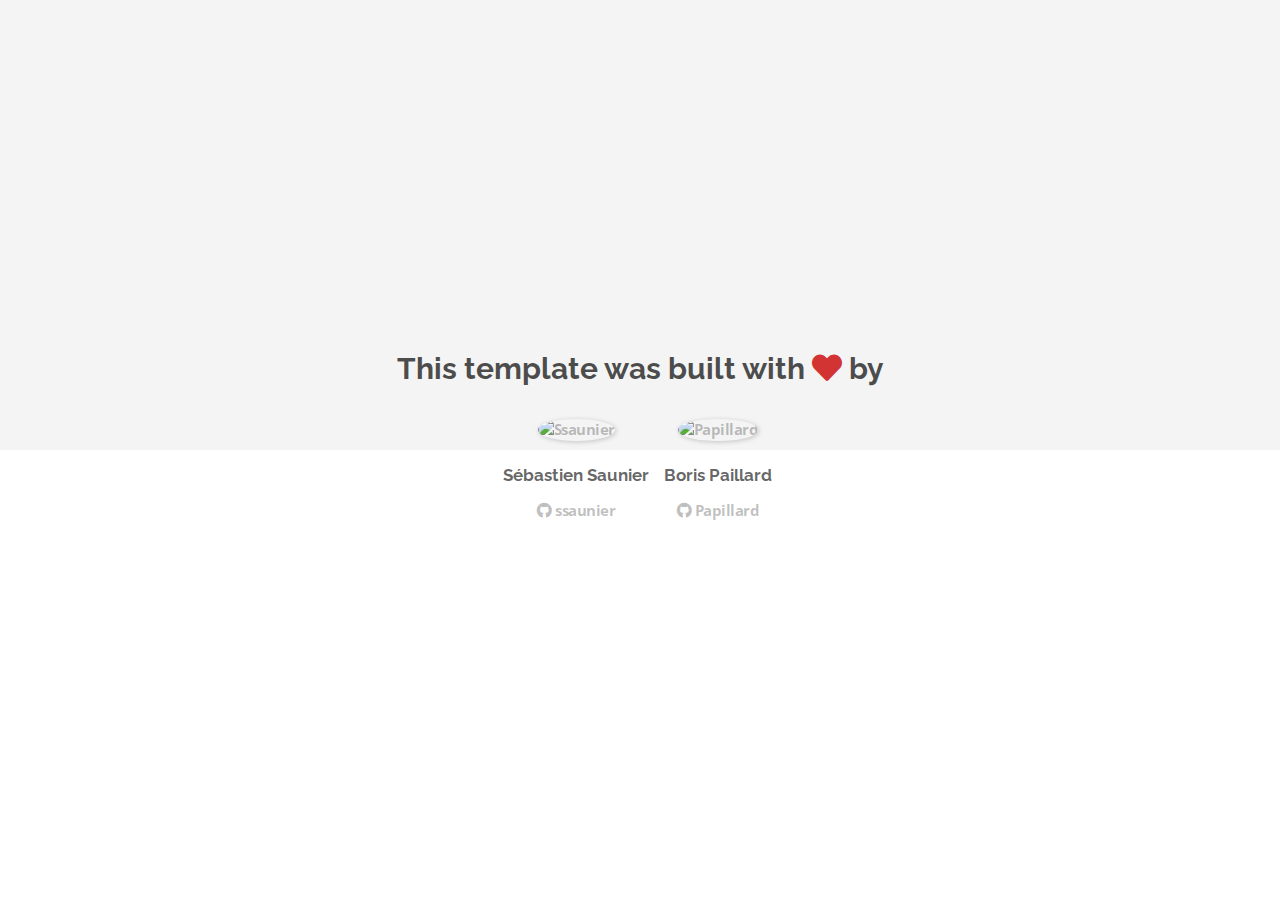
==== about.html @ e6a6d262 "Automated commit at 2018-11-12 01:59:23 UTC by middleman-deploy 2.0.0-alpha" ====
<!doctype html>
<html>
  <head>
    <meta charset="utf-8">
    <meta http-equiv="x-ua-compatible" content="ie=edge">
    <meta name="viewport"
          content="width=device-width, initial-scale=1, shrink-to-fit=no">
    <!-- Use the title from a page's frontmatter if it has one -->
    <title>Le Wagon - Middleman - About</title>
    <link href="stylesheets/application-d8451641.css" rel="stylesheet" />
    <script src="javascripts/application-93de88c9.js"></script>
    <link href="images/favicon-f15af148.png" rel="icon" type="image/png" />
  </head>
  <body>
    <div id="about">
  <div class="about-content">
    <h1>This template was built with <i class="fas fa-heart"></i> by</h1>
    <ul class="list-inline">
        <li>
<a href="https://kitt.lewagon.com/alumni/ssaunier" target="_blank">            <img src="https://kitt.lewagon.com/placeholder/users/ssaunier" class="img-circle" alt="Ssaunier" />
</a>          <h2>Sébastien Saunier</h2>
          <p>
<a href="https://github.com/ssaunier" target="_blank">              <i class="fab fa-github"></i> ssaunier
</a>          </p>
        </li>
        <li>
<a href="https://kitt.lewagon.com/alumni/Papillard" target="_blank">            <img src="https://kitt.lewagon.com/placeholder/users/Papillard" class="img-circle" alt="Papillard" />
</a>          <h2>Boris Paillard</h2>
          <p>
<a href="https://github.com/Papillard" target="_blank">              <i class="fab fa-github"></i> Papillard
</a>          </p>
        </li>
    </ul>
  </div>
</div>

  </body>
</html>
---- stylesheets/application-d8451641.css ----
@import url("https://fonts.googleapis.com/css?family=Open+Sans:400,300,700|Raleway:400,100,300,700,500");/*!
 * Bootstrap v3.3.7 (http://getbootstrap.com)
 * Copyright 2011-2016 Twitter, Inc.
 * Licensed under MIT (https://github.com/twbs/bootstrap/blob/master/LICENSE)
 *//*! normalize.css v3.0.3 | MIT License | github.com/necolas/normalize.css */html{font-family:sans-serif;-ms-text-size-adjust:100%;-webkit-text-size-adjust:100%}body{margin:0}article,aside,details,figcaption,figure,footer,header,hgroup,main,menu,nav,section,summary{display:block}audio,canvas,progress,video{display:inline-block;vertical-align:baseline}audio:not([controls]){display:none;height:0}[hidden],template{display:none}a{background-color:transparent}a:active,a:hover{outline:0}abbr[title]{border-bottom:1px dotted}b,strong{font-weight:bold}dfn{font-style:italic}h1{font-size:2em;margin:0.67em 0}mark{background:#ff0;color:#000}small{font-size:80%}sub,sup{font-size:75%;line-height:0;position:relative;vertical-align:baseline}sup{top:-0.5em}sub{bottom:-0.25em}img{border:0}svg:not(:root){overflow:hidden}figure{margin:1em 40px}hr{-webkit-box-sizing:content-box;box-sizing:content-box;height:0}pre{overflow:auto}code,kbd,pre,samp{font-family:monospace, monospace;font-size:1em}button,input,optgroup,select,textarea{color:inherit;font:inherit;margin:0}button{overflow:visible}button,select{text-transform:none}button,html input[type="button"],input[type="reset"],input[type="submit"]{-webkit-appearance:button;cursor:pointer}button[disabled],html input[disabled]{cursor:default}button::-moz-focus-inner,input::-moz-focus-inner{border:0;padding:0}input{line-height:normal}input[type="checkbox"],input[type="radio"]{-webkit-box-sizing:border-box;box-sizing:border-box;padding:0}input[type="number"]::-webkit-inner-spin-button,input[type="number"]::-webkit-outer-spin-button{height:auto}input[type="search"]{-webkit-appearance:textfield;-webkit-box-sizing:content-box;box-sizing:content-box}input[type="search"]::-webkit-search-cancel-button,input[type="search"]::-webkit-search-decoration{-webkit-appearance:none}fieldset{border:1px solid #c0c0c0;margin:0 2px;padding:0.35em 0.625em 0.75em}legend{border:0;padding:0}textarea{overflow:auto}optgroup{font-weight:bold}table{border-collapse:collapse;border-spacing:0}td,th{padding:0}/*! Source: https://github.com/h5bp/html5-boilerplate/blob/master/src/css/main.css */@media print{*,*:before,*:after{background:transparent !important;color:#000 !important;-webkit-box-shadow:none !important;box-shadow:none !important;text-shadow:none !important}a,a:visited{text-decoration:underline}a[href]:after{content:" (" attr(href) ")"}abbr[title]:after{content:" (" attr(title) ")"}a[href^="#"]:after,a[href^="javascript:"]:after{content:""}pre,blockquote{border:1px solid #999;page-break-inside:avoid}thead{display:table-header-group}tr,img{page-break-inside:avoid}img{max-width:100% !important}p,h2,h3{orphans:3;widows:3}h2,h3{page-break-after:avoid}.navbar{display:none}.btn>.caret,.dropup>.btn>.caret{border-top-color:#000 !important}.label{border:1px solid #000}.table{border-collapse:collapse !important}.table td,.table th{background-color:#fff !important}.table-bordered th,.table-bordered td{border:1px solid #ddd !important}}@font-face{font-family:'Glyphicons Halflings';src:url("../assets/bootstrap/glyphicons-halflings-regular-86b6f62b.eot");src:url("../assets/bootstrap/glyphicons-halflings-regular-86b6f62b.eot?#iefix") format("embedded-opentype"),url("../assets/bootstrap/glyphicons-halflings-regular-ca35b697.woff2") format("woff2"),url("../assets/bootstrap/glyphicons-halflings-regular-278e49a8.woff") format("woff"),url("../assets/bootstrap/glyphicons-halflings-regular-44bc1850.ttf") format("truetype"),url("../assets/bootstrap/glyphicons-halflings-regular-de51a849.svg#glyphicons_halflingsregular") format("svg")}.glyphicon{position:relative;top:1px;display:inline-block;font-family:'Glyphicons Halflings';font-style:normal;font-weight:normal;line-height:1;-webkit-font-smoothing:antialiased;-moz-osx-font-smoothing:grayscale}.glyphicon-asterisk:before{content:"\002a"}.glyphicon-plus:before{content:"\002b"}.glyphicon-euro:before,.glyphicon-eur:before{content:"\20ac"}.glyphicon-minus:before{content:"\2212"}.glyphicon-cloud:before{content:"\2601"}.glyphicon-envelope:before{content:"\2709"}.glyphicon-pencil:before{content:"\270f"}.glyphicon-glass:before{content:"\e001"}.glyphicon-music:before{content:"\e002"}.glyphicon-search:before{content:"\e003"}.glyphicon-heart:before{content:"\e005"}.glyphicon-star:before{content:"\e006"}.glyphicon-star-empty:before{content:"\e007"}.glyphicon-user:before{content:"\e008"}.glyphicon-film:before{content:"\e009"}.glyphicon-th-large:before{content:"\e010"}.glyphicon-th:before{content:"\e011"}.glyphicon-th-list:before{content:"\e012"}.glyphicon-ok:before{content:"\e013"}.glyphicon-remove:before{content:"\e014"}.glyphicon-zoom-in:before{content:"\e015"}.glyphicon-zoom-out:before{content:"\e016"}.glyphicon-off:before{content:"\e017"}.glyphicon-signal:before{content:"\e018"}.glyphicon-cog:before{content:"\e019"}.glyphicon-trash:before{content:"\e020"}.glyphicon-home:before{content:"\e021"}.glyphicon-file:before{content:"\e022"}.glyphicon-time:before{content:"\e023"}.glyphicon-road:before{content:"\e024"}.glyphicon-download-alt:before{content:"\e025"}.glyphicon-download:before{content:"\e026"}.glyphicon-upload:before{content:"\e027"}.glyphicon-inbox:before{content:"\e028"}.glyphicon-play-circle:before{content:"\e029"}.glyphicon-repeat:before{content:"\e030"}.glyphicon-refresh:before{content:"\e031"}.glyphicon-list-alt:before{content:"\e032"}.glyphicon-lock:before{content:"\e033"}.glyphicon-flag:before{content:"\e034"}.glyphicon-headphones:before{content:"\e035"}.glyphicon-volume-off:before{content:"\e036"}.glyphicon-volume-down:before{content:"\e037"}.glyphicon-volume-up:before{content:"\e038"}.glyphicon-qrcode:before{content:"\e039"}.glyphicon-barcode:before{content:"\e040"}.glyphicon-tag:before{content:"\e041"}.glyphicon-tags:before{content:"\e042"}.glyphicon-book:before{content:"\e043"}.glyphicon-bookmark:before{content:"\e044"}.glyphicon-print:before{content:"\e045"}.glyphicon-camera:before{content:"\e046"}.glyphicon-font:before{content:"\e047"}.glyphicon-bold:before{content:"\e048"}.glyphicon-italic:before{content:"\e049"}.glyphicon-text-height:before{content:"\e050"}.glyphicon-text-width:before{content:"\e051"}.glyphicon-align-left:before{content:"\e052"}.glyphicon-align-center:before{content:"\e053"}.glyphicon-align-right:before{content:"\e054"}.glyphicon-align-justify:before{content:"\e055"}.glyphicon-list:before{content:"\e056"}.glyphicon-indent-left:before{content:"\e057"}.glyphicon-indent-right:before{content:"\e058"}.glyphicon-facetime-video:before{content:"\e059"}.glyphicon-picture:before{content:"\e060"}.glyphicon-map-marker:before{content:"\e062"}.glyphicon-adjust:before{content:"\e063"}.glyphicon-tint:before{content:"\e064"}.glyphicon-edit:before{content:"\e065"}.glyphicon-share:before{content:"\e066"}.glyphicon-check:before{content:"\e067"}.glyphicon-move:before{content:"\e068"}.glyphicon-step-backward:before{content:"\e069"}.glyphicon-fast-backward:before{content:"\e070"}.glyphicon-backward:before{content:"\e071"}.glyphicon-play:before{content:"\e072"}.glyphicon-pause:before{content:"\e073"}.glyphicon-stop:before{content:"\e074"}.glyphicon-forward:before{content:"\e075"}.glyphicon-fast-forward:before{content:"\e076"}.glyphicon-step-forward:before{content:"\e077"}.glyphicon-eject:before{content:"\e078"}.glyphicon-chevron-left:before{content:"\e079"}.glyphicon-chevron-right:before{content:"\e080"}.glyphicon-plus-sign:before{content:"\e081"}.glyphicon-minus-sign:before{content:"\e082"}.glyphicon-remove-sign:before{content:"\e083"}.glyphicon-ok-sign:before{content:"\e084"}.glyphicon-question-sign:before{content:"\e085"}.glyphicon-info-sign:before{content:"\e086"}.glyphicon-screenshot:before{content:"\e087"}.glyphicon-remove-circle:before{content:"\e088"}.glyphicon-ok-circle:before{content:"\e089"}.glyphicon-ban-circle:before{content:"\e090"}.glyphicon-arrow-left:before{content:"\e091"}.glyphicon-arrow-right:before{content:"\e092"}.glyphicon-arrow-up:before{content:"\e093"}.glyphicon-arrow-down:before{content:"\e094"}.glyphicon-share-alt:before{content:"\e095"}.glyphicon-resize-full:before{content:"\e096"}.glyphicon-resize-small:before{content:"\e097"}.glyphicon-exclamation-sign:before{content:"\e101"}.glyphicon-gift:before{content:"\e102"}.glyphicon-leaf:before{content:"\e103"}.glyphicon-fire:before{content:"\e104"}.glyphicon-eye-open:before{content:"\e105"}.glyphicon-eye-close:before{content:"\e106"}.glyphicon-warning-sign:before{content:"\e107"}.glyphicon-plane:before{content:"\e108"}.glyphicon-calendar:before{content:"\e109"}.glyphicon-random:before{content:"\e110"}.glyphicon-comment:before{content:"\e111"}.glyphicon-magnet:before{content:"\e112"}.glyphicon-chevron-up:before{content:"\e113"}.glyphicon-chevron-down:before{content:"\e114"}.glyphicon-retweet:before{content:"\e115"}.glyphicon-shopping-cart:before{content:"\e116"}.glyphicon-folder-close:before{content:"\e117"}.glyphicon-folder-open:before{content:"\e118"}.glyphicon-resize-vertical:before{content:"\e119"}.glyphicon-resize-horizontal:before{content:"\e120"}.glyphicon-hdd:before{content:"\e121"}.glyphicon-bullhorn:before{content:"\e122"}.glyphicon-bell:before{content:"\e123"}.glyphicon-certificate:before{content:"\e124"}.glyphicon-thumbs-up:before{content:"\e125"}.glyphicon-thumbs-down:before{content:"\e126"}.glyphicon-hand-right:before{content:"\e127"}.glyphicon-hand-left:before{content:"\e128"}.glyphicon-hand-up:before{content:"\e129"}.glyphicon-hand-down:before{content:"\e130"}.glyphicon-circle-arrow-right:before{content:"\e131"}.glyphicon-circle-arrow-left:before{content:"\e132"}.glyphicon-circle-arrow-up:before{content:"\e133"}.glyphicon-circle-arrow-down:before{content:"\e134"}.glyphicon-globe:before{content:"\e135"}.glyphicon-wrench:before{content:"\e136"}.glyphicon-tasks:before{content:"\e137"}.glyphicon-filter:before{content:"\e138"}.glyphicon-briefcase:before{content:"\e139"}.glyphicon-fullscreen:before{content:"\e140"}.glyphicon-dashboard:before{content:"\e141"}.glyphicon-paperclip:before{content:"\e142"}.glyphicon-heart-empty:before{content:"\e143"}.glyphicon-link:before{content:"\e144"}.glyphicon-phone:before{content:"\e145"}.glyphicon-pushpin:before{content:"\e146"}.glyphicon-usd:before{content:"\e148"}.glyphicon-gbp:before{content:"\e149"}.glyphicon-sort:before{content:"\e150"}.glyphicon-sort-by-alphabet:before{content:"\e151"}.glyphicon-sort-by-alphabet-alt:before{content:"\e152"}.glyphicon-sort-by-order:before{content:"\e153"}.glyphicon-sort-by-order-alt:before{content:"\e154"}.glyphicon-sort-by-attributes:before{content:"\e155"}.glyphicon-sort-by-attributes-alt:before{content:"\e156"}.glyphicon-unchecked:before{content:"\e157"}.glyphicon-expand:before{content:"\e158"}.glyphicon-collapse-down:before{content:"\e159"}.glyphicon-collapse-up:before{content:"\e160"}.glyphicon-log-in:before{content:"\e161"}.glyphicon-flash:before{content:"\e162"}.glyphicon-log-out:before{content:"\e163"}.glyphicon-new-window:before{content:"\e164"}.glyphicon-record:before{content:"\e165"}.glyphicon-save:before{content:"\e166"}.glyphicon-open:before{content:"\e167"}.glyphicon-saved:before{content:"\e168"}.glyphicon-import:before{content:"\e169"}.glyphicon-export:before{content:"\e170"}.glyphicon-send:before{content:"\e171"}.glyphicon-floppy-disk:before{content:"\e172"}.glyphicon-floppy-saved:before{content:"\e173"}.glyphicon-floppy-remove:before{content:"\e174"}.glyphicon-floppy-save:before{content:"\e175"}.glyphicon-floppy-open:before{content:"\e176"}.glyphicon-credit-card:before{content:"\e177"}.glyphicon-transfer:before{content:"\e178"}.glyphicon-cutlery:before{content:"\e179"}.glyphicon-header:before{content:"\e180"}.glyphicon-compressed:before{content:"\e181"}.glyphicon-earphone:before{content:"\e182"}.glyphicon-phone-alt:before{content:"\e183"}.glyphicon-tower:before{content:"\e184"}.glyphicon-stats:before{content:"\e185"}.glyphicon-sd-video:before{content:"\e186"}.glyphicon-hd-video:before{content:"\e187"}.glyphicon-subtitles:before{content:"\e188"}.glyphicon-sound-stereo:before{content:"\e189"}.glyphicon-sound-dolby:before{content:"\e190"}.glyphicon-sound-5-1:before{content:"\e191"}.glyphicon-sound-6-1:before{content:"\e192"}.glyphicon-sound-7-1:before{content:"\e193"}.glyphicon-copyright-mark:before{content:"\e194"}.glyphicon-registration-mark:before{content:"\e195"}.glyphicon-cloud-download:before{content:"\e197"}.glyphicon-cloud-upload:before{content:"\e198"}.glyphicon-tree-conifer:before{content:"\e199"}.glyphicon-tree-deciduous:before{content:"\e200"}.glyphicon-cd:before{content:"\e201"}.glyphicon-save-file:before{content:"\e202"}.glyphicon-open-file:before{content:"\e203"}.glyphicon-level-up:before{content:"\e204"}.glyphicon-copy:before{content:"\e205"}.glyphicon-paste:before{content:"\e206"}.glyphicon-alert:before{content:"\e209"}.glyphicon-equalizer:before{content:"\e210"}.glyphicon-king:before{content:"\e211"}.glyphicon-queen:before{content:"\e212"}.glyphicon-pawn:before{content:"\e213"}.glyphicon-bishop:before{content:"\e214"}.glyphicon-knight:before{content:"\e215"}.glyphicon-baby-formula:before{content:"\e216"}.glyphicon-tent:before{content:"\26fa"}.glyphicon-blackboard:before{content:"\e218"}.glyphicon-bed:before{content:"\e219"}.glyphicon-apple:before{content:"\f8ff"}.glyphicon-erase:before{content:"\e221"}.glyphicon-hourglass:before{content:"\231b"}.glyphicon-lamp:before{content:"\e223"}.glyphicon-duplicate:before{content:"\e224"}.glyphicon-piggy-bank:before{content:"\e225"}.glyphicon-scissors:before{content:"\e226"}.glyphicon-bitcoin:before{content:"\e227"}.glyphicon-btc:before{content:"\e227"}.glyphicon-xbt:before{content:"\e227"}.glyphicon-yen:before{content:"\00a5"}.glyphicon-jpy:before{content:"\00a5"}.glyphicon-ruble:before{content:"\20bd"}.glyphicon-rub:before{content:"\20bd"}.glyphicon-scale:before{content:"\e230"}.glyphicon-ice-lolly:before{content:"\e231"}.glyphicon-ice-lolly-tasted:before{content:"\e232"}.glyphicon-education:before{content:"\e233"}.glyphicon-option-horizontal:before{content:"\e234"}.glyphicon-option-vertical:before{content:"\e235"}.glyphicon-menu-hamburger:before{content:"\e236"}.glyphicon-modal-window:before{content:"\e237"}.glyphicon-oil:before{content:"\e238"}.glyphicon-grain:before{content:"\e239"}.glyphicon-sunglasses:before{content:"\e240"}.glyphicon-text-size:before{content:"\e241"}.glyphicon-text-color:before{content:"\e242"}.glyphicon-text-background:before{content:"\e243"}.glyphicon-object-align-top:before{content:"\e244"}.glyphicon-object-align-bottom:before{content:"\e245"}.glyphicon-object-align-horizontal:before{content:"\e246"}.glyphicon-object-align-left:before{content:"\e247"}.glyphicon-object-align-vertical:before{content:"\e248"}.glyphicon-object-align-right:before{content:"\e249"}.glyphicon-triangle-right:before{content:"\e250"}.glyphicon-triangle-left:before{content:"\e251"}.glyphicon-triangle-bottom:before{content:"\e252"}.glyphicon-triangle-top:before{content:"\e253"}.glyphicon-console:before{content:"\e254"}.glyphicon-superscript:before{content:"\e255"}.glyphicon-subscript:before{content:"\e256"}.glyphicon-menu-left:before{content:"\e257"}.glyphicon-menu-right:before{content:"\e258"}.glyphicon-menu-down:before{content:"\e259"}.glyphicon-menu-up:before{content:"\e260"}*{-webkit-box-sizing:border-box;box-sizing:border-box}*:before,*:after{-webkit-box-sizing:border-box;box-sizing:border-box}html{font-size:10px;-webkit-tap-highlight-color:transparent}body{font-family:"Open Sans", "Helvetica", "sans-serif";font-size:18px;line-height:1.42857143;color:#333333;background-color:#F4F4F4}input,button,select,textarea{font-family:inherit;font-size:inherit;line-height:inherit}a{color:#469AE0;text-decoration:none}a:hover,a:focus{color:#1f74ba;text-decoration:underline}a:focus{outline:5px auto -webkit-focus-ring-color;outline-offset:-2px}figure{margin:0}img{vertical-align:middle}.img-responsive{display:block;max-width:100%;height:auto}.img-rounded{border-radius:2px}.img-thumbnail{padding:4px;line-height:1.42857143;background-color:#F4F4F4;border:1px solid #ddd;border-radius:2px;-webkit-transition:all 0.2s ease-in-out;transition:all 0.2s ease-in-out;display:inline-block;max-width:100%;height:auto}.img-circle{border-radius:50%}hr{margin-top:25px;margin-bottom:25px;border:0;border-top:1px solid #eeeeee}.sr-only{position:absolute;width:1px;height:1px;margin:-1px;padding:0;overflow:hidden;clip:rect(0, 0, 0, 0);border:0}.sr-only-focusable:active,.sr-only-focusable:focus{position:static;width:auto;height:auto;margin:0;overflow:visible;clip:auto}[role="button"]{cursor:pointer}h1,h2,h3,h4,h5,h6,.h1,.h2,.h3,.h4,.h5,.h6{font-family:"Raleway", "Helvetica", "sans-serif";font-weight:500;line-height:1.1;color:inherit}h1 small,h1 .small,h2 small,h2 .small,h3 small,h3 .small,h4 small,h4 .small,h5 small,h5 .small,h6 small,h6 .small,.h1 small,.h1 .small,.h2 small,.h2 .small,.h3 small,.h3 .small,.h4 small,.h4 .small,.h5 small,.h5 .small,.h6 small,.h6 .small{font-weight:normal;line-height:1;color:#777777}h1,.h1,h2,.h2,h3,.h3{margin-top:25px;margin-bottom:12.5px}h1 small,h1 .small,.h1 small,.h1 .small,h2 small,h2 .small,.h2 small,.h2 .small,h3 small,h3 .small,.h3 small,.h3 .small{font-size:65%}h4,.h4,h5,.h5,h6,.h6{margin-top:12.5px;margin-bottom:12.5px}h4 small,h4 .small,.h4 small,.h4 .small,h5 small,h5 .small,.h5 small,.h5 .small,h6 small,h6 .small,.h6 small,.h6 .small{font-size:75%}h1,.h1{font-size:46px}h2,.h2{font-size:38px}h3,.h3{font-size:31px}h4,.h4{font-size:23px}h5,.h5{font-size:18px}h6,.h6{font-size:16px}p{margin:0 0 12.5px}.lead{margin-bottom:25px;font-size:20px;font-weight:300;line-height:1.4}@media (min-width: 768px){.lead{font-size:27px}}small,.small{font-size:88%}mark,.mark{background-color:#fcf8e3;padding:.2em}.text-left{text-align:left}.text-right{text-align:right}.text-center{text-align:center}.text-justify{text-align:justify}.text-nowrap{white-space:nowrap}.text-lowercase{text-transform:lowercase}.text-uppercase,.initialism{text-transform:uppercase}.text-capitalize{text-transform:capitalize}.text-muted{color:#777777}.text-primary{color:#469AE0}a.text-primary:hover,a.text-primary:focus{color:#2381d0}.text-success{color:#3c763d}a.text-success:hover,a.text-success:focus{color:#2b542c}.text-info{color:#31708f}a.text-info:hover,a.text-info:focus{color:#245269}.text-warning{color:#8a6d3b}a.text-warning:hover,a.text-warning:focus{color:#66512c}.text-danger{color:#a94442}a.text-danger:hover,a.text-danger:focus{color:#843534}.bg-primary{color:#fff}.bg-primary{background-color:#469AE0}a.bg-primary:hover,a.bg-primary:focus{background-color:#2381d0}.bg-success{background-color:#dff0d8}a.bg-success:hover,a.bg-success:focus{background-color:#c1e2b3}.bg-info{background-color:#d9edf7}a.bg-info:hover,a.bg-info:focus{background-color:#afd9ee}.bg-warning{background-color:#fcf8e3}a.bg-warning:hover,a.bg-warning:focus{background-color:#f7ecb5}.bg-danger{background-color:#f2dede}a.bg-danger:hover,a.bg-danger:focus{background-color:#e4b9b9}.page-header{padding-bottom:11.5px;margin:50px 0 25px;border-bottom:1px solid #eeeeee}ul,ol{margin-top:0;margin-bottom:12.5px}ul ul,ul ol,ol ul,ol ol{margin-bottom:0}.list-unstyled{padding-left:0;list-style:none}.list-inline{padding-left:0;list-style:none;margin-left:-5px}.list-inline>li{display:inline-block;padding-left:5px;padding-right:5px}dl{margin-top:0;margin-bottom:25px}dt,dd{line-height:1.42857143}dt{font-weight:bold}dd{margin-left:0}.dl-horizontal dd:before,.dl-horizontal dd:after{content:" ";display:table}.dl-horizontal dd:after{clear:both}@media (min-width: 768px){.dl-horizontal dt{float:left;width:160px;clear:left;text-align:right;overflow:hidden;text-overflow:ellipsis;white-space:nowrap}.dl-horizontal dd{margin-left:180px}}abbr[title],abbr[data-original-title]{cursor:help;border-bottom:1px dotted #777777}.initialism{font-size:90%}blockquote{padding:12.5px 25px;margin:0 0 25px;font-size:22.5px;border-left:5px solid #eeeeee}blockquote p:last-child,blockquote ul:last-child,blockquote ol:last-child{margin-bottom:0}blockquote footer,blockquote small,blockquote .small{display:block;font-size:80%;line-height:1.42857143;color:#777777}blockquote footer:before,blockquote small:before,blockquote .small:before{content:'\2014 \00A0'}.blockquote-reverse,blockquote.pull-right{padding-right:15px;padding-left:0;border-right:5px solid #eeeeee;border-left:0;text-align:right}.blockquote-reverse footer:before,.blockquote-reverse small:before,.blockquote-reverse .small:before,blockquote.pull-right footer:before,blockquote.pull-right small:before,blockquote.pull-right .small:before{content:''}.blockquote-reverse footer:after,.blockquote-reverse small:after,.blockquote-reverse .small:after,blockquote.pull-right footer:after,blockquote.pull-right small:after,blockquote.pull-right .small:after{content:'\00A0 \2014'}address{margin-bottom:25px;font-style:normal;line-height:1.42857143}code,kbd,pre,samp{font-family:Menlo, Monaco, Consolas, "Courier New", monospace}code{padding:2px 4px;font-size:90%;color:#c7254e;background-color:#f9f2f4;border-radius:2px}kbd{padding:2px 4px;font-size:90%;color:#fff;background-color:#333;border-radius:2px;-webkit-box-shadow:inset 0 -1px 0 rgba(0,0,0,0.25);box-shadow:inset 0 -1px 0 rgba(0,0,0,0.25)}kbd kbd{padding:0;font-size:100%;font-weight:bold;-webkit-box-shadow:none;box-shadow:none}pre{display:block;padding:12px;margin:0 0 12.5px;font-size:17px;line-height:1.42857143;word-break:break-all;word-wrap:break-word;color:#333333;background-color:#f5f5f5;border:1px solid #ccc;border-radius:2px}pre code{padding:0;font-size:inherit;color:inherit;white-space:pre-wrap;background-color:transparent;border-radius:0}.pre-scrollable{max-height:340px;overflow-y:scroll}.container{margin-right:auto;margin-left:auto;padding-left:15px;padding-right:15px}.container:before,.container:after{content:" ";display:table}.container:after{clear:both}@media (min-width: 768px){.container{width:750px}}@media (min-width: 992px){.container{width:970px}}@media (min-width: 1200px){.container{width:1170px}}.container-fluid{margin-right:auto;margin-left:auto;padding-left:15px;padding-right:15px}.container-fluid:before,.container-fluid:after{content:" ";display:table}.container-fluid:after{clear:both}.row{margin-left:-15px;margin-right:-15px}.row:before,.row:after{content:" ";display:table}.row:after{clear:both}.col-xs-1,.col-sm-1,.col-md-1,.col-lg-1,.col-xs-2,.col-sm-2,.col-md-2,.col-lg-2,.col-xs-3,.col-sm-3,.col-md-3,.col-lg-3,.col-xs-4,.col-sm-4,.col-md-4,.col-lg-4,.col-xs-5,.col-sm-5,.col-md-5,.col-lg-5,.col-xs-6,.col-sm-6,.col-md-6,.col-lg-6,.col-xs-7,.col-sm-7,.col-md-7,.col-lg-7,.col-xs-8,.col-sm-8,.col-md-8,.col-lg-8,.col-xs-9,.col-sm-9,.col-md-9,.col-lg-9,.col-xs-10,.col-sm-10,.col-md-10,.col-lg-10,.col-xs-11,.col-sm-11,.col-md-11,.col-lg-11,.col-xs-12,.col-sm-12,.col-md-12,.col-lg-12{position:relative;min-height:1px;padding-left:15px;padding-right:15px}.col-xs-1,.col-xs-2,.col-xs-3,.col-xs-4,.col-xs-5,.col-xs-6,.col-xs-7,.col-xs-8,.col-xs-9,.col-xs-10,.col-xs-11,.col-xs-12{float:left}.col-xs-1{width:8.33333333%}.col-xs-2{width:16.66666667%}.col-xs-3{width:25%}.col-xs-4{width:33.33333333%}.col-xs-5{width:41.66666667%}.col-xs-6{width:50%}.col-xs-7{width:58.33333333%}.col-xs-8{width:66.66666667%}.col-xs-9{width:75%}.col-xs-10{width:83.33333333%}.col-xs-11{width:91.66666667%}.col-xs-12{width:100%}.col-xs-pull-0{right:auto}.col-xs-pull-1{right:8.33333333%}.col-xs-pull-2{right:16.66666667%}.col-xs-pull-3{right:25%}.col-xs-pull-4{right:33.33333333%}.col-xs-pull-5{right:41.66666667%}.col-xs-pull-6{right:50%}.col-xs-pull-7{right:58.33333333%}.col-xs-pull-8{right:66.66666667%}.col-xs-pull-9{right:75%}.col-xs-pull-10{right:83.33333333%}.col-xs-pull-11{right:91.66666667%}.col-xs-pull-12{right:100%}.col-xs-push-0{left:auto}.col-xs-push-1{left:8.33333333%}.col-xs-push-2{left:16.66666667%}.col-xs-push-3{left:25%}.col-xs-push-4{left:33.33333333%}.col-xs-push-5{left:41.66666667%}.col-xs-push-6{left:50%}.col-xs-push-7{left:58.33333333%}.col-xs-push-8{left:66.66666667%}.col-xs-push-9{left:75%}.col-xs-push-10{left:83.33333333%}.col-xs-push-11{left:91.66666667%}.col-xs-push-12{left:100%}.col-xs-offset-0{margin-left:0%}.col-xs-offset-1{margin-left:8.33333333%}.col-xs-offset-2{margin-left:16.66666667%}.col-xs-offset-3{margin-left:25%}.col-xs-offset-4{margin-left:33.33333333%}.col-xs-offset-5{margin-left:41.66666667%}.col-xs-offset-6{margin-left:50%}.col-xs-offset-7{margin-left:58.33333333%}.col-xs-offset-8{margin-left:66.66666667%}.col-xs-offset-9{margin-left:75%}.col-xs-offset-10{margin-left:83.33333333%}.col-xs-offset-11{margin-left:91.66666667%}.col-xs-offset-12{margin-left:100%}@media (min-width: 768px){.col-sm-1,.col-sm-2,.col-sm-3,.col-sm-4,.col-sm-5,.col-sm-6,.col-sm-7,.col-sm-8,.col-sm-9,.col-sm-10,.col-sm-11,.col-sm-12{float:left}.col-sm-1{width:8.33333333%}.col-sm-2{width:16.66666667%}.col-sm-3{width:25%}.col-sm-4{width:33.33333333%}.col-sm-5{width:41.66666667%}.col-sm-6{width:50%}.col-sm-7{width:58.33333333%}.col-sm-8{width:66.66666667%}.col-sm-9{width:75%}.col-sm-10{width:83.33333333%}.col-sm-11{width:91.66666667%}.col-sm-12{width:100%}.col-sm-pull-0{right:auto}.col-sm-pull-1{right:8.33333333%}.col-sm-pull-2{right:16.66666667%}.col-sm-pull-3{right:25%}.col-sm-pull-4{right:33.33333333%}.col-sm-pull-5{right:41.66666667%}.col-sm-pull-6{right:50%}.col-sm-pull-7{right:58.33333333%}.col-sm-pull-8{right:66.66666667%}.col-sm-pull-9{right:75%}.col-sm-pull-10{right:83.33333333%}.col-sm-pull-11{right:91.66666667%}.col-sm-pull-12{right:100%}.col-sm-push-0{left:auto}.col-sm-push-1{left:8.33333333%}.col-sm-push-2{left:16.66666667%}.col-sm-push-3{left:25%}.col-sm-push-4{left:33.33333333%}.col-sm-push-5{left:41.66666667%}.col-sm-push-6{left:50%}.col-sm-push-7{left:58.33333333%}.col-sm-push-8{left:66.66666667%}.col-sm-push-9{left:75%}.col-sm-push-10{left:83.33333333%}.col-sm-push-11{left:91.66666667%}.col-sm-push-12{left:100%}.col-sm-offset-0{margin-left:0%}.col-sm-offset-1{margin-left:8.33333333%}.col-sm-offset-2{margin-left:16.66666667%}.col-sm-offset-3{margin-left:25%}.col-sm-offset-4{margin-left:33.33333333%}.col-sm-offset-5{margin-left:41.66666667%}.col-sm-offset-6{margin-left:50%}.col-sm-offset-7{margin-left:58.33333333%}.col-sm-offset-8{margin-left:66.66666667%}.col-sm-offset-9{margin-left:75%}.col-sm-offset-10{margin-left:83.33333333%}.col-sm-offset-11{margin-left:91.66666667%}.col-sm-offset-12{margin-left:100%}}@media (min-width: 992px){.col-md-1,.col-md-2,.col-md-3,.col-md-4,.col-md-5,.col-md-6,.col-md-7,.col-md-8,.col-md-9,.col-md-10,.col-md-11,.col-md-12{float:left}.col-md-1{width:8.33333333%}.col-md-2{width:16.66666667%}.col-md-3{width:25%}.col-md-4{width:33.33333333%}.col-md-5{width:41.66666667%}.col-md-6{width:50%}.col-md-7{width:58.33333333%}.col-md-8{width:66.66666667%}.col-md-9{width:75%}.col-md-10{width:83.33333333%}.col-md-11{width:91.66666667%}.col-md-12{width:100%}.col-md-pull-0{right:auto}.col-md-pull-1{right:8.33333333%}.col-md-pull-2{right:16.66666667%}.col-md-pull-3{right:25%}.col-md-pull-4{right:33.33333333%}.col-md-pull-5{right:41.66666667%}.col-md-pull-6{right:50%}.col-md-pull-7{right:58.33333333%}.col-md-pull-8{right:66.66666667%}.col-md-pull-9{right:75%}.col-md-pull-10{right:83.33333333%}.col-md-pull-11{right:91.66666667%}.col-md-pull-12{right:100%}.col-md-push-0{left:auto}.col-md-push-1{left:8.33333333%}.col-md-push-2{left:16.66666667%}.col-md-push-3{left:25%}.col-md-push-4{left:33.33333333%}.col-md-push-5{left:41.66666667%}.col-md-push-6{left:50%}.col-md-push-7{left:58.33333333%}.col-md-push-8{left:66.66666667%}.col-md-push-9{left:75%}.col-md-push-10{left:83.33333333%}.col-md-push-11{left:91.66666667%}.col-md-push-12{left:100%}.col-md-offset-0{margin-left:0%}.col-md-offset-1{margin-left:8.33333333%}.col-md-offset-2{margin-left:16.66666667%}.col-md-offset-3{margin-left:25%}.col-md-offset-4{margin-left:33.33333333%}.col-md-offset-5{margin-left:41.66666667%}.col-md-offset-6{margin-left:50%}.col-md-offset-7{margin-left:58.33333333%}.col-md-offset-8{margin-left:66.66666667%}.col-md-offset-9{margin-left:75%}.col-md-offset-10{margin-left:83.33333333%}.col-md-offset-11{margin-left:91.66666667%}.col-md-offset-12{margin-left:100%}}@media (min-width: 1200px){.col-lg-1,.col-lg-2,.col-lg-3,.col-lg-4,.col-lg-5,.col-lg-6,.col-lg-7,.col-lg-8,.col-lg-9,.col-lg-10,.col-lg-11,.col-lg-12{float:left}.col-lg-1{width:8.33333333%}.col-lg-2{width:16.66666667%}.col-lg-3{width:25%}.col-lg-4{width:33.33333333%}.col-lg-5{width:41.66666667%}.col-lg-6{width:50%}.col-lg-7{width:58.33333333%}.col-lg-8{width:66.66666667%}.col-lg-9{width:75%}.col-lg-10{width:83.33333333%}.col-lg-11{width:91.66666667%}.col-lg-12{width:100%}.col-lg-pull-0{right:auto}.col-lg-pull-1{right:8.33333333%}.col-lg-pull-2{right:16.66666667%}.col-lg-pull-3{right:25%}.col-lg-pull-4{right:33.33333333%}.col-lg-pull-5{right:41.66666667%}.col-lg-pull-6{right:50%}.col-lg-pull-7{right:58.33333333%}.col-lg-pull-8{right:66.66666667%}.col-lg-pull-9{right:75%}.col-lg-pull-10{right:83.33333333%}.col-lg-pull-11{right:91.66666667%}.col-lg-pull-12{right:100%}.col-lg-push-0{left:auto}.col-lg-push-1{left:8.33333333%}.col-lg-push-2{left:16.66666667%}.col-lg-push-3{left:25%}.col-lg-push-4{left:33.33333333%}.col-lg-push-5{left:41.66666667%}.col-lg-push-6{left:50%}.col-lg-push-7{left:58.33333333%}.col-lg-push-8{left:66.66666667%}.col-lg-push-9{left:75%}.col-lg-push-10{left:83.33333333%}.col-lg-push-11{left:91.66666667%}.col-lg-push-12{left:100%}.col-lg-offset-0{margin-left:0%}.col-lg-offset-1{margin-left:8.33333333%}.col-lg-offset-2{margin-left:16.66666667%}.col-lg-offset-3{margin-left:25%}.col-lg-offset-4{margin-left:33.33333333%}.col-lg-offset-5{margin-left:41.66666667%}.col-lg-offset-6{margin-left:50%}.col-lg-offset-7{margin-left:58.33333333%}.col-lg-offset-8{margin-left:66.66666667%}.col-lg-offset-9{margin-left:75%}.col-lg-offset-10{margin-left:83.33333333%}.col-lg-offset-11{margin-left:91.66666667%}.col-lg-offset-12{margin-left:100%}}table{background-color:transparent}caption{padding-top:8px;padding-bottom:8px;color:#777777;text-align:left}th{text-align:left}.table{width:100%;max-width:100%;margin-bottom:25px}.table>thead>tr>th,.table>thead>tr>td,.table>tbody>tr>th,.table>tbody>tr>td,.table>tfoot>tr>th,.table>tfoot>tr>td{padding:8px;line-height:1.42857143;vertical-align:top;border-top:1px solid #ddd}.table>thead>tr>th{vertical-align:bottom;border-bottom:2px solid #ddd}.table>caption+thead>tr:first-child>th,.table>caption+thead>tr:first-child>td,.table>colgroup+thead>tr:first-child>th,.table>colgroup+thead>tr:first-child>td,.table>thead:first-child>tr:first-child>th,.table>thead:first-child>tr:first-child>td{border-top:0}.table>tbody+tbody{border-top:2px solid #ddd}.table .table{background-color:#F4F4F4}.table-condensed>thead>tr>th,.table-condensed>thead>tr>td,.table-condensed>tbody>tr>th,.table-condensed>tbody>tr>td,.table-condensed>tfoot>tr>th,.table-condensed>tfoot>tr>td{padding:5px}.table-bordered{border:1px solid #ddd}.table-bordered>thead>tr>th,.table-bordered>thead>tr>td,.table-bordered>tbody>tr>th,.table-bordered>tbody>tr>td,.table-bordered>tfoot>tr>th,.table-bordered>tfoot>tr>td{border:1px solid #ddd}.table-bordered>thead>tr>th,.table-bordered>thead>tr>td{border-bottom-width:2px}.table-striped>tbody>tr:nth-of-type(odd){background-color:#f9f9f9}.table-hover>tbody>tr:hover{background-color:#f5f5f5}table col[class*="col-"]{position:static;float:none;display:table-column}table td[class*="col-"],table th[class*="col-"]{position:static;float:none;display:table-cell}.table>thead>tr>td.active,.table>thead>tr>th.active,.table>thead>tr.active>td,.table>thead>tr.active>th,.table>tbody>tr>td.active,.table>tbody>tr>th.active,.table>tbody>tr.active>td,.table>tbody>tr.active>th,.table>tfoot>tr>td.active,.table>tfoot>tr>th.active,.table>tfoot>tr.active>td,.table>tfoot>tr.active>th{background-color:#f5f5f5}.table-hover>tbody>tr>td.active:hover,.table-hover>tbody>tr>th.active:hover,.table-hover>tbody>tr.active:hover>td,.table-hover>tbody>tr:hover>.active,.table-hover>tbody>tr.active:hover>th{background-color:#e8e8e8}.table>thead>tr>td.success,.table>thead>tr>th.success,.table>thead>tr.success>td,.table>thead>tr.success>th,.table>tbody>tr>td.success,.table>tbody>tr>th.success,.table>tbody>tr.success>td,.table>tbody>tr.success>th,.table>tfoot>tr>td.success,.table>tfoot>tr>th.success,.table>tfoot>tr.success>td,.table>tfoot>tr.success>th{background-color:#dff0d8}.table-hover>tbody>tr>td.success:hover,.table-hover>tbody>tr>th.success:hover,.table-hover>tbody>tr.success:hover>td,.table-hover>tbody>tr:hover>.success,.table-hover>tbody>tr.success:hover>th{background-color:#d0e9c6}.table>thead>tr>td.info,.table>thead>tr>th.info,.table>thead>tr.info>td,.table>thead>tr.info>th,.table>tbody>tr>td.info,.table>tbody>tr>th.info,.table>tbody>tr.info>td,.table>tbody>tr.info>th,.table>tfoot>tr>td.info,.table>tfoot>tr>th.info,.table>tfoot>tr.info>td,.table>tfoot>tr.info>th{background-color:#d9edf7}.table-hover>tbody>tr>td.info:hover,.table-hover>tbody>tr>th.info:hover,.table-hover>tbody>tr.info:hover>td,.table-hover>tbody>tr:hover>.info,.table-hover>tbody>tr.info:hover>th{background-color:#c4e3f3}.table>thead>tr>td.warning,.table>thead>tr>th.warning,.table>thead>tr.warning>td,.table>thead>tr.warning>th,.table>tbody>tr>td.warning,.table>tbody>tr>th.warning,.table>tbody>tr.warning>td,.table>tbody>tr.warning>th,.table>tfoot>tr>td.warning,.table>tfoot>tr>th.warning,.table>tfoot>tr.warning>td,.table>tfoot>tr.warning>th{background-color:#fcf8e3}.table-hover>tbody>tr>td.warning:hover,.table-hover>tbody>tr>th.warning:hover,.table-hover>tbody>tr.warning:hover>td,.table-hover>tbody>tr:hover>.warning,.table-hover>tbody>tr.warning:hover>th{background-color:#faf2cc}.table>thead>tr>td.danger,.table>thead>tr>th.danger,.table>thead>tr.danger>td,.table>thead>tr.danger>th,.table>tbody>tr>td.danger,.table>tbody>tr>th.danger,.table>tbody>tr.danger>td,.table>tbody>tr.danger>th,.table>tfoot>tr>td.danger,.table>tfoot>tr>th.danger,.table>tfoot>tr.danger>td,.table>tfoot>tr.danger>th{background-color:#f2dede}.table-hover>tbody>tr>td.danger:hover,.table-hover>tbody>tr>th.danger:hover,.table-hover>tbody>tr.danger:hover>td,.table-hover>tbody>tr:hover>.danger,.table-hover>tbody>tr.danger:hover>th{background-color:#ebcccc}.table-responsive{overflow-x:auto;min-height:0.01%}@media screen and (max-width: 767px){.table-responsive{width:100%;margin-bottom:18.75px;overflow-y:hidden;-ms-overflow-style:-ms-autohiding-scrollbar;border:1px solid #ddd}.table-responsive>.table{margin-bottom:0}.table-responsive>.table>thead>tr>th,.table-responsive>.table>thead>tr>td,.table-responsive>.table>tbody>tr>th,.table-responsive>.table>tbody>tr>td,.table-responsive>.table>tfoot>tr>th,.table-responsive>.table>tfoot>tr>td{white-space:nowrap}.table-responsive>.table-bordered{border:0}.table-responsive>.table-bordered>thead>tr>th:first-child,.table-responsive>.table-bordered>thead>tr>td:first-child,.table-responsive>.table-bordered>tbody>tr>th:first-child,.table-responsive>.table-bordered>tbody>tr>td:first-child,.table-responsive>.table-bordered>tfoot>tr>th:first-child,.table-responsive>.table-bordered>tfoot>tr>td:first-child{border-left:0}.table-responsive>.table-bordered>thead>tr>th:last-child,.table-responsive>.table-bordered>thead>tr>td:last-child,.table-responsive>.table-bordered>tbody>tr>th:last-child,.table-responsive>.table-bordered>tbody>tr>td:last-child,.table-responsive>.table-bordered>tfoot>tr>th:last-child,.table-responsive>.table-bordered>tfoot>tr>td:last-child{border-right:0}.table-responsive>.table-bordered>tbody>tr:last-child>th,.table-responsive>.table-bordered>tbody>tr:last-child>td,.table-responsive>.table-bordered>tfoot>tr:last-child>th,.table-responsive>.table-bordered>tfoot>tr:last-child>td{border-bottom:0}}fieldset{padding:0;margin:0;border:0;min-width:0}legend{display:block;width:100%;padding:0;margin-bottom:25px;font-size:27px;line-height:inherit;color:#333333;border:0;border-bottom:1px solid #e5e5e5}label{display:inline-block;max-width:100%;margin-bottom:5px;font-weight:bold}input[type="search"]{-webkit-box-sizing:border-box;box-sizing:border-box}input[type="radio"],input[type="checkbox"]{margin:4px 0 0;margin-top:1px \9;line-height:normal}input[type="file"]{display:block}input[type="range"]{display:block;width:100%}select[multiple],select[size]{height:auto}input[type="file"]:focus,input[type="radio"]:focus,input[type="checkbox"]:focus{outline:5px auto -webkit-focus-ring-color;outline-offset:-2px}output{display:block;padding-top:7px;font-size:18px;line-height:1.42857143;color:#000000}.form-control{display:block;width:100%;height:39px;padding:6px 12px;font-size:18px;line-height:1.42857143;color:#000000;background-color:#fff;background-image:none;border:1px solid #ccc;border-radius:2px;-webkit-box-shadow:inset 0 1px 1px rgba(0,0,0,0.075);box-shadow:inset 0 1px 1px rgba(0,0,0,0.075);-webkit-transition:border-color ease-in-out 0.15s, box-shadow ease-in-out 0.15s;-webkit-transition:border-color ease-in-out 0.15s, -webkit-box-shadow ease-in-out 0.15s;transition:border-color ease-in-out 0.15s, -webkit-box-shadow ease-in-out 0.15s;transition:border-color ease-in-out 0.15s, box-shadow ease-in-out 0.15s;transition:border-color ease-in-out 0.15s, box-shadow ease-in-out 0.15s, -webkit-box-shadow ease-in-out 0.15s}.form-control:focus{border-color:#66afe9;outline:0;-webkit-box-shadow:inset 0 1px 1px rgba(0,0,0,0.075),0 0 8px rgba(102,175,233,0.6);box-shadow:inset 0 1px 1px rgba(0,0,0,0.075),0 0 8px rgba(102,175,233,0.6)}.form-control::-moz-placeholder{color:#999;opacity:1}.form-control:-ms-input-placeholder{color:#999}.form-control::-webkit-input-placeholder{color:#999}.form-control::-ms-expand{border:0;background-color:transparent}.form-control[disabled],.form-control[readonly],fieldset[disabled] .form-control{background-color:#eeeeee;opacity:1}.form-control[disabled],fieldset[disabled] .form-control{cursor:not-allowed}textarea.form-control{height:auto}input[type="search"]{-webkit-appearance:none}@media screen and (-webkit-min-device-pixel-ratio: 0){input[type="date"].form-control,input[type="time"].form-control,input[type="datetime-local"].form-control,input[type="month"].form-control{line-height:39px}input[type="date"].input-sm,.input-group-sm>input[type="date"].form-control,.input-group-sm>input[type="date"].input-group-addon,.input-group-sm>.input-group-btn>input[type="date"].btn,.input-group-sm input[type="date"],input[type="time"].input-sm,.input-group-sm>input[type="time"].form-control,.input-group-sm>input[type="time"].input-group-addon,.input-group-sm>.input-group-btn>input[type="time"].btn,.input-group-sm input[type="time"],input[type="datetime-local"].input-sm,.input-group-sm>input[type="datetime-local"].form-control,.input-group-sm>input[type="datetime-local"].input-group-addon,.input-group-sm>.input-group-btn>input[type="datetime-local"].btn,.input-group-sm input[type="datetime-local"],input[type="month"].input-sm,.input-group-sm>input[type="month"].form-control,.input-group-sm>input[type="month"].input-group-addon,.input-group-sm>.input-group-btn>input[type="month"].btn,.input-group-sm input[type="month"]{line-height:36px}input[type="date"].input-lg,.input-group-lg>input[type="date"].form-control,.input-group-lg>input[type="date"].input-group-addon,.input-group-lg>.input-group-btn>input[type="date"].btn,.input-group-lg input[type="date"],input[type="time"].input-lg,.input-group-lg>input[type="time"].form-control,.input-group-lg>input[type="time"].input-group-addon,.input-group-lg>.input-group-btn>input[type="time"].btn,.input-group-lg input[type="time"],input[type="datetime-local"].input-lg,.input-group-lg>input[type="datetime-local"].form-control,.input-group-lg>input[type="datetime-local"].input-group-addon,.input-group-lg>.input-group-btn>input[type="datetime-local"].btn,.input-group-lg input[type="datetime-local"],input[type="month"].input-lg,.input-group-lg>input[type="month"].form-control,.input-group-lg>input[type="month"].input-group-addon,.input-group-lg>.input-group-btn>input[type="month"].btn,.input-group-lg input[type="month"]{line-height:53px}}.form-group{margin-bottom:15px}.radio,.checkbox{position:relative;display:block;margin-top:10px;margin-bottom:10px}.radio label,.checkbox label{min-height:25px;padding-left:20px;margin-bottom:0;font-weight:normal;cursor:pointer}.radio input[type="radio"],.radio-inline input[type="radio"],.checkbox input[type="checkbox"],.checkbox-inline input[type="checkbox"]{position:absolute;margin-left:-20px;margin-top:4px \9}.radio+.radio,.checkbox+.checkbox{margin-top:-5px}.radio-inline,.checkbox-inline{position:relative;display:inline-block;padding-left:20px;margin-bottom:0;vertical-align:middle;font-weight:normal;cursor:pointer}.radio-inline+.radio-inline,.checkbox-inline+.checkbox-inline{margin-top:0;margin-left:10px}input[type="radio"][disabled],input[type="radio"].disabled,fieldset[disabled] input[type="radio"],input[type="checkbox"][disabled],input[type="checkbox"].disabled,fieldset[disabled] input[type="checkbox"]{cursor:not-allowed}.radio-inline.disabled,fieldset[disabled] .radio-inline,.checkbox-inline.disabled,fieldset[disabled] .checkbox-inline{cursor:not-allowed}.radio.disabled label,fieldset[disabled] .radio label,.checkbox.disabled label,fieldset[disabled] .checkbox label{cursor:not-allowed}.form-control-static{padding-top:7px;padding-bottom:7px;margin-bottom:0;min-height:43px}.form-control-static.input-lg,.input-group-lg>.form-control-static.form-control,.input-group-lg>.form-control-static.input-group-addon,.input-group-lg>.input-group-btn>.form-control-static.btn,.form-control-static.input-sm,.input-group-sm>.form-control-static.form-control,.input-group-sm>.form-control-static.input-group-addon,.input-group-sm>.input-group-btn>.form-control-static.btn{padding-left:0;padding-right:0}.input-sm,.input-group-sm>.form-control,.input-group-sm>.input-group-addon,.input-group-sm>.input-group-btn>.btn{height:36px;padding:5px 10px;font-size:16px;line-height:1.5;border-radius:2px}select.input-sm,.input-group-sm>select.form-control,.input-group-sm>select.input-group-addon,.input-group-sm>.input-group-btn>select.btn{height:36px;line-height:36px}textarea.input-sm,.input-group-sm>textarea.form-control,.input-group-sm>textarea.input-group-addon,.input-group-sm>.input-group-btn>textarea.btn,select[multiple].input-sm,.input-group-sm>select[multiple].form-control,.input-group-sm>select[multiple].input-group-addon,.input-group-sm>.input-group-btn>select[multiple].btn{height:auto}.form-group-sm .form-control{height:36px;padding:5px 10px;font-size:16px;line-height:1.5;border-radius:2px}.form-group-sm select.form-control{height:36px;line-height:36px}.form-group-sm textarea.form-control,.form-group-sm select[multiple].form-control{height:auto}.form-group-sm .form-control-static{height:36px;min-height:41px;padding:6px 10px;font-size:16px;line-height:1.5}.input-lg,.input-group-lg>.form-control,.input-group-lg>.input-group-addon,.input-group-lg>.input-group-btn>.btn{height:53px;padding:10px 16px;font-size:23px;line-height:1.3333333;border-radius:2px}select.input-lg,.input-group-lg>select.form-control,.input-group-lg>select.input-group-addon,.input-group-lg>.input-group-btn>select.btn{height:53px;line-height:53px}textarea.input-lg,.input-group-lg>textarea.form-control,.input-group-lg>textarea.input-group-addon,.input-group-lg>.input-group-btn>textarea.btn,select[multiple].input-lg,.input-group-lg>select[multiple].form-control,.input-group-lg>select[multiple].input-group-addon,.input-group-lg>.input-group-btn>select[multiple].btn{height:auto}.form-group-lg .form-control{height:53px;padding:10px 16px;font-size:23px;line-height:1.3333333;border-radius:2px}.form-group-lg select.form-control{height:53px;line-height:53px}.form-group-lg textarea.form-control,.form-group-lg select[multiple].form-control{height:auto}.form-group-lg .form-control-static{height:53px;min-height:48px;padding:11px 16px;font-size:23px;line-height:1.3333333}.has-feedback{position:relative}.has-feedback .form-control{padding-right:48.75px}.form-control-feedback{position:absolute;top:0;right:0;z-index:2;display:block;width:39px;height:39px;line-height:39px;text-align:center;pointer-events:none}.input-lg+.form-control-feedback,.input-group-lg>.form-control+.form-control-feedback,.input-group-lg>.input-group-addon+.form-control-feedback,.input-group-lg>.input-group-btn>.btn+.form-control-feedback,.input-group-lg+.form-control-feedback,.form-group-lg .form-control+.form-control-feedback{width:53px;height:53px;line-height:53px}.input-sm+.form-control-feedback,.input-group-sm>.form-control+.form-control-feedback,.input-group-sm>.input-group-addon+.form-control-feedback,.input-group-sm>.input-group-btn>.btn+.form-control-feedback,.input-group-sm+.form-control-feedback,.form-group-sm .form-control+.form-control-feedback{width:36px;height:36px;line-height:36px}.has-success .help-block,.has-success .control-label,.has-success .radio,.has-success .checkbox,.has-success .radio-inline,.has-success .checkbox-inline,.has-success.radio label,.has-success.checkbox label,.has-success.radio-inline label,.has-success.checkbox-inline label{color:#3c763d}.has-success .form-control{border-color:#3c763d;-webkit-box-shadow:inset 0 1px 1px rgba(0,0,0,0.075);box-shadow:inset 0 1px 1px rgba(0,0,0,0.075)}.has-success .form-control:focus{border-color:#2b542c;-webkit-box-shadow:inset 0 1px 1px rgba(0,0,0,0.075),0 0 6px #67b168;box-shadow:inset 0 1px 1px rgba(0,0,0,0.075),0 0 6px #67b168}.has-success .input-group-addon{color:#3c763d;border-color:#3c763d;background-color:#dff0d8}.has-success .form-control-feedback{color:#3c763d}.has-warning .help-block,.has-warning .control-label,.has-warning .radio,.has-warning .checkbox,.has-warning .radio-inline,.has-warning .checkbox-inline,.has-warning.radio label,.has-warning.checkbox label,.has-warning.radio-inline label,.has-warning.checkbox-inline label{color:#8a6d3b}.has-warning .form-control{border-color:#8a6d3b;-webkit-box-shadow:inset 0 1px 1px rgba(0,0,0,0.075);box-shadow:inset 0 1px 1px rgba(0,0,0,0.075)}.has-warning .form-control:focus{border-color:#66512c;-webkit-box-shadow:inset 0 1px 1px rgba(0,0,0,0.075),0 0 6px #c0a16b;box-shadow:inset 0 1px 1px rgba(0,0,0,0.075),0 0 6px #c0a16b}.has-warning .input-group-addon{color:#8a6d3b;border-color:#8a6d3b;background-color:#fcf8e3}.has-warning .form-control-feedback{color:#8a6d3b}.has-error .help-block,.has-error .control-label,.has-error .radio,.has-error .checkbox,.has-error .radio-inline,.has-error .checkbox-inline,.has-error.radio label,.has-error.checkbox label,.has-error.radio-inline label,.has-error.checkbox-inline label{color:#a94442}.has-error .form-control{border-color:#a94442;-webkit-box-shadow:inset 0 1px 1px rgba(0,0,0,0.075);box-shadow:inset 0 1px 1px rgba(0,0,0,0.075)}.has-error .form-control:focus{border-color:#843534;-webkit-box-shadow:inset 0 1px 1px rgba(0,0,0,0.075),0 0 6px #ce8483;box-shadow:inset 0 1px 1px rgba(0,0,0,0.075),0 0 6px #ce8483}.has-error .input-group-addon{color:#a94442;border-color:#a94442;background-color:#f2dede}.has-error .form-control-feedback{color:#a94442}.has-feedback label ~ .form-control-feedback{top:30px}.has-feedback label.sr-only ~ .form-control-feedback{top:0}.help-block{display:block;margin-top:5px;margin-bottom:10px;color:#737373}@media (min-width: 768px){.form-inline .form-group{display:inline-block;margin-bottom:0;vertical-align:middle}.form-inline .form-control{display:inline-block;width:auto;vertical-align:middle}.form-inline .form-control-static{display:inline-block}.form-inline .input-group{display:inline-table;vertical-align:middle}.form-inline .input-group .input-group-addon,.form-inline .input-group .input-group-btn,.form-inline .input-group .form-control{width:auto}.form-inline .input-group>.form-control{width:100%}.form-inline .control-label{margin-bottom:0;vertical-align:middle}.form-inline .radio,.form-inline .checkbox{display:inline-block;margin-top:0;margin-bottom:0;vertical-align:middle}.form-inline .radio label,.form-inline .checkbox label{padding-left:0}.form-inline .radio input[type="radio"],.form-inline .checkbox input[type="checkbox"]{position:relative;margin-left:0}.form-inline .has-feedback .form-control-feedback{top:0}}.form-horizontal .radio,.form-horizontal .checkbox,.form-horizontal .radio-inline,.form-horizontal .checkbox-inline{margin-top:0;margin-bottom:0;padding-top:7px}.form-horizontal .radio,.form-horizontal .checkbox{min-height:32px}.form-horizontal .form-group{margin-left:-15px;margin-right:-15px}.form-horizontal .form-group:before,.form-horizontal .form-group:after{content:" ";display:table}.form-horizontal .form-group:after{clear:both}@media (min-width: 768px){.form-horizontal .control-label{text-align:right;margin-bottom:0;padding-top:7px}}.form-horizontal .has-feedback .form-control-feedback{right:15px}@media (min-width: 768px){.form-horizontal .form-group-lg .control-label{padding-top:11px;font-size:23px}}@media (min-width: 768px){.form-horizontal .form-group-sm .control-label{padding-top:6px;font-size:16px}}.btn{display:inline-block;margin-bottom:0;font-weight:normal;text-align:center;vertical-align:middle;-ms-touch-action:manipulation;touch-action:manipulation;cursor:pointer;background-image:none;border:1px solid transparent;white-space:nowrap;padding:6px 12px;font-size:18px;line-height:1.42857143;border-radius:2px;-webkit-user-select:none;-moz-user-select:none;-ms-user-select:none;user-select:none}.btn:focus,.btn.focus,.btn:active:focus,.btn:active.focus,.btn.active:focus,.btn.active.focus{outline:5px auto -webkit-focus-ring-color;outline-offset:-2px}.btn:hover,.btn:focus,.btn.focus{color:#333;text-decoration:none}.btn:active,.btn.active{outline:0;background-image:none;-webkit-box-shadow:inset 0 3px 5px rgba(0,0,0,0.125);box-shadow:inset 0 3px 5px rgba(0,0,0,0.125)}.btn.disabled,.btn[disabled],fieldset[disabled] .btn{cursor:not-allowed;opacity:0.65;filter:alpha(opacity=65);-webkit-box-shadow:none;box-shadow:none}a.btn.disabled,fieldset[disabled] a.btn{pointer-events:none}.btn-default{color:#333;background-color:#fff;border-color:#ccc}.btn-default:focus,.btn-default.focus{color:#333;background-color:#e6e6e6;border-color:#8c8c8c}.btn-default:hover{color:#333;background-color:#e6e6e6;border-color:#adadad}.btn-default:active,.btn-default.active,.open>.btn-default.dropdown-toggle{color:#333;background-color:#e6e6e6;border-color:#adadad}.btn-default:active:hover,.btn-default:active:focus,.btn-default:active.focus,.btn-default.active:hover,.btn-default.active:focus,.btn-default.active.focus,.open>.btn-default.dropdown-toggle:hover,.open>.btn-default.dropdown-toggle:focus,.open>.btn-default.dropdown-toggle.focus{color:#333;background-color:#d4d4d4;border-color:#8c8c8c}.btn-default:active,.btn-default.active,.open>.btn-default.dropdown-toggle{background-image:none}.btn-default.disabled:hover,.btn-default.disabled:focus,.btn-default.disabled.focus,.btn-default[disabled]:hover,.btn-default[disabled]:focus,.btn-default[disabled].focus,fieldset[disabled] .btn-default:hover,fieldset[disabled] .btn-default:focus,fieldset[disabled] .btn-default.focus{background-color:#fff;border-color:#ccc}.btn-default .badge{color:#fff;background-color:#333}.btn-primary{color:#fff;background-color:#469AE0;border-color:#308edc}.btn-primary:focus,.btn-primary.focus{color:#fff;background-color:#2381d0;border-color:#144b79}.btn-primary:hover{color:#fff;background-color:#2381d0;border-color:#1e6eb2}.btn-primary:active,.btn-primary.active,.open>.btn-primary.dropdown-toggle{color:#fff;background-color:#2381d0;border-color:#1e6eb2}.btn-primary:active:hover,.btn-primary:active:focus,.btn-primary:active.focus,.btn-primary.active:hover,.btn-primary.active:focus,.btn-primary.active.focus,.open>.btn-primary.dropdown-toggle:hover,.open>.btn-primary.dropdown-toggle:focus,.open>.btn-primary.dropdown-toggle.focus{color:#fff;background-color:#1e6eb2;border-color:#144b79}.btn-primary:active,.btn-primary.active,.open>.btn-primary.dropdown-toggle{background-image:none}.btn-primary.disabled:hover,.btn-primary.disabled:focus,.btn-primary.disabled.focus,.btn-primary[disabled]:hover,.btn-primary[disabled]:focus,.btn-primary[disabled].focus,fieldset[disabled] .btn-primary:hover,fieldset[disabled] .btn-primary:focus,fieldset[disabled] .btn-primary.focus{background-color:#469AE0;border-color:#308edc}.btn-primary .badge{color:#469AE0;background-color:#fff}.btn-success{color:#fff;background-color:#32B796;border-color:#2da386}.btn-success:focus,.btn-success.focus{color:#fff;background-color:#278f75;border-color:#113f34}.btn-success:hover{color:#fff;background-color:#278f75;border-color:#1f735e}.btn-success:active,.btn-success.active,.open>.btn-success.dropdown-toggle{color:#fff;background-color:#278f75;border-color:#1f735e}.btn-success:active:hover,.btn-success:active:focus,.btn-success:active.focus,.btn-success.active:hover,.btn-success.active:focus,.btn-success.active.focus,.open>.btn-success.dropdown-toggle:hover,.open>.btn-success.dropdown-toggle:focus,.open>.btn-success.dropdown-toggle.focus{color:#fff;background-color:#1f735e;border-color:#113f34}.btn-success:active,.btn-success.active,.open>.btn-success.dropdown-toggle{background-image:none}.btn-success.disabled:hover,.btn-success.disabled:focus,.btn-success.disabled.focus,.btn-success[disabled]:hover,.btn-success[disabled]:focus,.btn-success[disabled].focus,fieldset[disabled] .btn-success:hover,fieldset[disabled] .btn-success:focus,fieldset[disabled] .btn-success.focus{background-color:#32B796;border-color:#2da386}.btn-success .badge{color:#32B796;background-color:#fff}.btn-info{color:#fff;background-color:#FDB631;border-color:#fdad18}.btn-info:focus,.btn-info.focus{color:#fff;background-color:#f9a302;border-color:#946101}.btn-info:hover{color:#fff;background-color:#f9a302;border-color:#d58c02}.btn-info:active,.btn-info.active,.open>.btn-info.dropdown-toggle{color:#fff;background-color:#f9a302;border-color:#d58c02}.btn-info:active:hover,.btn-info:active:focus,.btn-info:active.focus,.btn-info.active:hover,.btn-info.active:focus,.btn-info.active.focus,.open>.btn-info.dropdown-toggle:hover,.open>.btn-info.dropdown-toggle:focus,.open>.btn-info.dropdown-toggle.focus{color:#fff;background-color:#d58c02;border-color:#946101}.btn-info:active,.btn-info.active,.open>.btn-info.dropdown-toggle{background-image:none}.btn-info.disabled:hover,.btn-info.disabled:focus,.btn-info.disabled.focus,.btn-info[disabled]:hover,.btn-info[disabled]:focus,.btn-info[disabled].focus,fieldset[disabled] .btn-info:hover,fieldset[disabled] .btn-info:focus,fieldset[disabled] .btn-info.focus{background-color:#FDB631;border-color:#fdad18}.btn-info .badge{color:#FDB631;background-color:#fff}.btn-warning{color:#fff;background-color:#E67E22;border-color:#d67118}.btn-warning:focus,.btn-warning.focus{color:#fff;background-color:#bf6516;border-color:#64350b}.btn-warning:hover{color:#fff;background-color:#bf6516;border-color:#9f5412}.btn-warning:active,.btn-warning.active,.open>.btn-warning.dropdown-toggle{color:#fff;background-color:#bf6516;border-color:#9f5412}.btn-warning:active:hover,.btn-warning:active:focus,.btn-warning:active.focus,.btn-warning.active:hover,.btn-warning.active:focus,.btn-warning.active.focus,.open>.btn-warning.dropdown-toggle:hover,.open>.btn-warning.dropdown-toggle:focus,.open>.btn-warning.dropdown-toggle.focus{color:#fff;background-color:#9f5412;border-color:#64350b}.btn-warning:active,.btn-warning.active,.open>.btn-warning.dropdown-toggle{background-image:none}.btn-warning.disabled:hover,.btn-warning.disabled:focus,.btn-warning.disabled.focus,.btn-warning[disabled]:hover,.btn-warning[disabled]:focus,.btn-warning[disabled].focus,fieldset[disabled] .btn-warning:hover,fieldset[disabled] .btn-warning:focus,fieldset[disabled] .btn-warning.focus{background-color:#E67E22;border-color:#d67118}.btn-warning .badge{color:#E67E22;background-color:#fff}.btn-danger{color:#fff;background-color:#EE5F5B;border-color:#ec4844}.btn-danger:focus,.btn-danger.focus{color:#fff;background-color:#e9322d;border-color:#9f1411}.btn-danger:hover{color:#fff;background-color:#e9322d;border-color:#dc1c17}.btn-danger:active,.btn-danger.active,.open>.btn-danger.dropdown-toggle{color:#fff;background-color:#e9322d;border-color:#dc1c17}.btn-danger:active:hover,.btn-danger:active:focus,.btn-danger:active.focus,.btn-danger.active:hover,.btn-danger.active:focus,.btn-danger.active.focus,.open>.btn-danger.dropdown-toggle:hover,.open>.btn-danger.dropdown-toggle:focus,.open>.btn-danger.dropdown-toggle.focus{color:#fff;background-color:#dc1c17;border-color:#9f1411}.btn-danger:active,.btn-danger.active,.open>.btn-danger.dropdown-toggle{background-image:none}.btn-danger.disabled:hover,.btn-danger.disabled:focus,.btn-danger.disabled.focus,.btn-danger[disabled]:hover,.btn-danger[disabled]:focus,.btn-danger[disabled].focus,fieldset[disabled] .btn-danger:hover,fieldset[disabled] .btn-danger:focus,fieldset[disabled] .btn-danger.focus{background-color:#EE5F5B;border-color:#ec4844}.btn-danger .badge{color:#EE5F5B;background-color:#fff}.btn-link{color:#469AE0;font-weight:normal;border-radius:0}.btn-link,.btn-link:active,.btn-link.active,.btn-link[disabled],fieldset[disabled] .btn-link{background-color:transparent;-webkit-box-shadow:none;box-shadow:none}.btn-link,.btn-link:hover,.btn-link:focus,.btn-link:active{border-color:transparent}.btn-link:hover,.btn-link:focus{color:#1f74ba;text-decoration:underline;background-color:transparent}.btn-link[disabled]:hover,.btn-link[disabled]:focus,fieldset[disabled] .btn-link:hover,fieldset[disabled] .btn-link:focus{color:#777777;text-decoration:none}.btn-lg,.btn-group-lg>.btn{padding:10px 16px;font-size:23px;line-height:1.3333333;border-radius:2px}.btn-sm,.btn-group-sm>.btn{padding:5px 10px;font-size:16px;line-height:1.5;border-radius:2px}.btn-xs,.btn-group-xs>.btn{padding:1px 5px;font-size:16px;line-height:1.5;border-radius:2px}.btn-block{display:block;width:100%}.btn-block+.btn-block{margin-top:5px}input[type="submit"].btn-block,input[type="reset"].btn-block,input[type="button"].btn-block{width:100%}.fade{opacity:0;-webkit-transition:opacity 0.15s linear;transition:opacity 0.15s linear}.fade.in{opacity:1}.collapse{display:none}.collapse.in{display:block}tr.collapse.in{display:table-row}tbody.collapse.in{display:table-row-group}.collapsing{position:relative;height:0;overflow:hidden;-webkit-transition-property:height, visibility;transition-property:height, visibility;-webkit-transition-duration:0.35s;transition-duration:0.35s;-webkit-transition-timing-function:ease;transition-timing-function:ease}.caret{display:inline-block;width:0;height:0;margin-left:2px;vertical-align:middle;border-top:4px dashed;border-top:4px solid \9;border-right:4px solid transparent;border-left:4px solid transparent}.dropup,.dropdown{position:relative}.dropdown-toggle:focus{outline:0}.dropdown-menu{position:absolute;top:100%;left:0;z-index:1000;display:none;float:left;min-width:160px;padding:5px 0;margin:2px 0 0;list-style:none;font-size:18px;text-align:left;background-color:#fff;border:1px solid #ccc;border:1px solid rgba(0,0,0,0.15);border-radius:2px;-webkit-box-shadow:0 6px 12px rgba(0,0,0,0.175);box-shadow:0 6px 12px rgba(0,0,0,0.175);background-clip:padding-box}.dropdown-menu.pull-right{right:0;left:auto}.dropdown-menu .divider{height:1px;margin:11.5px 0;overflow:hidden;background-color:#e5e5e5}.dropdown-menu>li>a{display:block;padding:3px 20px;clear:both;font-weight:normal;line-height:1.42857143;color:#333333;white-space:nowrap}.dropdown-menu>li>a:hover,.dropdown-menu>li>a:focus{text-decoration:none;color:#262626;background-color:#f5f5f5}.dropdown-menu>.active>a,.dropdown-menu>.active>a:hover,.dropdown-menu>.active>a:focus{color:#fff;text-decoration:none;outline:0;background-color:#469AE0}.dropdown-menu>.disabled>a,.dropdown-menu>.disabled>a:hover,.dropdown-menu>.disabled>a:focus{color:#777777}.dropdown-menu>.disabled>a:hover,.dropdown-menu>.disabled>a:focus{text-decoration:none;background-color:transparent;background-image:none;filter:progid:DXImageTransform.Microsoft.gradient(enabled = false);cursor:not-allowed}.open>.dropdown-menu{display:block}.open>a{outline:0}.dropdown-menu-right{left:auto;right:0}.dropdown-menu-left{left:0;right:auto}.dropdown-header{display:block;padding:3px 20px;font-size:16px;line-height:1.42857143;color:#777777;white-space:nowrap}.dropdown-backdrop{position:fixed;left:0;right:0;bottom:0;top:0;z-index:990}.pull-right>.dropdown-menu{right:0;left:auto}.dropup .caret,.navbar-fixed-bottom .dropdown .caret{border-top:0;border-bottom:4px dashed;border-bottom:4px solid \9;content:""}.dropup .dropdown-menu,.navbar-fixed-bottom .dropdown .dropdown-menu{top:auto;bottom:100%;margin-bottom:2px}@media (min-width: 768px){.navbar-right .dropdown-menu{right:0;left:auto}.navbar-right .dropdown-menu-left{left:0;right:auto}}.btn-group,.btn-group-vertical{position:relative;display:inline-block;vertical-align:middle}.btn-group>.btn,.btn-group-vertical>.btn{position:relative;float:left}.btn-group>.btn:hover,.btn-group>.btn:focus,.btn-group>.btn:active,.btn-group>.btn.active,.btn-group-vertical>.btn:hover,.btn-group-vertical>.btn:focus,.btn-group-vertical>.btn:active,.btn-group-vertical>.btn.active{z-index:2}.btn-group .btn+.btn,.btn-group .btn+.btn-group,.btn-group .btn-group+.btn,.btn-group .btn-group+.btn-group{margin-left:-1px}.btn-toolbar{margin-left:-5px}.btn-toolbar:before,.btn-toolbar:after{content:" ";display:table}.btn-toolbar:after{clear:both}.btn-toolbar .btn,.btn-toolbar .btn-group,.btn-toolbar .input-group{float:left}.btn-toolbar>.btn,.btn-toolbar>.btn-group,.btn-toolbar>.input-group{margin-left:5px}.btn-group>.btn:not(:first-child):not(:last-child):not(.dropdown-toggle){border-radius:0}.btn-group>.btn:first-child{margin-left:0}.btn-group>.btn:first-child:not(:last-child):not(.dropdown-toggle){border-bottom-right-radius:0;border-top-right-radius:0}.btn-group>.btn:last-child:not(:first-child),.btn-group>.dropdown-toggle:not(:first-child){border-bottom-left-radius:0;border-top-left-radius:0}.btn-group>.btn-group{float:left}.btn-group>.btn-group:not(:first-child):not(:last-child)>.btn{border-radius:0}.btn-group>.btn-group:first-child:not(:last-child)>.btn:last-child,.btn-group>.btn-group:first-child:not(:last-child)>.dropdown-toggle{border-bottom-right-radius:0;border-top-right-radius:0}.btn-group>.btn-group:last-child:not(:first-child)>.btn:first-child{border-bottom-left-radius:0;border-top-left-radius:0}.btn-group .dropdown-toggle:active,.btn-group.open .dropdown-toggle{outline:0}.btn-group>.btn+.dropdown-toggle{padding-left:8px;padding-right:8px}.btn-group>.btn-lg+.dropdown-toggle,.btn-group-lg.btn-group>.btn+.dropdown-toggle{padding-left:12px;padding-right:12px}.btn-group.open .dropdown-toggle{-webkit-box-shadow:inset 0 3px 5px rgba(0,0,0,0.125);box-shadow:inset 0 3px 5px rgba(0,0,0,0.125)}.btn-group.open .dropdown-toggle.btn-link{-webkit-box-shadow:none;box-shadow:none}.btn .caret{margin-left:0}.btn-lg .caret,.btn-group-lg>.btn .caret{border-width:5px 5px 0;border-bottom-width:0}.dropup .btn-lg .caret,.dropup .btn-group-lg>.btn .caret{border-width:0 5px 5px}.btn-group-vertical>.btn,.btn-group-vertical>.btn-group,.btn-group-vertical>.btn-group>.btn{display:block;float:none;width:100%;max-width:100%}.btn-group-vertical>.btn-group:before,.btn-group-vertical>.btn-group:after{content:" ";display:table}.btn-group-vertical>.btn-group:after{clear:both}.btn-group-vertical>.btn-group>.btn{float:none}.btn-group-vertical>.btn+.btn,.btn-group-vertical>.btn+.btn-group,.btn-group-vertical>.btn-group+.btn,.btn-group-vertical>.btn-group+.btn-group{margin-top:-1px;margin-left:0}.btn-group-vertical>.btn:not(:first-child):not(:last-child){border-radius:0}.btn-group-vertical>.btn:first-child:not(:last-child){border-top-right-radius:2px;border-top-left-radius:2px;border-bottom-right-radius:0;border-bottom-left-radius:0}.btn-group-vertical>.btn:last-child:not(:first-child){border-top-right-radius:0;border-top-left-radius:0;border-bottom-right-radius:2px;border-bottom-left-radius:2px}.btn-group-vertical>.btn-group:not(:first-child):not(:last-child)>.btn{border-radius:0}.btn-group-vertical>.btn-group:first-child:not(:last-child)>.btn:last-child,.btn-group-vertical>.btn-group:first-child:not(:last-child)>.dropdown-toggle{border-bottom-right-radius:0;border-bottom-left-radius:0}.btn-group-vertical>.btn-group:last-child:not(:first-child)>.btn:first-child{border-top-right-radius:0;border-top-left-radius:0}.btn-group-justified{display:table;width:100%;table-layout:fixed;border-collapse:separate}.btn-group-justified>.btn,.btn-group-justified>.btn-group{float:none;display:table-cell;width:1%}.btn-group-justified>.btn-group .btn{width:100%}.btn-group-justified>.btn-group .dropdown-menu{left:auto}[data-toggle="buttons"]>.btn input[type="radio"],[data-toggle="buttons"]>.btn input[type="checkbox"],[data-toggle="buttons"]>.btn-group>.btn input[type="radio"],[data-toggle="buttons"]>.btn-group>.btn input[type="checkbox"]{position:absolute;clip:rect(0, 0, 0, 0);pointer-events:none}.input-group{position:relative;display:table;border-collapse:separate}.input-group[class*="col-"]{float:none;padding-left:0;padding-right:0}.input-group .form-control{position:relative;z-index:2;float:left;width:100%;margin-bottom:0}.input-group .form-control:focus{z-index:3}.input-group-addon,.input-group-btn,.input-group .form-control{display:table-cell}.input-group-addon:not(:first-child):not(:last-child),.input-group-btn:not(:first-child):not(:last-child),.input-group .form-control:not(:first-child):not(:last-child){border-radius:0}.input-group-addon,.input-group-btn{width:1%;white-space:nowrap;vertical-align:middle}.input-group-addon{padding:6px 12px;font-size:18px;font-weight:normal;line-height:1;color:#000000;text-align:center;background-color:#eeeeee;border:1px solid #ccc;border-radius:2px}.input-group-addon.input-sm,.input-group-sm>.input-group-addon,.input-group-sm>.input-group-btn>.input-group-addon.btn{padding:5px 10px;font-size:16px;border-radius:2px}.input-group-addon.input-lg,.input-group-lg>.input-group-addon,.input-group-lg>.input-group-btn>.input-group-addon.btn{padding:10px 16px;font-size:23px;border-radius:2px}.input-group-addon input[type="radio"],.input-group-addon input[type="checkbox"]{margin-top:0}.input-group .form-control:first-child,.input-group-addon:first-child,.input-group-btn:first-child>.btn,.input-group-btn:first-child>.btn-group>.btn,.input-group-btn:first-child>.dropdown-toggle,.input-group-btn:last-child>.btn:not(:last-child):not(.dropdown-toggle),.input-group-btn:last-child>.btn-group:not(:last-child)>.btn{border-bottom-right-radius:0;border-top-right-radius:0}.input-group-addon:first-child{border-right:0}.input-group .form-control:last-child,.input-group-addon:last-child,.input-group-btn:last-child>.btn,.input-group-btn:last-child>.btn-group>.btn,.input-group-btn:last-child>.dropdown-toggle,.input-group-btn:first-child>.btn:not(:first-child),.input-group-btn:first-child>.btn-group:not(:first-child)>.btn{border-bottom-left-radius:0;border-top-left-radius:0}.input-group-addon:last-child{border-left:0}.input-group-btn{position:relative;font-size:0;white-space:nowrap}.input-group-btn>.btn{position:relative}.input-group-btn>.btn+.btn{margin-left:-1px}.input-group-btn>.btn:hover,.input-group-btn>.btn:focus,.input-group-btn>.btn:active{z-index:2}.input-group-btn:first-child>.btn,.input-group-btn:first-child>.btn-group{margin-right:-1px}.input-group-btn:last-child>.btn,.input-group-btn:last-child>.btn-group{z-index:2;margin-left:-1px}.nav{margin-bottom:0;padding-left:0;list-style:none}.nav:before,.nav:after{content:" ";display:table}.nav:after{clear:both}.nav>li{position:relative;display:block}.nav>li>a{position:relative;display:block;padding:10px 15px}.nav>li>a:hover,.nav>li>a:focus{text-decoration:none;background-color:#eeeeee}.nav>li.disabled>a{color:#777777}.nav>li.disabled>a:hover,.nav>li.disabled>a:focus{color:#777777;text-decoration:none;background-color:transparent;cursor:not-allowed}.nav .open>a,.nav .open>a:hover,.nav .open>a:focus{background-color:#eeeeee;border-color:#469AE0}.nav .nav-divider{height:1px;margin:11.5px 0;overflow:hidden;background-color:#e5e5e5}.nav>li>a>img{max-width:none}.nav-tabs{border-bottom:1px solid #ddd}.nav-tabs>li{float:left;margin-bottom:-1px}.nav-tabs>li>a{margin-right:2px;line-height:1.42857143;border:1px solid transparent;border-radius:2px 2px 0 0}.nav-tabs>li>a:hover{border-color:#eeeeee #eeeeee #ddd}.nav-tabs>li.active>a,.nav-tabs>li.active>a:hover,.nav-tabs>li.active>a:focus{color:#000000;background-color:#F4F4F4;border:1px solid #ddd;border-bottom-color:transparent;cursor:default}.nav-pills>li{float:left}.nav-pills>li>a{border-radius:2px}.nav-pills>li+li{margin-left:2px}.nav-pills>li.active>a,.nav-pills>li.active>a:hover,.nav-pills>li.active>a:focus{color:#fff;background-color:#469AE0}.nav-stacked>li{float:none}.nav-stacked>li+li{margin-top:2px;margin-left:0}.nav-justified,.nav-tabs.nav-justified{width:100%}.nav-justified>li,.nav-tabs.nav-justified>li{float:none}.nav-justified>li>a,.nav-tabs.nav-justified>li>a{text-align:center;margin-bottom:5px}.nav-justified>.dropdown .dropdown-menu{top:auto;left:auto}@media (min-width: 768px){.nav-justified>li,.nav-tabs.nav-justified>li{display:table-cell;width:1%}.nav-justified>li>a,.nav-tabs.nav-justified>li>a{margin-bottom:0}}.nav-tabs-justified,.nav-tabs.nav-justified{border-bottom:0}.nav-tabs-justified>li>a,.nav-tabs.nav-justified>li>a{margin-right:0;border-radius:2px}.nav-tabs-justified>.active>a,.nav-tabs.nav-justified>.active>a,.nav-tabs-justified>.active>a:hover,.nav-tabs.nav-justified>.active>a:hover,.nav-tabs-justified>.active>a:focus,.nav-tabs.nav-justified>.active>a:focus{border:1px solid #ddd}@media (min-width: 768px){.nav-tabs-justified>li>a,.nav-tabs.nav-justified>li>a{border-bottom:1px solid #ddd;border-radius:2px 2px 0 0}.nav-tabs-justified>.active>a,.nav-tabs.nav-justified>.active>a,.nav-tabs-justified>.active>a:hover,.nav-tabs.nav-justified>.active>a:hover,.nav-tabs-justified>.active>a:focus,.nav-tabs.nav-justified>.active>a:focus{border-bottom-color:#F4F4F4}}.tab-content>.tab-pane{display:none}.tab-content>.active{display:block}.nav-tabs .dropdown-menu{margin-top:-1px;border-top-right-radius:0;border-top-left-radius:0}.navbar{position:relative;min-height:50px;margin-bottom:25px;border:1px solid transparent}.navbar:before,.navbar:after{content:" ";display:table}.navbar:after{clear:both}@media (min-width: 768px){.navbar{border-radius:2px}}.navbar-header:before,.navbar-header:after{content:" ";display:table}.navbar-header:after{clear:both}@media (min-width: 768px){.navbar-header{float:left}}.navbar-collapse{overflow-x:visible;padding-right:15px;padding-left:15px;border-top:1px solid transparent;-webkit-box-shadow:inset 0 1px 0 rgba(255,255,255,0.1);box-shadow:inset 0 1px 0 rgba(255,255,255,0.1);-webkit-overflow-scrolling:touch}.navbar-collapse:before,.navbar-collapse:after{content:" ";display:table}.navbar-collapse:after{clear:both}.navbar-collapse.in{overflow-y:auto}@media (min-width: 768px){.navbar-collapse{width:auto;border-top:0;-webkit-box-shadow:none;box-shadow:none}.navbar-collapse.collapse{display:block !important;height:auto !important;padding-bottom:0;overflow:visible !important}.navbar-collapse.in{overflow-y:visible}.navbar-fixed-top .navbar-collapse,.navbar-static-top .navbar-collapse,.navbar-fixed-bottom .navbar-collapse{padding-left:0;padding-right:0}}.navbar-fixed-top .navbar-collapse,.navbar-fixed-bottom .navbar-collapse{max-height:340px}@media (max-device-width: 480px) and (orientation: landscape){.navbar-fixed-top .navbar-collapse,.navbar-fixed-bottom .navbar-collapse{max-height:200px}}.container>.navbar-header,.container>.navbar-collapse,.container-fluid>.navbar-header,.container-fluid>.navbar-collapse{margin-right:-15px;margin-left:-15px}@media (min-width: 768px){.container>.navbar-header,.container>.navbar-collapse,.container-fluid>.navbar-header,.container-fluid>.navbar-collapse{margin-right:0;margin-left:0}}.navbar-static-top{z-index:1000;border-width:0 0 1px}@media (min-width: 768px){.navbar-static-top{border-radius:0}}.navbar-fixed-top,.navbar-fixed-bottom{position:fixed;right:0;left:0;z-index:1030}@media (min-width: 768px){.navbar-fixed-top,.navbar-fixed-bottom{border-radius:0}}.navbar-fixed-top{top:0;border-width:0 0 1px}.navbar-fixed-bottom{bottom:0;margin-bottom:0;border-width:1px 0 0}.navbar-brand{float:left;padding:12.5px 15px;font-size:23px;line-height:25px;height:50px}.navbar-brand:hover,.navbar-brand:focus{text-decoration:none}.navbar-brand>img{display:block}@media (min-width: 768px){.navbar>.container .navbar-brand,.navbar>.container-fluid .navbar-brand{margin-left:-15px}}.navbar-toggle{position:relative;float:right;margin-right:15px;padding:9px 10px;margin-top:8px;margin-bottom:8px;background-color:transparent;background-image:none;border:1px solid transparent;border-radius:2px}.navbar-toggle:focus{outline:0}.navbar-toggle .icon-bar{display:block;width:22px;height:2px;border-radius:1px}.navbar-toggle .icon-bar+.icon-bar{margin-top:4px}@media (min-width: 768px){.navbar-toggle{display:none}}.navbar-nav{margin:6.25px -15px}.navbar-nav>li>a{padding-top:10px;padding-bottom:10px;line-height:25px}@media (max-width: 767px){.navbar-nav .open .dropdown-menu{position:static;float:none;width:auto;margin-top:0;background-color:transparent;border:0;-webkit-box-shadow:none;box-shadow:none}.navbar-nav .open .dropdown-menu>li>a,.navbar-nav .open .dropdown-menu .dropdown-header{padding:5px 15px 5px 25px}.navbar-nav .open .dropdown-menu>li>a{line-height:25px}.navbar-nav .open .dropdown-menu>li>a:hover,.navbar-nav .open .dropdown-menu>li>a:focus{background-image:none}}@media (min-width: 768px){.navbar-nav{float:left;margin:0}.navbar-nav>li{float:left}.navbar-nav>li>a{padding-top:12.5px;padding-bottom:12.5px}}.navbar-form{margin-left:-15px;margin-right:-15px;padding:10px 15px;border-top:1px solid transparent;border-bottom:1px solid transparent;-webkit-box-shadow:inset 0 1px 0 rgba(255,255,255,0.1),0 1px 0 rgba(255,255,255,0.1);box-shadow:inset 0 1px 0 rgba(255,255,255,0.1),0 1px 0 rgba(255,255,255,0.1);margin-top:5.5px;margin-bottom:5.5px}@media (min-width: 768px){.navbar-form .form-group{display:inline-block;margin-bottom:0;vertical-align:middle}.navbar-form .form-control{display:inline-block;width:auto;vertical-align:middle}.navbar-form .form-control-static{display:inline-block}.navbar-form .input-group{display:inline-table;vertical-align:middle}.navbar-form .input-group .input-group-addon,.navbar-form .input-group .input-group-btn,.navbar-form .input-group .form-control{width:auto}.navbar-form .input-group>.form-control{width:100%}.navbar-form .control-label{margin-bottom:0;vertical-align:middle}.navbar-form .radio,.navbar-form .checkbox{display:inline-block;margin-top:0;margin-bottom:0;vertical-align:middle}.navbar-form .radio label,.navbar-form .checkbox label{padding-left:0}.navbar-form .radio input[type="radio"],.navbar-form .checkbox input[type="checkbox"]{position:relative;margin-left:0}.navbar-form .has-feedback .form-control-feedback{top:0}}@media (max-width: 767px){.navbar-form .form-group{margin-bottom:5px}.navbar-form .form-group:last-child{margin-bottom:0}}@media (min-width: 768px){.navbar-form{width:auto;border:0;margin-left:0;margin-right:0;padding-top:0;padding-bottom:0;-webkit-box-shadow:none;box-shadow:none}}.navbar-nav>li>.dropdown-menu{margin-top:0;border-top-right-radius:0;border-top-left-radius:0}.navbar-fixed-bottom .navbar-nav>li>.dropdown-menu{margin-bottom:0;border-top-right-radius:2px;border-top-left-radius:2px;border-bottom-right-radius:0;border-bottom-left-radius:0}.navbar-btn{margin-top:5.5px;margin-bottom:5.5px}.navbar-btn.btn-sm,.btn-group-sm>.navbar-btn.btn{margin-top:7px;margin-bottom:7px}.navbar-btn.btn-xs,.btn-group-xs>.navbar-btn.btn{margin-top:14px;margin-bottom:14px}.navbar-text{margin-top:12.5px;margin-bottom:12.5px}@media (min-width: 768px){.navbar-text{float:left;margin-left:15px;margin-right:15px}}@media (min-width: 768px){.navbar-left{float:left !important}.navbar-right{float:right !important;margin-right:-15px}.navbar-right ~ .navbar-right{margin-right:0}}.navbar-default{background-color:#f8f8f8;border-color:#e7e7e7}.navbar-default .navbar-brand{color:#777}.navbar-default .navbar-brand:hover,.navbar-default .navbar-brand:focus{color:#5e5e5e;background-color:transparent}.navbar-default .navbar-text{color:#777}.navbar-default .navbar-nav>li>a{color:#777}.navbar-default .navbar-nav>li>a:hover,.navbar-default .navbar-nav>li>a:focus{color:#333;background-color:transparent}.navbar-default .navbar-nav>.active>a,.navbar-default .navbar-nav>.active>a:hover,.navbar-default .navbar-nav>.active>a:focus{color:#555;background-color:#e7e7e7}.navbar-default .navbar-nav>.disabled>a,.navbar-default .navbar-nav>.disabled>a:hover,.navbar-default .navbar-nav>.disabled>a:focus{color:#ccc;background-color:transparent}.navbar-default .navbar-toggle{border-color:#ddd}.navbar-default .navbar-toggle:hover,.navbar-default .navbar-toggle:focus{background-color:#ddd}.navbar-default .navbar-toggle .icon-bar{background-color:#888}.navbar-default .navbar-collapse,.navbar-default .navbar-form{border-color:#e7e7e7}.navbar-default .navbar-nav>.open>a,.navbar-default .navbar-nav>.open>a:hover,.navbar-default .navbar-nav>.open>a:focus{background-color:#e7e7e7;color:#555}@media (max-width: 767px){.navbar-default .navbar-nav .open .dropdown-menu>li>a{color:#777}.navbar-default .navbar-nav .open .dropdown-menu>li>a:hover,.navbar-default .navbar-nav .open .dropdown-menu>li>a:focus{color:#333;background-color:transparent}.navbar-default .navbar-nav .open .dropdown-menu>.active>a,.navbar-default .navbar-nav .open .dropdown-menu>.active>a:hover,.navbar-default .navbar-nav .open .dropdown-menu>.active>a:focus{color:#555;background-color:#e7e7e7}.navbar-default .navbar-nav .open .dropdown-menu>.disabled>a,.navbar-default .navbar-nav .open .dropdown-menu>.disabled>a:hover,.navbar-default .navbar-nav .open .dropdown-menu>.disabled>a:focus{color:#ccc;background-color:transparent}}.navbar-default .navbar-link{color:#777}.navbar-default .navbar-link:hover{color:#333}.navbar-default .btn-link{color:#777}.navbar-default .btn-link:hover,.navbar-default .btn-link:focus{color:#333}.navbar-default .btn-link[disabled]:hover,.navbar-default .btn-link[disabled]:focus,fieldset[disabled] .navbar-default .btn-link:hover,fieldset[disabled] .navbar-default .btn-link:focus{color:#ccc}.navbar-inverse{background-color:#222;border-color:#090909}.navbar-inverse .navbar-brand{color:#9d9d9d}.navbar-inverse .navbar-brand:hover,.navbar-inverse .navbar-brand:focus{color:#fff;background-color:transparent}.navbar-inverse .navbar-text{color:#9d9d9d}.navbar-inverse .navbar-nav>li>a{color:#9d9d9d}.navbar-inverse .navbar-nav>li>a:hover,.navbar-inverse .navbar-nav>li>a:focus{color:#fff;background-color:transparent}.navbar-inverse .navbar-nav>.active>a,.navbar-inverse .navbar-nav>.active>a:hover,.navbar-inverse .navbar-nav>.active>a:focus{color:#fff;background-color:#090909}.navbar-inverse .navbar-nav>.disabled>a,.navbar-inverse .navbar-nav>.disabled>a:hover,.navbar-inverse .navbar-nav>.disabled>a:focus{color:#444;background-color:transparent}.navbar-inverse .navbar-toggle{border-color:#333}.navbar-inverse .navbar-toggle:hover,.navbar-inverse .navbar-toggle:focus{background-color:#333}.navbar-inverse .navbar-toggle .icon-bar{background-color:#fff}.navbar-inverse .navbar-collapse,.navbar-inverse .navbar-form{border-color:#101010}.navbar-inverse .navbar-nav>.open>a,.navbar-inverse .navbar-nav>.open>a:hover,.navbar-inverse .navbar-nav>.open>a:focus{background-color:#090909;color:#fff}@media (max-width: 767px){.navbar-inverse .navbar-nav .open .dropdown-menu>.dropdown-header{border-color:#090909}.navbar-inverse .navbar-nav .open .dropdown-menu .divider{background-color:#090909}.navbar-inverse .navbar-nav .open .dropdown-menu>li>a{color:#9d9d9d}.navbar-inverse .navbar-nav .open .dropdown-menu>li>a:hover,.navbar-inverse .navbar-nav .open .dropdown-menu>li>a:focus{color:#fff;background-color:transparent}.navbar-inverse .navbar-nav .open .dropdown-menu>.active>a,.navbar-inverse .navbar-nav .open .dropdown-menu>.active>a:hover,.navbar-inverse .navbar-nav .open .dropdown-menu>.active>a:focus{color:#fff;background-color:#090909}.navbar-inverse .navbar-nav .open .dropdown-menu>.disabled>a,.navbar-inverse .navbar-nav .open .dropdown-menu>.disabled>a:hover,.navbar-inverse .navbar-nav .open .dropdown-menu>.disabled>a:focus{color:#444;background-color:transparent}}.navbar-inverse .navbar-link{color:#9d9d9d}.navbar-inverse .navbar-link:hover{color:#fff}.navbar-inverse .btn-link{color:#9d9d9d}.navbar-inverse .btn-link:hover,.navbar-inverse .btn-link:focus{color:#fff}.navbar-inverse .btn-link[disabled]:hover,.navbar-inverse .btn-link[disabled]:focus,fieldset[disabled] .navbar-inverse .btn-link:hover,fieldset[disabled] .navbar-inverse .btn-link:focus{color:#444}.breadcrumb{padding:8px 15px;margin-bottom:25px;list-style:none;background-color:#f5f5f5;border-radius:2px}.breadcrumb>li{display:inline-block}.breadcrumb>li+li:before{content:"/ ";padding:0 5px;color:#ccc}.breadcrumb>.active{color:#777777}.pagination{display:inline-block;padding-left:0;margin:25px 0;border-radius:2px}.pagination>li{display:inline}.pagination>li>a,.pagination>li>span{position:relative;float:left;padding:6px 12px;line-height:1.42857143;text-decoration:none;color:#469AE0;background-color:#fff;border:1px solid #ddd;margin-left:-1px}.pagination>li:first-child>a,.pagination>li:first-child>span{margin-left:0;border-bottom-left-radius:2px;border-top-left-radius:2px}.pagination>li:last-child>a,.pagination>li:last-child>span{border-bottom-right-radius:2px;border-top-right-radius:2px}.pagination>li>a:hover,.pagination>li>a:focus,.pagination>li>span:hover,.pagination>li>span:focus{z-index:2;color:#1f74ba;background-color:#eeeeee;border-color:#ddd}.pagination>.active>a,.pagination>.active>a:hover,.pagination>.active>a:focus,.pagination>.active>span,.pagination>.active>span:hover,.pagination>.active>span:focus{z-index:3;color:#fff;background-color:#469AE0;border-color:#469AE0;cursor:default}.pagination>.disabled>span,.pagination>.disabled>span:hover,.pagination>.disabled>span:focus,.pagination>.disabled>a,.pagination>.disabled>a:hover,.pagination>.disabled>a:focus{color:#777777;background-color:#fff;border-color:#ddd;cursor:not-allowed}.pagination-lg>li>a,.pagination-lg>li>span{padding:10px 16px;font-size:23px;line-height:1.3333333}.pagination-lg>li:first-child>a,.pagination-lg>li:first-child>span{border-bottom-left-radius:2px;border-top-left-radius:2px}.pagination-lg>li:last-child>a,.pagination-lg>li:last-child>span{border-bottom-right-radius:2px;border-top-right-radius:2px}.pagination-sm>li>a,.pagination-sm>li>span{padding:5px 10px;font-size:16px;line-height:1.5}.pagination-sm>li:first-child>a,.pagination-sm>li:first-child>span{border-bottom-left-radius:2px;border-top-left-radius:2px}.pagination-sm>li:last-child>a,.pagination-sm>li:last-child>span{border-bottom-right-radius:2px;border-top-right-radius:2px}.pager{padding-left:0;margin:25px 0;list-style:none;text-align:center}.pager:before,.pager:after{content:" ";display:table}.pager:after{clear:both}.pager li{display:inline}.pager li>a,.pager li>span{display:inline-block;padding:5px 14px;background-color:#fff;border:1px solid #ddd;border-radius:15px}.pager li>a:hover,.pager li>a:focus{text-decoration:none;background-color:#eeeeee}.pager .next>a,.pager .next>span{float:right}.pager .previous>a,.pager .previous>span{float:left}.pager .disabled>a,.pager .disabled>a:hover,.pager .disabled>a:focus,.pager .disabled>span{color:#777777;background-color:#fff;cursor:not-allowed}.label{display:inline;padding:.2em .6em .3em;font-size:75%;font-weight:bold;line-height:1;color:#fff;text-align:center;white-space:nowrap;vertical-align:baseline;border-radius:.25em}.label:empty{display:none}.btn .label{position:relative;top:-1px}a.label:hover,a.label:focus{color:#fff;text-decoration:none;cursor:pointer}.label-default{background-color:#777777}.label-default[href]:hover,.label-default[href]:focus{background-color:#5e5e5e}.label-primary{background-color:#469AE0}.label-primary[href]:hover,.label-primary[href]:focus{background-color:#2381d0}.label-success{background-color:#32B796}.label-success[href]:hover,.label-success[href]:focus{background-color:#278f75}.label-info{background-color:#FDB631}.label-info[href]:hover,.label-info[href]:focus{background-color:#f9a302}.label-warning{background-color:#E67E22}.label-warning[href]:hover,.label-warning[href]:focus{background-color:#bf6516}.label-danger{background-color:#EE5F5B}.label-danger[href]:hover,.label-danger[href]:focus{background-color:#e9322d}.badge{display:inline-block;min-width:10px;padding:3px 7px;font-size:16px;font-weight:bold;color:#fff;line-height:1;vertical-align:middle;white-space:nowrap;text-align:center;background-color:#777777;border-radius:10px}.badge:empty{display:none}.btn .badge{position:relative;top:-1px}.btn-xs .badge,.btn-group-xs>.btn .badge,.btn-group-xs>.btn .badge{top:0;padding:1px 5px}.list-group-item.active>.badge,.nav-pills>.active>a>.badge{color:#469AE0;background-color:#fff}.list-group-item>.badge{float:right}.list-group-item>.badge+.badge{margin-right:5px}.nav-pills>li>a>.badge{margin-left:3px}a.badge:hover,a.badge:focus{color:#fff;text-decoration:none;cursor:pointer}.jumbotron{padding-top:30px;padding-bottom:30px;margin-bottom:30px;color:inherit;background-color:#eeeeee}.jumbotron h1,.jumbotron .h1{color:inherit}.jumbotron p{margin-bottom:15px;font-size:27px;font-weight:200}.jumbotron>hr{border-top-color:#d5d5d5}.container .jumbotron,.container-fluid .jumbotron{border-radius:2px;padding-left:15px;padding-right:15px}.jumbotron .container{max-width:100%}@media screen and (min-width: 768px){.jumbotron{padding-top:48px;padding-bottom:48px}.container .jumbotron,.container-fluid .jumbotron{padding-left:60px;padding-right:60px}.jumbotron h1,.jumbotron .h1{font-size:81px}}.thumbnail{display:block;padding:4px;margin-bottom:25px;line-height:1.42857143;background-color:#F4F4F4;border:1px solid #ddd;border-radius:2px;-webkit-transition:border 0.2s ease-in-out;transition:border 0.2s ease-in-out}.thumbnail>img,.thumbnail a>img{display:block;max-width:100%;height:auto;margin-left:auto;margin-right:auto}.thumbnail .caption{padding:9px;color:#333333}a.thumbnail:hover,a.thumbnail:focus,a.thumbnail.active{border-color:#469AE0}.alert{padding:15px;margin-bottom:25px;border:1px solid transparent;border-radius:2px}.alert h4{margin-top:0;color:inherit}.alert .alert-link{font-weight:bold}.alert>p,.alert>ul{margin-bottom:0}.alert>p+p{margin-top:5px}.alert-dismissable,.alert-dismissible{padding-right:35px}.alert-dismissable .close,.alert-dismissible .close{position:relative;top:-2px;right:-21px;color:inherit}.alert-success{background-color:#dff0d8;border-color:#d6e9c6;color:#3c763d}.alert-success hr{border-top-color:#c9e2b3}.alert-success .alert-link{color:#2b542c}.alert-info{background-color:#d9edf7;border-color:#bce8f1;color:#31708f}.alert-info hr{border-top-color:#a6e1ec}.alert-info .alert-link{color:#245269}.alert-warning{background-color:#fcf8e3;border-color:#faebcc;color:#8a6d3b}.alert-warning hr{border-top-color:#f7e1b5}.alert-warning .alert-link{color:#66512c}.alert-danger{background-color:#f2dede;border-color:#ebccd1;color:#a94442}.alert-danger hr{border-top-color:#e4b9c0}.alert-danger .alert-link{color:#843534}@-webkit-keyframes progress-bar-stripes{from{background-position:40px 0}to{background-position:0 0}}@keyframes progress-bar-stripes{from{background-position:40px 0}to{background-position:0 0}}.progress{overflow:hidden;height:25px;margin-bottom:25px;background-color:#f5f5f5;border-radius:2px;-webkit-box-shadow:inset 0 1px 2px rgba(0,0,0,0.1);box-shadow:inset 0 1px 2px rgba(0,0,0,0.1)}.progress-bar{float:left;width:0%;height:100%;font-size:16px;line-height:25px;color:#fff;text-align:center;background-color:#469AE0;-webkit-box-shadow:inset 0 -1px 0 rgba(0,0,0,0.15);box-shadow:inset 0 -1px 0 rgba(0,0,0,0.15);-webkit-transition:width 0.6s ease;transition:width 0.6s ease}.progress-striped .progress-bar,.progress-bar-striped{background-image:linear-gradient(45deg, rgba(255,255,255,0.15) 25%, transparent 25%, transparent 50%, rgba(255,255,255,0.15) 50%, rgba(255,255,255,0.15) 75%, transparent 75%, transparent);background-size:40px 40px}.progress.active .progress-bar,.progress-bar.active{-webkit-animation:progress-bar-stripes 2s linear infinite;animation:progress-bar-stripes 2s linear infinite}.progress-bar-success{background-color:#32B796}.progress-striped .progress-bar-success{background-image:linear-gradient(45deg, rgba(255,255,255,0.15) 25%, transparent 25%, transparent 50%, rgba(255,255,255,0.15) 50%, rgba(255,255,255,0.15) 75%, transparent 75%, transparent)}.progress-bar-info{background-color:#FDB631}.progress-striped .progress-bar-info{background-image:linear-gradient(45deg, rgba(255,255,255,0.15) 25%, transparent 25%, transparent 50%, rgba(255,255,255,0.15) 50%, rgba(255,255,255,0.15) 75%, transparent 75%, transparent)}.progress-bar-warning{background-color:#E67E22}.progress-striped .progress-bar-warning{background-image:linear-gradient(45deg, rgba(255,255,255,0.15) 25%, transparent 25%, transparent 50%, rgba(255,255,255,0.15) 50%, rgba(255,255,255,0.15) 75%, transparent 75%, transparent)}.progress-bar-danger{background-color:#EE5F5B}.progress-striped .progress-bar-danger{background-image:linear-gradient(45deg, rgba(255,255,255,0.15) 25%, transparent 25%, transparent 50%, rgba(255,255,255,0.15) 50%, rgba(255,255,255,0.15) 75%, transparent 75%, transparent)}.media{margin-top:15px}.media:first-child{margin-top:0}.media,.media-body{zoom:1;overflow:hidden}.media-body{width:10000px}.media-object{display:block}.media-object.img-thumbnail{max-width:none}.media-right,.media>.pull-right{padding-left:10px}.media-left,.media>.pull-left{padding-right:10px}.media-left,.media-right,.media-body{display:table-cell;vertical-align:top}.media-middle{vertical-align:middle}.media-bottom{vertical-align:bottom}.media-heading{margin-top:0;margin-bottom:5px}.media-list{padding-left:0;list-style:none}.list-group{margin-bottom:20px;padding-left:0}.list-group-item{position:relative;display:block;padding:10px 15px;margin-bottom:-1px;background-color:#fff;border:1px solid #ddd}.list-group-item:first-child{border-top-right-radius:2px;border-top-left-radius:2px}.list-group-item:last-child{margin-bottom:0;border-bottom-right-radius:2px;border-bottom-left-radius:2px}a.list-group-item,button.list-group-item{color:#555}a.list-group-item .list-group-item-heading,button.list-group-item .list-group-item-heading{color:#333}a.list-group-item:hover,a.list-group-item:focus,button.list-group-item:hover,button.list-group-item:focus{text-decoration:none;color:#555;background-color:#f5f5f5}button.list-group-item{width:100%;text-align:left}.list-group-item.disabled,.list-group-item.disabled:hover,.list-group-item.disabled:focus{background-color:#eeeeee;color:#777777;cursor:not-allowed}.list-group-item.disabled .list-group-item-heading,.list-group-item.disabled:hover .list-group-item-heading,.list-group-item.disabled:focus .list-group-item-heading{color:inherit}.list-group-item.disabled .list-group-item-text,.list-group-item.disabled:hover .list-group-item-text,.list-group-item.disabled:focus .list-group-item-text{color:#777777}.list-group-item.active,.list-group-item.active:hover,.list-group-item.active:focus{z-index:2;color:#fff;background-color:#469AE0;border-color:#469AE0}.list-group-item.active .list-group-item-heading,.list-group-item.active .list-group-item-heading>small,.list-group-item.active .list-group-item-heading>.small,.list-group-item.active:hover .list-group-item-heading,.list-group-item.active:hover .list-group-item-heading>small,.list-group-item.active:hover .list-group-item-heading>.small,.list-group-item.active:focus .list-group-item-heading,.list-group-item.active:focus .list-group-item-heading>small,.list-group-item.active:focus .list-group-item-heading>.small{color:inherit}.list-group-item.active .list-group-item-text,.list-group-item.active:hover .list-group-item-text,.list-group-item.active:focus .list-group-item-text{color:#f5f9fd}.list-group-item-success{color:#3c763d;background-color:#dff0d8}a.list-group-item-success,button.list-group-item-success{color:#3c763d}a.list-group-item-success .list-group-item-heading,button.list-group-item-success .list-group-item-heading{color:inherit}a.list-group-item-success:hover,a.list-group-item-success:focus,button.list-group-item-success:hover,button.list-group-item-success:focus{color:#3c763d;background-color:#d0e9c6}a.list-group-item-success.active,a.list-group-item-success.active:hover,a.list-group-item-success.active:focus,button.list-group-item-success.active,button.list-group-item-success.active:hover,button.list-group-item-success.active:focus{color:#fff;background-color:#3c763d;border-color:#3c763d}.list-group-item-info{color:#31708f;background-color:#d9edf7}a.list-group-item-info,button.list-group-item-info{color:#31708f}a.list-group-item-info .list-group-item-heading,button.list-group-item-info .list-group-item-heading{color:inherit}a.list-group-item-info:hover,a.list-group-item-info:focus,button.list-group-item-info:hover,button.list-group-item-info:focus{color:#31708f;background-color:#c4e3f3}a.list-group-item-info.active,a.list-group-item-info.active:hover,a.list-group-item-info.active:focus,button.list-group-item-info.active,button.list-group-item-info.active:hover,button.list-group-item-info.active:focus{color:#fff;background-color:#31708f;border-color:#31708f}.list-group-item-warning{color:#8a6d3b;background-color:#fcf8e3}a.list-group-item-warning,button.list-group-item-warning{color:#8a6d3b}a.list-group-item-warning .list-group-item-heading,button.list-group-item-warning .list-group-item-heading{color:inherit}a.list-group-item-warning:hover,a.list-group-item-warning:focus,button.list-group-item-warning:hover,button.list-group-item-warning:focus{color:#8a6d3b;background-color:#faf2cc}a.list-group-item-warning.active,a.list-group-item-warning.active:hover,a.list-group-item-warning.active:focus,button.list-group-item-warning.active,button.list-group-item-warning.active:hover,button.list-group-item-warning.active:focus{color:#fff;background-color:#8a6d3b;border-color:#8a6d3b}.list-group-item-danger{color:#a94442;background-color:#f2dede}a.list-group-item-danger,button.list-group-item-danger{color:#a94442}a.list-group-item-danger .list-group-item-heading,button.list-group-item-danger .list-group-item-heading{color:inherit}a.list-group-item-danger:hover,a.list-group-item-danger:focus,button.list-group-item-danger:hover,button.list-group-item-danger:focus{color:#a94442;background-color:#ebcccc}a.list-group-item-danger.active,a.list-group-item-danger.active:hover,a.list-group-item-danger.active:focus,button.list-group-item-danger.active,button.list-group-item-danger.active:hover,button.list-group-item-danger.active:focus{color:#fff;background-color:#a94442;border-color:#a94442}.list-group-item-heading{margin-top:0;margin-bottom:5px}.list-group-item-text{margin-bottom:0;line-height:1.3}.panel{margin-bottom:25px;background-color:#fff;border:1px solid transparent;border-radius:2px;-webkit-box-shadow:0 1px 1px rgba(0,0,0,0.05);box-shadow:0 1px 1px rgba(0,0,0,0.05)}.panel-body{padding:15px}.panel-body:before,.panel-body:after{content:" ";display:table}.panel-body:after{clear:both}.panel-heading{padding:10px 15px;border-bottom:1px solid transparent;border-top-right-radius:1px;border-top-left-radius:1px}.panel-heading>.dropdown .dropdown-toggle{color:inherit}.panel-title{margin-top:0;margin-bottom:0;font-size:21px;color:inherit}.panel-title>a,.panel-title>small,.panel-title>.small,.panel-title>small>a,.panel-title>.small>a{color:inherit}.panel-footer{padding:10px 15px;background-color:#f5f5f5;border-top:1px solid #ddd;border-bottom-right-radius:1px;border-bottom-left-radius:1px}.panel>.list-group,.panel>.panel-collapse>.list-group{margin-bottom:0}.panel>.list-group .list-group-item,.panel>.panel-collapse>.list-group .list-group-item{border-width:1px 0;border-radius:0}.panel>.list-group:first-child .list-group-item:first-child,.panel>.panel-collapse>.list-group:first-child .list-group-item:first-child{border-top:0;border-top-right-radius:1px;border-top-left-radius:1px}.panel>.list-group:last-child .list-group-item:last-child,.panel>.panel-collapse>.list-group:last-child .list-group-item:last-child{border-bottom:0;border-bottom-right-radius:1px;border-bottom-left-radius:1px}.panel>.panel-heading+.panel-collapse>.list-group .list-group-item:first-child{border-top-right-radius:0;border-top-left-radius:0}.panel-heading+.list-group .list-group-item:first-child{border-top-width:0}.list-group+.panel-footer{border-top-width:0}.panel>.table,.panel>.table-responsive>.table,.panel>.panel-collapse>.table{margin-bottom:0}.panel>.table caption,.panel>.table-responsive>.table caption,.panel>.panel-collapse>.table caption{padding-left:15px;padding-right:15px}.panel>.table:first-child,.panel>.table-responsive:first-child>.table:first-child{border-top-right-radius:1px;border-top-left-radius:1px}.panel>.table:first-child>thead:first-child>tr:first-child,.panel>.table:first-child>tbody:first-child>tr:first-child,.panel>.table-responsive:first-child>.table:first-child>thead:first-child>tr:first-child,.panel>.table-responsive:first-child>.table:first-child>tbody:first-child>tr:first-child{border-top-left-radius:1px;border-top-right-radius:1px}.panel>.table:first-child>thead:first-child>tr:first-child td:first-child,.panel>.table:first-child>thead:first-child>tr:first-child th:first-child,.panel>.table:first-child>tbody:first-child>tr:first-child td:first-child,.panel>.table:first-child>tbody:first-child>tr:first-child th:first-child,.panel>.table-responsive:first-child>.table:first-child>thead:first-child>tr:first-child td:first-child,.panel>.table-responsive:first-child>.table:first-child>thead:first-child>tr:first-child th:first-child,.panel>.table-responsive:first-child>.table:first-child>tbody:first-child>tr:first-child td:first-child,.panel>.table-responsive:first-child>.table:first-child>tbody:first-child>tr:first-child th:first-child{border-top-left-radius:1px}.panel>.table:first-child>thead:first-child>tr:first-child td:last-child,.panel>.table:first-child>thead:first-child>tr:first-child th:last-child,.panel>.table:first-child>tbody:first-child>tr:first-child td:last-child,.panel>.table:first-child>tbody:first-child>tr:first-child th:last-child,.panel>.table-responsive:first-child>.table:first-child>thead:first-child>tr:first-child td:last-child,.panel>.table-responsive:first-child>.table:first-child>thead:first-child>tr:first-child th:last-child,.panel>.table-responsive:first-child>.table:first-child>tbody:first-child>tr:first-child td:last-child,.panel>.table-responsive:first-child>.table:first-child>tbody:first-child>tr:first-child th:last-child{border-top-right-radius:1px}.panel>.table:last-child,.panel>.table-responsive:last-child>.table:last-child{border-bottom-right-radius:1px;border-bottom-left-radius:1px}.panel>.table:last-child>tbody:last-child>tr:last-child,.panel>.table:last-child>tfoot:last-child>tr:last-child,.panel>.table-responsive:last-child>.table:last-child>tbody:last-child>tr:last-child,.panel>.table-responsive:last-child>.table:last-child>tfoot:last-child>tr:last-child{border-bottom-left-radius:1px;border-bottom-right-radius:1px}.panel>.table:last-child>tbody:last-child>tr:last-child td:first-child,.panel>.table:last-child>tbody:last-child>tr:last-child th:first-child,.panel>.table:last-child>tfoot:last-child>tr:last-child td:first-child,.panel>.table:last-child>tfoot:last-child>tr:last-child th:first-child,.panel>.table-responsive:last-child>.table:last-child>tbody:last-child>tr:last-child td:first-child,.panel>.table-responsive:last-child>.table:last-child>tbody:last-child>tr:last-child th:first-child,.panel>.table-responsive:last-child>.table:last-child>tfoot:last-child>tr:last-child td:first-child,.panel>.table-responsive:last-child>.table:last-child>tfoot:last-child>tr:last-child th:first-child{border-bottom-left-radius:1px}.panel>.table:last-child>tbody:last-child>tr:last-child td:last-child,.panel>.table:last-child>tbody:last-child>tr:last-child th:last-child,.panel>.table:last-child>tfoot:last-child>tr:last-child td:last-child,.panel>.table:last-child>tfoot:last-child>tr:last-child th:last-child,.panel>.table-responsive:last-child>.table:last-child>tbody:last-child>tr:last-child td:last-child,.panel>.table-responsive:last-child>.table:last-child>tbody:last-child>tr:last-child th:last-child,.panel>.table-responsive:last-child>.table:last-child>tfoot:last-child>tr:last-child td:last-child,.panel>.table-responsive:last-child>.table:last-child>tfoot:last-child>tr:last-child th:last-child{border-bottom-right-radius:1px}.panel>.panel-body+.table,.panel>.panel-body+.table-responsive,.panel>.table+.panel-body,.panel>.table-responsive+.panel-body{border-top:1px solid #ddd}.panel>.table>tbody:first-child>tr:first-child th,.panel>.table>tbody:first-child>tr:first-child td{border-top:0}.panel>.table-bordered,.panel>.table-responsive>.table-bordered{border:0}.panel>.table-bordered>thead>tr>th:first-child,.panel>.table-bordered>thead>tr>td:first-child,.panel>.table-bordered>tbody>tr>th:first-child,.panel>.table-bordered>tbody>tr>td:first-child,.panel>.table-bordered>tfoot>tr>th:first-child,.panel>.table-bordered>tfoot>tr>td:first-child,.panel>.table-responsive>.table-bordered>thead>tr>th:first-child,.panel>.table-responsive>.table-bordered>thead>tr>td:first-child,.panel>.table-responsive>.table-bordered>tbody>tr>th:first-child,.panel>.table-responsive>.table-bordered>tbody>tr>td:first-child,.panel>.table-responsive>.table-bordered>tfoot>tr>th:first-child,.panel>.table-responsive>.table-bordered>tfoot>tr>td:first-child{border-left:0}.panel>.table-bordered>thead>tr>th:last-child,.panel>.table-bordered>thead>tr>td:last-child,.panel>.table-bordered>tbody>tr>th:last-child,.panel>.table-bordered>tbody>tr>td:last-child,.panel>.table-bordered>tfoot>tr>th:last-child,.panel>.table-bordered>tfoot>tr>td:last-child,.panel>.table-responsive>.table-bordered>thead>tr>th:last-child,.panel>.table-responsive>.table-bordered>thead>tr>td:last-child,.panel>.table-responsive>.table-bordered>tbody>tr>th:last-child,.panel>.table-responsive>.table-bordered>tbody>tr>td:last-child,.panel>.table-responsive>.table-bordered>tfoot>tr>th:last-child,.panel>.table-responsive>.table-bordered>tfoot>tr>td:last-child{border-right:0}.panel>.table-bordered>thead>tr:first-child>td,.panel>.table-bordered>thead>tr:first-child>th,.panel>.table-bordered>tbody>tr:first-child>td,.panel>.table-bordered>tbody>tr:first-child>th,.panel>.table-responsive>.table-bordered>thead>tr:first-child>td,.panel>.table-responsive>.table-bordered>thead>tr:first-child>th,.panel>.table-responsive>.table-bordered>tbody>tr:first-child>td,.panel>.table-responsive>.table-bordered>tbody>tr:first-child>th{border-bottom:0}.panel>.table-bordered>tbody>tr:last-child>td,.panel>.table-bordered>tbody>tr:last-child>th,.panel>.table-bordered>tfoot>tr:last-child>td,.panel>.table-bordered>tfoot>tr:last-child>th,.panel>.table-responsive>.table-bordered>tbody>tr:last-child>td,.panel>.table-responsive>.table-bordered>tbody>tr:last-child>th,.panel>.table-responsive>.table-bordered>tfoot>tr:last-child>td,.panel>.table-responsive>.table-bordered>tfoot>tr:last-child>th{border-bottom:0}.panel>.table-responsive{border:0;margin-bottom:0}.panel-group{margin-bottom:25px}.panel-group .panel{margin-bottom:0;border-radius:2px}.panel-group .panel+.panel{margin-top:5px}.panel-group .panel-heading{border-bottom:0}.panel-group .panel-heading+.panel-collapse>.panel-body,.panel-group .panel-heading+.panel-collapse>.list-group{border-top:1px solid #ddd}.panel-group .panel-footer{border-top:0}.panel-group .panel-footer+.panel-collapse .panel-body{border-bottom:1px solid #ddd}.panel-default{border-color:#ddd}.panel-default>.panel-heading{color:#333333;background-color:#f5f5f5;border-color:#ddd}.panel-default>.panel-heading+.panel-collapse>.panel-body{border-top-color:#ddd}.panel-default>.panel-heading .badge{color:#f5f5f5;background-color:#333333}.panel-default>.panel-footer+.panel-collapse>.panel-body{border-bottom-color:#ddd}.panel-primary{border-color:#469AE0}.panel-primary>.panel-heading{color:#fff;background-color:#469AE0;border-color:#469AE0}.panel-primary>.panel-heading+.panel-collapse>.panel-body{border-top-color:#469AE0}.panel-primary>.panel-heading .badge{color:#469AE0;background-color:#fff}.panel-primary>.panel-footer+.panel-collapse>.panel-body{border-bottom-color:#469AE0}.panel-success{border-color:#d6e9c6}.panel-success>.panel-heading{color:#3c763d;background-color:#dff0d8;border-color:#d6e9c6}.panel-success>.panel-heading+.panel-collapse>.panel-body{border-top-color:#d6e9c6}.panel-success>.panel-heading .badge{color:#dff0d8;background-color:#3c763d}.panel-success>.panel-footer+.panel-collapse>.panel-body{border-bottom-color:#d6e9c6}.panel-info{border-color:#bce8f1}.panel-info>.panel-heading{color:#31708f;background-color:#d9edf7;border-color:#bce8f1}.panel-info>.panel-heading+.panel-collapse>.panel-body{border-top-color:#bce8f1}.panel-info>.panel-heading .badge{color:#d9edf7;background-color:#31708f}.panel-info>.panel-footer+.panel-collapse>.panel-body{border-bottom-color:#bce8f1}.panel-warning{border-color:#faebcc}.panel-warning>.panel-heading{color:#8a6d3b;background-color:#fcf8e3;border-color:#faebcc}.panel-warning>.panel-heading+.panel-collapse>.panel-body{border-top-color:#faebcc}.panel-warning>.panel-heading .badge{color:#fcf8e3;background-color:#8a6d3b}.panel-warning>.panel-footer+.panel-collapse>.panel-body{border-bottom-color:#faebcc}.panel-danger{border-color:#ebccd1}.panel-danger>.panel-heading{color:#a94442;background-color:#f2dede;border-color:#ebccd1}.panel-danger>.panel-heading+.panel-collapse>.panel-body{border-top-color:#ebccd1}.panel-danger>.panel-heading .badge{color:#f2dede;background-color:#a94442}.panel-danger>.panel-footer+.panel-collapse>.panel-body{border-bottom-color:#ebccd1}.embed-responsive{position:relative;display:block;height:0;padding:0;overflow:hidden}.embed-responsive .embed-responsive-item,.embed-responsive iframe,.embed-responsive embed,.embed-responsive object,.embed-responsive video{position:absolute;top:0;left:0;bottom:0;height:100%;width:100%;border:0}.embed-responsive-16by9{padding-bottom:56.25%}.embed-responsive-4by3{padding-bottom:75%}.well{min-height:20px;padding:19px;margin-bottom:20px;background-color:#f5f5f5;border:1px solid #e3e3e3;border-radius:2px;-webkit-box-shadow:inset 0 1px 1px rgba(0,0,0,0.05);box-shadow:inset 0 1px 1px rgba(0,0,0,0.05)}.well blockquote{border-color:#ddd;border-color:rgba(0,0,0,0.15)}.well-lg{padding:24px;border-radius:2px}.well-sm{padding:9px;border-radius:2px}.close{float:right;font-size:27px;font-weight:bold;line-height:1;color:#000;text-shadow:0 1px 0 #fff;opacity:0.2;filter:alpha(opacity=20)}.close:hover,.close:focus{color:#000;text-decoration:none;cursor:pointer;opacity:0.5;filter:alpha(opacity=50)}button.close{padding:0;cursor:pointer;background:transparent;border:0;-webkit-appearance:none}.modal-open{overflow:hidden}.modal{display:none;overflow:hidden;position:fixed;top:0;right:0;bottom:0;left:0;z-index:1050;-webkit-overflow-scrolling:touch;outline:0}.modal.fade .modal-dialog{-webkit-transform:translate(0, -25%);transform:translate(0, -25%);-webkit-transition:-webkit-transform 0.3s ease-out;transition:-webkit-transform 0.3s ease-out;transition:transform 0.3s ease-out;transition:transform 0.3s ease-out, -webkit-transform 0.3s ease-out}.modal.in .modal-dialog{-webkit-transform:translate(0, 0);transform:translate(0, 0)}.modal-open .modal{overflow-x:hidden;overflow-y:auto}.modal-dialog{position:relative;width:auto;margin:10px}.modal-content{position:relative;background-color:#fff;border:1px solid #999;border:1px solid rgba(0,0,0,0.2);border-radius:2px;-webkit-box-shadow:0 3px 9px rgba(0,0,0,0.5);box-shadow:0 3px 9px rgba(0,0,0,0.5);background-clip:padding-box;outline:0}.modal-backdrop{position:fixed;top:0;right:0;bottom:0;left:0;z-index:1040;background-color:#000}.modal-backdrop.fade{opacity:0;filter:alpha(opacity=0)}.modal-backdrop.in{opacity:0.5;filter:alpha(opacity=50)}.modal-header{padding:15px;border-bottom:1px solid #e5e5e5}.modal-header:before,.modal-header:after{content:" ";display:table}.modal-header:after{clear:both}.modal-header .close{margin-top:-2px}.modal-title{margin:0;line-height:1.42857143}.modal-body{position:relative;padding:15px}.modal-footer{padding:15px;text-align:right;border-top:1px solid #e5e5e5}.modal-footer:before,.modal-footer:after{content:" ";display:table}.modal-footer:after{clear:both}.modal-footer .btn+.btn{margin-left:5px;margin-bottom:0}.modal-footer .btn-group .btn+.btn{margin-left:-1px}.modal-footer .btn-block+.btn-block{margin-left:0}.modal-scrollbar-measure{position:absolute;top:-9999px;width:50px;height:50px;overflow:scroll}@media (min-width: 768px){.modal-dialog{width:600px;margin:30px auto}.modal-content{-webkit-box-shadow:0 5px 15px rgba(0,0,0,0.5);box-shadow:0 5px 15px rgba(0,0,0,0.5)}.modal-sm{width:300px}}@media (min-width: 992px){.modal-lg{width:900px}}.tooltip{position:absolute;z-index:1070;display:block;font-family:"Open Sans", "Helvetica", "sans-serif";font-style:normal;font-weight:normal;letter-spacing:normal;line-break:auto;line-height:1.42857143;text-align:left;text-align:start;text-decoration:none;text-shadow:none;text-transform:none;white-space:normal;word-break:normal;word-spacing:normal;word-wrap:normal;font-size:16px;opacity:0;filter:alpha(opacity=0)}.tooltip.in{opacity:0.9;filter:alpha(opacity=90)}.tooltip.top{margin-top:-3px;padding:5px 0}.tooltip.right{margin-left:3px;padding:0 5px}.tooltip.bottom{margin-top:3px;padding:5px 0}.tooltip.left{margin-left:-3px;padding:0 5px}.tooltip-inner{max-width:200px;padding:3px 8px;color:#fff;text-align:center;background-color:#000;border-radius:2px}.tooltip-arrow{position:absolute;width:0;height:0;border-color:transparent;border-style:solid}.tooltip.top .tooltip-arrow{bottom:0;left:50%;margin-left:-5px;border-width:5px 5px 0;border-top-color:#000}.tooltip.top-left .tooltip-arrow{bottom:0;right:5px;margin-bottom:-5px;border-width:5px 5px 0;border-top-color:#000}.tooltip.top-right .tooltip-arrow{bottom:0;left:5px;margin-bottom:-5px;border-width:5px 5px 0;border-top-color:#000}.tooltip.right .tooltip-arrow{top:50%;left:0;margin-top:-5px;border-width:5px 5px 5px 0;border-right-color:#000}.tooltip.left .tooltip-arrow{top:50%;right:0;margin-top:-5px;border-width:5px 0 5px 5px;border-left-color:#000}.tooltip.bottom .tooltip-arrow{top:0;left:50%;margin-left:-5px;border-width:0 5px 5px;border-bottom-color:#000}.tooltip.bottom-left .tooltip-arrow{top:0;right:5px;margin-top:-5px;border-width:0 5px 5px;border-bottom-color:#000}.tooltip.bottom-right .tooltip-arrow{top:0;left:5px;margin-top:-5px;border-width:0 5px 5px;border-bottom-color:#000}.popover{position:absolute;top:0;left:0;z-index:1060;display:none;max-width:276px;padding:1px;font-family:"Open Sans", "Helvetica", "sans-serif";font-style:normal;font-weight:normal;letter-spacing:normal;line-break:auto;line-height:1.42857143;text-align:left;text-align:start;text-decoration:none;text-shadow:none;text-transform:none;white-space:normal;word-break:normal;word-spacing:normal;word-wrap:normal;font-size:18px;background-color:#fff;background-clip:padding-box;border:1px solid #ccc;border:1px solid rgba(0,0,0,0.2);border-radius:2px;-webkit-box-shadow:0 5px 10px rgba(0,0,0,0.2);box-shadow:0 5px 10px rgba(0,0,0,0.2)}.popover.top{margin-top:-10px}.popover.right{margin-left:10px}.popover.bottom{margin-top:10px}.popover.left{margin-left:-10px}.popover-title{margin:0;padding:8px 14px;font-size:18px;background-color:#f7f7f7;border-bottom:1px solid #ebebeb;border-radius:1px 1px 0 0}.popover-content{padding:9px 14px}.popover>.arrow,.popover>.arrow:after{position:absolute;display:block;width:0;height:0;border-color:transparent;border-style:solid}.popover>.arrow{border-width:11px}.popover>.arrow:after{border-width:10px;content:""}.popover.top>.arrow{left:50%;margin-left:-11px;border-bottom-width:0;border-top-color:#999999;border-top-color:rgba(0,0,0,0.25);bottom:-11px}.popover.top>.arrow:after{content:" ";bottom:1px;margin-left:-10px;border-bottom-width:0;border-top-color:#fff}.popover.right>.arrow{top:50%;left:-11px;margin-top:-11px;border-left-width:0;border-right-color:#999999;border-right-color:rgba(0,0,0,0.25)}.popover.right>.arrow:after{content:" ";left:1px;bottom:-10px;border-left-width:0;border-right-color:#fff}.popover.bottom>.arrow{left:50%;margin-left:-11px;border-top-width:0;border-bottom-color:#999999;border-bottom-color:rgba(0,0,0,0.25);top:-11px}.popover.bottom>.arrow:after{content:" ";top:1px;margin-left:-10px;border-top-width:0;border-bottom-color:#fff}.popover.left>.arrow{top:50%;right:-11px;margin-top:-11px;border-right-width:0;border-left-color:#999999;border-left-color:rgba(0,0,0,0.25)}.popover.left>.arrow:after{content:" ";right:1px;border-right-width:0;border-left-color:#fff;bottom:-10px}.carousel{position:relative}.carousel-inner{position:relative;overflow:hidden;width:100%}.carousel-inner>.item{display:none;position:relative;-webkit-transition:0.6s ease-in-out left;transition:0.6s ease-in-out left}.carousel-inner>.item>img,.carousel-inner>.item>a>img{display:block;max-width:100%;height:auto;line-height:1}@media all and (transform-3d), (-webkit-transform-3d){.carousel-inner>.item{-webkit-transition:-webkit-transform 0.6s ease-in-out;transition:-webkit-transform 0.6s ease-in-out;transition:transform 0.6s ease-in-out;transition:transform 0.6s ease-in-out, -webkit-transform 0.6s ease-in-out;-webkit-backface-visibility:hidden;backface-visibility:hidden;-webkit-perspective:1000px;perspective:1000px}.carousel-inner>.item.next,.carousel-inner>.item.active.right{-webkit-transform:translate3d(100%, 0, 0);transform:translate3d(100%, 0, 0);left:0}.carousel-inner>.item.prev,.carousel-inner>.item.active.left{-webkit-transform:translate3d(-100%, 0, 0);transform:translate3d(-100%, 0, 0);left:0}.carousel-inner>.item.next.left,.carousel-inner>.item.prev.right,.carousel-inner>.item.active{-webkit-transform:translate3d(0, 0, 0);transform:translate3d(0, 0, 0);left:0}}.carousel-inner>.active,.carousel-inner>.next,.carousel-inner>.prev{display:block}.carousel-inner>.active{left:0}.carousel-inner>.next,.carousel-inner>.prev{position:absolute;top:0;width:100%}.carousel-inner>.next{left:100%}.carousel-inner>.prev{left:-100%}.carousel-inner>.next.left,.carousel-inner>.prev.right{left:0}.carousel-inner>.active.left{left:-100%}.carousel-inner>.active.right{left:100%}.carousel-control{position:absolute;top:0;left:0;bottom:0;width:15%;opacity:0.5;filter:alpha(opacity=50);font-size:20px;color:#fff;text-align:center;text-shadow:0 1px 2px rgba(0,0,0,0.6);background-color:transparent}.carousel-control.left{background-image:-webkit-gradient(linear, left top, right top, from(rgba(0,0,0,0.5)), to(rgba(0,0,0,0.0001)));background-image:linear-gradient(to right, rgba(0,0,0,0.5) 0%, rgba(0,0,0,0.0001) 100%);background-repeat:repeat-x;filter:progid:DXImageTransform.Microsoft.gradient(startColorstr='#80000000', endColorstr='#00000000', GradientType=1)}.carousel-control.right{left:auto;right:0;background-image:-webkit-gradient(linear, left top, right top, from(rgba(0,0,0,0.0001)), to(rgba(0,0,0,0.5)));background-image:linear-gradient(to right, rgba(0,0,0,0.0001) 0%, rgba(0,0,0,0.5) 100%);background-repeat:repeat-x;filter:progid:DXImageTransform.Microsoft.gradient(startColorstr='#00000000', endColorstr='#80000000', GradientType=1)}.carousel-control:hover,.carousel-control:focus{outline:0;color:#fff;text-decoration:none;opacity:0.9;filter:alpha(opacity=90)}.carousel-control .icon-prev,.carousel-control .icon-next,.carousel-control .glyphicon-chevron-left,.carousel-control .glyphicon-chevron-right{position:absolute;top:50%;margin-top:-10px;z-index:5;display:inline-block}.carousel-control .icon-prev,.carousel-control .glyphicon-chevron-left{left:50%;margin-left:-10px}.carousel-control .icon-next,.carousel-control .glyphicon-chevron-right{right:50%;margin-right:-10px}.carousel-control .icon-prev,.carousel-control .icon-next{width:20px;height:20px;line-height:1;font-family:serif}.carousel-control .icon-prev:before{content:'\2039'}.carousel-control .icon-next:before{content:'\203a'}.carousel-indicators{position:absolute;bottom:10px;left:50%;z-index:15;width:60%;margin-left:-30%;padding-left:0;list-style:none;text-align:center}.carousel-indicators li{display:inline-block;width:10px;height:10px;margin:1px;text-indent:-999px;border:1px solid #fff;border-radius:10px;cursor:pointer;background-color:#000 \9;background-color:transparent}.carousel-indicators .active{margin:0;width:12px;height:12px;background-color:#fff}.carousel-caption{position:absolute;left:15%;right:15%;bottom:20px;z-index:10;padding-top:20px;padding-bottom:20px;color:#fff;text-align:center;text-shadow:0 1px 2px rgba(0,0,0,0.6)}.carousel-caption .btn{text-shadow:none}@media screen and (min-width: 768px){.carousel-control .glyphicon-chevron-left,.carousel-control .glyphicon-chevron-right,.carousel-control .icon-prev,.carousel-control .icon-next{width:30px;height:30px;margin-top:-10px;font-size:30px}.carousel-control .glyphicon-chevron-left,.carousel-control .icon-prev{margin-left:-10px}.carousel-control .glyphicon-chevron-right,.carousel-control .icon-next{margin-right:-10px}.carousel-caption{left:20%;right:20%;padding-bottom:30px}.carousel-indicators{bottom:20px}}.clearfix:before,.clearfix:after{content:" ";display:table}.clearfix:after{clear:both}.center-block{display:block;margin-left:auto;margin-right:auto}.pull-right{float:right !important}.pull-left{float:left !important}.hide{display:none !important}.show{display:block !important}.invisible{visibility:hidden}.text-hide{font:0/0 a;color:transparent;text-shadow:none;background-color:transparent;border:0}.hidden{display:none !important}.affix{position:fixed}@-ms-viewport{width:device-width}.visible-xs{display:none !important}.visible-sm{display:none !important}.visible-md{display:none !important}.visible-lg{display:none !important}.visible-xs-block,.visible-xs-inline,.visible-xs-inline-block,.visible-sm-block,.visible-sm-inline,.visible-sm-inline-block,.visible-md-block,.visible-md-inline,.visible-md-inline-block,.visible-lg-block,.visible-lg-inline,.visible-lg-inline-block{display:none !important}@media (max-width: 767px){.visible-xs{display:block !important}table.visible-xs{display:table !important}tr.visible-xs{display:table-row !important}th.visible-xs,td.visible-xs{display:table-cell !important}}@media (max-width: 767px){.visible-xs-block{display:block !important}}@media (max-width: 767px){.visible-xs-inline{display:inline !important}}@media (max-width: 767px){.visible-xs-inline-block{display:inline-block !important}}@media (min-width: 768px) and (max-width: 991px){.visible-sm{display:block !important}table.visible-sm{display:table !important}tr.visible-sm{display:table-row !important}th.visible-sm,td.visible-sm{display:table-cell !important}}@media (min-width: 768px) and (max-width: 991px){.visible-sm-block{display:block !important}}@media (min-width: 768px) and (max-width: 991px){.visible-sm-inline{display:inline !important}}@media (min-width: 768px) and (max-width: 991px){.visible-sm-inline-block{display:inline-block !important}}@media (min-width: 992px) and (max-width: 1199px){.visible-md{display:block !important}table.visible-md{display:table !important}tr.visible-md{display:table-row !important}th.visible-md,td.visible-md{display:table-cell !important}}@media (min-width: 992px) and (max-width: 1199px){.visible-md-block{display:block !important}}@media (min-width: 992px) and (max-width: 1199px){.visible-md-inline{display:inline !important}}@media (min-width: 992px) and (max-width: 1199px){.visible-md-inline-block{display:inline-block !important}}@media (min-width: 1200px){.visible-lg{display:block !important}table.visible-lg{display:table !important}tr.visible-lg{display:table-row !important}th.visible-lg,td.visible-lg{display:table-cell !important}}@media (min-width: 1200px){.visible-lg-block{display:block !important}}@media (min-width: 1200px){.visible-lg-inline{display:inline !important}}@media (min-width: 1200px){.visible-lg-inline-block{display:inline-block !important}}@media (max-width: 767px){.hidden-xs{display:none !important}}@media (min-width: 768px) and (max-width: 991px){.hidden-sm{display:none !important}}@media (min-width: 992px) and (max-width: 1199px){.hidden-md{display:none !important}}@media (min-width: 1200px){.hidden-lg{display:none !important}}.visible-print{display:none !important}@media print{.visible-print{display:block !important}table.visible-print{display:table !important}tr.visible-print{display:table-row !important}th.visible-print,td.visible-print{display:table-cell !important}}.visible-print-block{display:none !important}@media print{.visible-print-block{display:block !important}}.visible-print-inline{display:none !important}@media print{.visible-print-inline{display:inline !important}}.visible-print-inline-block{display:none !important}@media print{.visible-print-inline-block{display:inline-block !important}}@media print{.hidden-print{display:none !important}}/*!
 * Font Awesome Free 5.5.0 by @fontawesome - https://fontawesome.com
 * License - https://fontawesome.com/license/free (Icons: CC BY 4.0, Fonts: SIL OFL 1.1, Code: MIT License)
 */@font-face{font-family:'Font Awesome 5 Free';font-style:normal;font-weight:900;src:url("../assets/font-awesome/fa-solid-900-e2b1d190.eot");src:url("../assets/font-awesome/fa-solid-900-e2b1d190.eot#iefix") format("embedded-opentype"),url("../assets/font-awesome/fa-solid-900-fef2f08d.woff2") format("woff2"),url("../assets/font-awesome/fa-solid-900-b4db0bb6.woff") format("woff"),url("../assets/font-awesome/fa-solid-900-55b60d24.ttf") format("truetype"),url("../assets/font-awesome/fa-solid-900-a82bb2c0.svg#fontawesome") format("svg")}@font-face{font-family:'Font Awesome 5 Free';font-style:normal;font-weight:400;src:url("../assets/font-awesome/fa-regular-400-d4c842f1.eot");src:url("../assets/font-awesome/fa-regular-400-d4c842f1.eot#iefix") format("embedded-opentype"),url("../assets/font-awesome/fa-regular-400-f1e8cb03.woff2") format("woff2"),url("../assets/font-awesome/fa-regular-400-0a34c55a.woff") format("woff"),url("../assets/font-awesome/fa-regular-400-b65c0990.ttf") format("truetype"),url("../assets/font-awesome/fa-regular-400-9ff3cd3f.svg#fontawesome") format("svg")}@font-face{font-family:'Font Awesome 5 Brands';font-style:normal;font-weight:normal;src:url("../assets/font-awesome/fa-brands-400-6be3549d.eot");src:url("../assets/font-awesome/fa-brands-400-6be3549d.eot#iefix") format("embedded-opentype"),url("../assets/font-awesome/fa-brands-400-333b0d6b.woff2") format("woff2"),url("../assets/font-awesome/fa-brands-400-c8269415.woff") format("woff"),url("../assets/font-awesome/fa-brands-400-e6a50c6e.ttf") format("truetype"),url("../assets/font-awesome/fa-brands-400-887d46cc.svg#fontawesome") format("svg")}.fa,.fas{font-family:'Font Awesome 5 Free';font-weight:900}.far{font-family:'Font Awesome 5 Free';font-weight:400}.fab{font-family:'Font Awesome 5 Brands'}.fa,.fas,.far,.fal,.fab{-moz-osx-font-smoothing:grayscale;-webkit-font-smoothing:antialiased;display:inline-block;font-style:normal;font-variant:normal;text-rendering:auto;line-height:1}.fa-lg{font-size:1.33333333em;line-height:0.75em;vertical-align:-.0667em}.fa-xs{font-size:.75em}.fa-sm{font-size:.875em}.fa-1x{font-size:1em}.fa-2x{font-size:2em}.fa-3x{font-size:3em}.fa-4x{font-size:4em}.fa-5x{font-size:5em}.fa-6x{font-size:6em}.fa-7x{font-size:7em}.fa-8x{font-size:8em}.fa-9x{font-size:9em}.fa-10x{font-size:10em}.fa-fw{text-align:center;width:1.25em}.fa-ul{list-style-type:none;margin-left:2.5em;padding-left:0}.fa-ul>li{position:relative}.fa-li{left:-2em;position:absolute;text-align:center;width:2em;line-height:inherit}.fa-border{border:solid 0.08em #eee;border-radius:.1em;padding:.2em .25em .15em}.fa-pull-left{float:left}.fa-pull-right{float:right}.fa.fa-pull-left,.fas.fa-pull-left,.far.fa-pull-left,.fal.fa-pull-left,.fab.fa-pull-left{margin-right:.3em}.fa.fa-pull-right,.fas.fa-pull-right,.far.fa-pull-right,.fal.fa-pull-right,.fab.fa-pull-right{margin-left:.3em}.fa-spin{-webkit-animation:fa-spin 2s infinite linear;animation:fa-spin 2s infinite linear}.fa-pulse{-webkit-animation:fa-spin 1s infinite steps(8);animation:fa-spin 1s infinite steps(8)}@-webkit-keyframes fa-spin{0%{-webkit-transform:rotate(0deg);transform:rotate(0deg)}100%{-webkit-transform:rotate(360deg);transform:rotate(360deg)}}@keyframes fa-spin{0%{-webkit-transform:rotate(0deg);transform:rotate(0deg)}100%{-webkit-transform:rotate(360deg);transform:rotate(360deg)}}.fa-rotate-90{-ms-filter:"progid:DXImageTransform.Microsoft.BasicImage(rotation=1)";-webkit-transform:rotate(90deg);transform:rotate(90deg)}.fa-rotate-180{-ms-filter:"progid:DXImageTransform.Microsoft.BasicImage(rotation=2)";-webkit-transform:rotate(180deg);transform:rotate(180deg)}.fa-rotate-270{-ms-filter:"progid:DXImageTransform.Microsoft.BasicImage(rotation=3)";-webkit-transform:rotate(270deg);transform:rotate(270deg)}.fa-flip-horizontal{-ms-filter:"progid:DXImageTransform.Microsoft.BasicImage(rotation=0, mirror=1)";-webkit-transform:scale(-1, 1);transform:scale(-1, 1)}.fa-flip-vertical{-ms-filter:"progid:DXImageTransform.Microsoft.BasicImage(rotation=2, mirror=1)";-webkit-transform:scale(1, -1);transform:scale(1, -1)}.fa-flip-horizontal.fa-flip-vertical{-ms-filter:"progid:DXImageTransform.Microsoft.BasicImage(rotation=2, mirror=1)";-webkit-transform:scale(-1, -1);transform:scale(-1, -1)}:root .fa-rotate-90,:root .fa-rotate-180,:root .fa-rotate-270,:root .fa-flip-horizontal,:root .fa-flip-vertical{-webkit-filter:none;filter:none}.fa-stack{display:inline-block;height:2em;line-height:2em;position:relative;vertical-align:middle;width:2.5em}.fa-stack-1x,.fa-stack-2x{left:0;position:absolute;text-align:center;width:100%}.fa-stack-1x{line-height:inherit}.fa-stack-2x{font-size:2em}.fa-inverse{color:#fff}.fa-500px:before{content:"\f26e"}.fa-accessible-icon:before{content:"\f368"}.fa-accusoft:before{content:"\f369"}.fa-acquisitions-incorporated:before{content:"\f6af"}.fa-ad:before{content:"\f641"}.fa-address-book:before{content:"\f2b9"}.fa-address-card:before{content:"\f2bb"}.fa-adjust:before{content:"\f042"}.fa-adn:before{content:"\f170"}.fa-adversal:before{content:"\f36a"}.fa-affiliatetheme:before{content:"\f36b"}.fa-air-freshener:before{content:"\f5d0"}.fa-algolia:before{content:"\f36c"}.fa-align-center:before{content:"\f037"}.fa-align-justify:before{content:"\f039"}.fa-align-left:before{content:"\f036"}.fa-align-right:before{content:"\f038"}.fa-alipay:before{content:"\f642"}.fa-allergies:before{content:"\f461"}.fa-amazon:before{content:"\f270"}.fa-amazon-pay:before{content:"\f42c"}.fa-ambulance:before{content:"\f0f9"}.fa-american-sign-language-interpreting:before{content:"\f2a3"}.fa-amilia:before{content:"\f36d"}.fa-anchor:before{content:"\f13d"}.fa-android:before{content:"\f17b"}.fa-angellist:before{content:"\f209"}.fa-angle-double-down:before{content:"\f103"}.fa-angle-double-left:before{content:"\f100"}.fa-angle-double-right:before{content:"\f101"}.fa-angle-double-up:before{content:"\f102"}.fa-angle-down:before{content:"\f107"}.fa-angle-left:before{content:"\f104"}.fa-angle-right:before{content:"\f105"}.fa-angle-up:before{content:"\f106"}.fa-angry:before{content:"\f556"}.fa-angrycreative:before{content:"\f36e"}.fa-angular:before{content:"\f420"}.fa-ankh:before{content:"\f644"}.fa-app-store:before{content:"\f36f"}.fa-app-store-ios:before{content:"\f370"}.fa-apper:before{content:"\f371"}.fa-apple:before{content:"\f179"}.fa-apple-alt:before{content:"\f5d1"}.fa-apple-pay:before{content:"\f415"}.fa-archive:before{content:"\f187"}.fa-archway:before{content:"\f557"}.fa-arrow-alt-circle-down:before{content:"\f358"}.fa-arrow-alt-circle-left:before{content:"\f359"}.fa-arrow-alt-circle-right:before{content:"\f35a"}.fa-arrow-alt-circle-up:before{content:"\f35b"}.fa-arrow-circle-down:before{content:"\f0ab"}.fa-arrow-circle-left:before{content:"\f0a8"}.fa-arrow-circle-right:before{content:"\f0a9"}.fa-arrow-circle-up:before{content:"\f0aa"}.fa-arrow-down:before{content:"\f063"}.fa-arrow-left:before{content:"\f060"}.fa-arrow-right:before{content:"\f061"}.fa-arrow-up:before{content:"\f062"}.fa-arrows-alt:before{content:"\f0b2"}.fa-arrows-alt-h:before{content:"\f337"}.fa-arrows-alt-v:before{content:"\f338"}.fa-assistive-listening-systems:before{content:"\f2a2"}.fa-asterisk:before{content:"\f069"}.fa-asymmetrik:before{content:"\f372"}.fa-at:before{content:"\f1fa"}.fa-atlas:before{content:"\f558"}.fa-atom:before{content:"\f5d2"}.fa-audible:before{content:"\f373"}.fa-audio-description:before{content:"\f29e"}.fa-autoprefixer:before{content:"\f41c"}.fa-avianex:before{content:"\f374"}.fa-aviato:before{content:"\f421"}.fa-award:before{content:"\f559"}.fa-aws:before{content:"\f375"}.fa-backspace:before{content:"\f55a"}.fa-backward:before{content:"\f04a"}.fa-balance-scale:before{content:"\f24e"}.fa-ban:before{content:"\f05e"}.fa-band-aid:before{content:"\f462"}.fa-bandcamp:before{content:"\f2d5"}.fa-barcode:before{content:"\f02a"}.fa-bars:before{content:"\f0c9"}.fa-baseball-ball:before{content:"\f433"}.fa-basketball-ball:before{content:"\f434"}.fa-bath:before{content:"\f2cd"}.fa-battery-empty:before{content:"\f244"}.fa-battery-full:before{content:"\f240"}.fa-battery-half:before{content:"\f242"}.fa-battery-quarter:before{content:"\f243"}.fa-battery-three-quarters:before{content:"\f241"}.fa-bed:before{content:"\f236"}.fa-beer:before{content:"\f0fc"}.fa-behance:before{content:"\f1b4"}.fa-behance-square:before{content:"\f1b5"}.fa-bell:before{content:"\f0f3"}.fa-bell-slash:before{content:"\f1f6"}.fa-bezier-curve:before{content:"\f55b"}.fa-bible:before{content:"\f647"}.fa-bicycle:before{content:"\f206"}.fa-bimobject:before{content:"\f378"}.fa-binoculars:before{content:"\f1e5"}.fa-birthday-cake:before{content:"\f1fd"}.fa-bitbucket:before{content:"\f171"}.fa-bitcoin:before{content:"\f379"}.fa-bity:before{content:"\f37a"}.fa-black-tie:before{content:"\f27e"}.fa-blackberry:before{content:"\f37b"}.fa-blender:before{content:"\f517"}.fa-blender-phone:before{content:"\f6b6"}.fa-blind:before{content:"\f29d"}.fa-blogger:before{content:"\f37c"}.fa-blogger-b:before{content:"\f37d"}.fa-bluetooth:before{content:"\f293"}.fa-bluetooth-b:before{content:"\f294"}.fa-bold:before{content:"\f032"}.fa-bolt:before{content:"\f0e7"}.fa-bomb:before{content:"\f1e2"}.fa-bone:before{content:"\f5d7"}.fa-bong:before{content:"\f55c"}.fa-book:before{content:"\f02d"}.fa-book-dead:before{content:"\f6b7"}.fa-book-open:before{content:"\f518"}.fa-book-reader:before{content:"\f5da"}.fa-bookmark:before{content:"\f02e"}.fa-bowling-ball:before{content:"\f436"}.fa-box:before{content:"\f466"}.fa-box-open:before{content:"\f49e"}.fa-boxes:before{content:"\f468"}.fa-braille:before{content:"\f2a1"}.fa-brain:before{content:"\f5dc"}.fa-briefcase:before{content:"\f0b1"}.fa-briefcase-medical:before{content:"\f469"}.fa-broadcast-tower:before{content:"\f519"}.fa-broom:before{content:"\f51a"}.fa-brush:before{content:"\f55d"}.fa-btc:before{content:"\f15a"}.fa-bug:before{content:"\f188"}.fa-building:before{content:"\f1ad"}.fa-bullhorn:before{content:"\f0a1"}.fa-bullseye:before{content:"\f140"}.fa-burn:before{content:"\f46a"}.fa-buromobelexperte:before{content:"\f37f"}.fa-bus:before{content:"\f207"}.fa-bus-alt:before{content:"\f55e"}.fa-business-time:before{content:"\f64a"}.fa-buysellads:before{content:"\f20d"}.fa-calculator:before{content:"\f1ec"}.fa-calendar:before{content:"\f133"}.fa-calendar-alt:before{content:"\f073"}.fa-calendar-check:before{content:"\f274"}.fa-calendar-minus:before{content:"\f272"}.fa-calendar-plus:before{content:"\f271"}.fa-calendar-times:before{content:"\f273"}.fa-camera:before{content:"\f030"}.fa-camera-retro:before{content:"\f083"}.fa-campground:before{content:"\f6bb"}.fa-cannabis:before{content:"\f55f"}.fa-capsules:before{content:"\f46b"}.fa-car:before{content:"\f1b9"}.fa-car-alt:before{content:"\f5de"}.fa-car-battery:before{content:"\f5df"}.fa-car-crash:before{content:"\f5e1"}.fa-car-side:before{content:"\f5e4"}.fa-caret-down:before{content:"\f0d7"}.fa-caret-left:before{content:"\f0d9"}.fa-caret-right:before{content:"\f0da"}.fa-caret-square-down:before{content:"\f150"}.fa-caret-square-left:before{content:"\f191"}.fa-caret-square-right:before{content:"\f152"}.fa-caret-square-up:before{content:"\f151"}.fa-caret-up:before{content:"\f0d8"}.fa-cart-arrow-down:before{content:"\f218"}.fa-cart-plus:before{content:"\f217"}.fa-cat:before{content:"\f6be"}.fa-cc-amazon-pay:before{content:"\f42d"}.fa-cc-amex:before{content:"\f1f3"}.fa-cc-apple-pay:before{content:"\f416"}.fa-cc-diners-club:before{content:"\f24c"}.fa-cc-discover:before{content:"\f1f2"}.fa-cc-jcb:before{content:"\f24b"}.fa-cc-mastercard:before{content:"\f1f1"}.fa-cc-paypal:before{content:"\f1f4"}.fa-cc-stripe:before{content:"\f1f5"}.fa-cc-visa:before{content:"\f1f0"}.fa-centercode:before{content:"\f380"}.fa-certificate:before{content:"\f0a3"}.fa-chair:before{content:"\f6c0"}.fa-chalkboard:before{content:"\f51b"}.fa-chalkboard-teacher:before{content:"\f51c"}.fa-charging-station:before{content:"\f5e7"}.fa-chart-area:before{content:"\f1fe"}.fa-chart-bar:before{content:"\f080"}.fa-chart-line:before{content:"\f201"}.fa-chart-pie:before{content:"\f200"}.fa-check:before{content:"\f00c"}.fa-check-circle:before{content:"\f058"}.fa-check-double:before{content:"\f560"}.fa-check-square:before{content:"\f14a"}.fa-chess:before{content:"\f439"}.fa-chess-bishop:before{content:"\f43a"}.fa-chess-board:before{content:"\f43c"}.fa-chess-king:before{content:"\f43f"}.fa-chess-knight:before{content:"\f441"}.fa-chess-pawn:before{content:"\f443"}.fa-chess-queen:before{content:"\f445"}.fa-chess-rook:before{content:"\f447"}.fa-chevron-circle-down:before{content:"\f13a"}.fa-chevron-circle-left:before{content:"\f137"}.fa-chevron-circle-right:before{content:"\f138"}.fa-chevron-circle-up:before{content:"\f139"}.fa-chevron-down:before{content:"\f078"}.fa-chevron-left:before{content:"\f053"}.fa-chevron-right:before{content:"\f054"}.fa-chevron-up:before{content:"\f077"}.fa-child:before{content:"\f1ae"}.fa-chrome:before{content:"\f268"}.fa-church:before{content:"\f51d"}.fa-circle:before{content:"\f111"}.fa-circle-notch:before{content:"\f1ce"}.fa-city:before{content:"\f64f"}.fa-clipboard:before{content:"\f328"}.fa-clipboard-check:before{content:"\f46c"}.fa-clipboard-list:before{content:"\f46d"}.fa-clock:before{content:"\f017"}.fa-clone:before{content:"\f24d"}.fa-closed-captioning:before{content:"\f20a"}.fa-cloud:before{content:"\f0c2"}.fa-cloud-download-alt:before{content:"\f381"}.fa-cloud-meatball:before{content:"\f73b"}.fa-cloud-moon:before{content:"\f6c3"}.fa-cloud-moon-rain:before{content:"\f73c"}.fa-cloud-rain:before{content:"\f73d"}.fa-cloud-showers-heavy:before{content:"\f740"}.fa-cloud-sun:before{content:"\f6c4"}.fa-cloud-sun-rain:before{content:"\f743"}.fa-cloud-upload-alt:before{content:"\f382"}.fa-cloudscale:before{content:"\f383"}.fa-cloudsmith:before{content:"\f384"}.fa-cloudversify:before{content:"\f385"}.fa-cocktail:before{content:"\f561"}.fa-code:before{content:"\f121"}.fa-code-branch:before{content:"\f126"}.fa-codepen:before{content:"\f1cb"}.fa-codiepie:before{content:"\f284"}.fa-coffee:before{content:"\f0f4"}.fa-cog:before{content:"\f013"}.fa-cogs:before{content:"\f085"}.fa-coins:before{content:"\f51e"}.fa-columns:before{content:"\f0db"}.fa-comment:before{content:"\f075"}.fa-comment-alt:before{content:"\f27a"}.fa-comment-dollar:before{content:"\f651"}.fa-comment-dots:before{content:"\f4ad"}.fa-comment-slash:before{content:"\f4b3"}.fa-comments:before{content:"\f086"}.fa-comments-dollar:before{content:"\f653"}.fa-compact-disc:before{content:"\f51f"}.fa-compass:before{content:"\f14e"}.fa-compress:before{content:"\f066"}.fa-concierge-bell:before{content:"\f562"}.fa-connectdevelop:before{content:"\f20e"}.fa-contao:before{content:"\f26d"}.fa-cookie:before{content:"\f563"}.fa-cookie-bite:before{content:"\f564"}.fa-copy:before{content:"\f0c5"}.fa-copyright:before{content:"\f1f9"}.fa-couch:before{content:"\f4b8"}.fa-cpanel:before{content:"\f388"}.fa-creative-commons:before{content:"\f25e"}.fa-creative-commons-by:before{content:"\f4e7"}.fa-creative-commons-nc:before{content:"\f4e8"}.fa-creative-commons-nc-eu:before{content:"\f4e9"}.fa-creative-commons-nc-jp:before{content:"\f4ea"}.fa-creative-commons-nd:before{content:"\f4eb"}.fa-creative-commons-pd:before{content:"\f4ec"}.fa-creative-commons-pd-alt:before{content:"\f4ed"}.fa-creative-commons-remix:before{content:"\f4ee"}.fa-creative-commons-sa:before{content:"\f4ef"}.fa-creative-commons-sampling:before{content:"\f4f0"}.fa-creative-commons-sampling-plus:before{content:"\f4f1"}.fa-creative-commons-share:before{content:"\f4f2"}.fa-creative-commons-zero:before{content:"\f4f3"}.fa-credit-card:before{content:"\f09d"}.fa-critical-role:before{content:"\f6c9"}.fa-crop:before{content:"\f125"}.fa-crop-alt:before{content:"\f565"}.fa-cross:before{content:"\f654"}.fa-crosshairs:before{content:"\f05b"}.fa-crow:before{content:"\f520"}.fa-crown:before{content:"\f521"}.fa-css3:before{content:"\f13c"}.fa-css3-alt:before{content:"\f38b"}.fa-cube:before{content:"\f1b2"}.fa-cubes:before{content:"\f1b3"}.fa-cut:before{content:"\f0c4"}.fa-cuttlefish:before{content:"\f38c"}.fa-d-and-d:before{content:"\f38d"}.fa-d-and-d-beyond:before{content:"\f6ca"}.fa-dashcube:before{content:"\f210"}.fa-database:before{content:"\f1c0"}.fa-deaf:before{content:"\f2a4"}.fa-delicious:before{content:"\f1a5"}.fa-democrat:before{content:"\f747"}.fa-deploydog:before{content:"\f38e"}.fa-deskpro:before{content:"\f38f"}.fa-desktop:before{content:"\f108"}.fa-dev:before{content:"\f6cc"}.fa-deviantart:before{content:"\f1bd"}.fa-dharmachakra:before{content:"\f655"}.fa-diagnoses:before{content:"\f470"}.fa-dice:before{content:"\f522"}.fa-dice-d20:before{content:"\f6cf"}.fa-dice-d6:before{content:"\f6d1"}.fa-dice-five:before{content:"\f523"}.fa-dice-four:before{content:"\f524"}.fa-dice-one:before{content:"\f525"}.fa-dice-six:before{content:"\f526"}.fa-dice-three:before{content:"\f527"}.fa-dice-two:before{content:"\f528"}.fa-digg:before{content:"\f1a6"}.fa-digital-ocean:before{content:"\f391"}.fa-digital-tachograph:before{content:"\f566"}.fa-directions:before{content:"\f5eb"}.fa-discord:before{content:"\f392"}.fa-discourse:before{content:"\f393"}.fa-divide:before{content:"\f529"}.fa-dizzy:before{content:"\f567"}.fa-dna:before{content:"\f471"}.fa-dochub:before{content:"\f394"}.fa-docker:before{content:"\f395"}.fa-dog:before{content:"\f6d3"}.fa-dollar-sign:before{content:"\f155"}.fa-dolly:before{content:"\f472"}.fa-dolly-flatbed:before{content:"\f474"}.fa-donate:before{content:"\f4b9"}.fa-door-closed:before{content:"\f52a"}.fa-door-open:before{content:"\f52b"}.fa-dot-circle:before{content:"\f192"}.fa-dove:before{content:"\f4ba"}.fa-download:before{content:"\f019"}.fa-draft2digital:before{content:"\f396"}.fa-drafting-compass:before{content:"\f568"}.fa-dragon:before{content:"\f6d5"}.fa-draw-polygon:before{content:"\f5ee"}.fa-dribbble:before{content:"\f17d"}.fa-dribbble-square:before{content:"\f397"}.fa-dropbox:before{content:"\f16b"}.fa-drum:before{content:"\f569"}.fa-drum-steelpan:before{content:"\f56a"}.fa-drumstick-bite:before{content:"\f6d7"}.fa-drupal:before{content:"\f1a9"}.fa-dumbbell:before{content:"\f44b"}.fa-dungeon:before{content:"\f6d9"}.fa-dyalog:before{content:"\f399"}.fa-earlybirds:before{content:"\f39a"}.fa-ebay:before{content:"\f4f4"}.fa-edge:before{content:"\f282"}.fa-edit:before{content:"\f044"}.fa-eject:before{content:"\f052"}.fa-elementor:before{content:"\f430"}.fa-ellipsis-h:before{content:"\f141"}.fa-ellipsis-v:before{content:"\f142"}.fa-ello:before{content:"\f5f1"}.fa-ember:before{content:"\f423"}.fa-empire:before{content:"\f1d1"}.fa-envelope:before{content:"\f0e0"}.fa-envelope-open:before{content:"\f2b6"}.fa-envelope-open-text:before{content:"\f658"}.fa-envelope-square:before{content:"\f199"}.fa-envira:before{content:"\f299"}.fa-equals:before{content:"\f52c"}.fa-eraser:before{content:"\f12d"}.fa-erlang:before{content:"\f39d"}.fa-ethereum:before{content:"\f42e"}.fa-etsy:before{content:"\f2d7"}.fa-euro-sign:before{content:"\f153"}.fa-exchange-alt:before{content:"\f362"}.fa-exclamation:before{content:"\f12a"}.fa-exclamation-circle:before{content:"\f06a"}.fa-exclamation-triangle:before{content:"\f071"}.fa-expand:before{content:"\f065"}.fa-expand-arrows-alt:before{content:"\f31e"}.fa-expeditedssl:before{content:"\f23e"}.fa-external-link-alt:before{content:"\f35d"}.fa-external-link-square-alt:before{content:"\f360"}.fa-eye:before{content:"\f06e"}.fa-eye-dropper:before{content:"\f1fb"}.fa-eye-slash:before{content:"\f070"}.fa-facebook:before{content:"\f09a"}.fa-facebook-f:before{content:"\f39e"}.fa-facebook-messenger:before{content:"\f39f"}.fa-facebook-square:before{content:"\f082"}.fa-fantasy-flight-games:before{content:"\f6dc"}.fa-fast-backward:before{content:"\f049"}.fa-fast-forward:before{content:"\f050"}.fa-fax:before{content:"\f1ac"}.fa-feather:before{content:"\f52d"}.fa-feather-alt:before{content:"\f56b"}.fa-female:before{content:"\f182"}.fa-fighter-jet:before{content:"\f0fb"}.fa-file:before{content:"\f15b"}.fa-file-alt:before{content:"\f15c"}.fa-file-archive:before{content:"\f1c6"}.fa-file-audio:before{content:"\f1c7"}.fa-file-code:before{content:"\f1c9"}.fa-file-contract:before{content:"\f56c"}.fa-file-csv:before{content:"\f6dd"}.fa-file-download:before{content:"\f56d"}.fa-file-excel:before{content:"\f1c3"}.fa-file-export:before{content:"\f56e"}.fa-file-image:before{content:"\f1c5"}.fa-file-import:before{content:"\f56f"}.fa-file-invoice:before{content:"\f570"}.fa-file-invoice-dollar:before{content:"\f571"}.fa-file-medical:before{content:"\f477"}.fa-file-medical-alt:before{content:"\f478"}.fa-file-pdf:before{content:"\f1c1"}.fa-file-powerpoint:before{content:"\f1c4"}.fa-file-prescription:before{content:"\f572"}.fa-file-signature:before{content:"\f573"}.fa-file-upload:before{content:"\f574"}.fa-file-video:before{content:"\f1c8"}.fa-file-word:before{content:"\f1c2"}.fa-fill:before{content:"\f575"}.fa-fill-drip:before{content:"\f576"}.fa-film:before{content:"\f008"}.fa-filter:before{content:"\f0b0"}.fa-fingerprint:before{content:"\f577"}.fa-fire:before{content:"\f06d"}.fa-fire-extinguisher:before{content:"\f134"}.fa-firefox:before{content:"\f269"}.fa-first-aid:before{content:"\f479"}.fa-first-order:before{content:"\f2b0"}.fa-first-order-alt:before{content:"\f50a"}.fa-firstdraft:before{content:"\f3a1"}.fa-fish:before{content:"\f578"}.fa-fist-raised:before{content:"\f6de"}.fa-flag:before{content:"\f024"}.fa-flag-checkered:before{content:"\f11e"}.fa-flag-usa:before{content:"\f74d"}.fa-flask:before{content:"\f0c3"}.fa-flickr:before{content:"\f16e"}.fa-flipboard:before{content:"\f44d"}.fa-flushed:before{content:"\f579"}.fa-fly:before{content:"\f417"}.fa-folder:before{content:"\f07b"}.fa-folder-minus:before{content:"\f65d"}.fa-folder-open:before{content:"\f07c"}.fa-folder-plus:before{content:"\f65e"}.fa-font:before{content:"\f031"}.fa-font-awesome:before{content:"\f2b4"}.fa-font-awesome-alt:before{content:"\f35c"}.fa-font-awesome-flag:before{content:"\f425"}.fa-font-awesome-logo-full:before{content:"\f4e6"}.fa-fonticons:before{content:"\f280"}.fa-fonticons-fi:before{content:"\f3a2"}.fa-football-ball:before{content:"\f44e"}.fa-fort-awesome:before{content:"\f286"}.fa-fort-awesome-alt:before{content:"\f3a3"}.fa-forumbee:before{content:"\f211"}.fa-forward:before{content:"\f04e"}.fa-foursquare:before{content:"\f180"}.fa-free-code-camp:before{content:"\f2c5"}.fa-freebsd:before{content:"\f3a4"}.fa-frog:before{content:"\f52e"}.fa-frown:before{content:"\f119"}.fa-frown-open:before{content:"\f57a"}.fa-fulcrum:before{content:"\f50b"}.fa-funnel-dollar:before{content:"\f662"}.fa-futbol:before{content:"\f1e3"}.fa-galactic-republic:before{content:"\f50c"}.fa-galactic-senate:before{content:"\f50d"}.fa-gamepad:before{content:"\f11b"}.fa-gas-pump:before{content:"\f52f"}.fa-gavel:before{content:"\f0e3"}.fa-gem:before{content:"\f3a5"}.fa-genderless:before{content:"\f22d"}.fa-get-pocket:before{content:"\f265"}.fa-gg:before{content:"\f260"}.fa-gg-circle:before{content:"\f261"}.fa-ghost:before{content:"\f6e2"}.fa-gift:before{content:"\f06b"}.fa-git:before{content:"\f1d3"}.fa-git-square:before{content:"\f1d2"}.fa-github:before{content:"\f09b"}.fa-github-alt:before{content:"\f113"}.fa-github-square:before{content:"\f092"}.fa-gitkraken:before{content:"\f3a6"}.fa-gitlab:before{content:"\f296"}.fa-gitter:before{content:"\f426"}.fa-glass-martini:before{content:"\f000"}.fa-glass-martini-alt:before{content:"\f57b"}.fa-glasses:before{content:"\f530"}.fa-glide:before{content:"\f2a5"}.fa-glide-g:before{content:"\f2a6"}.fa-globe:before{content:"\f0ac"}.fa-globe-africa:before{content:"\f57c"}.fa-globe-americas:before{content:"\f57d"}.fa-globe-asia:before{content:"\f57e"}.fa-gofore:before{content:"\f3a7"}.fa-golf-ball:before{content:"\f450"}.fa-goodreads:before{content:"\f3a8"}.fa-goodreads-g:before{content:"\f3a9"}.fa-google:before{content:"\f1a0"}.fa-google-drive:before{content:"\f3aa"}.fa-google-play:before{content:"\f3ab"}.fa-google-plus:before{content:"\f2b3"}.fa-google-plus-g:before{content:"\f0d5"}.fa-google-plus-square:before{content:"\f0d4"}.fa-google-wallet:before{content:"\f1ee"}.fa-gopuram:before{content:"\f664"}.fa-graduation-cap:before{content:"\f19d"}.fa-gratipay:before{content:"\f184"}.fa-grav:before{content:"\f2d6"}.fa-greater-than:before{content:"\f531"}.fa-greater-than-equal:before{content:"\f532"}.fa-grimace:before{content:"\f57f"}.fa-grin:before{content:"\f580"}.fa-grin-alt:before{content:"\f581"}.fa-grin-beam:before{content:"\f582"}.fa-grin-beam-sweat:before{content:"\f583"}.fa-grin-hearts:before{content:"\f584"}.fa-grin-squint:before{content:"\f585"}.fa-grin-squint-tears:before{content:"\f586"}.fa-grin-stars:before{content:"\f587"}.fa-grin-tears:before{content:"\f588"}.fa-grin-tongue:before{content:"\f589"}.fa-grin-tongue-squint:before{content:"\f58a"}.fa-grin-tongue-wink:before{content:"\f58b"}.fa-grin-wink:before{content:"\f58c"}.fa-grip-horizontal:before{content:"\f58d"}.fa-grip-vertical:before{content:"\f58e"}.fa-gripfire:before{content:"\f3ac"}.fa-grunt:before{content:"\f3ad"}.fa-gulp:before{content:"\f3ae"}.fa-h-square:before{content:"\f0fd"}.fa-hacker-news:before{content:"\f1d4"}.fa-hacker-news-square:before{content:"\f3af"}.fa-hackerrank:before{content:"\f5f7"}.fa-hammer:before{content:"\f6e3"}.fa-hamsa:before{content:"\f665"}.fa-hand-holding:before{content:"\f4bd"}.fa-hand-holding-heart:before{content:"\f4be"}.fa-hand-holding-usd:before{content:"\f4c0"}.fa-hand-lizard:before{content:"\f258"}.fa-hand-paper:before{content:"\f256"}.fa-hand-peace:before{content:"\f25b"}.fa-hand-point-down:before{content:"\f0a7"}.fa-hand-point-left:before{content:"\f0a5"}.fa-hand-point-right:before{content:"\f0a4"}.fa-hand-point-up:before{content:"\f0a6"}.fa-hand-pointer:before{content:"\f25a"}.fa-hand-rock:before{content:"\f255"}.fa-hand-scissors:before{content:"\f257"}.fa-hand-spock:before{content:"\f259"}.fa-hands:before{content:"\f4c2"}.fa-hands-helping:before{content:"\f4c4"}.fa-handshake:before{content:"\f2b5"}.fa-hanukiah:before{content:"\f6e6"}.fa-hashtag:before{content:"\f292"}.fa-hat-wizard:before{content:"\f6e8"}.fa-haykal:before{content:"\f666"}.fa-hdd:before{content:"\f0a0"}.fa-heading:before{content:"\f1dc"}.fa-headphones:before{content:"\f025"}.fa-headphones-alt:before{content:"\f58f"}.fa-headset:before{content:"\f590"}.fa-heart:before{content:"\f004"}.fa-heartbeat:before{content:"\f21e"}.fa-helicopter:before{content:"\f533"}.fa-highlighter:before{content:"\f591"}.fa-hiking:before{content:"\f6ec"}.fa-hippo:before{content:"\f6ed"}.fa-hips:before{content:"\f452"}.fa-hire-a-helper:before{content:"\f3b0"}.fa-history:before{content:"\f1da"}.fa-hockey-puck:before{content:"\f453"}.fa-home:before{content:"\f015"}.fa-hooli:before{content:"\f427"}.fa-hornbill:before{content:"\f592"}.fa-horse:before{content:"\f6f0"}.fa-hospital:before{content:"\f0f8"}.fa-hospital-alt:before{content:"\f47d"}.fa-hospital-symbol:before{content:"\f47e"}.fa-hot-tub:before{content:"\f593"}.fa-hotel:before{content:"\f594"}.fa-hotjar:before{content:"\f3b1"}.fa-hourglass:before{content:"\f254"}.fa-hourglass-end:before{content:"\f253"}.fa-hourglass-half:before{content:"\f252"}.fa-hourglass-start:before{content:"\f251"}.fa-house-damage:before{content:"\f6f1"}.fa-houzz:before{content:"\f27c"}.fa-hryvnia:before{content:"\f6f2"}.fa-html5:before{content:"\f13b"}.fa-hubspot:before{content:"\f3b2"}.fa-i-cursor:before{content:"\f246"}.fa-id-badge:before{content:"\f2c1"}.fa-id-card:before{content:"\f2c2"}.fa-id-card-alt:before{content:"\f47f"}.fa-image:before{content:"\f03e"}.fa-images:before{content:"\f302"}.fa-imdb:before{content:"\f2d8"}.fa-inbox:before{content:"\f01c"}.fa-indent:before{content:"\f03c"}.fa-industry:before{content:"\f275"}.fa-infinity:before{content:"\f534"}.fa-info:before{content:"\f129"}.fa-info-circle:before{content:"\f05a"}.fa-instagram:before{content:"\f16d"}.fa-internet-explorer:before{content:"\f26b"}.fa-ioxhost:before{content:"\f208"}.fa-italic:before{content:"\f033"}.fa-itunes:before{content:"\f3b4"}.fa-itunes-note:before{content:"\f3b5"}.fa-java:before{content:"\f4e4"}.fa-jedi:before{content:"\f669"}.fa-jedi-order:before{content:"\f50e"}.fa-jenkins:before{content:"\f3b6"}.fa-joget:before{content:"\f3b7"}.fa-joint:before{content:"\f595"}.fa-joomla:before{content:"\f1aa"}.fa-journal-whills:before{content:"\f66a"}.fa-js:before{content:"\f3b8"}.fa-js-square:before{content:"\f3b9"}.fa-jsfiddle:before{content:"\f1cc"}.fa-kaaba:before{content:"\f66b"}.fa-kaggle:before{content:"\f5fa"}.fa-key:before{content:"\f084"}.fa-keybase:before{content:"\f4f5"}.fa-keyboard:before{content:"\f11c"}.fa-keycdn:before{content:"\f3ba"}.fa-khanda:before{content:"\f66d"}.fa-kickstarter:before{content:"\f3bb"}.fa-kickstarter-k:before{content:"\f3bc"}.fa-kiss:before{content:"\f596"}.fa-kiss-beam:before{content:"\f597"}.fa-kiss-wink-heart:before{content:"\f598"}.fa-kiwi-bird:before{content:"\f535"}.fa-korvue:before{content:"\f42f"}.fa-landmark:before{content:"\f66f"}.fa-language:before{content:"\f1ab"}.fa-laptop:before{content:"\f109"}.fa-laptop-code:before{content:"\f5fc"}.fa-laravel:before{content:"\f3bd"}.fa-lastfm:before{content:"\f202"}.fa-lastfm-square:before{content:"\f203"}.fa-laugh:before{content:"\f599"}.fa-laugh-beam:before{content:"\f59a"}.fa-laugh-squint:before{content:"\f59b"}.fa-laugh-wink:before{content:"\f59c"}.fa-layer-group:before{content:"\f5fd"}.fa-leaf:before{content:"\f06c"}.fa-leanpub:before{content:"\f212"}.fa-lemon:before{content:"\f094"}.fa-less:before{content:"\f41d"}.fa-less-than:before{content:"\f536"}.fa-less-than-equal:before{content:"\f537"}.fa-level-down-alt:before{content:"\f3be"}.fa-level-up-alt:before{content:"\f3bf"}.fa-life-ring:before{content:"\f1cd"}.fa-lightbulb:before{content:"\f0eb"}.fa-line:before{content:"\f3c0"}.fa-link:before{content:"\f0c1"}.fa-linkedin:before{content:"\f08c"}.fa-linkedin-in:before{content:"\f0e1"}.fa-linode:before{content:"\f2b8"}.fa-linux:before{content:"\f17c"}.fa-lira-sign:before{content:"\f195"}.fa-list:before{content:"\f03a"}.fa-list-alt:before{content:"\f022"}.fa-list-ol:before{content:"\f0cb"}.fa-list-ul:before{content:"\f0ca"}.fa-location-arrow:before{content:"\f124"}.fa-lock:before{content:"\f023"}.fa-lock-open:before{content:"\f3c1"}.fa-long-arrow-alt-down:before{content:"\f309"}.fa-long-arrow-alt-left:before{content:"\f30a"}.fa-long-arrow-alt-right:before{content:"\f30b"}.fa-long-arrow-alt-up:before{content:"\f30c"}.fa-low-vision:before{content:"\f2a8"}.fa-luggage-cart:before{content:"\f59d"}.fa-lyft:before{content:"\f3c3"}.fa-magento:before{content:"\f3c4"}.fa-magic:before{content:"\f0d0"}.fa-magnet:before{content:"\f076"}.fa-mail-bulk:before{content:"\f674"}.fa-mailchimp:before{content:"\f59e"}.fa-male:before{content:"\f183"}.fa-mandalorian:before{content:"\f50f"}.fa-map:before{content:"\f279"}.fa-map-marked:before{content:"\f59f"}.fa-map-marked-alt:before{content:"\f5a0"}.fa-map-marker:before{content:"\f041"}.fa-map-marker-alt:before{content:"\f3c5"}.fa-map-pin:before{content:"\f276"}.fa-map-signs:before{content:"\f277"}.fa-markdown:before{content:"\f60f"}.fa-marker:before{content:"\f5a1"}.fa-mars:before{content:"\f222"}.fa-mars-double:before{content:"\f227"}.fa-mars-stroke:before{content:"\f229"}.fa-mars-stroke-h:before{content:"\f22b"}.fa-mars-stroke-v:before{content:"\f22a"}.fa-mask:before{content:"\f6fa"}.fa-mastodon:before{content:"\f4f6"}.fa-maxcdn:before{content:"\f136"}.fa-medal:before{content:"\f5a2"}.fa-medapps:before{content:"\f3c6"}.fa-medium:before{content:"\f23a"}.fa-medium-m:before{content:"\f3c7"}.fa-medkit:before{content:"\f0fa"}.fa-medrt:before{content:"\f3c8"}.fa-meetup:before{content:"\f2e0"}.fa-megaport:before{content:"\f5a3"}.fa-meh:before{content:"\f11a"}.fa-meh-blank:before{content:"\f5a4"}.fa-meh-rolling-eyes:before{content:"\f5a5"}.fa-memory:before{content:"\f538"}.fa-menorah:before{content:"\f676"}.fa-mercury:before{content:"\f223"}.fa-meteor:before{content:"\f753"}.fa-microchip:before{content:"\f2db"}.fa-microphone:before{content:"\f130"}.fa-microphone-alt:before{content:"\f3c9"}.fa-microphone-alt-slash:before{content:"\f539"}.fa-microphone-slash:before{content:"\f131"}.fa-microscope:before{content:"\f610"}.fa-microsoft:before{content:"\f3ca"}.fa-minus:before{content:"\f068"}.fa-minus-circle:before{content:"\f056"}.fa-minus-square:before{content:"\f146"}.fa-mix:before{content:"\f3cb"}.fa-mixcloud:before{content:"\f289"}.fa-mizuni:before{content:"\f3cc"}.fa-mobile:before{content:"\f10b"}.fa-mobile-alt:before{content:"\f3cd"}.fa-modx:before{content:"\f285"}.fa-monero:before{content:"\f3d0"}.fa-money-bill:before{content:"\f0d6"}.fa-money-bill-alt:before{content:"\f3d1"}.fa-money-bill-wave:before{content:"\f53a"}.fa-money-bill-wave-alt:before{content:"\f53b"}.fa-money-check:before{content:"\f53c"}.fa-money-check-alt:before{content:"\f53d"}.fa-monument:before{content:"\f5a6"}.fa-moon:before{content:"\f186"}.fa-mortar-pestle:before{content:"\f5a7"}.fa-mosque:before{content:"\f678"}.fa-motorcycle:before{content:"\f21c"}.fa-mountain:before{content:"\f6fc"}.fa-mouse-pointer:before{content:"\f245"}.fa-music:before{content:"\f001"}.fa-napster:before{content:"\f3d2"}.fa-neos:before{content:"\f612"}.fa-network-wired:before{content:"\f6ff"}.fa-neuter:before{content:"\f22c"}.fa-newspaper:before{content:"\f1ea"}.fa-nimblr:before{content:"\f5a8"}.fa-nintendo-switch:before{content:"\f418"}.fa-node:before{content:"\f419"}.fa-node-js:before{content:"\f3d3"}.fa-not-equal:before{content:"\f53e"}.fa-notes-medical:before{content:"\f481"}.fa-npm:before{content:"\f3d4"}.fa-ns8:before{content:"\f3d5"}.fa-nutritionix:before{content:"\f3d6"}.fa-object-group:before{content:"\f247"}.fa-object-ungroup:before{content:"\f248"}.fa-odnoklassniki:before{content:"\f263"}.fa-odnoklassniki-square:before{content:"\f264"}.fa-oil-can:before{content:"\f613"}.fa-old-republic:before{content:"\f510"}.fa-om:before{content:"\f679"}.fa-opencart:before{content:"\f23d"}.fa-openid:before{content:"\f19b"}.fa-opera:before{content:"\f26a"}.fa-optin-monster:before{content:"\f23c"}.fa-osi:before{content:"\f41a"}.fa-otter:before{content:"\f700"}.fa-outdent:before{content:"\f03b"}.fa-page4:before{content:"\f3d7"}.fa-pagelines:before{content:"\f18c"}.fa-paint-brush:before{content:"\f1fc"}.fa-paint-roller:before{content:"\f5aa"}.fa-palette:before{content:"\f53f"}.fa-palfed:before{content:"\f3d8"}.fa-pallet:before{content:"\f482"}.fa-paper-plane:before{content:"\f1d8"}.fa-paperclip:before{content:"\f0c6"}.fa-parachute-box:before{content:"\f4cd"}.fa-paragraph:before{content:"\f1dd"}.fa-parking:before{content:"\f540"}.fa-passport:before{content:"\f5ab"}.fa-pastafarianism:before{content:"\f67b"}.fa-paste:before{content:"\f0ea"}.fa-patreon:before{content:"\f3d9"}.fa-pause:before{content:"\f04c"}.fa-pause-circle:before{content:"\f28b"}.fa-paw:before{content:"\f1b0"}.fa-paypal:before{content:"\f1ed"}.fa-peace:before{content:"\f67c"}.fa-pen:before{content:"\f304"}.fa-pen-alt:before{content:"\f305"}.fa-pen-fancy:before{content:"\f5ac"}.fa-pen-nib:before{content:"\f5ad"}.fa-pen-square:before{content:"\f14b"}.fa-pencil-alt:before{content:"\f303"}.fa-pencil-ruler:before{content:"\f5ae"}.fa-penny-arcade:before{content:"\f704"}.fa-people-carry:before{content:"\f4ce"}.fa-percent:before{content:"\f295"}.fa-percentage:before{content:"\f541"}.fa-periscope:before{content:"\f3da"}.fa-person-booth:before{content:"\f756"}.fa-phabricator:before{content:"\f3db"}.fa-phoenix-framework:before{content:"\f3dc"}.fa-phoenix-squadron:before{content:"\f511"}.fa-phone:before{content:"\f095"}.fa-phone-slash:before{content:"\f3dd"}.fa-phone-square:before{content:"\f098"}.fa-phone-volume:before{content:"\f2a0"}.fa-php:before{content:"\f457"}.fa-pied-piper:before{content:"\f2ae"}.fa-pied-piper-alt:before{content:"\f1a8"}.fa-pied-piper-hat:before{content:"\f4e5"}.fa-pied-piper-pp:before{content:"\f1a7"}.fa-piggy-bank:before{content:"\f4d3"}.fa-pills:before{content:"\f484"}.fa-pinterest:before{content:"\f0d2"}.fa-pinterest-p:before{content:"\f231"}.fa-pinterest-square:before{content:"\f0d3"}.fa-place-of-worship:before{content:"\f67f"}.fa-plane:before{content:"\f072"}.fa-plane-arrival:before{content:"\f5af"}.fa-plane-departure:before{content:"\f5b0"}.fa-play:before{content:"\f04b"}.fa-play-circle:before{content:"\f144"}.fa-playstation:before{content:"\f3df"}.fa-plug:before{content:"\f1e6"}.fa-plus:before{content:"\f067"}.fa-plus-circle:before{content:"\f055"}.fa-plus-square:before{content:"\f0fe"}.fa-podcast:before{content:"\f2ce"}.fa-poll:before{content:"\f681"}.fa-poll-h:before{content:"\f682"}.fa-poo:before{content:"\f2fe"}.fa-poo-storm:before{content:"\f75a"}.fa-poop:before{content:"\f619"}.fa-portrait:before{content:"\f3e0"}.fa-pound-sign:before{content:"\f154"}.fa-power-off:before{content:"\f011"}.fa-pray:before{content:"\f683"}.fa-praying-hands:before{content:"\f684"}.fa-prescription:before{content:"\f5b1"}.fa-prescription-bottle:before{content:"\f485"}.fa-prescription-bottle-alt:before{content:"\f486"}.fa-print:before{content:"\f02f"}.fa-procedures:before{content:"\f487"}.fa-product-hunt:before{content:"\f288"}.fa-project-diagram:before{content:"\f542"}.fa-pushed:before{content:"\f3e1"}.fa-puzzle-piece:before{content:"\f12e"}.fa-python:before{content:"\f3e2"}.fa-qq:before{content:"\f1d6"}.fa-qrcode:before{content:"\f029"}.fa-question:before{content:"\f128"}.fa-question-circle:before{content:"\f059"}.fa-quidditch:before{content:"\f458"}.fa-quinscape:before{content:"\f459"}.fa-quora:before{content:"\f2c4"}.fa-quote-left:before{content:"\f10d"}.fa-quote-right:before{content:"\f10e"}.fa-quran:before{content:"\f687"}.fa-r-project:before{content:"\f4f7"}.fa-rainbow:before{content:"\f75b"}.fa-random:before{content:"\f074"}.fa-ravelry:before{content:"\f2d9"}.fa-react:before{content:"\f41b"}.fa-reacteurope:before{content:"\f75d"}.fa-readme:before{content:"\f4d5"}.fa-rebel:before{content:"\f1d0"}.fa-receipt:before{content:"\f543"}.fa-recycle:before{content:"\f1b8"}.fa-red-river:before{content:"\f3e3"}.fa-reddit:before{content:"\f1a1"}.fa-reddit-alien:before{content:"\f281"}.fa-reddit-square:before{content:"\f1a2"}.fa-redo:before{content:"\f01e"}.fa-redo-alt:before{content:"\f2f9"}.fa-registered:before{content:"\f25d"}.fa-renren:before{content:"\f18b"}.fa-reply:before{content:"\f3e5"}.fa-reply-all:before{content:"\f122"}.fa-replyd:before{content:"\f3e6"}.fa-republican:before{content:"\f75e"}.fa-researchgate:before{content:"\f4f8"}.fa-resolving:before{content:"\f3e7"}.fa-retweet:before{content:"\f079"}.fa-rev:before{content:"\f5b2"}.fa-ribbon:before{content:"\f4d6"}.fa-ring:before{content:"\f70b"}.fa-road:before{content:"\f018"}.fa-robot:before{content:"\f544"}.fa-rocket:before{content:"\f135"}.fa-rocketchat:before{content:"\f3e8"}.fa-rockrms:before{content:"\f3e9"}.fa-route:before{content:"\f4d7"}.fa-rss:before{content:"\f09e"}.fa-rss-square:before{content:"\f143"}.fa-ruble-sign:before{content:"\f158"}.fa-ruler:before{content:"\f545"}.fa-ruler-combined:before{content:"\f546"}.fa-ruler-horizontal:before{content:"\f547"}.fa-ruler-vertical:before{content:"\f548"}.fa-running:before{content:"\f70c"}.fa-rupee-sign:before{content:"\f156"}.fa-sad-cry:before{content:"\f5b3"}.fa-sad-tear:before{content:"\f5b4"}.fa-safari:before{content:"\f267"}.fa-sass:before{content:"\f41e"}.fa-save:before{content:"\f0c7"}.fa-schlix:before{content:"\f3ea"}.fa-school:before{content:"\f549"}.fa-screwdriver:before{content:"\f54a"}.fa-scribd:before{content:"\f28a"}.fa-scroll:before{content:"\f70e"}.fa-search:before{content:"\f002"}.fa-search-dollar:before{content:"\f688"}.fa-search-location:before{content:"\f689"}.fa-search-minus:before{content:"\f010"}.fa-search-plus:before{content:"\f00e"}.fa-searchengin:before{content:"\f3eb"}.fa-seedling:before{content:"\f4d8"}.fa-sellcast:before{content:"\f2da"}.fa-sellsy:before{content:"\f213"}.fa-server:before{content:"\f233"}.fa-servicestack:before{content:"\f3ec"}.fa-shapes:before{content:"\f61f"}.fa-share:before{content:"\f064"}.fa-share-alt:before{content:"\f1e0"}.fa-share-alt-square:before{content:"\f1e1"}.fa-share-square:before{content:"\f14d"}.fa-shekel-sign:before{content:"\f20b"}.fa-shield-alt:before{content:"\f3ed"}.fa-ship:before{content:"\f21a"}.fa-shipping-fast:before{content:"\f48b"}.fa-shirtsinbulk:before{content:"\f214"}.fa-shoe-prints:before{content:"\f54b"}.fa-shopping-bag:before{content:"\f290"}.fa-shopping-basket:before{content:"\f291"}.fa-shopping-cart:before{content:"\f07a"}.fa-shopware:before{content:"\f5b5"}.fa-shower:before{content:"\f2cc"}.fa-shuttle-van:before{content:"\f5b6"}.fa-sign:before{content:"\f4d9"}.fa-sign-in-alt:before{content:"\f2f6"}.fa-sign-language:before{content:"\f2a7"}.fa-sign-out-alt:before{content:"\f2f5"}.fa-signal:before{content:"\f012"}.fa-signature:before{content:"\f5b7"}.fa-simplybuilt:before{content:"\f215"}.fa-sistrix:before{content:"\f3ee"}.fa-sitemap:before{content:"\f0e8"}.fa-sith:before{content:"\f512"}.fa-skull:before{content:"\f54c"}.fa-skull-crossbones:before{content:"\f714"}.fa-skyatlas:before{content:"\f216"}.fa-skype:before{content:"\f17e"}.fa-slack:before{content:"\f198"}.fa-slack-hash:before{content:"\f3ef"}.fa-slash:before{content:"\f715"}.fa-sliders-h:before{content:"\f1de"}.fa-slideshare:before{content:"\f1e7"}.fa-smile:before{content:"\f118"}.fa-smile-beam:before{content:"\f5b8"}.fa-smile-wink:before{content:"\f4da"}.fa-smog:before{content:"\f75f"}.fa-smoking:before{content:"\f48d"}.fa-smoking-ban:before{content:"\f54d"}.fa-snapchat:before{content:"\f2ab"}.fa-snapchat-ghost:before{content:"\f2ac"}.fa-snapchat-square:before{content:"\f2ad"}.fa-snowflake:before{content:"\f2dc"}.fa-socks:before{content:"\f696"}.fa-solar-panel:before{content:"\f5ba"}.fa-sort:before{content:"\f0dc"}.fa-sort-alpha-down:before{content:"\f15d"}.fa-sort-alpha-up:before{content:"\f15e"}.fa-sort-amount-down:before{content:"\f160"}.fa-sort-amount-up:before{content:"\f161"}.fa-sort-down:before{content:"\f0dd"}.fa-sort-numeric-down:before{content:"\f162"}.fa-sort-numeric-up:before{content:"\f163"}.fa-sort-up:before{content:"\f0de"}.fa-soundcloud:before{content:"\f1be"}.fa-spa:before{content:"\f5bb"}.fa-space-shuttle:before{content:"\f197"}.fa-speakap:before{content:"\f3f3"}.fa-spider:before{content:"\f717"}.fa-spinner:before{content:"\f110"}.fa-splotch:before{content:"\f5bc"}.fa-spotify:before{content:"\f1bc"}.fa-spray-can:before{content:"\f5bd"}.fa-square:before{content:"\f0c8"}.fa-square-full:before{content:"\f45c"}.fa-square-root-alt:before{content:"\f698"}.fa-squarespace:before{content:"\f5be"}.fa-stack-exchange:before{content:"\f18d"}.fa-stack-overflow:before{content:"\f16c"}.fa-stamp:before{content:"\f5bf"}.fa-star:before{content:"\f005"}.fa-star-and-crescent:before{content:"\f699"}.fa-star-half:before{content:"\f089"}.fa-star-half-alt:before{content:"\f5c0"}.fa-star-of-david:before{content:"\f69a"}.fa-star-of-life:before{content:"\f621"}.fa-staylinked:before{content:"\f3f5"}.fa-steam:before{content:"\f1b6"}.fa-steam-square:before{content:"\f1b7"}.fa-steam-symbol:before{content:"\f3f6"}.fa-step-backward:before{content:"\f048"}.fa-step-forward:before{content:"\f051"}.fa-stethoscope:before{content:"\f0f1"}.fa-sticker-mule:before{content:"\f3f7"}.fa-sticky-note:before{content:"\f249"}.fa-stop:before{content:"\f04d"}.fa-stop-circle:before{content:"\f28d"}.fa-stopwatch:before{content:"\f2f2"}.fa-store:before{content:"\f54e"}.fa-store-alt:before{content:"\f54f"}.fa-strava:before{content:"\f428"}.fa-stream:before{content:"\f550"}.fa-street-view:before{content:"\f21d"}.fa-strikethrough:before{content:"\f0cc"}.fa-stripe:before{content:"\f429"}.fa-stripe-s:before{content:"\f42a"}.fa-stroopwafel:before{content:"\f551"}.fa-studiovinari:before{content:"\f3f8"}.fa-stumbleupon:before{content:"\f1a4"}.fa-stumbleupon-circle:before{content:"\f1a3"}.fa-subscript:before{content:"\f12c"}.fa-subway:before{content:"\f239"}.fa-suitcase:before{content:"\f0f2"}.fa-suitcase-rolling:before{content:"\f5c1"}.fa-sun:before{content:"\f185"}.fa-superpowers:before{content:"\f2dd"}.fa-superscript:before{content:"\f12b"}.fa-supple:before{content:"\f3f9"}.fa-surprise:before{content:"\f5c2"}.fa-swatchbook:before{content:"\f5c3"}.fa-swimmer:before{content:"\f5c4"}.fa-swimming-pool:before{content:"\f5c5"}.fa-synagogue:before{content:"\f69b"}.fa-sync:before{content:"\f021"}.fa-sync-alt:before{content:"\f2f1"}.fa-syringe:before{content:"\f48e"}.fa-table:before{content:"\f0ce"}.fa-table-tennis:before{content:"\f45d"}.fa-tablet:before{content:"\f10a"}.fa-tablet-alt:before{content:"\f3fa"}.fa-tablets:before{content:"\f490"}.fa-tachometer-alt:before{content:"\f3fd"}.fa-tag:before{content:"\f02b"}.fa-tags:before{content:"\f02c"}.fa-tape:before{content:"\f4db"}.fa-tasks:before{content:"\f0ae"}.fa-taxi:before{content:"\f1ba"}.fa-teamspeak:before{content:"\f4f9"}.fa-teeth:before{content:"\f62e"}.fa-teeth-open:before{content:"\f62f"}.fa-telegram:before{content:"\f2c6"}.fa-telegram-plane:before{content:"\f3fe"}.fa-temperature-high:before{content:"\f769"}.fa-temperature-low:before{content:"\f76b"}.fa-tencent-weibo:before{content:"\f1d5"}.fa-terminal:before{content:"\f120"}.fa-text-height:before{content:"\f034"}.fa-text-width:before{content:"\f035"}.fa-th:before{content:"\f00a"}.fa-th-large:before{content:"\f009"}.fa-th-list:before{content:"\f00b"}.fa-the-red-yeti:before{content:"\f69d"}.fa-theater-masks:before{content:"\f630"}.fa-themeco:before{content:"\f5c6"}.fa-themeisle:before{content:"\f2b2"}.fa-thermometer:before{content:"\f491"}.fa-thermometer-empty:before{content:"\f2cb"}.fa-thermometer-full:before{content:"\f2c7"}.fa-thermometer-half:before{content:"\f2c9"}.fa-thermometer-quarter:before{content:"\f2ca"}.fa-thermometer-three-quarters:before{content:"\f2c8"}.fa-think-peaks:before{content:"\f731"}.fa-thumbs-down:before{content:"\f165"}.fa-thumbs-up:before{content:"\f164"}.fa-thumbtack:before{content:"\f08d"}.fa-ticket-alt:before{content:"\f3ff"}.fa-times:before{content:"\f00d"}.fa-times-circle:before{content:"\f057"}.fa-tint:before{content:"\f043"}.fa-tint-slash:before{content:"\f5c7"}.fa-tired:before{content:"\f5c8"}.fa-toggle-off:before{content:"\f204"}.fa-toggle-on:before{content:"\f205"}.fa-toilet-paper:before{content:"\f71e"}.fa-toolbox:before{content:"\f552"}.fa-tooth:before{content:"\f5c9"}.fa-torah:before{content:"\f6a0"}.fa-torii-gate:before{content:"\f6a1"}.fa-tractor:before{content:"\f722"}.fa-trade-federation:before{content:"\f513"}.fa-trademark:before{content:"\f25c"}.fa-traffic-light:before{content:"\f637"}.fa-train:before{content:"\f238"}.fa-transgender:before{content:"\f224"}.fa-transgender-alt:before{content:"\f225"}.fa-trash:before{content:"\f1f8"}.fa-trash-alt:before{content:"\f2ed"}.fa-tree:before{content:"\f1bb"}.fa-trello:before{content:"\f181"}.fa-tripadvisor:before{content:"\f262"}.fa-trophy:before{content:"\f091"}.fa-truck:before{content:"\f0d1"}.fa-truck-loading:before{content:"\f4de"}.fa-truck-monster:before{content:"\f63b"}.fa-truck-moving:before{content:"\f4df"}.fa-truck-pickup:before{content:"\f63c"}.fa-tshirt:before{content:"\f553"}.fa-tty:before{content:"\f1e4"}.fa-tumblr:before{content:"\f173"}.fa-tumblr-square:before{content:"\f174"}.fa-tv:before{content:"\f26c"}.fa-twitch:before{content:"\f1e8"}.fa-twitter:before{content:"\f099"}.fa-twitter-square:before{content:"\f081"}.fa-typo3:before{content:"\f42b"}.fa-uber:before{content:"\f402"}.fa-uikit:before{content:"\f403"}.fa-umbrella:before{content:"\f0e9"}.fa-umbrella-beach:before{content:"\f5ca"}.fa-underline:before{content:"\f0cd"}.fa-undo:before{content:"\f0e2"}.fa-undo-alt:before{content:"\f2ea"}.fa-uniregistry:before{content:"\f404"}.fa-universal-access:before{content:"\f29a"}.fa-university:before{content:"\f19c"}.fa-unlink:before{content:"\f127"}.fa-unlock:before{content:"\f09c"}.fa-unlock-alt:before{content:"\f13e"}.fa-untappd:before{content:"\f405"}.fa-upload:before{content:"\f093"}.fa-usb:before{content:"\f287"}.fa-user:before{content:"\f007"}.fa-user-alt:before{content:"\f406"}.fa-user-alt-slash:before{content:"\f4fa"}.fa-user-astronaut:before{content:"\f4fb"}.fa-user-check:before{content:"\f4fc"}.fa-user-circle:before{content:"\f2bd"}.fa-user-clock:before{content:"\f4fd"}.fa-user-cog:before{content:"\f4fe"}.fa-user-edit:before{content:"\f4ff"}.fa-user-friends:before{content:"\f500"}.fa-user-graduate:before{content:"\f501"}.fa-user-injured:before{content:"\f728"}.fa-user-lock:before{content:"\f502"}.fa-user-md:before{content:"\f0f0"}.fa-user-minus:before{content:"\f503"}.fa-user-ninja:before{content:"\f504"}.fa-user-plus:before{content:"\f234"}.fa-user-secret:before{content:"\f21b"}.fa-user-shield:before{content:"\f505"}.fa-user-slash:before{content:"\f506"}.fa-user-tag:before{content:"\f507"}.fa-user-tie:before{content:"\f508"}.fa-user-times:before{content:"\f235"}.fa-users:before{content:"\f0c0"}.fa-users-cog:before{content:"\f509"}.fa-ussunnah:before{content:"\f407"}.fa-utensil-spoon:before{content:"\f2e5"}.fa-utensils:before{content:"\f2e7"}.fa-vaadin:before{content:"\f408"}.fa-vector-square:before{content:"\f5cb"}.fa-venus:before{content:"\f221"}.fa-venus-double:before{content:"\f226"}.fa-venus-mars:before{content:"\f228"}.fa-viacoin:before{content:"\f237"}.fa-viadeo:before{content:"\f2a9"}.fa-viadeo-square:before{content:"\f2aa"}.fa-vial:before{content:"\f492"}.fa-vials:before{content:"\f493"}.fa-viber:before{content:"\f409"}.fa-video:before{content:"\f03d"}.fa-video-slash:before{content:"\f4e2"}.fa-vihara:before{content:"\f6a7"}.fa-vimeo:before{content:"\f40a"}.fa-vimeo-square:before{content:"\f194"}.fa-vimeo-v:before{content:"\f27d"}.fa-vine:before{content:"\f1ca"}.fa-vk:before{content:"\f189"}.fa-vnv:before{content:"\f40b"}.fa-volleyball-ball:before{content:"\f45f"}.fa-volume-down:before{content:"\f027"}.fa-volume-mute:before{content:"\f6a9"}.fa-volume-off:before{content:"\f026"}.fa-volume-up:before{content:"\f028"}.fa-vote-yea:before{content:"\f772"}.fa-vr-cardboard:before{content:"\f729"}.fa-vuejs:before{content:"\f41f"}.fa-walking:before{content:"\f554"}.fa-wallet:before{content:"\f555"}.fa-warehouse:before{content:"\f494"}.fa-water:before{content:"\f773"}.fa-weebly:before{content:"\f5cc"}.fa-weibo:before{content:"\f18a"}.fa-weight:before{content:"\f496"}.fa-weight-hanging:before{content:"\f5cd"}.fa-weixin:before{content:"\f1d7"}.fa-whatsapp:before{content:"\f232"}.fa-whatsapp-square:before{content:"\f40c"}.fa-wheelchair:before{content:"\f193"}.fa-whmcs:before{content:"\f40d"}.fa-wifi:before{content:"\f1eb"}.fa-wikipedia-w:before{content:"\f266"}.fa-wind:before{content:"\f72e"}.fa-window-close:before{content:"\f410"}.fa-window-maximize:before{content:"\f2d0"}.fa-window-minimize:before{content:"\f2d1"}.fa-window-restore:before{content:"\f2d2"}.fa-windows:before{content:"\f17a"}.fa-wine-bottle:before{content:"\f72f"}.fa-wine-glass:before{content:"\f4e3"}.fa-wine-glass-alt:before{content:"\f5ce"}.fa-wix:before{content:"\f5cf"}.fa-wizards-of-the-coast:before{content:"\f730"}.fa-wolf-pack-battalion:before{content:"\f514"}.fa-won-sign:before{content:"\f159"}.fa-wordpress:before{content:"\f19a"}.fa-wordpress-simple:before{content:"\f411"}.fa-wpbeginner:before{content:"\f297"}.fa-wpexplorer:before{content:"\f2de"}.fa-wpforms:before{content:"\f298"}.fa-wpressr:before{content:"\f3e4"}.fa-wrench:before{content:"\f0ad"}.fa-x-ray:before{content:"\f497"}.fa-xbox:before{content:"\f412"}.fa-xing:before{content:"\f168"}.fa-xing-square:before{content:"\f169"}.fa-y-combinator:before{content:"\f23b"}.fa-yahoo:before{content:"\f19e"}.fa-yandex:before{content:"\f413"}.fa-yandex-international:before{content:"\f414"}.fa-yelp:before{content:"\f1e9"}.fa-yen-sign:before{content:"\f157"}.fa-yin-yang:before{content:"\f6ad"}.fa-yoast:before{content:"\f2b1"}.fa-youtube:before{content:"\f167"}.fa-youtube-square:before{content:"\f431"}.fa-zhihu:before{content:"\f63f"}.sr-only{border:0;clip:rect(0, 0, 0, 0);height:1px;margin:-1px;overflow:hidden;padding:0;position:absolute;width:1px}.sr-only-focusable:active,.sr-only-focusable:focus{clip:auto;height:auto;margin:0;overflow:visible;position:static;width:auto}.alert{margin:0;text-align:center;color:white}.alert-info{background:#32B796}.alert-warning{background:#EE5F5B}.navbar-wagon{-webkit-box-shadow:0 1px 5px 0 rgba(0,0,0,0.07),0 1px 0 0 rgba(0,0,0,0.03);box-shadow:0 1px 5px 0 rgba(0,0,0,0.07),0 1px 0 0 rgba(0,0,0,0.03);background:white;-webkit-transition:all 0.3s ease;transition:all 0.3s ease;height:70px;padding:0px 30px;display:-webkit-box;display:-ms-flexbox;display:flex;-webkit-box-align:center;-ms-flex-align:center;align-items:center;-webkit-box-pack:justify;-ms-flex-pack:justify;justify-content:space-between}.navbar-wagon-brand img{height:50px}.navbar-wagon .avatar{height:35px;width:35px;border-radius:50%}.navbar-wagon-right{display:-webkit-box;display:-ms-flexbox;display:flex;-webkit-box-align:center;-ms-flex-align:center;align-items:center;-webkit-box-pack:justify;-ms-flex-pack:justify;justify-content:space-between}.navbar-wagon-item{cursor:pointer;padding:0 20px}.navbar-wagon-link{color:#616668;font-size:14px}.navbar-wagon-link:hover{color:#da552f;text-decoration:none}.navbar-wagon-dropdown-menu{margin-top:15px;-webkit-box-shadow:1px 1px 4px #E6E6E6;box-shadow:1px 1px 4px #E6E6E6;border-color:#E6E6E6}.navbar-wagon-dropdown-menu li>a{-webkit-transition:color 0.3s ease;transition:color 0.3s ease;font-weight:lighter !important;color:#999999 !important;font-size:15px !important;line-height:22px !important;padding:10px 20px}.navbar-wagon-dropdown-menu li>a:hover{background:transparent !important;color:black !important}.navbar-wagon-dropdown-menu:before{content:' ';height:10px;width:10px;position:absolute;right:10px;top:-6px;background-color:white;-webkit-transform:rotate(45deg);transform:rotate(45deg);border-left:1px solid #E6E6E6;border-top:1px solid #E6E6E6}#home{background-color:#D23333;color:white;height:100vh;display:-webkit-box;display:-ms-flexbox;display:flex;-webkit-box-align:center;-ms-flex-align:center;align-items:center;-ms-flex-pack:distribute;justify-content:space-around;text-align:center}#home p{margin-top:1.5em}#home a{color:rgba(0,0,0,0.4);font-weight:bold;font-size:16px}#about{height:100vh;display:-webkit-box;display:-ms-flexbox;display:flex;-webkit-box-align:center;-ms-flex-align:center;align-items:center;-ms-flex-pack:distribute;justify-content:space-around;text-align:center;background-image:-webkit-gradient(linear, left bottom, left top, color-stop(50%, #fff), color-stop(50%, #F4F4F4));background-image:linear-gradient(0deg, #fff 50%, #F4F4F4 50%)}#about img{width:150px;-webkit-box-shadow:1px 1px 5px rgba(0,0,0,0.2);box-shadow:1px 1px 5px rgba(0,0,0,0.2)}#about h1{font-size:30px;font-weight:bolder;margin-bottom:30px;margin-top:0px;color:rgba(0,0,0,0.7)}#about h2{font-size:17px;font-weight:bold;color:rgba(0,0,0,0.6)}#about a{color:rgba(0,0,0,0.25);font-weight:bold;letter-spacing:-0.5px;font-size:15px}#about .fa-heart{color:#D23333}
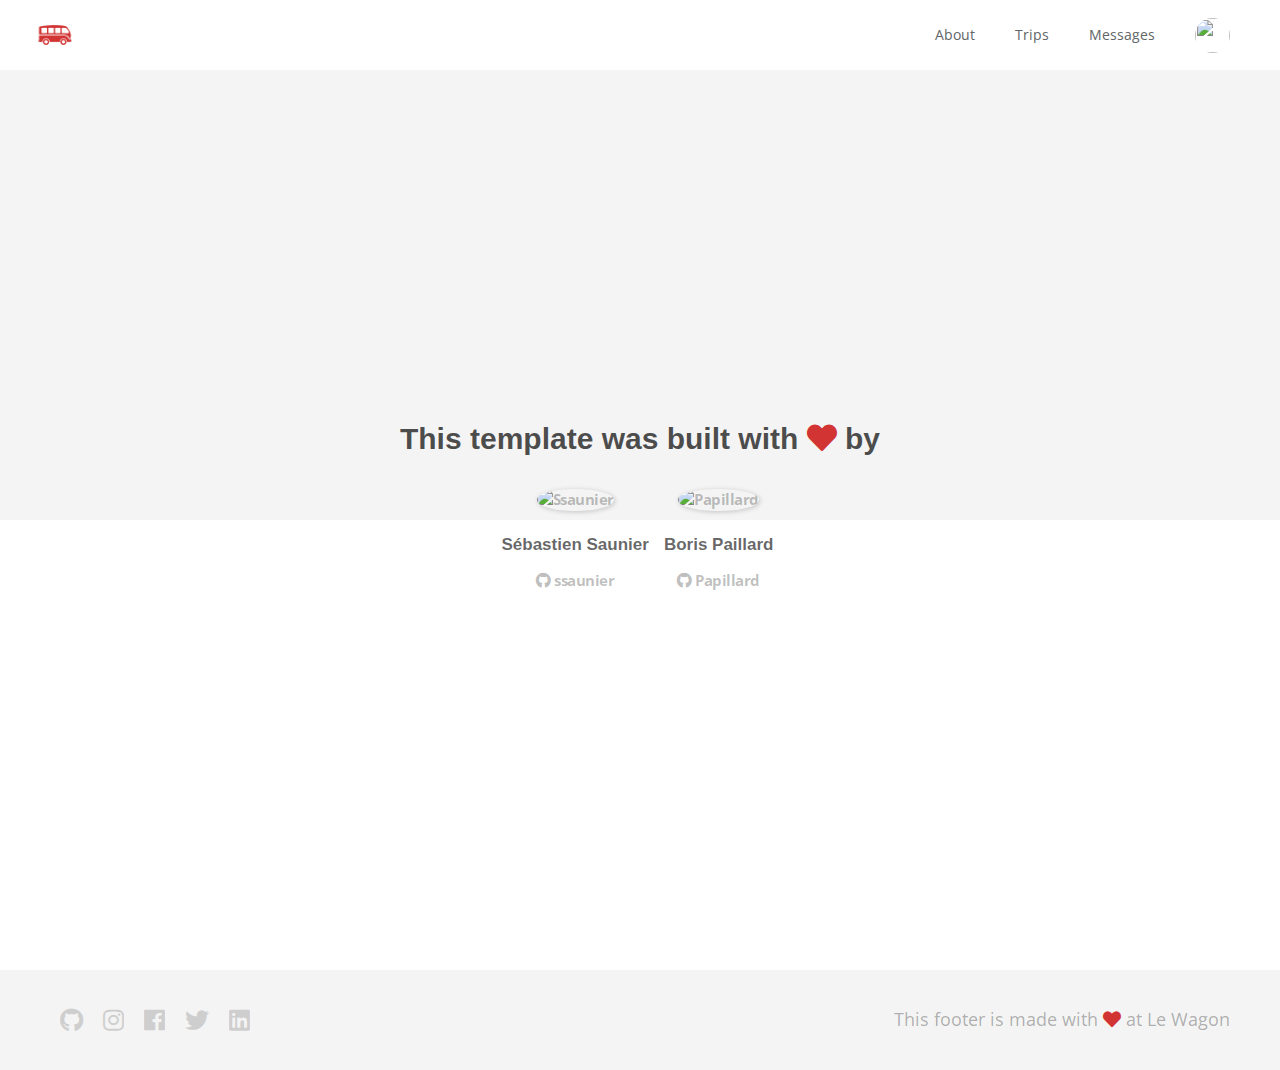
==== commit bb7c0d52: "Automated commit at 2018-11-12 04:11:41 UTC by middleman-deploy 2.0.0-alpha" ====
--- a/about.html
+++ b/about.html
@@ -1,18 +1,55 @@
 <!doctype html>
 <html>
-  <head>
-    <meta charset="utf-8">
-    <meta http-equiv="x-ua-compatible" content="ie=edge">
-    <meta name="viewport"
-          content="width=device-width, initial-scale=1, shrink-to-fit=no">
-    <!-- Use the title from a page's frontmatter if it has one -->
-    <title>Le Wagon - Middleman - About</title>
-    <link href="stylesheets/application-d8451641.css" rel="stylesheet" />
-    <script src="javascripts/application-93de88c9.js"></script>
-    <link href="images/favicon-f15af148.png" rel="icon" type="image/png" />
-  </head>
-  <body>
-    <div id="about">
+
+<head>
+  <meta charset="utf-8">
+  <meta http-equiv="x-ua-compatible" content="ie=edge">
+  <meta name="viewport" content="width=device-width, initial-scale=1, shrink-to-fit=no">
+  <!-- Use the title from a page's frontmatter if it has one -->
+  <title>
+    Le Wagon - Middleman - About
+  </title>
+  <link href="stylesheets/application-1a3c5b08.css" rel="stylesheet" />
+  <script src="javascripts/application-93de88c9.js"></script>
+  <link href="images/favicon-f15af148.png" rel="icon" type="image/png" />
+</head>
+
+<body>
+  <div class="navbar-wagon">
+  <!-- Logo -->
+  <a href="/" class="navbar-wagon-brand">
+    <img src="images/logo-acc9c0ec.png" alt="logo">
+  </a>
+  <!-- Right Navigation -->
+  <div class="navbar-wagon-right hidden-xs hidden-sm">
+    <a href="" class="navbar-wagon-item navbar-wagon-link">About</a>
+    <a href="" class="navbar-wagon-item navbar-wagon-link">Trips</a>
+    <a href="" class="navbar-wagon-item navbar-wagon-link">Messages</a>
+    <!-- Profile picture with dropdown list -->
+    <div class="navbar-wagon-item">
+      <div class="dropdown">
+        <img src="https://kitt.lewagon.com/placeholder/users/ssaunier" class="avatar dropdown-toggle" id="navbar-wagon-menu" data-toggle="dropdown">
+        <ul class="dropdown-menu dropdown-menu-right navbar-wagon-dropdown-menu">
+          <li><a href="#">About</a></li>
+          <li><a href="#">Dashboard</a></li>
+          <li><a href="#">Log Out</a></li>
+        </ul>
+      </div>
+    </div>
+  </div>
+  <!-- Dropdown appearing on mobile only -->
+  <div class="navbar-wagon-item hidden-md hidden-lg">
+    <div class="dropdown">
+      <i class="fas fa-bars dropdown-toggle" data-toggle="dropdown" role="button"></i>
+      <ul class="dropdown-menu dropdown-menu-right navbar-wagon-dropdown-menu">
+        <li><a href="#">About</a></li>
+        <li><a href="#">Trips</a></li>
+        <li><a href="#">Messagese</a></li>
+      </ul>
+    </div>
+  </div>
+</div>
+  <div id="about">
   <div class="about-content">
     <h1>This template was built with <i class="fas fa-heart"></i> by</h1>
     <ul class="list-inline">
@@ -34,5 +71,18 @@
   </div>
 </div>
 
-  </body>
-</html>
+  <div class="footer">
+  <div class="footer-links">
+    <a href="#"><i class="fab fa-github"></i></a>
+    <a href="#"><i class="fab fa-instagram"></i></a>
+    <a href="#"><i class="fab fa-facebook"></i></a>
+    <a href="#"><i class="fab fa-twitter"></i></a>
+    <a href="#"><i class="fab fa-linkedin"></i></a>
+  </div>
+  <div class="footer-copyright">
+    This footer is made with <i class="fas fa-heart"></i> at Le Wagon
+  </div>
+</div>
+</body>
+
+</html>--- a/stylesheets/application-1a3c5b08.css
+++ b/stylesheets/application-1a3c5b08.css
@@ -0,0 +1,8 @@
+@import url("https://fonts.googleapis.com/css?family=Open+Sans:400,300,700|Raleway:400,100,300,700,500");@font-face{font-family:"Font Name";src:url(/fonts/FontFile.eot);src:url(/fonts/FontFile.eot?#iefix) format("embedded-opentype"),url(/fonts/FontFile.woff) format("woff"),url(/fonts/FontFile.ttf) format("truetype")}/*!
+ * Bootstrap v3.3.7 (http://getbootstrap.com)
+ * Copyright 2011-2016 Twitter, Inc.
+ * Licensed under MIT (https://github.com/twbs/bootstrap/blob/master/LICENSE)
+ *//*! normalize.css v3.0.3 | MIT License | github.com/necolas/normalize.css */html{font-family:sans-serif;-ms-text-size-adjust:100%;-webkit-text-size-adjust:100%}body{margin:0}article,aside,details,figcaption,figure,footer,header,hgroup,main,menu,nav,section,summary{display:block}audio,canvas,progress,video{display:inline-block;vertical-align:baseline}audio:not([controls]){display:none;height:0}[hidden],template{display:none}a{background-color:transparent}a:active,a:hover{outline:0}abbr[title]{border-bottom:1px dotted}b,strong{font-weight:bold}dfn{font-style:italic}h1{font-size:2em;margin:0.67em 0}mark{background:#ff0;color:#000}small{font-size:80%}sub,sup{font-size:75%;line-height:0;position:relative;vertical-align:baseline}sup{top:-0.5em}sub{bottom:-0.25em}img{border:0}svg:not(:root){overflow:hidden}figure{margin:1em 40px}hr{-webkit-box-sizing:content-box;box-sizing:content-box;height:0}pre{overflow:auto}code,kbd,pre,samp{font-family:monospace, monospace;font-size:1em}button,input,optgroup,select,textarea{color:inherit;font:inherit;margin:0}button{overflow:visible}button,select{text-transform:none}button,html input[type="button"],input[type="reset"],input[type="submit"]{-webkit-appearance:button;cursor:pointer}button[disabled],html input[disabled]{cursor:default}button::-moz-focus-inner,input::-moz-focus-inner{border:0;padding:0}input{line-height:normal}input[type="checkbox"],input[type="radio"]{-webkit-box-sizing:border-box;box-sizing:border-box;padding:0}input[type="number"]::-webkit-inner-spin-button,input[type="number"]::-webkit-outer-spin-button{height:auto}input[type="search"]{-webkit-appearance:textfield;-webkit-box-sizing:content-box;box-sizing:content-box}input[type="search"]::-webkit-search-cancel-button,input[type="search"]::-webkit-search-decoration{-webkit-appearance:none}fieldset{border:1px solid #c0c0c0;margin:0 2px;padding:0.35em 0.625em 0.75em}legend{border:0;padding:0}textarea{overflow:auto}optgroup{font-weight:bold}table{border-collapse:collapse;border-spacing:0}td,th{padding:0}/*! Source: https://github.com/h5bp/html5-boilerplate/blob/master/src/css/main.css */@media print{*,*:before,*:after{background:transparent !important;color:#000 !important;-webkit-box-shadow:none !important;box-shadow:none !important;text-shadow:none !important}a,a:visited{text-decoration:underline}a[href]:after{content:" (" attr(href) ")"}abbr[title]:after{content:" (" attr(title) ")"}a[href^="#"]:after,a[href^="javascript:"]:after{content:""}pre,blockquote{border:1px solid #999;page-break-inside:avoid}thead{display:table-header-group}tr,img{page-break-inside:avoid}img{max-width:100% !important}p,h2,h3{orphans:3;widows:3}h2,h3{page-break-after:avoid}.navbar{display:none}.btn>.caret,.dropup>.btn>.caret{border-top-color:#000 !important}.label{border:1px solid #000}.table{border-collapse:collapse !important}.table td,.table th{background-color:#fff !important}.table-bordered th,.table-bordered td{border:1px solid #ddd !important}}@font-face{font-family:'Glyphicons Halflings';src:url("../assets/bootstrap/glyphicons-halflings-regular-86b6f62b.eot");src:url("../assets/bootstrap/glyphicons-halflings-regular-86b6f62b.eot?#iefix") format("embedded-opentype"),url("../assets/bootstrap/glyphicons-halflings-regular-ca35b697.woff2") format("woff2"),url("../assets/bootstrap/glyphicons-halflings-regular-278e49a8.woff") format("woff"),url("../assets/bootstrap/glyphicons-halflings-regular-44bc1850.ttf") format("truetype"),url("../assets/bootstrap/glyphicons-halflings-regular-de51a849.svg#glyphicons_halflingsregular") format("svg")}.glyphicon{position:relative;top:1px;display:inline-block;font-family:'Glyphicons Halflings';font-style:normal;font-weight:normal;line-height:1;-webkit-font-smoothing:antialiased;-moz-osx-font-smoothing:grayscale}.glyphicon-asterisk:before{content:"\002a"}.glyphicon-plus:before{content:"\002b"}.glyphicon-euro:before,.glyphicon-eur:before{content:"\20ac"}.glyphicon-minus:before{content:"\2212"}.glyphicon-cloud:before{content:"\2601"}.glyphicon-envelope:before{content:"\2709"}.glyphicon-pencil:before{content:"\270f"}.glyphicon-glass:before{content:"\e001"}.glyphicon-music:before{content:"\e002"}.glyphicon-search:before{content:"\e003"}.glyphicon-heart:before{content:"\e005"}.glyphicon-star:before{content:"\e006"}.glyphicon-star-empty:before{content:"\e007"}.glyphicon-user:before{content:"\e008"}.glyphicon-film:before{content:"\e009"}.glyphicon-th-large:before{content:"\e010"}.glyphicon-th:before{content:"\e011"}.glyphicon-th-list:before{content:"\e012"}.glyphicon-ok:before{content:"\e013"}.glyphicon-remove:before{content:"\e014"}.glyphicon-zoom-in:before{content:"\e015"}.glyphicon-zoom-out:before{content:"\e016"}.glyphicon-off:before{content:"\e017"}.glyphicon-signal:before{content:"\e018"}.glyphicon-cog:before{content:"\e019"}.glyphicon-trash:before{content:"\e020"}.glyphicon-home:before{content:"\e021"}.glyphicon-file:before{content:"\e022"}.glyphicon-time:before{content:"\e023"}.glyphicon-road:before{content:"\e024"}.glyphicon-download-alt:before{content:"\e025"}.glyphicon-download:before{content:"\e026"}.glyphicon-upload:before{content:"\e027"}.glyphicon-inbox:before{content:"\e028"}.glyphicon-play-circle:before{content:"\e029"}.glyphicon-repeat:before{content:"\e030"}.glyphicon-refresh:before{content:"\e031"}.glyphicon-list-alt:before{content:"\e032"}.glyphicon-lock:before{content:"\e033"}.glyphicon-flag:before{content:"\e034"}.glyphicon-headphones:before{content:"\e035"}.glyphicon-volume-off:before{content:"\e036"}.glyphicon-volume-down:before{content:"\e037"}.glyphicon-volume-up:before{content:"\e038"}.glyphicon-qrcode:before{content:"\e039"}.glyphicon-barcode:before{content:"\e040"}.glyphicon-tag:before{content:"\e041"}.glyphicon-tags:before{content:"\e042"}.glyphicon-book:before{content:"\e043"}.glyphicon-bookmark:before{content:"\e044"}.glyphicon-print:before{content:"\e045"}.glyphicon-camera:before{content:"\e046"}.glyphicon-font:before{content:"\e047"}.glyphicon-bold:before{content:"\e048"}.glyphicon-italic:before{content:"\e049"}.glyphicon-text-height:before{content:"\e050"}.glyphicon-text-width:before{content:"\e051"}.glyphicon-align-left:before{content:"\e052"}.glyphicon-align-center:before{content:"\e053"}.glyphicon-align-right:before{content:"\e054"}.glyphicon-align-justify:before{content:"\e055"}.glyphicon-list:before{content:"\e056"}.glyphicon-indent-left:before{content:"\e057"}.glyphicon-indent-right:before{content:"\e058"}.glyphicon-facetime-video:before{content:"\e059"}.glyphicon-picture:before{content:"\e060"}.glyphicon-map-marker:before{content:"\e062"}.glyphicon-adjust:before{content:"\e063"}.glyphicon-tint:before{content:"\e064"}.glyphicon-edit:before{content:"\e065"}.glyphicon-share:before{content:"\e066"}.glyphicon-check:before{content:"\e067"}.glyphicon-move:before{content:"\e068"}.glyphicon-step-backward:before{content:"\e069"}.glyphicon-fast-backward:before{content:"\e070"}.glyphicon-backward:before{content:"\e071"}.glyphicon-play:before{content:"\e072"}.glyphicon-pause:before{content:"\e073"}.glyphicon-stop:before{content:"\e074"}.glyphicon-forward:before{content:"\e075"}.glyphicon-fast-forward:before{content:"\e076"}.glyphicon-step-forward:before{content:"\e077"}.glyphicon-eject:before{content:"\e078"}.glyphicon-chevron-left:before{content:"\e079"}.glyphicon-chevron-right:before{content:"\e080"}.glyphicon-plus-sign:before{content:"\e081"}.glyphicon-minus-sign:before{content:"\e082"}.glyphicon-remove-sign:before{content:"\e083"}.glyphicon-ok-sign:before{content:"\e084"}.glyphicon-question-sign:before{content:"\e085"}.glyphicon-info-sign:before{content:"\e086"}.glyphicon-screenshot:before{content:"\e087"}.glyphicon-remove-circle:before{content:"\e088"}.glyphicon-ok-circle:before{content:"\e089"}.glyphicon-ban-circle:before{content:"\e090"}.glyphicon-arrow-left:before{content:"\e091"}.glyphicon-arrow-right:before{content:"\e092"}.glyphicon-arrow-up:before{content:"\e093"}.glyphicon-arrow-down:before{content:"\e094"}.glyphicon-share-alt:before{content:"\e095"}.glyphicon-resize-full:before{content:"\e096"}.glyphicon-resize-small:before{content:"\e097"}.glyphicon-exclamation-sign:before{content:"\e101"}.glyphicon-gift:before{content:"\e102"}.glyphicon-leaf:before{content:"\e103"}.glyphicon-fire:before{content:"\e104"}.glyphicon-eye-open:before{content:"\e105"}.glyphicon-eye-close:before{content:"\e106"}.glyphicon-warning-sign:before{content:"\e107"}.glyphicon-plane:before{content:"\e108"}.glyphicon-calendar:before{content:"\e109"}.glyphicon-random:before{content:"\e110"}.glyphicon-comment:before{content:"\e111"}.glyphicon-magnet:before{content:"\e112"}.glyphicon-chevron-up:before{content:"\e113"}.glyphicon-chevron-down:before{content:"\e114"}.glyphicon-retweet:before{content:"\e115"}.glyphicon-shopping-cart:before{content:"\e116"}.glyphicon-folder-close:before{content:"\e117"}.glyphicon-folder-open:before{content:"\e118"}.glyphicon-resize-vertical:before{content:"\e119"}.glyphicon-resize-horizontal:before{content:"\e120"}.glyphicon-hdd:before{content:"\e121"}.glyphicon-bullhorn:before{content:"\e122"}.glyphicon-bell:before{content:"\e123"}.glyphicon-certificate:before{content:"\e124"}.glyphicon-thumbs-up:before{content:"\e125"}.glyphicon-thumbs-down:before{content:"\e126"}.glyphicon-hand-right:before{content:"\e127"}.glyphicon-hand-left:before{content:"\e128"}.glyphicon-hand-up:before{content:"\e129"}.glyphicon-hand-down:before{content:"\e130"}.glyphicon-circle-arrow-right:before{content:"\e131"}.glyphicon-circle-arrow-left:before{content:"\e132"}.glyphicon-circle-arrow-up:before{content:"\e133"}.glyphicon-circle-arrow-down:before{content:"\e134"}.glyphicon-globe:before{content:"\e135"}.glyphicon-wrench:before{content:"\e136"}.glyphicon-tasks:before{content:"\e137"}.glyphicon-filter:before{content:"\e138"}.glyphicon-briefcase:before{content:"\e139"}.glyphicon-fullscreen:before{content:"\e140"}.glyphicon-dashboard:before{content:"\e141"}.glyphicon-paperclip:before{content:"\e142"}.glyphicon-heart-empty:before{content:"\e143"}.glyphicon-link:before{content:"\e144"}.glyphicon-phone:before{content:"\e145"}.glyphicon-pushpin:before{content:"\e146"}.glyphicon-usd:before{content:"\e148"}.glyphicon-gbp:before{content:"\e149"}.glyphicon-sort:before{content:"\e150"}.glyphicon-sort-by-alphabet:before{content:"\e151"}.glyphicon-sort-by-alphabet-alt:before{content:"\e152"}.glyphicon-sort-by-order:before{content:"\e153"}.glyphicon-sort-by-order-alt:before{content:"\e154"}.glyphicon-sort-by-attributes:before{content:"\e155"}.glyphicon-sort-by-attributes-alt:before{content:"\e156"}.glyphicon-unchecked:before{content:"\e157"}.glyphicon-expand:before{content:"\e158"}.glyphicon-collapse-down:before{content:"\e159"}.glyphicon-collapse-up:before{content:"\e160"}.glyphicon-log-in:before{content:"\e161"}.glyphicon-flash:before{content:"\e162"}.glyphicon-log-out:before{content:"\e163"}.glyphicon-new-window:before{content:"\e164"}.glyphicon-record:before{content:"\e165"}.glyphicon-save:before{content:"\e166"}.glyphicon-open:before{content:"\e167"}.glyphicon-saved:before{content:"\e168"}.glyphicon-import:before{content:"\e169"}.glyphicon-export:before{content:"\e170"}.glyphicon-send:before{content:"\e171"}.glyphicon-floppy-disk:before{content:"\e172"}.glyphicon-floppy-saved:before{content:"\e173"}.glyphicon-floppy-remove:before{content:"\e174"}.glyphicon-floppy-save:before{content:"\e175"}.glyphicon-floppy-open:before{content:"\e176"}.glyphicon-credit-card:before{content:"\e177"}.glyphicon-transfer:before{content:"\e178"}.glyphicon-cutlery:before{content:"\e179"}.glyphicon-header:before{content:"\e180"}.glyphicon-compressed:before{content:"\e181"}.glyphicon-earphone:before{content:"\e182"}.glyphicon-phone-alt:before{content:"\e183"}.glyphicon-tower:before{content:"\e184"}.glyphicon-stats:before{content:"\e185"}.glyphicon-sd-video:before{content:"\e186"}.glyphicon-hd-video:before{content:"\e187"}.glyphicon-subtitles:before{content:"\e188"}.glyphicon-sound-stereo:before{content:"\e189"}.glyphicon-sound-dolby:before{content:"\e190"}.glyphicon-sound-5-1:before{content:"\e191"}.glyphicon-sound-6-1:before{content:"\e192"}.glyphicon-sound-7-1:before{content:"\e193"}.glyphicon-copyright-mark:before{content:"\e194"}.glyphicon-registration-mark:before{content:"\e195"}.glyphicon-cloud-download:before{content:"\e197"}.glyphicon-cloud-upload:before{content:"\e198"}.glyphicon-tree-conifer:before{content:"\e199"}.glyphicon-tree-deciduous:before{content:"\e200"}.glyphicon-cd:before{content:"\e201"}.glyphicon-save-file:before{content:"\e202"}.glyphicon-open-file:before{content:"\e203"}.glyphicon-level-up:before{content:"\e204"}.glyphicon-copy:before{content:"\e205"}.glyphicon-paste:before{content:"\e206"}.glyphicon-alert:before{content:"\e209"}.glyphicon-equalizer:before{content:"\e210"}.glyphicon-king:before{content:"\e211"}.glyphicon-queen:before{content:"\e212"}.glyphicon-pawn:before{content:"\e213"}.glyphicon-bishop:before{content:"\e214"}.glyphicon-knight:before{content:"\e215"}.glyphicon-baby-formula:before{content:"\e216"}.glyphicon-tent:before{content:"\26fa"}.glyphicon-blackboard:before{content:"\e218"}.glyphicon-bed:before{content:"\e219"}.glyphicon-apple:before{content:"\f8ff"}.glyphicon-erase:before{content:"\e221"}.glyphicon-hourglass:before{content:"\231b"}.glyphicon-lamp:before{content:"\e223"}.glyphicon-duplicate:before{content:"\e224"}.glyphicon-piggy-bank:before{content:"\e225"}.glyphicon-scissors:before{content:"\e226"}.glyphicon-bitcoin:before{content:"\e227"}.glyphicon-btc:before{content:"\e227"}.glyphicon-xbt:before{content:"\e227"}.glyphicon-yen:before{content:"\00a5"}.glyphicon-jpy:before{content:"\00a5"}.glyphicon-ruble:before{content:"\20bd"}.glyphicon-rub:before{content:"\20bd"}.glyphicon-scale:before{content:"\e230"}.glyphicon-ice-lolly:before{content:"\e231"}.glyphicon-ice-lolly-tasted:before{content:"\e232"}.glyphicon-education:before{content:"\e233"}.glyphicon-option-horizontal:before{content:"\e234"}.glyphicon-option-vertical:before{content:"\e235"}.glyphicon-menu-hamburger:before{content:"\e236"}.glyphicon-modal-window:before{content:"\e237"}.glyphicon-oil:before{content:"\e238"}.glyphicon-grain:before{content:"\e239"}.glyphicon-sunglasses:before{content:"\e240"}.glyphicon-text-size:before{content:"\e241"}.glyphicon-text-color:before{content:"\e242"}.glyphicon-text-background:before{content:"\e243"}.glyphicon-object-align-top:before{content:"\e244"}.glyphicon-object-align-bottom:before{content:"\e245"}.glyphicon-object-align-horizontal:before{content:"\e246"}.glyphicon-object-align-left:before{content:"\e247"}.glyphicon-object-align-vertical:before{content:"\e248"}.glyphicon-object-align-right:before{content:"\e249"}.glyphicon-triangle-right:before{content:"\e250"}.glyphicon-triangle-left:before{content:"\e251"}.glyphicon-triangle-bottom:before{content:"\e252"}.glyphicon-triangle-top:before{content:"\e253"}.glyphicon-console:before{content:"\e254"}.glyphicon-superscript:before{content:"\e255"}.glyphicon-subscript:before{content:"\e256"}.glyphicon-menu-left:before{content:"\e257"}.glyphicon-menu-right:before{content:"\e258"}.glyphicon-menu-down:before{content:"\e259"}.glyphicon-menu-up:before{content:"\e260"}*{-webkit-box-sizing:border-box;box-sizing:border-box}*:before,*:after{-webkit-box-sizing:border-box;box-sizing:border-box}html{font-size:10px;-webkit-tap-highlight-color:transparent}body{font-family:"Open Sans", "Helvetica", "sans-serif";font-size:18px;line-height:1.42857143;color:#333333;background-color:#F4F4F4}input,button,select,textarea{font-family:inherit;font-size:inherit;line-height:inherit}a{color:#469AE0;text-decoration:none}a:hover,a:focus{color:#1f74ba;text-decoration:underline}a:focus{outline:5px auto -webkit-focus-ring-color;outline-offset:-2px}figure{margin:0}img{vertical-align:middle}.img-responsive{display:block;max-width:100%;height:auto}.img-rounded{border-radius:2px}.img-thumbnail{padding:4px;line-height:1.42857143;background-color:#F4F4F4;border:1px solid #ddd;border-radius:2px;-webkit-transition:all 0.2s ease-in-out;transition:all 0.2s ease-in-out;display:inline-block;max-width:100%;height:auto}.img-circle{border-radius:50%}hr{margin-top:25px;margin-bottom:25px;border:0;border-top:1px solid #eeeeee}.sr-only{position:absolute;width:1px;height:1px;margin:-1px;padding:0;overflow:hidden;clip:rect(0, 0, 0, 0);border:0}.sr-only-focusable:active,.sr-only-focusable:focus{position:static;width:auto;height:auto;margin:0;overflow:visible;clip:auto}[role="button"]{cursor:pointer}h1,h2,h3,h4,h5,h6,.h1,.h2,.h3,.h4,.h5,.h6{font-family:"Varela", "Helvetica", "sans-serif";font-weight:500;line-height:1.1;color:inherit}h1 small,h1 .small,h2 small,h2 .small,h3 small,h3 .small,h4 small,h4 .small,h5 small,h5 .small,h6 small,h6 .small,.h1 small,.h1 .small,.h2 small,.h2 .small,.h3 small,.h3 .small,.h4 small,.h4 .small,.h5 small,.h5 .small,.h6 small,.h6 .small{font-weight:normal;line-height:1;color:#777777}h1,.h1,h2,.h2,h3,.h3{margin-top:25px;margin-bottom:12.5px}h1 small,h1 .small,.h1 small,.h1 .small,h2 small,h2 .small,.h2 small,.h2 .small,h3 small,h3 .small,.h3 small,.h3 .small{font-size:65%}h4,.h4,h5,.h5,h6,.h6{margin-top:12.5px;margin-bottom:12.5px}h4 small,h4 .small,.h4 small,.h4 .small,h5 small,h5 .small,.h5 small,.h5 .small,h6 small,h6 .small,.h6 small,.h6 .small{font-size:75%}h1,.h1{font-size:46px}h2,.h2{font-size:38px}h3,.h3{font-size:31px}h4,.h4{font-size:23px}h5,.h5{font-size:18px}h6,.h6{font-size:16px}p{margin:0 0 12.5px}.lead{margin-bottom:25px;font-size:20px;font-weight:300;line-height:1.4}@media (min-width: 768px){.lead{font-size:27px}}small,.small{font-size:88%}mark,.mark{background-color:#fcf8e3;padding:.2em}.text-left{text-align:left}.text-right{text-align:right}.text-center{text-align:center}.text-justify{text-align:justify}.text-nowrap{white-space:nowrap}.text-lowercase{text-transform:lowercase}.text-uppercase,.initialism{text-transform:uppercase}.text-capitalize{text-transform:capitalize}.text-muted{color:#777777}.text-primary{color:#469AE0}a.text-primary:hover,a.text-primary:focus{color:#2381d0}.text-success{color:#3c763d}a.text-success:hover,a.text-success:focus{color:#2b542c}.text-info{color:#31708f}a.text-info:hover,a.text-info:focus{color:#245269}.text-warning{color:#8a6d3b}a.text-warning:hover,a.text-warning:focus{color:#66512c}.text-danger{color:#a94442}a.text-danger:hover,a.text-danger:focus{color:#843534}.bg-primary{color:#fff}.bg-primary{background-color:#469AE0}a.bg-primary:hover,a.bg-primary:focus{background-color:#2381d0}.bg-success{background-color:#dff0d8}a.bg-success:hover,a.bg-success:focus{background-color:#c1e2b3}.bg-info{background-color:#d9edf7}a.bg-info:hover,a.bg-info:focus{background-color:#afd9ee}.bg-warning{background-color:#fcf8e3}a.bg-warning:hover,a.bg-warning:focus{background-color:#f7ecb5}.bg-danger{background-color:#f2dede}a.bg-danger:hover,a.bg-danger:focus{background-color:#e4b9b9}.page-header{padding-bottom:11.5px;margin:50px 0 25px;border-bottom:1px solid #eeeeee}ul,ol{margin-top:0;margin-bottom:12.5px}ul ul,ul ol,ol ul,ol ol{margin-bottom:0}.list-unstyled{padding-left:0;list-style:none}.list-inline{padding-left:0;list-style:none;margin-left:-5px}.list-inline>li{display:inline-block;padding-left:5px;padding-right:5px}dl{margin-top:0;margin-bottom:25px}dt,dd{line-height:1.42857143}dt{font-weight:bold}dd{margin-left:0}.dl-horizontal dd:before,.dl-horizontal dd:after{content:" ";display:table}.dl-horizontal dd:after{clear:both}@media (min-width: 768px){.dl-horizontal dt{float:left;width:160px;clear:left;text-align:right;overflow:hidden;text-overflow:ellipsis;white-space:nowrap}.dl-horizontal dd{margin-left:180px}}abbr[title],abbr[data-original-title]{cursor:help;border-bottom:1px dotted #777777}.initialism{font-size:90%}blockquote{padding:12.5px 25px;margin:0 0 25px;font-size:22.5px;border-left:5px solid #eeeeee}blockquote p:last-child,blockquote ul:last-child,blockquote ol:last-child{margin-bottom:0}blockquote footer,blockquote small,blockquote .small{display:block;font-size:80%;line-height:1.42857143;color:#777777}blockquote footer:before,blockquote small:before,blockquote .small:before{content:'\2014 \00A0'}.blockquote-reverse,blockquote.pull-right{padding-right:15px;padding-left:0;border-right:5px solid #eeeeee;border-left:0;text-align:right}.blockquote-reverse footer:before,.blockquote-reverse small:before,.blockquote-reverse .small:before,blockquote.pull-right footer:before,blockquote.pull-right small:before,blockquote.pull-right .small:before{content:''}.blockquote-reverse footer:after,.blockquote-reverse small:after,.blockquote-reverse .small:after,blockquote.pull-right footer:after,blockquote.pull-right small:after,blockquote.pull-right .small:after{content:'\00A0 \2014'}address{margin-bottom:25px;font-style:normal;line-height:1.42857143}code,kbd,pre,samp{font-family:Menlo, Monaco, Consolas, "Courier New", monospace}code{padding:2px 4px;font-size:90%;color:#c7254e;background-color:#f9f2f4;border-radius:2px}kbd{padding:2px 4px;font-size:90%;color:#fff;background-color:#333;border-radius:2px;-webkit-box-shadow:inset 0 -1px 0 rgba(0,0,0,0.25);box-shadow:inset 0 -1px 0 rgba(0,0,0,0.25)}kbd kbd{padding:0;font-size:100%;font-weight:bold;-webkit-box-shadow:none;box-shadow:none}pre{display:block;padding:12px;margin:0 0 12.5px;font-size:17px;line-height:1.42857143;word-break:break-all;word-wrap:break-word;color:#333333;background-color:#f5f5f5;border:1px solid #ccc;border-radius:2px}pre code{padding:0;font-size:inherit;color:inherit;white-space:pre-wrap;background-color:transparent;border-radius:0}.pre-scrollable{max-height:340px;overflow-y:scroll}.container{margin-right:auto;margin-left:auto;padding-left:15px;padding-right:15px}.container:before,.container:after{content:" ";display:table}.container:after{clear:both}@media (min-width: 768px){.container{width:750px}}@media (min-width: 992px){.container{width:970px}}@media (min-width: 1200px){.container{width:1170px}}.container-fluid{margin-right:auto;margin-left:auto;padding-left:15px;padding-right:15px}.container-fluid:before,.container-fluid:after{content:" ";display:table}.container-fluid:after{clear:both}.row{margin-left:-15px;margin-right:-15px}.row:before,.row:after{content:" ";display:table}.row:after{clear:both}.col-xs-1,.col-sm-1,.col-md-1,.col-lg-1,.col-xs-2,.col-sm-2,.col-md-2,.col-lg-2,.col-xs-3,.col-sm-3,.col-md-3,.col-lg-3,.col-xs-4,.col-sm-4,.col-md-4,.col-lg-4,.col-xs-5,.col-sm-5,.col-md-5,.col-lg-5,.col-xs-6,.col-sm-6,.col-md-6,.col-lg-6,.col-xs-7,.col-sm-7,.col-md-7,.col-lg-7,.col-xs-8,.col-sm-8,.col-md-8,.col-lg-8,.col-xs-9,.col-sm-9,.col-md-9,.col-lg-9,.col-xs-10,.col-sm-10,.col-md-10,.col-lg-10,.col-xs-11,.col-sm-11,.col-md-11,.col-lg-11,.col-xs-12,.col-sm-12,.col-md-12,.col-lg-12{position:relative;min-height:1px;padding-left:15px;padding-right:15px}.col-xs-1,.col-xs-2,.col-xs-3,.col-xs-4,.col-xs-5,.col-xs-6,.col-xs-7,.col-xs-8,.col-xs-9,.col-xs-10,.col-xs-11,.col-xs-12{float:left}.col-xs-1{width:8.33333333%}.col-xs-2{width:16.66666667%}.col-xs-3{width:25%}.col-xs-4{width:33.33333333%}.col-xs-5{width:41.66666667%}.col-xs-6{width:50%}.col-xs-7{width:58.33333333%}.col-xs-8{width:66.66666667%}.col-xs-9{width:75%}.col-xs-10{width:83.33333333%}.col-xs-11{width:91.66666667%}.col-xs-12{width:100%}.col-xs-pull-0{right:auto}.col-xs-pull-1{right:8.33333333%}.col-xs-pull-2{right:16.66666667%}.col-xs-pull-3{right:25%}.col-xs-pull-4{right:33.33333333%}.col-xs-pull-5{right:41.66666667%}.col-xs-pull-6{right:50%}.col-xs-pull-7{right:58.33333333%}.col-xs-pull-8{right:66.66666667%}.col-xs-pull-9{right:75%}.col-xs-pull-10{right:83.33333333%}.col-xs-pull-11{right:91.66666667%}.col-xs-pull-12{right:100%}.col-xs-push-0{left:auto}.col-xs-push-1{left:8.33333333%}.col-xs-push-2{left:16.66666667%}.col-xs-push-3{left:25%}.col-xs-push-4{left:33.33333333%}.col-xs-push-5{left:41.66666667%}.col-xs-push-6{left:50%}.col-xs-push-7{left:58.33333333%}.col-xs-push-8{left:66.66666667%}.col-xs-push-9{left:75%}.col-xs-push-10{left:83.33333333%}.col-xs-push-11{left:91.66666667%}.col-xs-push-12{left:100%}.col-xs-offset-0{margin-left:0%}.col-xs-offset-1{margin-left:8.33333333%}.col-xs-offset-2{margin-left:16.66666667%}.col-xs-offset-3{margin-left:25%}.col-xs-offset-4{margin-left:33.33333333%}.col-xs-offset-5{margin-left:41.66666667%}.col-xs-offset-6{margin-left:50%}.col-xs-offset-7{margin-left:58.33333333%}.col-xs-offset-8{margin-left:66.66666667%}.col-xs-offset-9{margin-left:75%}.col-xs-offset-10{margin-left:83.33333333%}.col-xs-offset-11{margin-left:91.66666667%}.col-xs-offset-12{margin-left:100%}@media (min-width: 768px){.col-sm-1,.col-sm-2,.col-sm-3,.col-sm-4,.col-sm-5,.col-sm-6,.col-sm-7,.col-sm-8,.col-sm-9,.col-sm-10,.col-sm-11,.col-sm-12{float:left}.col-sm-1{width:8.33333333%}.col-sm-2{width:16.66666667%}.col-sm-3{width:25%}.col-sm-4{width:33.33333333%}.col-sm-5{width:41.66666667%}.col-sm-6{width:50%}.col-sm-7{width:58.33333333%}.col-sm-8{width:66.66666667%}.col-sm-9{width:75%}.col-sm-10{width:83.33333333%}.col-sm-11{width:91.66666667%}.col-sm-12{width:100%}.col-sm-pull-0{right:auto}.col-sm-pull-1{right:8.33333333%}.col-sm-pull-2{right:16.66666667%}.col-sm-pull-3{right:25%}.col-sm-pull-4{right:33.33333333%}.col-sm-pull-5{right:41.66666667%}.col-sm-pull-6{right:50%}.col-sm-pull-7{right:58.33333333%}.col-sm-pull-8{right:66.66666667%}.col-sm-pull-9{right:75%}.col-sm-pull-10{right:83.33333333%}.col-sm-pull-11{right:91.66666667%}.col-sm-pull-12{right:100%}.col-sm-push-0{left:auto}.col-sm-push-1{left:8.33333333%}.col-sm-push-2{left:16.66666667%}.col-sm-push-3{left:25%}.col-sm-push-4{left:33.33333333%}.col-sm-push-5{left:41.66666667%}.col-sm-push-6{left:50%}.col-sm-push-7{left:58.33333333%}.col-sm-push-8{left:66.66666667%}.col-sm-push-9{left:75%}.col-sm-push-10{left:83.33333333%}.col-sm-push-11{left:91.66666667%}.col-sm-push-12{left:100%}.col-sm-offset-0{margin-left:0%}.col-sm-offset-1{margin-left:8.33333333%}.col-sm-offset-2{margin-left:16.66666667%}.col-sm-offset-3{margin-left:25%}.col-sm-offset-4{margin-left:33.33333333%}.col-sm-offset-5{margin-left:41.66666667%}.col-sm-offset-6{margin-left:50%}.col-sm-offset-7{margin-left:58.33333333%}.col-sm-offset-8{margin-left:66.66666667%}.col-sm-offset-9{margin-left:75%}.col-sm-offset-10{margin-left:83.33333333%}.col-sm-offset-11{margin-left:91.66666667%}.col-sm-offset-12{margin-left:100%}}@media (min-width: 992px){.col-md-1,.col-md-2,.col-md-3,.col-md-4,.col-md-5,.col-md-6,.col-md-7,.col-md-8,.col-md-9,.col-md-10,.col-md-11,.col-md-12{float:left}.col-md-1{width:8.33333333%}.col-md-2{width:16.66666667%}.col-md-3{width:25%}.col-md-4{width:33.33333333%}.col-md-5{width:41.66666667%}.col-md-6{width:50%}.col-md-7{width:58.33333333%}.col-md-8{width:66.66666667%}.col-md-9{width:75%}.col-md-10{width:83.33333333%}.col-md-11{width:91.66666667%}.col-md-12{width:100%}.col-md-pull-0{right:auto}.col-md-pull-1{right:8.33333333%}.col-md-pull-2{right:16.66666667%}.col-md-pull-3{right:25%}.col-md-pull-4{right:33.33333333%}.col-md-pull-5{right:41.66666667%}.col-md-pull-6{right:50%}.col-md-pull-7{right:58.33333333%}.col-md-pull-8{right:66.66666667%}.col-md-pull-9{right:75%}.col-md-pull-10{right:83.33333333%}.col-md-pull-11{right:91.66666667%}.col-md-pull-12{right:100%}.col-md-push-0{left:auto}.col-md-push-1{left:8.33333333%}.col-md-push-2{left:16.66666667%}.col-md-push-3{left:25%}.col-md-push-4{left:33.33333333%}.col-md-push-5{left:41.66666667%}.col-md-push-6{left:50%}.col-md-push-7{left:58.33333333%}.col-md-push-8{left:66.66666667%}.col-md-push-9{left:75%}.col-md-push-10{left:83.33333333%}.col-md-push-11{left:91.66666667%}.col-md-push-12{left:100%}.col-md-offset-0{margin-left:0%}.col-md-offset-1{margin-left:8.33333333%}.col-md-offset-2{margin-left:16.66666667%}.col-md-offset-3{margin-left:25%}.col-md-offset-4{margin-left:33.33333333%}.col-md-offset-5{margin-left:41.66666667%}.col-md-offset-6{margin-left:50%}.col-md-offset-7{margin-left:58.33333333%}.col-md-offset-8{margin-left:66.66666667%}.col-md-offset-9{margin-left:75%}.col-md-offset-10{margin-left:83.33333333%}.col-md-offset-11{margin-left:91.66666667%}.col-md-offset-12{margin-left:100%}}@media (min-width: 1200px){.col-lg-1,.col-lg-2,.col-lg-3,.col-lg-4,.col-lg-5,.col-lg-6,.col-lg-7,.col-lg-8,.col-lg-9,.col-lg-10,.col-lg-11,.col-lg-12{float:left}.col-lg-1{width:8.33333333%}.col-lg-2{width:16.66666667%}.col-lg-3{width:25%}.col-lg-4{width:33.33333333%}.col-lg-5{width:41.66666667%}.col-lg-6{width:50%}.col-lg-7{width:58.33333333%}.col-lg-8{width:66.66666667%}.col-lg-9{width:75%}.col-lg-10{width:83.33333333%}.col-lg-11{width:91.66666667%}.col-lg-12{width:100%}.col-lg-pull-0{right:auto}.col-lg-pull-1{right:8.33333333%}.col-lg-pull-2{right:16.66666667%}.col-lg-pull-3{right:25%}.col-lg-pull-4{right:33.33333333%}.col-lg-pull-5{right:41.66666667%}.col-lg-pull-6{right:50%}.col-lg-pull-7{right:58.33333333%}.col-lg-pull-8{right:66.66666667%}.col-lg-pull-9{right:75%}.col-lg-pull-10{right:83.33333333%}.col-lg-pull-11{right:91.66666667%}.col-lg-pull-12{right:100%}.col-lg-push-0{left:auto}.col-lg-push-1{left:8.33333333%}.col-lg-push-2{left:16.66666667%}.col-lg-push-3{left:25%}.col-lg-push-4{left:33.33333333%}.col-lg-push-5{left:41.66666667%}.col-lg-push-6{left:50%}.col-lg-push-7{left:58.33333333%}.col-lg-push-8{left:66.66666667%}.col-lg-push-9{left:75%}.col-lg-push-10{left:83.33333333%}.col-lg-push-11{left:91.66666667%}.col-lg-push-12{left:100%}.col-lg-offset-0{margin-left:0%}.col-lg-offset-1{margin-left:8.33333333%}.col-lg-offset-2{margin-left:16.66666667%}.col-lg-offset-3{margin-left:25%}.col-lg-offset-4{margin-left:33.33333333%}.col-lg-offset-5{margin-left:41.66666667%}.col-lg-offset-6{margin-left:50%}.col-lg-offset-7{margin-left:58.33333333%}.col-lg-offset-8{margin-left:66.66666667%}.col-lg-offset-9{margin-left:75%}.col-lg-offset-10{margin-left:83.33333333%}.col-lg-offset-11{margin-left:91.66666667%}.col-lg-offset-12{margin-left:100%}}table{background-color:transparent}caption{padding-top:8px;padding-bottom:8px;color:#777777;text-align:left}th{text-align:left}.table{width:100%;max-width:100%;margin-bottom:25px}.table>thead>tr>th,.table>thead>tr>td,.table>tbody>tr>th,.table>tbody>tr>td,.table>tfoot>tr>th,.table>tfoot>tr>td{padding:8px;line-height:1.42857143;vertical-align:top;border-top:1px solid #ddd}.table>thead>tr>th{vertical-align:bottom;border-bottom:2px solid #ddd}.table>caption+thead>tr:first-child>th,.table>caption+thead>tr:first-child>td,.table>colgroup+thead>tr:first-child>th,.table>colgroup+thead>tr:first-child>td,.table>thead:first-child>tr:first-child>th,.table>thead:first-child>tr:first-child>td{border-top:0}.table>tbody+tbody{border-top:2px solid #ddd}.table .table{background-color:#F4F4F4}.table-condensed>thead>tr>th,.table-condensed>thead>tr>td,.table-condensed>tbody>tr>th,.table-condensed>tbody>tr>td,.table-condensed>tfoot>tr>th,.table-condensed>tfoot>tr>td{padding:5px}.table-bordered{border:1px solid #ddd}.table-bordered>thead>tr>th,.table-bordered>thead>tr>td,.table-bordered>tbody>tr>th,.table-bordered>tbody>tr>td,.table-bordered>tfoot>tr>th,.table-bordered>tfoot>tr>td{border:1px solid #ddd}.table-bordered>thead>tr>th,.table-bordered>thead>tr>td{border-bottom-width:2px}.table-striped>tbody>tr:nth-of-type(odd){background-color:#f9f9f9}.table-hover>tbody>tr:hover{background-color:#f5f5f5}table col[class*="col-"]{position:static;float:none;display:table-column}table td[class*="col-"],table th[class*="col-"]{position:static;float:none;display:table-cell}.table>thead>tr>td.active,.table>thead>tr>th.active,.table>thead>tr.active>td,.table>thead>tr.active>th,.table>tbody>tr>td.active,.table>tbody>tr>th.active,.table>tbody>tr.active>td,.table>tbody>tr.active>th,.table>tfoot>tr>td.active,.table>tfoot>tr>th.active,.table>tfoot>tr.active>td,.table>tfoot>tr.active>th{background-color:#f5f5f5}.table-hover>tbody>tr>td.active:hover,.table-hover>tbody>tr>th.active:hover,.table-hover>tbody>tr.active:hover>td,.table-hover>tbody>tr:hover>.active,.table-hover>tbody>tr.active:hover>th{background-color:#e8e8e8}.table>thead>tr>td.success,.table>thead>tr>th.success,.table>thead>tr.success>td,.table>thead>tr.success>th,.table>tbody>tr>td.success,.table>tbody>tr>th.success,.table>tbody>tr.success>td,.table>tbody>tr.success>th,.table>tfoot>tr>td.success,.table>tfoot>tr>th.success,.table>tfoot>tr.success>td,.table>tfoot>tr.success>th{background-color:#dff0d8}.table-hover>tbody>tr>td.success:hover,.table-hover>tbody>tr>th.success:hover,.table-hover>tbody>tr.success:hover>td,.table-hover>tbody>tr:hover>.success,.table-hover>tbody>tr.success:hover>th{background-color:#d0e9c6}.table>thead>tr>td.info,.table>thead>tr>th.info,.table>thead>tr.info>td,.table>thead>tr.info>th,.table>tbody>tr>td.info,.table>tbody>tr>th.info,.table>tbody>tr.info>td,.table>tbody>tr.info>th,.table>tfoot>tr>td.info,.table>tfoot>tr>th.info,.table>tfoot>tr.info>td,.table>tfoot>tr.info>th{background-color:#d9edf7}.table-hover>tbody>tr>td.info:hover,.table-hover>tbody>tr>th.info:hover,.table-hover>tbody>tr.info:hover>td,.table-hover>tbody>tr:hover>.info,.table-hover>tbody>tr.info:hover>th{background-color:#c4e3f3}.table>thead>tr>td.warning,.table>thead>tr>th.warning,.table>thead>tr.warning>td,.table>thead>tr.warning>th,.table>tbody>tr>td.warning,.table>tbody>tr>th.warning,.table>tbody>tr.warning>td,.table>tbody>tr.warning>th,.table>tfoot>tr>td.warning,.table>tfoot>tr>th.warning,.table>tfoot>tr.warning>td,.table>tfoot>tr.warning>th{background-color:#fcf8e3}.table-hover>tbody>tr>td.warning:hover,.table-hover>tbody>tr>th.warning:hover,.table-hover>tbody>tr.warning:hover>td,.table-hover>tbody>tr:hover>.warning,.table-hover>tbody>tr.warning:hover>th{background-color:#faf2cc}.table>thead>tr>td.danger,.table>thead>tr>th.danger,.table>thead>tr.danger>td,.table>thead>tr.danger>th,.table>tbody>tr>td.danger,.table>tbody>tr>th.danger,.table>tbody>tr.danger>td,.table>tbody>tr.danger>th,.table>tfoot>tr>td.danger,.table>tfoot>tr>th.danger,.table>tfoot>tr.danger>td,.table>tfoot>tr.danger>th{background-color:#f2dede}.table-hover>tbody>tr>td.danger:hover,.table-hover>tbody>tr>th.danger:hover,.table-hover>tbody>tr.danger:hover>td,.table-hover>tbody>tr:hover>.danger,.table-hover>tbody>tr.danger:hover>th{background-color:#ebcccc}.table-responsive{overflow-x:auto;min-height:0.01%}@media screen and (max-width: 767px){.table-responsive{width:100%;margin-bottom:18.75px;overflow-y:hidden;-ms-overflow-style:-ms-autohiding-scrollbar;border:1px solid #ddd}.table-responsive>.table{margin-bottom:0}.table-responsive>.table>thead>tr>th,.table-responsive>.table>thead>tr>td,.table-responsive>.table>tbody>tr>th,.table-responsive>.table>tbody>tr>td,.table-responsive>.table>tfoot>tr>th,.table-responsive>.table>tfoot>tr>td{white-space:nowrap}.table-responsive>.table-bordered{border:0}.table-responsive>.table-bordered>thead>tr>th:first-child,.table-responsive>.table-bordered>thead>tr>td:first-child,.table-responsive>.table-bordered>tbody>tr>th:first-child,.table-responsive>.table-bordered>tbody>tr>td:first-child,.table-responsive>.table-bordered>tfoot>tr>th:first-child,.table-responsive>.table-bordered>tfoot>tr>td:first-child{border-left:0}.table-responsive>.table-bordered>thead>tr>th:last-child,.table-responsive>.table-bordered>thead>tr>td:last-child,.table-responsive>.table-bordered>tbody>tr>th:last-child,.table-responsive>.table-bordered>tbody>tr>td:last-child,.table-responsive>.table-bordered>tfoot>tr>th:last-child,.table-responsive>.table-bordered>tfoot>tr>td:last-child{border-right:0}.table-responsive>.table-bordered>tbody>tr:last-child>th,.table-responsive>.table-bordered>tbody>tr:last-child>td,.table-responsive>.table-bordered>tfoot>tr:last-child>th,.table-responsive>.table-bordered>tfoot>tr:last-child>td{border-bottom:0}}fieldset{padding:0;margin:0;border:0;min-width:0}legend{display:block;width:100%;padding:0;margin-bottom:25px;font-size:27px;line-height:inherit;color:#333333;border:0;border-bottom:1px solid #e5e5e5}label{display:inline-block;max-width:100%;margin-bottom:5px;font-weight:bold}input[type="search"]{-webkit-box-sizing:border-box;box-sizing:border-box}input[type="radio"],input[type="checkbox"]{margin:4px 0 0;margin-top:1px \9;line-height:normal}input[type="file"]{display:block}input[type="range"]{display:block;width:100%}select[multiple],select[size]{height:auto}input[type="file"]:focus,input[type="radio"]:focus,input[type="checkbox"]:focus{outline:5px auto -webkit-focus-ring-color;outline-offset:-2px}output{display:block;padding-top:7px;font-size:18px;line-height:1.42857143;color:#000000}.form-control{display:block;width:100%;height:39px;padding:6px 12px;font-size:18px;line-height:1.42857143;color:#000000;background-color:#fff;background-image:none;border:1px solid #ccc;border-radius:2px;-webkit-box-shadow:inset 0 1px 1px rgba(0,0,0,0.075);box-shadow:inset 0 1px 1px rgba(0,0,0,0.075);-webkit-transition:border-color ease-in-out 0.15s, box-shadow ease-in-out 0.15s;-webkit-transition:border-color ease-in-out 0.15s, -webkit-box-shadow ease-in-out 0.15s;transition:border-color ease-in-out 0.15s, -webkit-box-shadow ease-in-out 0.15s;transition:border-color ease-in-out 0.15s, box-shadow ease-in-out 0.15s;transition:border-color ease-in-out 0.15s, box-shadow ease-in-out 0.15s, -webkit-box-shadow ease-in-out 0.15s}.form-control:focus{border-color:#66afe9;outline:0;-webkit-box-shadow:inset 0 1px 1px rgba(0,0,0,0.075),0 0 8px rgba(102,175,233,0.6);box-shadow:inset 0 1px 1px rgba(0,0,0,0.075),0 0 8px rgba(102,175,233,0.6)}.form-control::-moz-placeholder{color:#999;opacity:1}.form-control:-ms-input-placeholder{color:#999}.form-control::-webkit-input-placeholder{color:#999}.form-control::-ms-expand{border:0;background-color:transparent}.form-control[disabled],.form-control[readonly],fieldset[disabled] .form-control{background-color:#eeeeee;opacity:1}.form-control[disabled],fieldset[disabled] .form-control{cursor:not-allowed}textarea.form-control{height:auto}input[type="search"]{-webkit-appearance:none}@media screen and (-webkit-min-device-pixel-ratio: 0){input[type="date"].form-control,input[type="time"].form-control,input[type="datetime-local"].form-control,input[type="month"].form-control{line-height:39px}input[type="date"].input-sm,.input-group-sm>input[type="date"].form-control,.input-group-sm>input[type="date"].input-group-addon,.input-group-sm>.input-group-btn>input[type="date"].btn,.input-group-sm input[type="date"],input[type="time"].input-sm,.input-group-sm>input[type="time"].form-control,.input-group-sm>input[type="time"].input-group-addon,.input-group-sm>.input-group-btn>input[type="time"].btn,.input-group-sm input[type="time"],input[type="datetime-local"].input-sm,.input-group-sm>input[type="datetime-local"].form-control,.input-group-sm>input[type="datetime-local"].input-group-addon,.input-group-sm>.input-group-btn>input[type="datetime-local"].btn,.input-group-sm input[type="datetime-local"],input[type="month"].input-sm,.input-group-sm>input[type="month"].form-control,.input-group-sm>input[type="month"].input-group-addon,.input-group-sm>.input-group-btn>input[type="month"].btn,.input-group-sm input[type="month"]{line-height:36px}input[type="date"].input-lg,.input-group-lg>input[type="date"].form-control,.input-group-lg>input[type="date"].input-group-addon,.input-group-lg>.input-group-btn>input[type="date"].btn,.input-group-lg input[type="date"],input[type="time"].input-lg,.input-group-lg>input[type="time"].form-control,.input-group-lg>input[type="time"].input-group-addon,.input-group-lg>.input-group-btn>input[type="time"].btn,.input-group-lg input[type="time"],input[type="datetime-local"].input-lg,.input-group-lg>input[type="datetime-local"].form-control,.input-group-lg>input[type="datetime-local"].input-group-addon,.input-group-lg>.input-group-btn>input[type="datetime-local"].btn,.input-group-lg input[type="datetime-local"],input[type="month"].input-lg,.input-group-lg>input[type="month"].form-control,.input-group-lg>input[type="month"].input-group-addon,.input-group-lg>.input-group-btn>input[type="month"].btn,.input-group-lg input[type="month"]{line-height:53px}}.form-group{margin-bottom:15px}.radio,.checkbox{position:relative;display:block;margin-top:10px;margin-bottom:10px}.radio label,.checkbox label{min-height:25px;padding-left:20px;margin-bottom:0;font-weight:normal;cursor:pointer}.radio input[type="radio"],.radio-inline input[type="radio"],.checkbox input[type="checkbox"],.checkbox-inline input[type="checkbox"]{position:absolute;margin-left:-20px;margin-top:4px \9}.radio+.radio,.checkbox+.checkbox{margin-top:-5px}.radio-inline,.checkbox-inline{position:relative;display:inline-block;padding-left:20px;margin-bottom:0;vertical-align:middle;font-weight:normal;cursor:pointer}.radio-inline+.radio-inline,.checkbox-inline+.checkbox-inline{margin-top:0;margin-left:10px}input[type="radio"][disabled],input[type="radio"].disabled,fieldset[disabled] input[type="radio"],input[type="checkbox"][disabled],input[type="checkbox"].disabled,fieldset[disabled] input[type="checkbox"]{cursor:not-allowed}.radio-inline.disabled,fieldset[disabled] .radio-inline,.checkbox-inline.disabled,fieldset[disabled] .checkbox-inline{cursor:not-allowed}.radio.disabled label,fieldset[disabled] .radio label,.checkbox.disabled label,fieldset[disabled] .checkbox label{cursor:not-allowed}.form-control-static{padding-top:7px;padding-bottom:7px;margin-bottom:0;min-height:43px}.form-control-static.input-lg,.input-group-lg>.form-control-static.form-control,.input-group-lg>.form-control-static.input-group-addon,.input-group-lg>.input-group-btn>.form-control-static.btn,.form-control-static.input-sm,.input-group-sm>.form-control-static.form-control,.input-group-sm>.form-control-static.input-group-addon,.input-group-sm>.input-group-btn>.form-control-static.btn{padding-left:0;padding-right:0}.input-sm,.input-group-sm>.form-control,.input-group-sm>.input-group-addon,.input-group-sm>.input-group-btn>.btn{height:36px;padding:5px 10px;font-size:16px;line-height:1.5;border-radius:2px}select.input-sm,.input-group-sm>select.form-control,.input-group-sm>select.input-group-addon,.input-group-sm>.input-group-btn>select.btn{height:36px;line-height:36px}textarea.input-sm,.input-group-sm>textarea.form-control,.input-group-sm>textarea.input-group-addon,.input-group-sm>.input-group-btn>textarea.btn,select[multiple].input-sm,.input-group-sm>select[multiple].form-control,.input-group-sm>select[multiple].input-group-addon,.input-group-sm>.input-group-btn>select[multiple].btn{height:auto}.form-group-sm .form-control{height:36px;padding:5px 10px;font-size:16px;line-height:1.5;border-radius:2px}.form-group-sm select.form-control{height:36px;line-height:36px}.form-group-sm textarea.form-control,.form-group-sm select[multiple].form-control{height:auto}.form-group-sm .form-control-static{height:36px;min-height:41px;padding:6px 10px;font-size:16px;line-height:1.5}.input-lg,.input-group-lg>.form-control,.input-group-lg>.input-group-addon,.input-group-lg>.input-group-btn>.btn{height:53px;padding:10px 16px;font-size:23px;line-height:1.3333333;border-radius:2px}select.input-lg,.input-group-lg>select.form-control,.input-group-lg>select.input-group-addon,.input-group-lg>.input-group-btn>select.btn{height:53px;line-height:53px}textarea.input-lg,.input-group-lg>textarea.form-control,.input-group-lg>textarea.input-group-addon,.input-group-lg>.input-group-btn>textarea.btn,select[multiple].input-lg,.input-group-lg>select[multiple].form-control,.input-group-lg>select[multiple].input-group-addon,.input-group-lg>.input-group-btn>select[multiple].btn{height:auto}.form-group-lg .form-control{height:53px;padding:10px 16px;font-size:23px;line-height:1.3333333;border-radius:2px}.form-group-lg select.form-control{height:53px;line-height:53px}.form-group-lg textarea.form-control,.form-group-lg select[multiple].form-control{height:auto}.form-group-lg .form-control-static{height:53px;min-height:48px;padding:11px 16px;font-size:23px;line-height:1.3333333}.has-feedback{position:relative}.has-feedback .form-control{padding-right:48.75px}.form-control-feedback{position:absolute;top:0;right:0;z-index:2;display:block;width:39px;height:39px;line-height:39px;text-align:center;pointer-events:none}.input-lg+.form-control-feedback,.input-group-lg>.form-control+.form-control-feedback,.input-group-lg>.input-group-addon+.form-control-feedback,.input-group-lg>.input-group-btn>.btn+.form-control-feedback,.input-group-lg+.form-control-feedback,.form-group-lg .form-control+.form-control-feedback{width:53px;height:53px;line-height:53px}.input-sm+.form-control-feedback,.input-group-sm>.form-control+.form-control-feedback,.input-group-sm>.input-group-addon+.form-control-feedback,.input-group-sm>.input-group-btn>.btn+.form-control-feedback,.input-group-sm+.form-control-feedback,.form-group-sm .form-control+.form-control-feedback{width:36px;height:36px;line-height:36px}.has-success .help-block,.has-success .control-label,.has-success .radio,.has-success .checkbox,.has-success .radio-inline,.has-success .checkbox-inline,.has-success.radio label,.has-success.checkbox label,.has-success.radio-inline label,.has-success.checkbox-inline label{color:#3c763d}.has-success .form-control{border-color:#3c763d;-webkit-box-shadow:inset 0 1px 1px rgba(0,0,0,0.075);box-shadow:inset 0 1px 1px rgba(0,0,0,0.075)}.has-success .form-control:focus{border-color:#2b542c;-webkit-box-shadow:inset 0 1px 1px rgba(0,0,0,0.075),0 0 6px #67b168;box-shadow:inset 0 1px 1px rgba(0,0,0,0.075),0 0 6px #67b168}.has-success .input-group-addon{color:#3c763d;border-color:#3c763d;background-color:#dff0d8}.has-success .form-control-feedback{color:#3c763d}.has-warning .help-block,.has-warning .control-label,.has-warning .radio,.has-warning .checkbox,.has-warning .radio-inline,.has-warning .checkbox-inline,.has-warning.radio label,.has-warning.checkbox label,.has-warning.radio-inline label,.has-warning.checkbox-inline label{color:#8a6d3b}.has-warning .form-control{border-color:#8a6d3b;-webkit-box-shadow:inset 0 1px 1px rgba(0,0,0,0.075);box-shadow:inset 0 1px 1px rgba(0,0,0,0.075)}.has-warning .form-control:focus{border-color:#66512c;-webkit-box-shadow:inset 0 1px 1px rgba(0,0,0,0.075),0 0 6px #c0a16b;box-shadow:inset 0 1px 1px rgba(0,0,0,0.075),0 0 6px #c0a16b}.has-warning .input-group-addon{color:#8a6d3b;border-color:#8a6d3b;background-color:#fcf8e3}.has-warning .form-control-feedback{color:#8a6d3b}.has-error .help-block,.has-error .control-label,.has-error .radio,.has-error .checkbox,.has-error .radio-inline,.has-error .checkbox-inline,.has-error.radio label,.has-error.checkbox label,.has-error.radio-inline label,.has-error.checkbox-inline label{color:#a94442}.has-error .form-control{border-color:#a94442;-webkit-box-shadow:inset 0 1px 1px rgba(0,0,0,0.075);box-shadow:inset 0 1px 1px rgba(0,0,0,0.075)}.has-error .form-control:focus{border-color:#843534;-webkit-box-shadow:inset 0 1px 1px rgba(0,0,0,0.075),0 0 6px #ce8483;box-shadow:inset 0 1px 1px rgba(0,0,0,0.075),0 0 6px #ce8483}.has-error .input-group-addon{color:#a94442;border-color:#a94442;background-color:#f2dede}.has-error .form-control-feedback{color:#a94442}.has-feedback label ~ .form-control-feedback{top:30px}.has-feedback label.sr-only ~ .form-control-feedback{top:0}.help-block{display:block;margin-top:5px;margin-bottom:10px;color:#737373}@media (min-width: 768px){.form-inline .form-group{display:inline-block;margin-bottom:0;vertical-align:middle}.form-inline .form-control{display:inline-block;width:auto;vertical-align:middle}.form-inline .form-control-static{display:inline-block}.form-inline .input-group{display:inline-table;vertical-align:middle}.form-inline .input-group .input-group-addon,.form-inline .input-group .input-group-btn,.form-inline .input-group .form-control{width:auto}.form-inline .input-group>.form-control{width:100%}.form-inline .control-label{margin-bottom:0;vertical-align:middle}.form-inline .radio,.form-inline .checkbox{display:inline-block;margin-top:0;margin-bottom:0;vertical-align:middle}.form-inline .radio label,.form-inline .checkbox label{padding-left:0}.form-inline .radio input[type="radio"],.form-inline .checkbox input[type="checkbox"]{position:relative;margin-left:0}.form-inline .has-feedback .form-control-feedback{top:0}}.form-horizontal .radio,.form-horizontal .checkbox,.form-horizontal .radio-inline,.form-horizontal .checkbox-inline{margin-top:0;margin-bottom:0;padding-top:7px}.form-horizontal .radio,.form-horizontal .checkbox{min-height:32px}.form-horizontal .form-group{margin-left:-15px;margin-right:-15px}.form-horizontal .form-group:before,.form-horizontal .form-group:after{content:" ";display:table}.form-horizontal .form-group:after{clear:both}@media (min-width: 768px){.form-horizontal .control-label{text-align:right;margin-bottom:0;padding-top:7px}}.form-horizontal .has-feedback .form-control-feedback{right:15px}@media (min-width: 768px){.form-horizontal .form-group-lg .control-label{padding-top:11px;font-size:23px}}@media (min-width: 768px){.form-horizontal .form-group-sm .control-label{padding-top:6px;font-size:16px}}.btn{display:inline-block;margin-bottom:0;font-weight:normal;text-align:center;vertical-align:middle;-ms-touch-action:manipulation;touch-action:manipulation;cursor:pointer;background-image:none;border:1px solid transparent;white-space:nowrap;padding:6px 12px;font-size:18px;line-height:1.42857143;border-radius:2px;-webkit-user-select:none;-moz-user-select:none;-ms-user-select:none;user-select:none}.btn:focus,.btn.focus,.btn:active:focus,.btn:active.focus,.btn.active:focus,.btn.active.focus{outline:5px auto -webkit-focus-ring-color;outline-offset:-2px}.btn:hover,.btn:focus,.btn.focus{color:#333;text-decoration:none}.btn:active,.btn.active{outline:0;background-image:none;-webkit-box-shadow:inset 0 3px 5px rgba(0,0,0,0.125);box-shadow:inset 0 3px 5px rgba(0,0,0,0.125)}.btn.disabled,.btn[disabled],fieldset[disabled] .btn{cursor:not-allowed;opacity:0.65;filter:alpha(opacity=65);-webkit-box-shadow:none;box-shadow:none}a.btn.disabled,fieldset[disabled] a.btn{pointer-events:none}.btn-default{color:#333;background-color:#fff;border-color:#ccc}.btn-default:focus,.btn-default.focus{color:#333;background-color:#e6e6e6;border-color:#8c8c8c}.btn-default:hover{color:#333;background-color:#e6e6e6;border-color:#adadad}.btn-default:active,.btn-default.active,.open>.btn-default.dropdown-toggle{color:#333;background-color:#e6e6e6;border-color:#adadad}.btn-default:active:hover,.btn-default:active:focus,.btn-default:active.focus,.btn-default.active:hover,.btn-default.active:focus,.btn-default.active.focus,.open>.btn-default.dropdown-toggle:hover,.open>.btn-default.dropdown-toggle:focus,.open>.btn-default.dropdown-toggle.focus{color:#333;background-color:#d4d4d4;border-color:#8c8c8c}.btn-default:active,.btn-default.active,.open>.btn-default.dropdown-toggle{background-image:none}.btn-default.disabled:hover,.btn-default.disabled:focus,.btn-default.disabled.focus,.btn-default[disabled]:hover,.btn-default[disabled]:focus,.btn-default[disabled].focus,fieldset[disabled] .btn-default:hover,fieldset[disabled] .btn-default:focus,fieldset[disabled] .btn-default.focus{background-color:#fff;border-color:#ccc}.btn-default .badge{color:#fff;background-color:#333}.btn-primary{color:#fff;background-color:#469AE0;border-color:#308edc}.btn-primary:focus,.btn-primary.focus{color:#fff;background-color:#2381d0;border-color:#144b79}.btn-primary:hover{color:#fff;background-color:#2381d0;border-color:#1e6eb2}.btn-primary:active,.btn-primary.active,.open>.btn-primary.dropdown-toggle{color:#fff;background-color:#2381d0;border-color:#1e6eb2}.btn-primary:active:hover,.btn-primary:active:focus,.btn-primary:active.focus,.btn-primary.active:hover,.btn-primary.active:focus,.btn-primary.active.focus,.open>.btn-primary.dropdown-toggle:hover,.open>.btn-primary.dropdown-toggle:focus,.open>.btn-primary.dropdown-toggle.focus{color:#fff;background-color:#1e6eb2;border-color:#144b79}.btn-primary:active,.btn-primary.active,.open>.btn-primary.dropdown-toggle{background-image:none}.btn-primary.disabled:hover,.btn-primary.disabled:focus,.btn-primary.disabled.focus,.btn-primary[disabled]:hover,.btn-primary[disabled]:focus,.btn-primary[disabled].focus,fieldset[disabled] .btn-primary:hover,fieldset[disabled] .btn-primary:focus,fieldset[disabled] .btn-primary.focus{background-color:#469AE0;border-color:#308edc}.btn-primary .badge{color:#469AE0;background-color:#fff}.btn-success{color:#fff;background-color:#32B796;border-color:#2da386}.btn-success:focus,.btn-success.focus{color:#fff;background-color:#278f75;border-color:#113f34}.btn-success:hover{color:#fff;background-color:#278f75;border-color:#1f735e}.btn-success:active,.btn-success.active,.open>.btn-success.dropdown-toggle{color:#fff;background-color:#278f75;border-color:#1f735e}.btn-success:active:hover,.btn-success:active:focus,.btn-success:active.focus,.btn-success.active:hover,.btn-success.active:focus,.btn-success.active.focus,.open>.btn-success.dropdown-toggle:hover,.open>.btn-success.dropdown-toggle:focus,.open>.btn-success.dropdown-toggle.focus{color:#fff;background-color:#1f735e;border-color:#113f34}.btn-success:active,.btn-success.active,.open>.btn-success.dropdown-toggle{background-image:none}.btn-success.disabled:hover,.btn-success.disabled:focus,.btn-success.disabled.focus,.btn-success[disabled]:hover,.btn-success[disabled]:focus,.btn-success[disabled].focus,fieldset[disabled] .btn-success:hover,fieldset[disabled] .btn-success:focus,fieldset[disabled] .btn-success.focus{background-color:#32B796;border-color:#2da386}.btn-success .badge{color:#32B796;background-color:#fff}.btn-info{color:#fff;background-color:#FDB631;border-color:#fdad18}.btn-info:focus,.btn-info.focus{color:#fff;background-color:#f9a302;border-color:#946101}.btn-info:hover{color:#fff;background-color:#f9a302;border-color:#d58c02}.btn-info:active,.btn-info.active,.open>.btn-info.dropdown-toggle{color:#fff;background-color:#f9a302;border-color:#d58c02}.btn-info:active:hover,.btn-info:active:focus,.btn-info:active.focus,.btn-info.active:hover,.btn-info.active:focus,.btn-info.active.focus,.open>.btn-info.dropdown-toggle:hover,.open>.btn-info.dropdown-toggle:focus,.open>.btn-info.dropdown-toggle.focus{color:#fff;background-color:#d58c02;border-color:#946101}.btn-info:active,.btn-info.active,.open>.btn-info.dropdown-toggle{background-image:none}.btn-info.disabled:hover,.btn-info.disabled:focus,.btn-info.disabled.focus,.btn-info[disabled]:hover,.btn-info[disabled]:focus,.btn-info[disabled].focus,fieldset[disabled] .btn-info:hover,fieldset[disabled] .btn-info:focus,fieldset[disabled] .btn-info.focus{background-color:#FDB631;border-color:#fdad18}.btn-info .badge{color:#FDB631;background-color:#fff}.btn-warning{color:#fff;background-color:#E67E22;border-color:#d67118}.btn-warning:focus,.btn-warning.focus{color:#fff;background-color:#bf6516;border-color:#64350b}.btn-warning:hover{color:#fff;background-color:#bf6516;border-color:#9f5412}.btn-warning:active,.btn-warning.active,.open>.btn-warning.dropdown-toggle{color:#fff;background-color:#bf6516;border-color:#9f5412}.btn-warning:active:hover,.btn-warning:active:focus,.btn-warning:active.focus,.btn-warning.active:hover,.btn-warning.active:focus,.btn-warning.active.focus,.open>.btn-warning.dropdown-toggle:hover,.open>.btn-warning.dropdown-toggle:focus,.open>.btn-warning.dropdown-toggle.focus{color:#fff;background-color:#9f5412;border-color:#64350b}.btn-warning:active,.btn-warning.active,.open>.btn-warning.dropdown-toggle{background-image:none}.btn-warning.disabled:hover,.btn-warning.disabled:focus,.btn-warning.disabled.focus,.btn-warning[disabled]:hover,.btn-warning[disabled]:focus,.btn-warning[disabled].focus,fieldset[disabled] .btn-warning:hover,fieldset[disabled] .btn-warning:focus,fieldset[disabled] .btn-warning.focus{background-color:#E67E22;border-color:#d67118}.btn-warning .badge{color:#E67E22;background-color:#fff}.btn-danger{color:#fff;background-color:#EE5F5B;border-color:#ec4844}.btn-danger:focus,.btn-danger.focus{color:#fff;background-color:#e9322d;border-color:#9f1411}.btn-danger:hover{color:#fff;background-color:#e9322d;border-color:#dc1c17}.btn-danger:active,.btn-danger.active,.open>.btn-danger.dropdown-toggle{color:#fff;background-color:#e9322d;border-color:#dc1c17}.btn-danger:active:hover,.btn-danger:active:focus,.btn-danger:active.focus,.btn-danger.active:hover,.btn-danger.active:focus,.btn-danger.active.focus,.open>.btn-danger.dropdown-toggle:hover,.open>.btn-danger.dropdown-toggle:focus,.open>.btn-danger.dropdown-toggle.focus{color:#fff;background-color:#dc1c17;border-color:#9f1411}.btn-danger:active,.btn-danger.active,.open>.btn-danger.dropdown-toggle{background-image:none}.btn-danger.disabled:hover,.btn-danger.disabled:focus,.btn-danger.disabled.focus,.btn-danger[disabled]:hover,.btn-danger[disabled]:focus,.btn-danger[disabled].focus,fieldset[disabled] .btn-danger:hover,fieldset[disabled] .btn-danger:focus,fieldset[disabled] .btn-danger.focus{background-color:#EE5F5B;border-color:#ec4844}.btn-danger .badge{color:#EE5F5B;background-color:#fff}.btn-link{color:#469AE0;font-weight:normal;border-radius:0}.btn-link,.btn-link:active,.btn-link.active,.btn-link[disabled],fieldset[disabled] .btn-link{background-color:transparent;-webkit-box-shadow:none;box-shadow:none}.btn-link,.btn-link:hover,.btn-link:focus,.btn-link:active{border-color:transparent}.btn-link:hover,.btn-link:focus{color:#1f74ba;text-decoration:underline;background-color:transparent}.btn-link[disabled]:hover,.btn-link[disabled]:focus,fieldset[disabled] .btn-link:hover,fieldset[disabled] .btn-link:focus{color:#777777;text-decoration:none}.btn-lg,.btn-group-lg>.btn{padding:10px 16px;font-size:23px;line-height:1.3333333;border-radius:2px}.btn-sm,.btn-group-sm>.btn{padding:5px 10px;font-size:16px;line-height:1.5;border-radius:2px}.btn-xs,.btn-group-xs>.btn{padding:1px 5px;font-size:16px;line-height:1.5;border-radius:2px}.btn-block{display:block;width:100%}.btn-block+.btn-block{margin-top:5px}input[type="submit"].btn-block,input[type="reset"].btn-block,input[type="button"].btn-block{width:100%}.fade{opacity:0;-webkit-transition:opacity 0.15s linear;transition:opacity 0.15s linear}.fade.in{opacity:1}.collapse{display:none}.collapse.in{display:block}tr.collapse.in{display:table-row}tbody.collapse.in{display:table-row-group}.collapsing{position:relative;height:0;overflow:hidden;-webkit-transition-property:height, visibility;transition-property:height, visibility;-webkit-transition-duration:0.35s;transition-duration:0.35s;-webkit-transition-timing-function:ease;transition-timing-function:ease}.caret{display:inline-block;width:0;height:0;margin-left:2px;vertical-align:middle;border-top:4px dashed;border-top:4px solid \9;border-right:4px solid transparent;border-left:4px solid transparent}.dropup,.dropdown{position:relative}.dropdown-toggle:focus{outline:0}.dropdown-menu{position:absolute;top:100%;left:0;z-index:1000;display:none;float:left;min-width:160px;padding:5px 0;margin:2px 0 0;list-style:none;font-size:18px;text-align:left;background-color:#fff;border:1px solid #ccc;border:1px solid rgba(0,0,0,0.15);border-radius:2px;-webkit-box-shadow:0 6px 12px rgba(0,0,0,0.175);box-shadow:0 6px 12px rgba(0,0,0,0.175);background-clip:padding-box}.dropdown-menu.pull-right{right:0;left:auto}.dropdown-menu .divider{height:1px;margin:11.5px 0;overflow:hidden;background-color:#e5e5e5}.dropdown-menu>li>a{display:block;padding:3px 20px;clear:both;font-weight:normal;line-height:1.42857143;color:#333333;white-space:nowrap}.dropdown-menu>li>a:hover,.dropdown-menu>li>a:focus{text-decoration:none;color:#262626;background-color:#f5f5f5}.dropdown-menu>.active>a,.dropdown-menu>.active>a:hover,.dropdown-menu>.active>a:focus{color:#fff;text-decoration:none;outline:0;background-color:#469AE0}.dropdown-menu>.disabled>a,.dropdown-menu>.disabled>a:hover,.dropdown-menu>.disabled>a:focus{color:#777777}.dropdown-menu>.disabled>a:hover,.dropdown-menu>.disabled>a:focus{text-decoration:none;background-color:transparent;background-image:none;filter:progid:DXImageTransform.Microsoft.gradient(enabled = false);cursor:not-allowed}.open>.dropdown-menu{display:block}.open>a{outline:0}.dropdown-menu-right{left:auto;right:0}.dropdown-menu-left{left:0;right:auto}.dropdown-header{display:block;padding:3px 20px;font-size:16px;line-height:1.42857143;color:#777777;white-space:nowrap}.dropdown-backdrop{position:fixed;left:0;right:0;bottom:0;top:0;z-index:990}.pull-right>.dropdown-menu{right:0;left:auto}.dropup .caret,.navbar-fixed-bottom .dropdown .caret{border-top:0;border-bottom:4px dashed;border-bottom:4px solid \9;content:""}.dropup .dropdown-menu,.navbar-fixed-bottom .dropdown .dropdown-menu{top:auto;bottom:100%;margin-bottom:2px}@media (min-width: 768px){.navbar-right .dropdown-menu{right:0;left:auto}.navbar-right .dropdown-menu-left{left:0;right:auto}}.btn-group,.btn-group-vertical{position:relative;display:inline-block;vertical-align:middle}.btn-group>.btn,.btn-group-vertical>.btn{position:relative;float:left}.btn-group>.btn:hover,.btn-group>.btn:focus,.btn-group>.btn:active,.btn-group>.btn.active,.btn-group-vertical>.btn:hover,.btn-group-vertical>.btn:focus,.btn-group-vertical>.btn:active,.btn-group-vertical>.btn.active{z-index:2}.btn-group .btn+.btn,.btn-group .btn+.btn-group,.btn-group .btn-group+.btn,.btn-group .btn-group+.btn-group{margin-left:-1px}.btn-toolbar{margin-left:-5px}.btn-toolbar:before,.btn-toolbar:after{content:" ";display:table}.btn-toolbar:after{clear:both}.btn-toolbar .btn,.btn-toolbar .btn-group,.btn-toolbar .input-group{float:left}.btn-toolbar>.btn,.btn-toolbar>.btn-group,.btn-toolbar>.input-group{margin-left:5px}.btn-group>.btn:not(:first-child):not(:last-child):not(.dropdown-toggle){border-radius:0}.btn-group>.btn:first-child{margin-left:0}.btn-group>.btn:first-child:not(:last-child):not(.dropdown-toggle){border-bottom-right-radius:0;border-top-right-radius:0}.btn-group>.btn:last-child:not(:first-child),.btn-group>.dropdown-toggle:not(:first-child){border-bottom-left-radius:0;border-top-left-radius:0}.btn-group>.btn-group{float:left}.btn-group>.btn-group:not(:first-child):not(:last-child)>.btn{border-radius:0}.btn-group>.btn-group:first-child:not(:last-child)>.btn:last-child,.btn-group>.btn-group:first-child:not(:last-child)>.dropdown-toggle{border-bottom-right-radius:0;border-top-right-radius:0}.btn-group>.btn-group:last-child:not(:first-child)>.btn:first-child{border-bottom-left-radius:0;border-top-left-radius:0}.btn-group .dropdown-toggle:active,.btn-group.open .dropdown-toggle{outline:0}.btn-group>.btn+.dropdown-toggle{padding-left:8px;padding-right:8px}.btn-group>.btn-lg+.dropdown-toggle,.btn-group-lg.btn-group>.btn+.dropdown-toggle{padding-left:12px;padding-right:12px}.btn-group.open .dropdown-toggle{-webkit-box-shadow:inset 0 3px 5px rgba(0,0,0,0.125);box-shadow:inset 0 3px 5px rgba(0,0,0,0.125)}.btn-group.open .dropdown-toggle.btn-link{-webkit-box-shadow:none;box-shadow:none}.btn .caret{margin-left:0}.btn-lg .caret,.btn-group-lg>.btn .caret{border-width:5px 5px 0;border-bottom-width:0}.dropup .btn-lg .caret,.dropup .btn-group-lg>.btn .caret{border-width:0 5px 5px}.btn-group-vertical>.btn,.btn-group-vertical>.btn-group,.btn-group-vertical>.btn-group>.btn{display:block;float:none;width:100%;max-width:100%}.btn-group-vertical>.btn-group:before,.btn-group-vertical>.btn-group:after{content:" ";display:table}.btn-group-vertical>.btn-group:after{clear:both}.btn-group-vertical>.btn-group>.btn{float:none}.btn-group-vertical>.btn+.btn,.btn-group-vertical>.btn+.btn-group,.btn-group-vertical>.btn-group+.btn,.btn-group-vertical>.btn-group+.btn-group{margin-top:-1px;margin-left:0}.btn-group-vertical>.btn:not(:first-child):not(:last-child){border-radius:0}.btn-group-vertical>.btn:first-child:not(:last-child){border-top-right-radius:2px;border-top-left-radius:2px;border-bottom-right-radius:0;border-bottom-left-radius:0}.btn-group-vertical>.btn:last-child:not(:first-child){border-top-right-radius:0;border-top-left-radius:0;border-bottom-right-radius:2px;border-bottom-left-radius:2px}.btn-group-vertical>.btn-group:not(:first-child):not(:last-child)>.btn{border-radius:0}.btn-group-vertical>.btn-group:first-child:not(:last-child)>.btn:last-child,.btn-group-vertical>.btn-group:first-child:not(:last-child)>.dropdown-toggle{border-bottom-right-radius:0;border-bottom-left-radius:0}.btn-group-vertical>.btn-group:last-child:not(:first-child)>.btn:first-child{border-top-right-radius:0;border-top-left-radius:0}.btn-group-justified{display:table;width:100%;table-layout:fixed;border-collapse:separate}.btn-group-justified>.btn,.btn-group-justified>.btn-group{float:none;display:table-cell;width:1%}.btn-group-justified>.btn-group .btn{width:100%}.btn-group-justified>.btn-group .dropdown-menu{left:auto}[data-toggle="buttons"]>.btn input[type="radio"],[data-toggle="buttons"]>.btn input[type="checkbox"],[data-toggle="buttons"]>.btn-group>.btn input[type="radio"],[data-toggle="buttons"]>.btn-group>.btn input[type="checkbox"]{position:absolute;clip:rect(0, 0, 0, 0);pointer-events:none}.input-group{position:relative;display:table;border-collapse:separate}.input-group[class*="col-"]{float:none;padding-left:0;padding-right:0}.input-group .form-control{position:relative;z-index:2;float:left;width:100%;margin-bottom:0}.input-group .form-control:focus{z-index:3}.input-group-addon,.input-group-btn,.input-group .form-control{display:table-cell}.input-group-addon:not(:first-child):not(:last-child),.input-group-btn:not(:first-child):not(:last-child),.input-group .form-control:not(:first-child):not(:last-child){border-radius:0}.input-group-addon,.input-group-btn{width:1%;white-space:nowrap;vertical-align:middle}.input-group-addon{padding:6px 12px;font-size:18px;font-weight:normal;line-height:1;color:#000000;text-align:center;background-color:#eeeeee;border:1px solid #ccc;border-radius:2px}.input-group-addon.input-sm,.input-group-sm>.input-group-addon,.input-group-sm>.input-group-btn>.input-group-addon.btn{padding:5px 10px;font-size:16px;border-radius:2px}.input-group-addon.input-lg,.input-group-lg>.input-group-addon,.input-group-lg>.input-group-btn>.input-group-addon.btn{padding:10px 16px;font-size:23px;border-radius:2px}.input-group-addon input[type="radio"],.input-group-addon input[type="checkbox"]{margin-top:0}.input-group .form-control:first-child,.input-group-addon:first-child,.input-group-btn:first-child>.btn,.input-group-btn:first-child>.btn-group>.btn,.input-group-btn:first-child>.dropdown-toggle,.input-group-btn:last-child>.btn:not(:last-child):not(.dropdown-toggle),.input-group-btn:last-child>.btn-group:not(:last-child)>.btn{border-bottom-right-radius:0;border-top-right-radius:0}.input-group-addon:first-child{border-right:0}.input-group .form-control:last-child,.input-group-addon:last-child,.input-group-btn:last-child>.btn,.input-group-btn:last-child>.btn-group>.btn,.input-group-btn:last-child>.dropdown-toggle,.input-group-btn:first-child>.btn:not(:first-child),.input-group-btn:first-child>.btn-group:not(:first-child)>.btn{border-bottom-left-radius:0;border-top-left-radius:0}.input-group-addon:last-child{border-left:0}.input-group-btn{position:relative;font-size:0;white-space:nowrap}.input-group-btn>.btn{position:relative}.input-group-btn>.btn+.btn{margin-left:-1px}.input-group-btn>.btn:hover,.input-group-btn>.btn:focus,.input-group-btn>.btn:active{z-index:2}.input-group-btn:first-child>.btn,.input-group-btn:first-child>.btn-group{margin-right:-1px}.input-group-btn:last-child>.btn,.input-group-btn:last-child>.btn-group{z-index:2;margin-left:-1px}.nav{margin-bottom:0;padding-left:0;list-style:none}.nav:before,.nav:after{content:" ";display:table}.nav:after{clear:both}.nav>li{position:relative;display:block}.nav>li>a{position:relative;display:block;padding:10px 15px}.nav>li>a:hover,.nav>li>a:focus{text-decoration:none;background-color:#eeeeee}.nav>li.disabled>a{color:#777777}.nav>li.disabled>a:hover,.nav>li.disabled>a:focus{color:#777777;text-decoration:none;background-color:transparent;cursor:not-allowed}.nav .open>a,.nav .open>a:hover,.nav .open>a:focus{background-color:#eeeeee;border-color:#469AE0}.nav .nav-divider{height:1px;margin:11.5px 0;overflow:hidden;background-color:#e5e5e5}.nav>li>a>img{max-width:none}.nav-tabs{border-bottom:1px solid #ddd}.nav-tabs>li{float:left;margin-bottom:-1px}.nav-tabs>li>a{margin-right:2px;line-height:1.42857143;border:1px solid transparent;border-radius:2px 2px 0 0}.nav-tabs>li>a:hover{border-color:#eeeeee #eeeeee #ddd}.nav-tabs>li.active>a,.nav-tabs>li.active>a:hover,.nav-tabs>li.active>a:focus{color:#000000;background-color:#F4F4F4;border:1px solid #ddd;border-bottom-color:transparent;cursor:default}.nav-pills>li{float:left}.nav-pills>li>a{border-radius:2px}.nav-pills>li+li{margin-left:2px}.nav-pills>li.active>a,.nav-pills>li.active>a:hover,.nav-pills>li.active>a:focus{color:#fff;background-color:#469AE0}.nav-stacked>li{float:none}.nav-stacked>li+li{margin-top:2px;margin-left:0}.nav-justified,.nav-tabs.nav-justified{width:100%}.nav-justified>li,.nav-tabs.nav-justified>li{float:none}.nav-justified>li>a,.nav-tabs.nav-justified>li>a{text-align:center;margin-bottom:5px}.nav-justified>.dropdown .dropdown-menu{top:auto;left:auto}@media (min-width: 768px){.nav-justified>li,.nav-tabs.nav-justified>li{display:table-cell;width:1%}.nav-justified>li>a,.nav-tabs.nav-justified>li>a{margin-bottom:0}}.nav-tabs-justified,.nav-tabs.nav-justified{border-bottom:0}.nav-tabs-justified>li>a,.nav-tabs.nav-justified>li>a{margin-right:0;border-radius:2px}.nav-tabs-justified>.active>a,.nav-tabs.nav-justified>.active>a,.nav-tabs-justified>.active>a:hover,.nav-tabs.nav-justified>.active>a:hover,.nav-tabs-justified>.active>a:focus,.nav-tabs.nav-justified>.active>a:focus{border:1px solid #ddd}@media (min-width: 768px){.nav-tabs-justified>li>a,.nav-tabs.nav-justified>li>a{border-bottom:1px solid #ddd;border-radius:2px 2px 0 0}.nav-tabs-justified>.active>a,.nav-tabs.nav-justified>.active>a,.nav-tabs-justified>.active>a:hover,.nav-tabs.nav-justified>.active>a:hover,.nav-tabs-justified>.active>a:focus,.nav-tabs.nav-justified>.active>a:focus{border-bottom-color:#F4F4F4}}.tab-content>.tab-pane{display:none}.tab-content>.active{display:block}.nav-tabs .dropdown-menu{margin-top:-1px;border-top-right-radius:0;border-top-left-radius:0}.navbar{position:relative;min-height:50px;margin-bottom:25px;border:1px solid transparent}.navbar:before,.navbar:after{content:" ";display:table}.navbar:after{clear:both}@media (min-width: 768px){.navbar{border-radius:2px}}.navbar-header:before,.navbar-header:after{content:" ";display:table}.navbar-header:after{clear:both}@media (min-width: 768px){.navbar-header{float:left}}.navbar-collapse{overflow-x:visible;padding-right:15px;padding-left:15px;border-top:1px solid transparent;-webkit-box-shadow:inset 0 1px 0 rgba(255,255,255,0.1);box-shadow:inset 0 1px 0 rgba(255,255,255,0.1);-webkit-overflow-scrolling:touch}.navbar-collapse:before,.navbar-collapse:after{content:" ";display:table}.navbar-collapse:after{clear:both}.navbar-collapse.in{overflow-y:auto}@media (min-width: 768px){.navbar-collapse{width:auto;border-top:0;-webkit-box-shadow:none;box-shadow:none}.navbar-collapse.collapse{display:block !important;height:auto !important;padding-bottom:0;overflow:visible !important}.navbar-collapse.in{overflow-y:visible}.navbar-fixed-top .navbar-collapse,.navbar-static-top .navbar-collapse,.navbar-fixed-bottom .navbar-collapse{padding-left:0;padding-right:0}}.navbar-fixed-top .navbar-collapse,.navbar-fixed-bottom .navbar-collapse{max-height:340px}@media (max-device-width: 480px) and (orientation: landscape){.navbar-fixed-top .navbar-collapse,.navbar-fixed-bottom .navbar-collapse{max-height:200px}}.container>.navbar-header,.container>.navbar-collapse,.container-fluid>.navbar-header,.container-fluid>.navbar-collapse{margin-right:-15px;margin-left:-15px}@media (min-width: 768px){.container>.navbar-header,.container>.navbar-collapse,.container-fluid>.navbar-header,.container-fluid>.navbar-collapse{margin-right:0;margin-left:0}}.navbar-static-top{z-index:1000;border-width:0 0 1px}@media (min-width: 768px){.navbar-static-top{border-radius:0}}.navbar-fixed-top,.navbar-fixed-bottom{position:fixed;right:0;left:0;z-index:1030}@media (min-width: 768px){.navbar-fixed-top,.navbar-fixed-bottom{border-radius:0}}.navbar-fixed-top{top:0;border-width:0 0 1px}.navbar-fixed-bottom{bottom:0;margin-bottom:0;border-width:1px 0 0}.navbar-brand{float:left;padding:12.5px 15px;font-size:23px;line-height:25px;height:50px}.navbar-brand:hover,.navbar-brand:focus{text-decoration:none}.navbar-brand>img{display:block}@media (min-width: 768px){.navbar>.container .navbar-brand,.navbar>.container-fluid .navbar-brand{margin-left:-15px}}.navbar-toggle{position:relative;float:right;margin-right:15px;padding:9px 10px;margin-top:8px;margin-bottom:8px;background-color:transparent;background-image:none;border:1px solid transparent;border-radius:2px}.navbar-toggle:focus{outline:0}.navbar-toggle .icon-bar{display:block;width:22px;height:2px;border-radius:1px}.navbar-toggle .icon-bar+.icon-bar{margin-top:4px}@media (min-width: 768px){.navbar-toggle{display:none}}.navbar-nav{margin:6.25px -15px}.navbar-nav>li>a{padding-top:10px;padding-bottom:10px;line-height:25px}@media (max-width: 767px){.navbar-nav .open .dropdown-menu{position:static;float:none;width:auto;margin-top:0;background-color:transparent;border:0;-webkit-box-shadow:none;box-shadow:none}.navbar-nav .open .dropdown-menu>li>a,.navbar-nav .open .dropdown-menu .dropdown-header{padding:5px 15px 5px 25px}.navbar-nav .open .dropdown-menu>li>a{line-height:25px}.navbar-nav .open .dropdown-menu>li>a:hover,.navbar-nav .open .dropdown-menu>li>a:focus{background-image:none}}@media (min-width: 768px){.navbar-nav{float:left;margin:0}.navbar-nav>li{float:left}.navbar-nav>li>a{padding-top:12.5px;padding-bottom:12.5px}}.navbar-form{margin-left:-15px;margin-right:-15px;padding:10px 15px;border-top:1px solid transparent;border-bottom:1px solid transparent;-webkit-box-shadow:inset 0 1px 0 rgba(255,255,255,0.1),0 1px 0 rgba(255,255,255,0.1);box-shadow:inset 0 1px 0 rgba(255,255,255,0.1),0 1px 0 rgba(255,255,255,0.1);margin-top:5.5px;margin-bottom:5.5px}@media (min-width: 768px){.navbar-form .form-group{display:inline-block;margin-bottom:0;vertical-align:middle}.navbar-form .form-control{display:inline-block;width:auto;vertical-align:middle}.navbar-form .form-control-static{display:inline-block}.navbar-form .input-group{display:inline-table;vertical-align:middle}.navbar-form .input-group .input-group-addon,.navbar-form .input-group .input-group-btn,.navbar-form .input-group .form-control{width:auto}.navbar-form .input-group>.form-control{width:100%}.navbar-form .control-label{margin-bottom:0;vertical-align:middle}.navbar-form .radio,.navbar-form .checkbox{display:inline-block;margin-top:0;margin-bottom:0;vertical-align:middle}.navbar-form .radio label,.navbar-form .checkbox label{padding-left:0}.navbar-form .radio input[type="radio"],.navbar-form .checkbox input[type="checkbox"]{position:relative;margin-left:0}.navbar-form .has-feedback .form-control-feedback{top:0}}@media (max-width: 767px){.navbar-form .form-group{margin-bottom:5px}.navbar-form .form-group:last-child{margin-bottom:0}}@media (min-width: 768px){.navbar-form{width:auto;border:0;margin-left:0;margin-right:0;padding-top:0;padding-bottom:0;-webkit-box-shadow:none;box-shadow:none}}.navbar-nav>li>.dropdown-menu{margin-top:0;border-top-right-radius:0;border-top-left-radius:0}.navbar-fixed-bottom .navbar-nav>li>.dropdown-menu{margin-bottom:0;border-top-right-radius:2px;border-top-left-radius:2px;border-bottom-right-radius:0;border-bottom-left-radius:0}.navbar-btn{margin-top:5.5px;margin-bottom:5.5px}.navbar-btn.btn-sm,.btn-group-sm>.navbar-btn.btn{margin-top:7px;margin-bottom:7px}.navbar-btn.btn-xs,.btn-group-xs>.navbar-btn.btn{margin-top:14px;margin-bottom:14px}.navbar-text{margin-top:12.5px;margin-bottom:12.5px}@media (min-width: 768px){.navbar-text{float:left;margin-left:15px;margin-right:15px}}@media (min-width: 768px){.navbar-left{float:left !important}.navbar-right{float:right !important;margin-right:-15px}.navbar-right ~ .navbar-right{margin-right:0}}.navbar-default{background-color:#f8f8f8;border-color:#e7e7e7}.navbar-default .navbar-brand{color:#777}.navbar-default .navbar-brand:hover,.navbar-default .navbar-brand:focus{color:#5e5e5e;background-color:transparent}.navbar-default .navbar-text{color:#777}.navbar-default .navbar-nav>li>a{color:#777}.navbar-default .navbar-nav>li>a:hover,.navbar-default .navbar-nav>li>a:focus{color:#333;background-color:transparent}.navbar-default .navbar-nav>.active>a,.navbar-default .navbar-nav>.active>a:hover,.navbar-default .navbar-nav>.active>a:focus{color:#555;background-color:#e7e7e7}.navbar-default .navbar-nav>.disabled>a,.navbar-default .navbar-nav>.disabled>a:hover,.navbar-default .navbar-nav>.disabled>a:focus{color:#ccc;background-color:transparent}.navbar-default .navbar-toggle{border-color:#ddd}.navbar-default .navbar-toggle:hover,.navbar-default .navbar-toggle:focus{background-color:#ddd}.navbar-default .navbar-toggle .icon-bar{background-color:#888}.navbar-default .navbar-collapse,.navbar-default .navbar-form{border-color:#e7e7e7}.navbar-default .navbar-nav>.open>a,.navbar-default .navbar-nav>.open>a:hover,.navbar-default .navbar-nav>.open>a:focus{background-color:#e7e7e7;color:#555}@media (max-width: 767px){.navbar-default .navbar-nav .open .dropdown-menu>li>a{color:#777}.navbar-default .navbar-nav .open .dropdown-menu>li>a:hover,.navbar-default .navbar-nav .open .dropdown-menu>li>a:focus{color:#333;background-color:transparent}.navbar-default .navbar-nav .open .dropdown-menu>.active>a,.navbar-default .navbar-nav .open .dropdown-menu>.active>a:hover,.navbar-default .navbar-nav .open .dropdown-menu>.active>a:focus{color:#555;background-color:#e7e7e7}.navbar-default .navbar-nav .open .dropdown-menu>.disabled>a,.navbar-default .navbar-nav .open .dropdown-menu>.disabled>a:hover,.navbar-default .navbar-nav .open .dropdown-menu>.disabled>a:focus{color:#ccc;background-color:transparent}}.navbar-default .navbar-link{color:#777}.navbar-default .navbar-link:hover{color:#333}.navbar-default .btn-link{color:#777}.navbar-default .btn-link:hover,.navbar-default .btn-link:focus{color:#333}.navbar-default .btn-link[disabled]:hover,.navbar-default .btn-link[disabled]:focus,fieldset[disabled] .navbar-default .btn-link:hover,fieldset[disabled] .navbar-default .btn-link:focus{color:#ccc}.navbar-inverse{background-color:#222;border-color:#090909}.navbar-inverse .navbar-brand{color:#9d9d9d}.navbar-inverse .navbar-brand:hover,.navbar-inverse .navbar-brand:focus{color:#fff;background-color:transparent}.navbar-inverse .navbar-text{color:#9d9d9d}.navbar-inverse .navbar-nav>li>a{color:#9d9d9d}.navbar-inverse .navbar-nav>li>a:hover,.navbar-inverse .navbar-nav>li>a:focus{color:#fff;background-color:transparent}.navbar-inverse .navbar-nav>.active>a,.navbar-inverse .navbar-nav>.active>a:hover,.navbar-inverse .navbar-nav>.active>a:focus{color:#fff;background-color:#090909}.navbar-inverse .navbar-nav>.disabled>a,.navbar-inverse .navbar-nav>.disabled>a:hover,.navbar-inverse .navbar-nav>.disabled>a:focus{color:#444;background-color:transparent}.navbar-inverse .navbar-toggle{border-color:#333}.navbar-inverse .navbar-toggle:hover,.navbar-inverse .navbar-toggle:focus{background-color:#333}.navbar-inverse .navbar-toggle .icon-bar{background-color:#fff}.navbar-inverse .navbar-collapse,.navbar-inverse .navbar-form{border-color:#101010}.navbar-inverse .navbar-nav>.open>a,.navbar-inverse .navbar-nav>.open>a:hover,.navbar-inverse .navbar-nav>.open>a:focus{background-color:#090909;color:#fff}@media (max-width: 767px){.navbar-inverse .navbar-nav .open .dropdown-menu>.dropdown-header{border-color:#090909}.navbar-inverse .navbar-nav .open .dropdown-menu .divider{background-color:#090909}.navbar-inverse .navbar-nav .open .dropdown-menu>li>a{color:#9d9d9d}.navbar-inverse .navbar-nav .open .dropdown-menu>li>a:hover,.navbar-inverse .navbar-nav .open .dropdown-menu>li>a:focus{color:#fff;background-color:transparent}.navbar-inverse .navbar-nav .open .dropdown-menu>.active>a,.navbar-inverse .navbar-nav .open .dropdown-menu>.active>a:hover,.navbar-inverse .navbar-nav .open .dropdown-menu>.active>a:focus{color:#fff;background-color:#090909}.navbar-inverse .navbar-nav .open .dropdown-menu>.disabled>a,.navbar-inverse .navbar-nav .open .dropdown-menu>.disabled>a:hover,.navbar-inverse .navbar-nav .open .dropdown-menu>.disabled>a:focus{color:#444;background-color:transparent}}.navbar-inverse .navbar-link{color:#9d9d9d}.navbar-inverse .navbar-link:hover{color:#fff}.navbar-inverse .btn-link{color:#9d9d9d}.navbar-inverse .btn-link:hover,.navbar-inverse .btn-link:focus{color:#fff}.navbar-inverse .btn-link[disabled]:hover,.navbar-inverse .btn-link[disabled]:focus,fieldset[disabled] .navbar-inverse .btn-link:hover,fieldset[disabled] .navbar-inverse .btn-link:focus{color:#444}.breadcrumb{padding:8px 15px;margin-bottom:25px;list-style:none;background-color:#f5f5f5;border-radius:2px}.breadcrumb>li{display:inline-block}.breadcrumb>li+li:before{content:"/ ";padding:0 5px;color:#ccc}.breadcrumb>.active{color:#777777}.pagination{display:inline-block;padding-left:0;margin:25px 0;border-radius:2px}.pagination>li{display:inline}.pagination>li>a,.pagination>li>span{position:relative;float:left;padding:6px 12px;line-height:1.42857143;text-decoration:none;color:#469AE0;background-color:#fff;border:1px solid #ddd;margin-left:-1px}.pagination>li:first-child>a,.pagination>li:first-child>span{margin-left:0;border-bottom-left-radius:2px;border-top-left-radius:2px}.pagination>li:last-child>a,.pagination>li:last-child>span{border-bottom-right-radius:2px;border-top-right-radius:2px}.pagination>li>a:hover,.pagination>li>a:focus,.pagination>li>span:hover,.pagination>li>span:focus{z-index:2;color:#1f74ba;background-color:#eeeeee;border-color:#ddd}.pagination>.active>a,.pagination>.active>a:hover,.pagination>.active>a:focus,.pagination>.active>span,.pagination>.active>span:hover,.pagination>.active>span:focus{z-index:3;color:#fff;background-color:#469AE0;border-color:#469AE0;cursor:default}.pagination>.disabled>span,.pagination>.disabled>span:hover,.pagination>.disabled>span:focus,.pagination>.disabled>a,.pagination>.disabled>a:hover,.pagination>.disabled>a:focus{color:#777777;background-color:#fff;border-color:#ddd;cursor:not-allowed}.pagination-lg>li>a,.pagination-lg>li>span{padding:10px 16px;font-size:23px;line-height:1.3333333}.pagination-lg>li:first-child>a,.pagination-lg>li:first-child>span{border-bottom-left-radius:2px;border-top-left-radius:2px}.pagination-lg>li:last-child>a,.pagination-lg>li:last-child>span{border-bottom-right-radius:2px;border-top-right-radius:2px}.pagination-sm>li>a,.pagination-sm>li>span{padding:5px 10px;font-size:16px;line-height:1.5}.pagination-sm>li:first-child>a,.pagination-sm>li:first-child>span{border-bottom-left-radius:2px;border-top-left-radius:2px}.pagination-sm>li:last-child>a,.pagination-sm>li:last-child>span{border-bottom-right-radius:2px;border-top-right-radius:2px}.pager{padding-left:0;margin:25px 0;list-style:none;text-align:center}.pager:before,.pager:after{content:" ";display:table}.pager:after{clear:both}.pager li{display:inline}.pager li>a,.pager li>span{display:inline-block;padding:5px 14px;background-color:#fff;border:1px solid #ddd;border-radius:15px}.pager li>a:hover,.pager li>a:focus{text-decoration:none;background-color:#eeeeee}.pager .next>a,.pager .next>span{float:right}.pager .previous>a,.pager .previous>span{float:left}.pager .disabled>a,.pager .disabled>a:hover,.pager .disabled>a:focus,.pager .disabled>span{color:#777777;background-color:#fff;cursor:not-allowed}.label{display:inline;padding:.2em .6em .3em;font-size:75%;font-weight:bold;line-height:1;color:#fff;text-align:center;white-space:nowrap;vertical-align:baseline;border-radius:.25em}.label:empty{display:none}.btn .label{position:relative;top:-1px}a.label:hover,a.label:focus{color:#fff;text-decoration:none;cursor:pointer}.label-default{background-color:#777777}.label-default[href]:hover,.label-default[href]:focus{background-color:#5e5e5e}.label-primary{background-color:#469AE0}.label-primary[href]:hover,.label-primary[href]:focus{background-color:#2381d0}.label-success{background-color:#32B796}.label-success[href]:hover,.label-success[href]:focus{background-color:#278f75}.label-info{background-color:#FDB631}.label-info[href]:hover,.label-info[href]:focus{background-color:#f9a302}.label-warning{background-color:#E67E22}.label-warning[href]:hover,.label-warning[href]:focus{background-color:#bf6516}.label-danger{background-color:#EE5F5B}.label-danger[href]:hover,.label-danger[href]:focus{background-color:#e9322d}.badge{display:inline-block;min-width:10px;padding:3px 7px;font-size:16px;font-weight:bold;color:#fff;line-height:1;vertical-align:middle;white-space:nowrap;text-align:center;background-color:#777777;border-radius:10px}.badge:empty{display:none}.btn .badge{position:relative;top:-1px}.btn-xs .badge,.btn-group-xs>.btn .badge,.btn-group-xs>.btn .badge{top:0;padding:1px 5px}.list-group-item.active>.badge,.nav-pills>.active>a>.badge{color:#469AE0;background-color:#fff}.list-group-item>.badge{float:right}.list-group-item>.badge+.badge{margin-right:5px}.nav-pills>li>a>.badge{margin-left:3px}a.badge:hover,a.badge:focus{color:#fff;text-decoration:none;cursor:pointer}.jumbotron{padding-top:30px;padding-bottom:30px;margin-bottom:30px;color:inherit;background-color:#eeeeee}.jumbotron h1,.jumbotron .h1{color:inherit}.jumbotron p{margin-bottom:15px;font-size:27px;font-weight:200}.jumbotron>hr{border-top-color:#d5d5d5}.container .jumbotron,.container-fluid .jumbotron{border-radius:2px;padding-left:15px;padding-right:15px}.jumbotron .container{max-width:100%}@media screen and (min-width: 768px){.jumbotron{padding-top:48px;padding-bottom:48px}.container .jumbotron,.container-fluid .jumbotron{padding-left:60px;padding-right:60px}.jumbotron h1,.jumbotron .h1{font-size:81px}}.thumbnail{display:block;padding:4px;margin-bottom:25px;line-height:1.42857143;background-color:#F4F4F4;border:1px solid #ddd;border-radius:2px;-webkit-transition:border 0.2s ease-in-out;transition:border 0.2s ease-in-out}.thumbnail>img,.thumbnail a>img{display:block;max-width:100%;height:auto;margin-left:auto;margin-right:auto}.thumbnail .caption{padding:9px;color:#333333}a.thumbnail:hover,a.thumbnail:focus,a.thumbnail.active{border-color:#469AE0}.alert{padding:15px;margin-bottom:25px;border:1px solid transparent;border-radius:2px}.alert h4{margin-top:0;color:inherit}.alert .alert-link{font-weight:bold}.alert>p,.alert>ul{margin-bottom:0}.alert>p+p{margin-top:5px}.alert-dismissable,.alert-dismissible{padding-right:35px}.alert-dismissable .close,.alert-dismissible .close{position:relative;top:-2px;right:-21px;color:inherit}.alert-success{background-color:#dff0d8;border-color:#d6e9c6;color:#3c763d}.alert-success hr{border-top-color:#c9e2b3}.alert-success .alert-link{color:#2b542c}.alert-info{background-color:#d9edf7;border-color:#bce8f1;color:#31708f}.alert-info hr{border-top-color:#a6e1ec}.alert-info .alert-link{color:#245269}.alert-warning{background-color:#fcf8e3;border-color:#faebcc;color:#8a6d3b}.alert-warning hr{border-top-color:#f7e1b5}.alert-warning .alert-link{color:#66512c}.alert-danger{background-color:#f2dede;border-color:#ebccd1;color:#a94442}.alert-danger hr{border-top-color:#e4b9c0}.alert-danger .alert-link{color:#843534}@-webkit-keyframes progress-bar-stripes{from{background-position:40px 0}to{background-position:0 0}}@keyframes progress-bar-stripes{from{background-position:40px 0}to{background-position:0 0}}.progress{overflow:hidden;height:25px;margin-bottom:25px;background-color:#f5f5f5;border-radius:2px;-webkit-box-shadow:inset 0 1px 2px rgba(0,0,0,0.1);box-shadow:inset 0 1px 2px rgba(0,0,0,0.1)}.progress-bar{float:left;width:0%;height:100%;font-size:16px;line-height:25px;color:#fff;text-align:center;background-color:#469AE0;-webkit-box-shadow:inset 0 -1px 0 rgba(0,0,0,0.15);box-shadow:inset 0 -1px 0 rgba(0,0,0,0.15);-webkit-transition:width 0.6s ease;transition:width 0.6s ease}.progress-striped .progress-bar,.progress-bar-striped{background-image:linear-gradient(45deg, rgba(255,255,255,0.15) 25%, transparent 25%, transparent 50%, rgba(255,255,255,0.15) 50%, rgba(255,255,255,0.15) 75%, transparent 75%, transparent);background-size:40px 40px}.progress.active .progress-bar,.progress-bar.active{-webkit-animation:progress-bar-stripes 2s linear infinite;animation:progress-bar-stripes 2s linear infinite}.progress-bar-success{background-color:#32B796}.progress-striped .progress-bar-success{background-image:linear-gradient(45deg, rgba(255,255,255,0.15) 25%, transparent 25%, transparent 50%, rgba(255,255,255,0.15) 50%, rgba(255,255,255,0.15) 75%, transparent 75%, transparent)}.progress-bar-info{background-color:#FDB631}.progress-striped .progress-bar-info{background-image:linear-gradient(45deg, rgba(255,255,255,0.15) 25%, transparent 25%, transparent 50%, rgba(255,255,255,0.15) 50%, rgba(255,255,255,0.15) 75%, transparent 75%, transparent)}.progress-bar-warning{background-color:#E67E22}.progress-striped .progress-bar-warning{background-image:linear-gradient(45deg, rgba(255,255,255,0.15) 25%, transparent 25%, transparent 50%, rgba(255,255,255,0.15) 50%, rgba(255,255,255,0.15) 75%, transparent 75%, transparent)}.progress-bar-danger{background-color:#EE5F5B}.progress-striped .progress-bar-danger{background-image:linear-gradient(45deg, rgba(255,255,255,0.15) 25%, transparent 25%, transparent 50%, rgba(255,255,255,0.15) 50%, rgba(255,255,255,0.15) 75%, transparent 75%, transparent)}.media{margin-top:15px}.media:first-child{margin-top:0}.media,.media-body{zoom:1;overflow:hidden}.media-body{width:10000px}.media-object{display:block}.media-object.img-thumbnail{max-width:none}.media-right,.media>.pull-right{padding-left:10px}.media-left,.media>.pull-left{padding-right:10px}.media-left,.media-right,.media-body{display:table-cell;vertical-align:top}.media-middle{vertical-align:middle}.media-bottom{vertical-align:bottom}.media-heading{margin-top:0;margin-bottom:5px}.media-list{padding-left:0;list-style:none}.list-group{margin-bottom:20px;padding-left:0}.list-group-item{position:relative;display:block;padding:10px 15px;margin-bottom:-1px;background-color:#fff;border:1px solid #ddd}.list-group-item:first-child{border-top-right-radius:2px;border-top-left-radius:2px}.list-group-item:last-child{margin-bottom:0;border-bottom-right-radius:2px;border-bottom-left-radius:2px}a.list-group-item,button.list-group-item{color:#555}a.list-group-item .list-group-item-heading,button.list-group-item .list-group-item-heading{color:#333}a.list-group-item:hover,a.list-group-item:focus,button.list-group-item:hover,button.list-group-item:focus{text-decoration:none;color:#555;background-color:#f5f5f5}button.list-group-item{width:100%;text-align:left}.list-group-item.disabled,.list-group-item.disabled:hover,.list-group-item.disabled:focus{background-color:#eeeeee;color:#777777;cursor:not-allowed}.list-group-item.disabled .list-group-item-heading,.list-group-item.disabled:hover .list-group-item-heading,.list-group-item.disabled:focus .list-group-item-heading{color:inherit}.list-group-item.disabled .list-group-item-text,.list-group-item.disabled:hover .list-group-item-text,.list-group-item.disabled:focus .list-group-item-text{color:#777777}.list-group-item.active,.list-group-item.active:hover,.list-group-item.active:focus{z-index:2;color:#fff;background-color:#469AE0;border-color:#469AE0}.list-group-item.active .list-group-item-heading,.list-group-item.active .list-group-item-heading>small,.list-group-item.active .list-group-item-heading>.small,.list-group-item.active:hover .list-group-item-heading,.list-group-item.active:hover .list-group-item-heading>small,.list-group-item.active:hover .list-group-item-heading>.small,.list-group-item.active:focus .list-group-item-heading,.list-group-item.active:focus .list-group-item-heading>small,.list-group-item.active:focus .list-group-item-heading>.small{color:inherit}.list-group-item.active .list-group-item-text,.list-group-item.active:hover .list-group-item-text,.list-group-item.active:focus .list-group-item-text{color:#f5f9fd}.list-group-item-success{color:#3c763d;background-color:#dff0d8}a.list-group-item-success,button.list-group-item-success{color:#3c763d}a.list-group-item-success .list-group-item-heading,button.list-group-item-success .list-group-item-heading{color:inherit}a.list-group-item-success:hover,a.list-group-item-success:focus,button.list-group-item-success:hover,button.list-group-item-success:focus{color:#3c763d;background-color:#d0e9c6}a.list-group-item-success.active,a.list-group-item-success.active:hover,a.list-group-item-success.active:focus,button.list-group-item-success.active,button.list-group-item-success.active:hover,button.list-group-item-success.active:focus{color:#fff;background-color:#3c763d;border-color:#3c763d}.list-group-item-info{color:#31708f;background-color:#d9edf7}a.list-group-item-info,button.list-group-item-info{color:#31708f}a.list-group-item-info .list-group-item-heading,button.list-group-item-info .list-group-item-heading{color:inherit}a.list-group-item-info:hover,a.list-group-item-info:focus,button.list-group-item-info:hover,button.list-group-item-info:focus{color:#31708f;background-color:#c4e3f3}a.list-group-item-info.active,a.list-group-item-info.active:hover,a.list-group-item-info.active:focus,button.list-group-item-info.active,button.list-group-item-info.active:hover,button.list-group-item-info.active:focus{color:#fff;background-color:#31708f;border-color:#31708f}.list-group-item-warning{color:#8a6d3b;background-color:#fcf8e3}a.list-group-item-warning,button.list-group-item-warning{color:#8a6d3b}a.list-group-item-warning .list-group-item-heading,button.list-group-item-warning .list-group-item-heading{color:inherit}a.list-group-item-warning:hover,a.list-group-item-warning:focus,button.list-group-item-warning:hover,button.list-group-item-warning:focus{color:#8a6d3b;background-color:#faf2cc}a.list-group-item-warning.active,a.list-group-item-warning.active:hover,a.list-group-item-warning.active:focus,button.list-group-item-warning.active,button.list-group-item-warning.active:hover,button.list-group-item-warning.active:focus{color:#fff;background-color:#8a6d3b;border-color:#8a6d3b}.list-group-item-danger{color:#a94442;background-color:#f2dede}a.list-group-item-danger,button.list-group-item-danger{color:#a94442}a.list-group-item-danger .list-group-item-heading,button.list-group-item-danger .list-group-item-heading{color:inherit}a.list-group-item-danger:hover,a.list-group-item-danger:focus,button.list-group-item-danger:hover,button.list-group-item-danger:focus{color:#a94442;background-color:#ebcccc}a.list-group-item-danger.active,a.list-group-item-danger.active:hover,a.list-group-item-danger.active:focus,button.list-group-item-danger.active,button.list-group-item-danger.active:hover,button.list-group-item-danger.active:focus{color:#fff;background-color:#a94442;border-color:#a94442}.list-group-item-heading{margin-top:0;margin-bottom:5px}.list-group-item-text{margin-bottom:0;line-height:1.3}.panel{margin-bottom:25px;background-color:#fff;border:1px solid transparent;border-radius:2px;-webkit-box-shadow:0 1px 1px rgba(0,0,0,0.05);box-shadow:0 1px 1px rgba(0,0,0,0.05)}.panel-body{padding:15px}.panel-body:before,.panel-body:after{content:" ";display:table}.panel-body:after{clear:both}.panel-heading{padding:10px 15px;border-bottom:1px solid transparent;border-top-right-radius:1px;border-top-left-radius:1px}.panel-heading>.dropdown .dropdown-toggle{color:inherit}.panel-title{margin-top:0;margin-bottom:0;font-size:21px;color:inherit}.panel-title>a,.panel-title>small,.panel-title>.small,.panel-title>small>a,.panel-title>.small>a{color:inherit}.panel-footer{padding:10px 15px;background-color:#f5f5f5;border-top:1px solid #ddd;border-bottom-right-radius:1px;border-bottom-left-radius:1px}.panel>.list-group,.panel>.panel-collapse>.list-group{margin-bottom:0}.panel>.list-group .list-group-item,.panel>.panel-collapse>.list-group .list-group-item{border-width:1px 0;border-radius:0}.panel>.list-group:first-child .list-group-item:first-child,.panel>.panel-collapse>.list-group:first-child .list-group-item:first-child{border-top:0;border-top-right-radius:1px;border-top-left-radius:1px}.panel>.list-group:last-child .list-group-item:last-child,.panel>.panel-collapse>.list-group:last-child .list-group-item:last-child{border-bottom:0;border-bottom-right-radius:1px;border-bottom-left-radius:1px}.panel>.panel-heading+.panel-collapse>.list-group .list-group-item:first-child{border-top-right-radius:0;border-top-left-radius:0}.panel-heading+.list-group .list-group-item:first-child{border-top-width:0}.list-group+.panel-footer{border-top-width:0}.panel>.table,.panel>.table-responsive>.table,.panel>.panel-collapse>.table{margin-bottom:0}.panel>.table caption,.panel>.table-responsive>.table caption,.panel>.panel-collapse>.table caption{padding-left:15px;padding-right:15px}.panel>.table:first-child,.panel>.table-responsive:first-child>.table:first-child{border-top-right-radius:1px;border-top-left-radius:1px}.panel>.table:first-child>thead:first-child>tr:first-child,.panel>.table:first-child>tbody:first-child>tr:first-child,.panel>.table-responsive:first-child>.table:first-child>thead:first-child>tr:first-child,.panel>.table-responsive:first-child>.table:first-child>tbody:first-child>tr:first-child{border-top-left-radius:1px;border-top-right-radius:1px}.panel>.table:first-child>thead:first-child>tr:first-child td:first-child,.panel>.table:first-child>thead:first-child>tr:first-child th:first-child,.panel>.table:first-child>tbody:first-child>tr:first-child td:first-child,.panel>.table:first-child>tbody:first-child>tr:first-child th:first-child,.panel>.table-responsive:first-child>.table:first-child>thead:first-child>tr:first-child td:first-child,.panel>.table-responsive:first-child>.table:first-child>thead:first-child>tr:first-child th:first-child,.panel>.table-responsive:first-child>.table:first-child>tbody:first-child>tr:first-child td:first-child,.panel>.table-responsive:first-child>.table:first-child>tbody:first-child>tr:first-child th:first-child{border-top-left-radius:1px}.panel>.table:first-child>thead:first-child>tr:first-child td:last-child,.panel>.table:first-child>thead:first-child>tr:first-child th:last-child,.panel>.table:first-child>tbody:first-child>tr:first-child td:last-child,.panel>.table:first-child>tbody:first-child>tr:first-child th:last-child,.panel>.table-responsive:first-child>.table:first-child>thead:first-child>tr:first-child td:last-child,.panel>.table-responsive:first-child>.table:first-child>thead:first-child>tr:first-child th:last-child,.panel>.table-responsive:first-child>.table:first-child>tbody:first-child>tr:first-child td:last-child,.panel>.table-responsive:first-child>.table:first-child>tbody:first-child>tr:first-child th:last-child{border-top-right-radius:1px}.panel>.table:last-child,.panel>.table-responsive:last-child>.table:last-child{border-bottom-right-radius:1px;border-bottom-left-radius:1px}.panel>.table:last-child>tbody:last-child>tr:last-child,.panel>.table:last-child>tfoot:last-child>tr:last-child,.panel>.table-responsive:last-child>.table:last-child>tbody:last-child>tr:last-child,.panel>.table-responsive:last-child>.table:last-child>tfoot:last-child>tr:last-child{border-bottom-left-radius:1px;border-bottom-right-radius:1px}.panel>.table:last-child>tbody:last-child>tr:last-child td:first-child,.panel>.table:last-child>tbody:last-child>tr:last-child th:first-child,.panel>.table:last-child>tfoot:last-child>tr:last-child td:first-child,.panel>.table:last-child>tfoot:last-child>tr:last-child th:first-child,.panel>.table-responsive:last-child>.table:last-child>tbody:last-child>tr:last-child td:first-child,.panel>.table-responsive:last-child>.table:last-child>tbody:last-child>tr:last-child th:first-child,.panel>.table-responsive:last-child>.table:last-child>tfoot:last-child>tr:last-child td:first-child,.panel>.table-responsive:last-child>.table:last-child>tfoot:last-child>tr:last-child th:first-child{border-bottom-left-radius:1px}.panel>.table:last-child>tbody:last-child>tr:last-child td:last-child,.panel>.table:last-child>tbody:last-child>tr:last-child th:last-child,.panel>.table:last-child>tfoot:last-child>tr:last-child td:last-child,.panel>.table:last-child>tfoot:last-child>tr:last-child th:last-child,.panel>.table-responsive:last-child>.table:last-child>tbody:last-child>tr:last-child td:last-child,.panel>.table-responsive:last-child>.table:last-child>tbody:last-child>tr:last-child th:last-child,.panel>.table-responsive:last-child>.table:last-child>tfoot:last-child>tr:last-child td:last-child,.panel>.table-responsive:last-child>.table:last-child>tfoot:last-child>tr:last-child th:last-child{border-bottom-right-radius:1px}.panel>.panel-body+.table,.panel>.panel-body+.table-responsive,.panel>.table+.panel-body,.panel>.table-responsive+.panel-body{border-top:1px solid #ddd}.panel>.table>tbody:first-child>tr:first-child th,.panel>.table>tbody:first-child>tr:first-child td{border-top:0}.panel>.table-bordered,.panel>.table-responsive>.table-bordered{border:0}.panel>.table-bordered>thead>tr>th:first-child,.panel>.table-bordered>thead>tr>td:first-child,.panel>.table-bordered>tbody>tr>th:first-child,.panel>.table-bordered>tbody>tr>td:first-child,.panel>.table-bordered>tfoot>tr>th:first-child,.panel>.table-bordered>tfoot>tr>td:first-child,.panel>.table-responsive>.table-bordered>thead>tr>th:first-child,.panel>.table-responsive>.table-bordered>thead>tr>td:first-child,.panel>.table-responsive>.table-bordered>tbody>tr>th:first-child,.panel>.table-responsive>.table-bordered>tbody>tr>td:first-child,.panel>.table-responsive>.table-bordered>tfoot>tr>th:first-child,.panel>.table-responsive>.table-bordered>tfoot>tr>td:first-child{border-left:0}.panel>.table-bordered>thead>tr>th:last-child,.panel>.table-bordered>thead>tr>td:last-child,.panel>.table-bordered>tbody>tr>th:last-child,.panel>.table-bordered>tbody>tr>td:last-child,.panel>.table-bordered>tfoot>tr>th:last-child,.panel>.table-bordered>tfoot>tr>td:last-child,.panel>.table-responsive>.table-bordered>thead>tr>th:last-child,.panel>.table-responsive>.table-bordered>thead>tr>td:last-child,.panel>.table-responsive>.table-bordered>tbody>tr>th:last-child,.panel>.table-responsive>.table-bordered>tbody>tr>td:last-child,.panel>.table-responsive>.table-bordered>tfoot>tr>th:last-child,.panel>.table-responsive>.table-bordered>tfoot>tr>td:last-child{border-right:0}.panel>.table-bordered>thead>tr:first-child>td,.panel>.table-bordered>thead>tr:first-child>th,.panel>.table-bordered>tbody>tr:first-child>td,.panel>.table-bordered>tbody>tr:first-child>th,.panel>.table-responsive>.table-bordered>thead>tr:first-child>td,.panel>.table-responsive>.table-bordered>thead>tr:first-child>th,.panel>.table-responsive>.table-bordered>tbody>tr:first-child>td,.panel>.table-responsive>.table-bordered>tbody>tr:first-child>th{border-bottom:0}.panel>.table-bordered>tbody>tr:last-child>td,.panel>.table-bordered>tbody>tr:last-child>th,.panel>.table-bordered>tfoot>tr:last-child>td,.panel>.table-bordered>tfoot>tr:last-child>th,.panel>.table-responsive>.table-bordered>tbody>tr:last-child>td,.panel>.table-responsive>.table-bordered>tbody>tr:last-child>th,.panel>.table-responsive>.table-bordered>tfoot>tr:last-child>td,.panel>.table-responsive>.table-bordered>tfoot>tr:last-child>th{border-bottom:0}.panel>.table-responsive{border:0;margin-bottom:0}.panel-group{margin-bottom:25px}.panel-group .panel{margin-bottom:0;border-radius:2px}.panel-group .panel+.panel{margin-top:5px}.panel-group .panel-heading{border-bottom:0}.panel-group .panel-heading+.panel-collapse>.panel-body,.panel-group .panel-heading+.panel-collapse>.list-group{border-top:1px solid #ddd}.panel-group .panel-footer{border-top:0}.panel-group .panel-footer+.panel-collapse .panel-body{border-bottom:1px solid #ddd}.panel-default{border-color:#ddd}.panel-default>.panel-heading{color:#333333;background-color:#f5f5f5;border-color:#ddd}.panel-default>.panel-heading+.panel-collapse>.panel-body{border-top-color:#ddd}.panel-default>.panel-heading .badge{color:#f5f5f5;background-color:#333333}.panel-default>.panel-footer+.panel-collapse>.panel-body{border-bottom-color:#ddd}.panel-primary{border-color:#469AE0}.panel-primary>.panel-heading{color:#fff;background-color:#469AE0;border-color:#469AE0}.panel-primary>.panel-heading+.panel-collapse>.panel-body{border-top-color:#469AE0}.panel-primary>.panel-heading .badge{color:#469AE0;background-color:#fff}.panel-primary>.panel-footer+.panel-collapse>.panel-body{border-bottom-color:#469AE0}.panel-success{border-color:#d6e9c6}.panel-success>.panel-heading{color:#3c763d;background-color:#dff0d8;border-color:#d6e9c6}.panel-success>.panel-heading+.panel-collapse>.panel-body{border-top-color:#d6e9c6}.panel-success>.panel-heading .badge{color:#dff0d8;background-color:#3c763d}.panel-success>.panel-footer+.panel-collapse>.panel-body{border-bottom-color:#d6e9c6}.panel-info{border-color:#bce8f1}.panel-info>.panel-heading{color:#31708f;background-color:#d9edf7;border-color:#bce8f1}.panel-info>.panel-heading+.panel-collapse>.panel-body{border-top-color:#bce8f1}.panel-info>.panel-heading .badge{color:#d9edf7;background-color:#31708f}.panel-info>.panel-footer+.panel-collapse>.panel-body{border-bottom-color:#bce8f1}.panel-warning{border-color:#faebcc}.panel-warning>.panel-heading{color:#8a6d3b;background-color:#fcf8e3;border-color:#faebcc}.panel-warning>.panel-heading+.panel-collapse>.panel-body{border-top-color:#faebcc}.panel-warning>.panel-heading .badge{color:#fcf8e3;background-color:#8a6d3b}.panel-warning>.panel-footer+.panel-collapse>.panel-body{border-bottom-color:#faebcc}.panel-danger{border-color:#ebccd1}.panel-danger>.panel-heading{color:#a94442;background-color:#f2dede;border-color:#ebccd1}.panel-danger>.panel-heading+.panel-collapse>.panel-body{border-top-color:#ebccd1}.panel-danger>.panel-heading .badge{color:#f2dede;background-color:#a94442}.panel-danger>.panel-footer+.panel-collapse>.panel-body{border-bottom-color:#ebccd1}.embed-responsive{position:relative;display:block;height:0;padding:0;overflow:hidden}.embed-responsive .embed-responsive-item,.embed-responsive iframe,.embed-responsive embed,.embed-responsive object,.embed-responsive video{position:absolute;top:0;left:0;bottom:0;height:100%;width:100%;border:0}.embed-responsive-16by9{padding-bottom:56.25%}.embed-responsive-4by3{padding-bottom:75%}.well{min-height:20px;padding:19px;margin-bottom:20px;background-color:#f5f5f5;border:1px solid #e3e3e3;border-radius:2px;-webkit-box-shadow:inset 0 1px 1px rgba(0,0,0,0.05);box-shadow:inset 0 1px 1px rgba(0,0,0,0.05)}.well blockquote{border-color:#ddd;border-color:rgba(0,0,0,0.15)}.well-lg{padding:24px;border-radius:2px}.well-sm{padding:9px;border-radius:2px}.close{float:right;font-size:27px;font-weight:bold;line-height:1;color:#000;text-shadow:0 1px 0 #fff;opacity:0.2;filter:alpha(opacity=20)}.close:hover,.close:focus{color:#000;text-decoration:none;cursor:pointer;opacity:0.5;filter:alpha(opacity=50)}button.close{padding:0;cursor:pointer;background:transparent;border:0;-webkit-appearance:none}.modal-open{overflow:hidden}.modal{display:none;overflow:hidden;position:fixed;top:0;right:0;bottom:0;left:0;z-index:1050;-webkit-overflow-scrolling:touch;outline:0}.modal.fade .modal-dialog{-webkit-transform:translate(0, -25%);transform:translate(0, -25%);-webkit-transition:-webkit-transform 0.3s ease-out;transition:-webkit-transform 0.3s ease-out;transition:transform 0.3s ease-out;transition:transform 0.3s ease-out, -webkit-transform 0.3s ease-out}.modal.in .modal-dialog{-webkit-transform:translate(0, 0);transform:translate(0, 0)}.modal-open .modal{overflow-x:hidden;overflow-y:auto}.modal-dialog{position:relative;width:auto;margin:10px}.modal-content{position:relative;background-color:#fff;border:1px solid #999;border:1px solid rgba(0,0,0,0.2);border-radius:2px;-webkit-box-shadow:0 3px 9px rgba(0,0,0,0.5);box-shadow:0 3px 9px rgba(0,0,0,0.5);background-clip:padding-box;outline:0}.modal-backdrop{position:fixed;top:0;right:0;bottom:0;left:0;z-index:1040;background-color:#000}.modal-backdrop.fade{opacity:0;filter:alpha(opacity=0)}.modal-backdrop.in{opacity:0.5;filter:alpha(opacity=50)}.modal-header{padding:15px;border-bottom:1px solid #e5e5e5}.modal-header:before,.modal-header:after{content:" ";display:table}.modal-header:after{clear:both}.modal-header .close{margin-top:-2px}.modal-title{margin:0;line-height:1.42857143}.modal-body{position:relative;padding:15px}.modal-footer{padding:15px;text-align:right;border-top:1px solid #e5e5e5}.modal-footer:before,.modal-footer:after{content:" ";display:table}.modal-footer:after{clear:both}.modal-footer .btn+.btn{margin-left:5px;margin-bottom:0}.modal-footer .btn-group .btn+.btn{margin-left:-1px}.modal-footer .btn-block+.btn-block{margin-left:0}.modal-scrollbar-measure{position:absolute;top:-9999px;width:50px;height:50px;overflow:scroll}@media (min-width: 768px){.modal-dialog{width:600px;margin:30px auto}.modal-content{-webkit-box-shadow:0 5px 15px rgba(0,0,0,0.5);box-shadow:0 5px 15px rgba(0,0,0,0.5)}.modal-sm{width:300px}}@media (min-width: 992px){.modal-lg{width:900px}}.tooltip{position:absolute;z-index:1070;display:block;font-family:"Open Sans", "Helvetica", "sans-serif";font-style:normal;font-weight:normal;letter-spacing:normal;line-break:auto;line-height:1.42857143;text-align:left;text-align:start;text-decoration:none;text-shadow:none;text-transform:none;white-space:normal;word-break:normal;word-spacing:normal;word-wrap:normal;font-size:16px;opacity:0;filter:alpha(opacity=0)}.tooltip.in{opacity:0.9;filter:alpha(opacity=90)}.tooltip.top{margin-top:-3px;padding:5px 0}.tooltip.right{margin-left:3px;padding:0 5px}.tooltip.bottom{margin-top:3px;padding:5px 0}.tooltip.left{margin-left:-3px;padding:0 5px}.tooltip-inner{max-width:200px;padding:3px 8px;color:#fff;text-align:center;background-color:#000;border-radius:2px}.tooltip-arrow{position:absolute;width:0;height:0;border-color:transparent;border-style:solid}.tooltip.top .tooltip-arrow{bottom:0;left:50%;margin-left:-5px;border-width:5px 5px 0;border-top-color:#000}.tooltip.top-left .tooltip-arrow{bottom:0;right:5px;margin-bottom:-5px;border-width:5px 5px 0;border-top-color:#000}.tooltip.top-right .tooltip-arrow{bottom:0;left:5px;margin-bottom:-5px;border-width:5px 5px 0;border-top-color:#000}.tooltip.right .tooltip-arrow{top:50%;left:0;margin-top:-5px;border-width:5px 5px 5px 0;border-right-color:#000}.tooltip.left .tooltip-arrow{top:50%;right:0;margin-top:-5px;border-width:5px 0 5px 5px;border-left-color:#000}.tooltip.bottom .tooltip-arrow{top:0;left:50%;margin-left:-5px;border-width:0 5px 5px;border-bottom-color:#000}.tooltip.bottom-left .tooltip-arrow{top:0;right:5px;margin-top:-5px;border-width:0 5px 5px;border-bottom-color:#000}.tooltip.bottom-right .tooltip-arrow{top:0;left:5px;margin-top:-5px;border-width:0 5px 5px;border-bottom-color:#000}.popover{position:absolute;top:0;left:0;z-index:1060;display:none;max-width:276px;padding:1px;font-family:"Open Sans", "Helvetica", "sans-serif";font-style:normal;font-weight:normal;letter-spacing:normal;line-break:auto;line-height:1.42857143;text-align:left;text-align:start;text-decoration:none;text-shadow:none;text-transform:none;white-space:normal;word-break:normal;word-spacing:normal;word-wrap:normal;font-size:18px;background-color:#fff;background-clip:padding-box;border:1px solid #ccc;border:1px solid rgba(0,0,0,0.2);border-radius:2px;-webkit-box-shadow:0 5px 10px rgba(0,0,0,0.2);box-shadow:0 5px 10px rgba(0,0,0,0.2)}.popover.top{margin-top:-10px}.popover.right{margin-left:10px}.popover.bottom{margin-top:10px}.popover.left{margin-left:-10px}.popover-title{margin:0;padding:8px 14px;font-size:18px;background-color:#f7f7f7;border-bottom:1px solid #ebebeb;border-radius:1px 1px 0 0}.popover-content{padding:9px 14px}.popover>.arrow,.popover>.arrow:after{position:absolute;display:block;width:0;height:0;border-color:transparent;border-style:solid}.popover>.arrow{border-width:11px}.popover>.arrow:after{border-width:10px;content:""}.popover.top>.arrow{left:50%;margin-left:-11px;border-bottom-width:0;border-top-color:#999999;border-top-color:rgba(0,0,0,0.25);bottom:-11px}.popover.top>.arrow:after{content:" ";bottom:1px;margin-left:-10px;border-bottom-width:0;border-top-color:#fff}.popover.right>.arrow{top:50%;left:-11px;margin-top:-11px;border-left-width:0;border-right-color:#999999;border-right-color:rgba(0,0,0,0.25)}.popover.right>.arrow:after{content:" ";left:1px;bottom:-10px;border-left-width:0;border-right-color:#fff}.popover.bottom>.arrow{left:50%;margin-left:-11px;border-top-width:0;border-bottom-color:#999999;border-bottom-color:rgba(0,0,0,0.25);top:-11px}.popover.bottom>.arrow:after{content:" ";top:1px;margin-left:-10px;border-top-width:0;border-bottom-color:#fff}.popover.left>.arrow{top:50%;right:-11px;margin-top:-11px;border-right-width:0;border-left-color:#999999;border-left-color:rgba(0,0,0,0.25)}.popover.left>.arrow:after{content:" ";right:1px;border-right-width:0;border-left-color:#fff;bottom:-10px}.carousel{position:relative}.carousel-inner{position:relative;overflow:hidden;width:100%}.carousel-inner>.item{display:none;position:relative;-webkit-transition:0.6s ease-in-out left;transition:0.6s ease-in-out left}.carousel-inner>.item>img,.carousel-inner>.item>a>img{display:block;max-width:100%;height:auto;line-height:1}@media all and (transform-3d), (-webkit-transform-3d){.carousel-inner>.item{-webkit-transition:-webkit-transform 0.6s ease-in-out;transition:-webkit-transform 0.6s ease-in-out;transition:transform 0.6s ease-in-out;transition:transform 0.6s ease-in-out, -webkit-transform 0.6s ease-in-out;-webkit-backface-visibility:hidden;backface-visibility:hidden;-webkit-perspective:1000px;perspective:1000px}.carousel-inner>.item.next,.carousel-inner>.item.active.right{-webkit-transform:translate3d(100%, 0, 0);transform:translate3d(100%, 0, 0);left:0}.carousel-inner>.item.prev,.carousel-inner>.item.active.left{-webkit-transform:translate3d(-100%, 0, 0);transform:translate3d(-100%, 0, 0);left:0}.carousel-inner>.item.next.left,.carousel-inner>.item.prev.right,.carousel-inner>.item.active{-webkit-transform:translate3d(0, 0, 0);transform:translate3d(0, 0, 0);left:0}}.carousel-inner>.active,.carousel-inner>.next,.carousel-inner>.prev{display:block}.carousel-inner>.active{left:0}.carousel-inner>.next,.carousel-inner>.prev{position:absolute;top:0;width:100%}.carousel-inner>.next{left:100%}.carousel-inner>.prev{left:-100%}.carousel-inner>.next.left,.carousel-inner>.prev.right{left:0}.carousel-inner>.active.left{left:-100%}.carousel-inner>.active.right{left:100%}.carousel-control{position:absolute;top:0;left:0;bottom:0;width:15%;opacity:0.5;filter:alpha(opacity=50);font-size:20px;color:#fff;text-align:center;text-shadow:0 1px 2px rgba(0,0,0,0.6);background-color:transparent}.carousel-control.left{background-image:-webkit-gradient(linear, left top, right top, from(rgba(0,0,0,0.5)), to(rgba(0,0,0,0.0001)));background-image:linear-gradient(to right, rgba(0,0,0,0.5) 0%, rgba(0,0,0,0.0001) 100%);background-repeat:repeat-x;filter:progid:DXImageTransform.Microsoft.gradient(startColorstr='#80000000', endColorstr='#00000000', GradientType=1)}.carousel-control.right{left:auto;right:0;background-image:-webkit-gradient(linear, left top, right top, from(rgba(0,0,0,0.0001)), to(rgba(0,0,0,0.5)));background-image:linear-gradient(to right, rgba(0,0,0,0.0001) 0%, rgba(0,0,0,0.5) 100%);background-repeat:repeat-x;filter:progid:DXImageTransform.Microsoft.gradient(startColorstr='#00000000', endColorstr='#80000000', GradientType=1)}.carousel-control:hover,.carousel-control:focus{outline:0;color:#fff;text-decoration:none;opacity:0.9;filter:alpha(opacity=90)}.carousel-control .icon-prev,.carousel-control .icon-next,.carousel-control .glyphicon-chevron-left,.carousel-control .glyphicon-chevron-right{position:absolute;top:50%;margin-top:-10px;z-index:5;display:inline-block}.carousel-control .icon-prev,.carousel-control .glyphicon-chevron-left{left:50%;margin-left:-10px}.carousel-control .icon-next,.carousel-control .glyphicon-chevron-right{right:50%;margin-right:-10px}.carousel-control .icon-prev,.carousel-control .icon-next{width:20px;height:20px;line-height:1;font-family:serif}.carousel-control .icon-prev:before{content:'\2039'}.carousel-control .icon-next:before{content:'\203a'}.carousel-indicators{position:absolute;bottom:10px;left:50%;z-index:15;width:60%;margin-left:-30%;padding-left:0;list-style:none;text-align:center}.carousel-indicators li{display:inline-block;width:10px;height:10px;margin:1px;text-indent:-999px;border:1px solid #fff;border-radius:10px;cursor:pointer;background-color:#000 \9;background-color:transparent}.carousel-indicators .active{margin:0;width:12px;height:12px;background-color:#fff}.carousel-caption{position:absolute;left:15%;right:15%;bottom:20px;z-index:10;padding-top:20px;padding-bottom:20px;color:#fff;text-align:center;text-shadow:0 1px 2px rgba(0,0,0,0.6)}.carousel-caption .btn{text-shadow:none}@media screen and (min-width: 768px){.carousel-control .glyphicon-chevron-left,.carousel-control .glyphicon-chevron-right,.carousel-control .icon-prev,.carousel-control .icon-next{width:30px;height:30px;margin-top:-10px;font-size:30px}.carousel-control .glyphicon-chevron-left,.carousel-control .icon-prev{margin-left:-10px}.carousel-control .glyphicon-chevron-right,.carousel-control .icon-next{margin-right:-10px}.carousel-caption{left:20%;right:20%;padding-bottom:30px}.carousel-indicators{bottom:20px}}.clearfix:before,.clearfix:after{content:" ";display:table}.clearfix:after{clear:both}.center-block{display:block;margin-left:auto;margin-right:auto}.pull-right{float:right !important}.pull-left{float:left !important}.hide{display:none !important}.show{display:block !important}.invisible{visibility:hidden}.text-hide{font:0/0 a;color:transparent;text-shadow:none;background-color:transparent;border:0}.hidden{display:none !important}.affix{position:fixed}@-ms-viewport{width:device-width}.visible-xs{display:none !important}.visible-sm{display:none !important}.visible-md{display:none !important}.visible-lg{display:none !important}.visible-xs-block,.visible-xs-inline,.visible-xs-inline-block,.visible-sm-block,.visible-sm-inline,.visible-sm-inline-block,.visible-md-block,.visible-md-inline,.visible-md-inline-block,.visible-lg-block,.visible-lg-inline,.visible-lg-inline-block{display:none !important}@media (max-width: 767px){.visible-xs{display:block !important}table.visible-xs{display:table !important}tr.visible-xs{display:table-row !important}th.visible-xs,td.visible-xs{display:table-cell !important}}@media (max-width: 767px){.visible-xs-block{display:block !important}}@media (max-width: 767px){.visible-xs-inline{display:inline !important}}@media (max-width: 767px){.visible-xs-inline-block{display:inline-block !important}}@media (min-width: 768px) and (max-width: 991px){.visible-sm{display:block !important}table.visible-sm{display:table !important}tr.visible-sm{display:table-row !important}th.visible-sm,td.visible-sm{display:table-cell !important}}@media (min-width: 768px) and (max-width: 991px){.visible-sm-block{display:block !important}}@media (min-width: 768px) and (max-width: 991px){.visible-sm-inline{display:inline !important}}@media (min-width: 768px) and (max-width: 991px){.visible-sm-inline-block{display:inline-block !important}}@media (min-width: 992px) and (max-width: 1199px){.visible-md{display:block !important}table.visible-md{display:table !important}tr.visible-md{display:table-row !important}th.visible-md,td.visible-md{display:table-cell !important}}@media (min-width: 992px) and (max-width: 1199px){.visible-md-block{display:block !important}}@media (min-width: 992px) and (max-width: 1199px){.visible-md-inline{display:inline !important}}@media (min-width: 992px) and (max-width: 1199px){.visible-md-inline-block{display:inline-block !important}}@media (min-width: 1200px){.visible-lg{display:block !important}table.visible-lg{display:table !important}tr.visible-lg{display:table-row !important}th.visible-lg,td.visible-lg{display:table-cell !important}}@media (min-width: 1200px){.visible-lg-block{display:block !important}}@media (min-width: 1200px){.visible-lg-inline{display:inline !important}}@media (min-width: 1200px){.visible-lg-inline-block{display:inline-block !important}}@media (max-width: 767px){.hidden-xs{display:none !important}}@media (min-width: 768px) and (max-width: 991px){.hidden-sm{display:none !important}}@media (min-width: 992px) and (max-width: 1199px){.hidden-md{display:none !important}}@media (min-width: 1200px){.hidden-lg{display:none !important}}.visible-print{display:none !important}@media print{.visible-print{display:block !important}table.visible-print{display:table !important}tr.visible-print{display:table-row !important}th.visible-print,td.visible-print{display:table-cell !important}}.visible-print-block{display:none !important}@media print{.visible-print-block{display:block !important}}.visible-print-inline{display:none !important}@media print{.visible-print-inline{display:inline !important}}.visible-print-inline-block{display:none !important}@media print{.visible-print-inline-block{display:inline-block !important}}@media print{.hidden-print{display:none !important}}/*!
+ * Font Awesome Free 5.5.0 by @fontawesome - https://fontawesome.com
+ * License - https://fontawesome.com/license/free (Icons: CC BY 4.0, Fonts: SIL OFL 1.1, Code: MIT License)
+ */@font-face{font-family:'Font Awesome 5 Free';font-style:normal;font-weight:900;src:url("../assets/font-awesome/fa-solid-900-e2b1d190.eot");src:url("../assets/font-awesome/fa-solid-900-e2b1d190.eot#iefix") format("embedded-opentype"),url("../assets/font-awesome/fa-solid-900-fef2f08d.woff2") format("woff2"),url("../assets/font-awesome/fa-solid-900-b4db0bb6.woff") format("woff"),url("../assets/font-awesome/fa-solid-900-55b60d24.ttf") format("truetype"),url("../assets/font-awesome/fa-solid-900-a82bb2c0.svg#fontawesome") format("svg")}@font-face{font-family:'Font Awesome 5 Free';font-style:normal;font-weight:400;src:url("../assets/font-awesome/fa-regular-400-d4c842f1.eot");src:url("../assets/font-awesome/fa-regular-400-d4c842f1.eot#iefix") format("embedded-opentype"),url("../assets/font-awesome/fa-regular-400-f1e8cb03.woff2") format("woff2"),url("../assets/font-awesome/fa-regular-400-0a34c55a.woff") format("woff"),url("../assets/font-awesome/fa-regular-400-b65c0990.ttf") format("truetype"),url("../assets/font-awesome/fa-regular-400-9ff3cd3f.svg#fontawesome") format("svg")}@font-face{font-family:'Font Awesome 5 Brands';font-style:normal;font-weight:normal;src:url("../assets/font-awesome/fa-brands-400-6be3549d.eot");src:url("../assets/font-awesome/fa-brands-400-6be3549d.eot#iefix") format("embedded-opentype"),url("../assets/font-awesome/fa-brands-400-333b0d6b.woff2") format("woff2"),url("../assets/font-awesome/fa-brands-400-c8269415.woff") format("woff"),url("../assets/font-awesome/fa-brands-400-e6a50c6e.ttf") format("truetype"),url("../assets/font-awesome/fa-brands-400-887d46cc.svg#fontawesome") format("svg")}.fa,.fas{font-family:'Font Awesome 5 Free';font-weight:900}.far{font-family:'Font Awesome 5 Free';font-weight:400}.fab{font-family:'Font Awesome 5 Brands'}.fa,.fas,.far,.fal,.fab{-moz-osx-font-smoothing:grayscale;-webkit-font-smoothing:antialiased;display:inline-block;font-style:normal;font-variant:normal;text-rendering:auto;line-height:1}.fa-lg{font-size:1.33333333em;line-height:0.75em;vertical-align:-.0667em}.fa-xs{font-size:.75em}.fa-sm{font-size:.875em}.fa-1x{font-size:1em}.fa-2x{font-size:2em}.fa-3x{font-size:3em}.fa-4x{font-size:4em}.fa-5x{font-size:5em}.fa-6x{font-size:6em}.fa-7x{font-size:7em}.fa-8x{font-size:8em}.fa-9x{font-size:9em}.fa-10x{font-size:10em}.fa-fw{text-align:center;width:1.25em}.fa-ul{list-style-type:none;margin-left:2.5em;padding-left:0}.fa-ul>li{position:relative}.fa-li{left:-2em;position:absolute;text-align:center;width:2em;line-height:inherit}.fa-border{border:solid 0.08em #eee;border-radius:.1em;padding:.2em .25em .15em}.fa-pull-left{float:left}.fa-pull-right{float:right}.fa.fa-pull-left,.fas.fa-pull-left,.far.fa-pull-left,.fal.fa-pull-left,.fab.fa-pull-left{margin-right:.3em}.fa.fa-pull-right,.fas.fa-pull-right,.far.fa-pull-right,.fal.fa-pull-right,.fab.fa-pull-right{margin-left:.3em}.fa-spin{-webkit-animation:fa-spin 2s infinite linear;animation:fa-spin 2s infinite linear}.fa-pulse{-webkit-animation:fa-spin 1s infinite steps(8);animation:fa-spin 1s infinite steps(8)}@-webkit-keyframes fa-spin{0%{-webkit-transform:rotate(0deg);transform:rotate(0deg)}100%{-webkit-transform:rotate(360deg);transform:rotate(360deg)}}@keyframes fa-spin{0%{-webkit-transform:rotate(0deg);transform:rotate(0deg)}100%{-webkit-transform:rotate(360deg);transform:rotate(360deg)}}.fa-rotate-90{-ms-filter:"progid:DXImageTransform.Microsoft.BasicImage(rotation=1)";-webkit-transform:rotate(90deg);transform:rotate(90deg)}.fa-rotate-180{-ms-filter:"progid:DXImageTransform.Microsoft.BasicImage(rotation=2)";-webkit-transform:rotate(180deg);transform:rotate(180deg)}.fa-rotate-270{-ms-filter:"progid:DXImageTransform.Microsoft.BasicImage(rotation=3)";-webkit-transform:rotate(270deg);transform:rotate(270deg)}.fa-flip-horizontal{-ms-filter:"progid:DXImageTransform.Microsoft.BasicImage(rotation=0, mirror=1)";-webkit-transform:scale(-1, 1);transform:scale(-1, 1)}.fa-flip-vertical{-ms-filter:"progid:DXImageTransform.Microsoft.BasicImage(rotation=2, mirror=1)";-webkit-transform:scale(1, -1);transform:scale(1, -1)}.fa-flip-horizontal.fa-flip-vertical{-ms-filter:"progid:DXImageTransform.Microsoft.BasicImage(rotation=2, mirror=1)";-webkit-transform:scale(-1, -1);transform:scale(-1, -1)}:root .fa-rotate-90,:root .fa-rotate-180,:root .fa-rotate-270,:root .fa-flip-horizontal,:root .fa-flip-vertical{-webkit-filter:none;filter:none}.fa-stack{display:inline-block;height:2em;line-height:2em;position:relative;vertical-align:middle;width:2.5em}.fa-stack-1x,.fa-stack-2x{left:0;position:absolute;text-align:center;width:100%}.fa-stack-1x{line-height:inherit}.fa-stack-2x{font-size:2em}.fa-inverse{color:#fff}.fa-500px:before{content:"\f26e"}.fa-accessible-icon:before{content:"\f368"}.fa-accusoft:before{content:"\f369"}.fa-acquisitions-incorporated:before{content:"\f6af"}.fa-ad:before{content:"\f641"}.fa-address-book:before{content:"\f2b9"}.fa-address-card:before{content:"\f2bb"}.fa-adjust:before{content:"\f042"}.fa-adn:before{content:"\f170"}.fa-adversal:before{content:"\f36a"}.fa-affiliatetheme:before{content:"\f36b"}.fa-air-freshener:before{content:"\f5d0"}.fa-algolia:before{content:"\f36c"}.fa-align-center:before{content:"\f037"}.fa-align-justify:before{content:"\f039"}.fa-align-left:before{content:"\f036"}.fa-align-right:before{content:"\f038"}.fa-alipay:before{content:"\f642"}.fa-allergies:before{content:"\f461"}.fa-amazon:before{content:"\f270"}.fa-amazon-pay:before{content:"\f42c"}.fa-ambulance:before{content:"\f0f9"}.fa-american-sign-language-interpreting:before{content:"\f2a3"}.fa-amilia:before{content:"\f36d"}.fa-anchor:before{content:"\f13d"}.fa-android:before{content:"\f17b"}.fa-angellist:before{content:"\f209"}.fa-angle-double-down:before{content:"\f103"}.fa-angle-double-left:before{content:"\f100"}.fa-angle-double-right:before{content:"\f101"}.fa-angle-double-up:before{content:"\f102"}.fa-angle-down:before{content:"\f107"}.fa-angle-left:before{content:"\f104"}.fa-angle-right:before{content:"\f105"}.fa-angle-up:before{content:"\f106"}.fa-angry:before{content:"\f556"}.fa-angrycreative:before{content:"\f36e"}.fa-angular:before{content:"\f420"}.fa-ankh:before{content:"\f644"}.fa-app-store:before{content:"\f36f"}.fa-app-store-ios:before{content:"\f370"}.fa-apper:before{content:"\f371"}.fa-apple:before{content:"\f179"}.fa-apple-alt:before{content:"\f5d1"}.fa-apple-pay:before{content:"\f415"}.fa-archive:before{content:"\f187"}.fa-archway:before{content:"\f557"}.fa-arrow-alt-circle-down:before{content:"\f358"}.fa-arrow-alt-circle-left:before{content:"\f359"}.fa-arrow-alt-circle-right:before{content:"\f35a"}.fa-arrow-alt-circle-up:before{content:"\f35b"}.fa-arrow-circle-down:before{content:"\f0ab"}.fa-arrow-circle-left:before{content:"\f0a8"}.fa-arrow-circle-right:before{content:"\f0a9"}.fa-arrow-circle-up:before{content:"\f0aa"}.fa-arrow-down:before{content:"\f063"}.fa-arrow-left:before{content:"\f060"}.fa-arrow-right:before{content:"\f061"}.fa-arrow-up:before{content:"\f062"}.fa-arrows-alt:before{content:"\f0b2"}.fa-arrows-alt-h:before{content:"\f337"}.fa-arrows-alt-v:before{content:"\f338"}.fa-assistive-listening-systems:before{content:"\f2a2"}.fa-asterisk:before{content:"\f069"}.fa-asymmetrik:before{content:"\f372"}.fa-at:before{content:"\f1fa"}.fa-atlas:before{content:"\f558"}.fa-atom:before{content:"\f5d2"}.fa-audible:before{content:"\f373"}.fa-audio-description:before{content:"\f29e"}.fa-autoprefixer:before{content:"\f41c"}.fa-avianex:before{content:"\f374"}.fa-aviato:before{content:"\f421"}.fa-award:before{content:"\f559"}.fa-aws:before{content:"\f375"}.fa-backspace:before{content:"\f55a"}.fa-backward:before{content:"\f04a"}.fa-balance-scale:before{content:"\f24e"}.fa-ban:before{content:"\f05e"}.fa-band-aid:before{content:"\f462"}.fa-bandcamp:before{content:"\f2d5"}.fa-barcode:before{content:"\f02a"}.fa-bars:before{content:"\f0c9"}.fa-baseball-ball:before{content:"\f433"}.fa-basketball-ball:before{content:"\f434"}.fa-bath:before{content:"\f2cd"}.fa-battery-empty:before{content:"\f244"}.fa-battery-full:before{content:"\f240"}.fa-battery-half:before{content:"\f242"}.fa-battery-quarter:before{content:"\f243"}.fa-battery-three-quarters:before{content:"\f241"}.fa-bed:before{content:"\f236"}.fa-beer:before{content:"\f0fc"}.fa-behance:before{content:"\f1b4"}.fa-behance-square:before{content:"\f1b5"}.fa-bell:before{content:"\f0f3"}.fa-bell-slash:before{content:"\f1f6"}.fa-bezier-curve:before{content:"\f55b"}.fa-bible:before{content:"\f647"}.fa-bicycle:before{content:"\f206"}.fa-bimobject:before{content:"\f378"}.fa-binoculars:before{content:"\f1e5"}.fa-birthday-cake:before{content:"\f1fd"}.fa-bitbucket:before{content:"\f171"}.fa-bitcoin:before{content:"\f379"}.fa-bity:before{content:"\f37a"}.fa-black-tie:before{content:"\f27e"}.fa-blackberry:before{content:"\f37b"}.fa-blender:before{content:"\f517"}.fa-blender-phone:before{content:"\f6b6"}.fa-blind:before{content:"\f29d"}.fa-blogger:before{content:"\f37c"}.fa-blogger-b:before{content:"\f37d"}.fa-bluetooth:before{content:"\f293"}.fa-bluetooth-b:before{content:"\f294"}.fa-bold:before{content:"\f032"}.fa-bolt:before{content:"\f0e7"}.fa-bomb:before{content:"\f1e2"}.fa-bone:before{content:"\f5d7"}.fa-bong:before{content:"\f55c"}.fa-book:before{content:"\f02d"}.fa-book-dead:before{content:"\f6b7"}.fa-book-open:before{content:"\f518"}.fa-book-reader:before{content:"\f5da"}.fa-bookmark:before{content:"\f02e"}.fa-bowling-ball:before{content:"\f436"}.fa-box:before{content:"\f466"}.fa-box-open:before{content:"\f49e"}.fa-boxes:before{content:"\f468"}.fa-braille:before{content:"\f2a1"}.fa-brain:before{content:"\f5dc"}.fa-briefcase:before{content:"\f0b1"}.fa-briefcase-medical:before{content:"\f469"}.fa-broadcast-tower:before{content:"\f519"}.fa-broom:before{content:"\f51a"}.fa-brush:before{content:"\f55d"}.fa-btc:before{content:"\f15a"}.fa-bug:before{content:"\f188"}.fa-building:before{content:"\f1ad"}.fa-bullhorn:before{content:"\f0a1"}.fa-bullseye:before{content:"\f140"}.fa-burn:before{content:"\f46a"}.fa-buromobelexperte:before{content:"\f37f"}.fa-bus:before{content:"\f207"}.fa-bus-alt:before{content:"\f55e"}.fa-business-time:before{content:"\f64a"}.fa-buysellads:before{content:"\f20d"}.fa-calculator:before{content:"\f1ec"}.fa-calendar:before{content:"\f133"}.fa-calendar-alt:before{content:"\f073"}.fa-calendar-check:before{content:"\f274"}.fa-calendar-minus:before{content:"\f272"}.fa-calendar-plus:before{content:"\f271"}.fa-calendar-times:before{content:"\f273"}.fa-camera:before{content:"\f030"}.fa-camera-retro:before{content:"\f083"}.fa-campground:before{content:"\f6bb"}.fa-cannabis:before{content:"\f55f"}.fa-capsules:before{content:"\f46b"}.fa-car:before{content:"\f1b9"}.fa-car-alt:before{content:"\f5de"}.fa-car-battery:before{content:"\f5df"}.fa-car-crash:before{content:"\f5e1"}.fa-car-side:before{content:"\f5e4"}.fa-caret-down:before{content:"\f0d7"}.fa-caret-left:before{content:"\f0d9"}.fa-caret-right:before{content:"\f0da"}.fa-caret-square-down:before{content:"\f150"}.fa-caret-square-left:before{content:"\f191"}.fa-caret-square-right:before{content:"\f152"}.fa-caret-square-up:before{content:"\f151"}.fa-caret-up:before{content:"\f0d8"}.fa-cart-arrow-down:before{content:"\f218"}.fa-cart-plus:before{content:"\f217"}.fa-cat:before{content:"\f6be"}.fa-cc-amazon-pay:before{content:"\f42d"}.fa-cc-amex:before{content:"\f1f3"}.fa-cc-apple-pay:before{content:"\f416"}.fa-cc-diners-club:before{content:"\f24c"}.fa-cc-discover:before{content:"\f1f2"}.fa-cc-jcb:before{content:"\f24b"}.fa-cc-mastercard:before{content:"\f1f1"}.fa-cc-paypal:before{content:"\f1f4"}.fa-cc-stripe:before{content:"\f1f5"}.fa-cc-visa:before{content:"\f1f0"}.fa-centercode:before{content:"\f380"}.fa-certificate:before{content:"\f0a3"}.fa-chair:before{content:"\f6c0"}.fa-chalkboard:before{content:"\f51b"}.fa-chalkboard-teacher:before{content:"\f51c"}.fa-charging-station:before{content:"\f5e7"}.fa-chart-area:before{content:"\f1fe"}.fa-chart-bar:before{content:"\f080"}.fa-chart-line:before{content:"\f201"}.fa-chart-pie:before{content:"\f200"}.fa-check:before{content:"\f00c"}.fa-check-circle:before{content:"\f058"}.fa-check-double:before{content:"\f560"}.fa-check-square:before{content:"\f14a"}.fa-chess:before{content:"\f439"}.fa-chess-bishop:before{content:"\f43a"}.fa-chess-board:before{content:"\f43c"}.fa-chess-king:before{content:"\f43f"}.fa-chess-knight:before{content:"\f441"}.fa-chess-pawn:before{content:"\f443"}.fa-chess-queen:before{content:"\f445"}.fa-chess-rook:before{content:"\f447"}.fa-chevron-circle-down:before{content:"\f13a"}.fa-chevron-circle-left:before{content:"\f137"}.fa-chevron-circle-right:before{content:"\f138"}.fa-chevron-circle-up:before{content:"\f139"}.fa-chevron-down:before{content:"\f078"}.fa-chevron-left:before{content:"\f053"}.fa-chevron-right:before{content:"\f054"}.fa-chevron-up:before{content:"\f077"}.fa-child:before{content:"\f1ae"}.fa-chrome:before{content:"\f268"}.fa-church:before{content:"\f51d"}.fa-circle:before{content:"\f111"}.fa-circle-notch:before{content:"\f1ce"}.fa-city:before{content:"\f64f"}.fa-clipboard:before{content:"\f328"}.fa-clipboard-check:before{content:"\f46c"}.fa-clipboard-list:before{content:"\f46d"}.fa-clock:before{content:"\f017"}.fa-clone:before{content:"\f24d"}.fa-closed-captioning:before{content:"\f20a"}.fa-cloud:before{content:"\f0c2"}.fa-cloud-download-alt:before{content:"\f381"}.fa-cloud-meatball:before{content:"\f73b"}.fa-cloud-moon:before{content:"\f6c3"}.fa-cloud-moon-rain:before{content:"\f73c"}.fa-cloud-rain:before{content:"\f73d"}.fa-cloud-showers-heavy:before{content:"\f740"}.fa-cloud-sun:before{content:"\f6c4"}.fa-cloud-sun-rain:before{content:"\f743"}.fa-cloud-upload-alt:before{content:"\f382"}.fa-cloudscale:before{content:"\f383"}.fa-cloudsmith:before{content:"\f384"}.fa-cloudversify:before{content:"\f385"}.fa-cocktail:before{content:"\f561"}.fa-code:before{content:"\f121"}.fa-code-branch:before{content:"\f126"}.fa-codepen:before{content:"\f1cb"}.fa-codiepie:before{content:"\f284"}.fa-coffee:before{content:"\f0f4"}.fa-cog:before{content:"\f013"}.fa-cogs:before{content:"\f085"}.fa-coins:before{content:"\f51e"}.fa-columns:before{content:"\f0db"}.fa-comment:before{content:"\f075"}.fa-comment-alt:before{content:"\f27a"}.fa-comment-dollar:before{content:"\f651"}.fa-comment-dots:before{content:"\f4ad"}.fa-comment-slash:before{content:"\f4b3"}.fa-comments:before{content:"\f086"}.fa-comments-dollar:before{content:"\f653"}.fa-compact-disc:before{content:"\f51f"}.fa-compass:before{content:"\f14e"}.fa-compress:before{content:"\f066"}.fa-concierge-bell:before{content:"\f562"}.fa-connectdevelop:before{content:"\f20e"}.fa-contao:before{content:"\f26d"}.fa-cookie:before{content:"\f563"}.fa-cookie-bite:before{content:"\f564"}.fa-copy:before{content:"\f0c5"}.fa-copyright:before{content:"\f1f9"}.fa-couch:before{content:"\f4b8"}.fa-cpanel:before{content:"\f388"}.fa-creative-commons:before{content:"\f25e"}.fa-creative-commons-by:before{content:"\f4e7"}.fa-creative-commons-nc:before{content:"\f4e8"}.fa-creative-commons-nc-eu:before{content:"\f4e9"}.fa-creative-commons-nc-jp:before{content:"\f4ea"}.fa-creative-commons-nd:before{content:"\f4eb"}.fa-creative-commons-pd:before{content:"\f4ec"}.fa-creative-commons-pd-alt:before{content:"\f4ed"}.fa-creative-commons-remix:before{content:"\f4ee"}.fa-creative-commons-sa:before{content:"\f4ef"}.fa-creative-commons-sampling:before{content:"\f4f0"}.fa-creative-commons-sampling-plus:before{content:"\f4f1"}.fa-creative-commons-share:before{content:"\f4f2"}.fa-creative-commons-zero:before{content:"\f4f3"}.fa-credit-card:before{content:"\f09d"}.fa-critical-role:before{content:"\f6c9"}.fa-crop:before{content:"\f125"}.fa-crop-alt:before{content:"\f565"}.fa-cross:before{content:"\f654"}.fa-crosshairs:before{content:"\f05b"}.fa-crow:before{content:"\f520"}.fa-crown:before{content:"\f521"}.fa-css3:before{content:"\f13c"}.fa-css3-alt:before{content:"\f38b"}.fa-cube:before{content:"\f1b2"}.fa-cubes:before{content:"\f1b3"}.fa-cut:before{content:"\f0c4"}.fa-cuttlefish:before{content:"\f38c"}.fa-d-and-d:before{content:"\f38d"}.fa-d-and-d-beyond:before{content:"\f6ca"}.fa-dashcube:before{content:"\f210"}.fa-database:before{content:"\f1c0"}.fa-deaf:before{content:"\f2a4"}.fa-delicious:before{content:"\f1a5"}.fa-democrat:before{content:"\f747"}.fa-deploydog:before{content:"\f38e"}.fa-deskpro:before{content:"\f38f"}.fa-desktop:before{content:"\f108"}.fa-dev:before{content:"\f6cc"}.fa-deviantart:before{content:"\f1bd"}.fa-dharmachakra:before{content:"\f655"}.fa-diagnoses:before{content:"\f470"}.fa-dice:before{content:"\f522"}.fa-dice-d20:before{content:"\f6cf"}.fa-dice-d6:before{content:"\f6d1"}.fa-dice-five:before{content:"\f523"}.fa-dice-four:before{content:"\f524"}.fa-dice-one:before{content:"\f525"}.fa-dice-six:before{content:"\f526"}.fa-dice-three:before{content:"\f527"}.fa-dice-two:before{content:"\f528"}.fa-digg:before{content:"\f1a6"}.fa-digital-ocean:before{content:"\f391"}.fa-digital-tachograph:before{content:"\f566"}.fa-directions:before{content:"\f5eb"}.fa-discord:before{content:"\f392"}.fa-discourse:before{content:"\f393"}.fa-divide:before{content:"\f529"}.fa-dizzy:before{content:"\f567"}.fa-dna:before{content:"\f471"}.fa-dochub:before{content:"\f394"}.fa-docker:before{content:"\f395"}.fa-dog:before{content:"\f6d3"}.fa-dollar-sign:before{content:"\f155"}.fa-dolly:before{content:"\f472"}.fa-dolly-flatbed:before{content:"\f474"}.fa-donate:before{content:"\f4b9"}.fa-door-closed:before{content:"\f52a"}.fa-door-open:before{content:"\f52b"}.fa-dot-circle:before{content:"\f192"}.fa-dove:before{content:"\f4ba"}.fa-download:before{content:"\f019"}.fa-draft2digital:before{content:"\f396"}.fa-drafting-compass:before{content:"\f568"}.fa-dragon:before{content:"\f6d5"}.fa-draw-polygon:before{content:"\f5ee"}.fa-dribbble:before{content:"\f17d"}.fa-dribbble-square:before{content:"\f397"}.fa-dropbox:before{content:"\f16b"}.fa-drum:before{content:"\f569"}.fa-drum-steelpan:before{content:"\f56a"}.fa-drumstick-bite:before{content:"\f6d7"}.fa-drupal:before{content:"\f1a9"}.fa-dumbbell:before{content:"\f44b"}.fa-dungeon:before{content:"\f6d9"}.fa-dyalog:before{content:"\f399"}.fa-earlybirds:before{content:"\f39a"}.fa-ebay:before{content:"\f4f4"}.fa-edge:before{content:"\f282"}.fa-edit:before{content:"\f044"}.fa-eject:before{content:"\f052"}.fa-elementor:before{content:"\f430"}.fa-ellipsis-h:before{content:"\f141"}.fa-ellipsis-v:before{content:"\f142"}.fa-ello:before{content:"\f5f1"}.fa-ember:before{content:"\f423"}.fa-empire:before{content:"\f1d1"}.fa-envelope:before{content:"\f0e0"}.fa-envelope-open:before{content:"\f2b6"}.fa-envelope-open-text:before{content:"\f658"}.fa-envelope-square:before{content:"\f199"}.fa-envira:before{content:"\f299"}.fa-equals:before{content:"\f52c"}.fa-eraser:before{content:"\f12d"}.fa-erlang:before{content:"\f39d"}.fa-ethereum:before{content:"\f42e"}.fa-etsy:before{content:"\f2d7"}.fa-euro-sign:before{content:"\f153"}.fa-exchange-alt:before{content:"\f362"}.fa-exclamation:before{content:"\f12a"}.fa-exclamation-circle:before{content:"\f06a"}.fa-exclamation-triangle:before{content:"\f071"}.fa-expand:before{content:"\f065"}.fa-expand-arrows-alt:before{content:"\f31e"}.fa-expeditedssl:before{content:"\f23e"}.fa-external-link-alt:before{content:"\f35d"}.fa-external-link-square-alt:before{content:"\f360"}.fa-eye:before{content:"\f06e"}.fa-eye-dropper:before{content:"\f1fb"}.fa-eye-slash:before{content:"\f070"}.fa-facebook:before{content:"\f09a"}.fa-facebook-f:before{content:"\f39e"}.fa-facebook-messenger:before{content:"\f39f"}.fa-facebook-square:before{content:"\f082"}.fa-fantasy-flight-games:before{content:"\f6dc"}.fa-fast-backward:before{content:"\f049"}.fa-fast-forward:before{content:"\f050"}.fa-fax:before{content:"\f1ac"}.fa-feather:before{content:"\f52d"}.fa-feather-alt:before{content:"\f56b"}.fa-female:before{content:"\f182"}.fa-fighter-jet:before{content:"\f0fb"}.fa-file:before{content:"\f15b"}.fa-file-alt:before{content:"\f15c"}.fa-file-archive:before{content:"\f1c6"}.fa-file-audio:before{content:"\f1c7"}.fa-file-code:before{content:"\f1c9"}.fa-file-contract:before{content:"\f56c"}.fa-file-csv:before{content:"\f6dd"}.fa-file-download:before{content:"\f56d"}.fa-file-excel:before{content:"\f1c3"}.fa-file-export:before{content:"\f56e"}.fa-file-image:before{content:"\f1c5"}.fa-file-import:before{content:"\f56f"}.fa-file-invoice:before{content:"\f570"}.fa-file-invoice-dollar:before{content:"\f571"}.fa-file-medical:before{content:"\f477"}.fa-file-medical-alt:before{content:"\f478"}.fa-file-pdf:before{content:"\f1c1"}.fa-file-powerpoint:before{content:"\f1c4"}.fa-file-prescription:before{content:"\f572"}.fa-file-signature:before{content:"\f573"}.fa-file-upload:before{content:"\f574"}.fa-file-video:before{content:"\f1c8"}.fa-file-word:before{content:"\f1c2"}.fa-fill:before{content:"\f575"}.fa-fill-drip:before{content:"\f576"}.fa-film:before{content:"\f008"}.fa-filter:before{content:"\f0b0"}.fa-fingerprint:before{content:"\f577"}.fa-fire:before{content:"\f06d"}.fa-fire-extinguisher:before{content:"\f134"}.fa-firefox:before{content:"\f269"}.fa-first-aid:before{content:"\f479"}.fa-first-order:before{content:"\f2b0"}.fa-first-order-alt:before{content:"\f50a"}.fa-firstdraft:before{content:"\f3a1"}.fa-fish:before{content:"\f578"}.fa-fist-raised:before{content:"\f6de"}.fa-flag:before{content:"\f024"}.fa-flag-checkered:before{content:"\f11e"}.fa-flag-usa:before{content:"\f74d"}.fa-flask:before{content:"\f0c3"}.fa-flickr:before{content:"\f16e"}.fa-flipboard:before{content:"\f44d"}.fa-flushed:before{content:"\f579"}.fa-fly:before{content:"\f417"}.fa-folder:before{content:"\f07b"}.fa-folder-minus:before{content:"\f65d"}.fa-folder-open:before{content:"\f07c"}.fa-folder-plus:before{content:"\f65e"}.fa-font:before{content:"\f031"}.fa-font-awesome:before{content:"\f2b4"}.fa-font-awesome-alt:before{content:"\f35c"}.fa-font-awesome-flag:before{content:"\f425"}.fa-font-awesome-logo-full:before{content:"\f4e6"}.fa-fonticons:before{content:"\f280"}.fa-fonticons-fi:before{content:"\f3a2"}.fa-football-ball:before{content:"\f44e"}.fa-fort-awesome:before{content:"\f286"}.fa-fort-awesome-alt:before{content:"\f3a3"}.fa-forumbee:before{content:"\f211"}.fa-forward:before{content:"\f04e"}.fa-foursquare:before{content:"\f180"}.fa-free-code-camp:before{content:"\f2c5"}.fa-freebsd:before{content:"\f3a4"}.fa-frog:before{content:"\f52e"}.fa-frown:before{content:"\f119"}.fa-frown-open:before{content:"\f57a"}.fa-fulcrum:before{content:"\f50b"}.fa-funnel-dollar:before{content:"\f662"}.fa-futbol:before{content:"\f1e3"}.fa-galactic-republic:before{content:"\f50c"}.fa-galactic-senate:before{content:"\f50d"}.fa-gamepad:before{content:"\f11b"}.fa-gas-pump:before{content:"\f52f"}.fa-gavel:before{content:"\f0e3"}.fa-gem:before{content:"\f3a5"}.fa-genderless:before{content:"\f22d"}.fa-get-pocket:before{content:"\f265"}.fa-gg:before{content:"\f260"}.fa-gg-circle:before{content:"\f261"}.fa-ghost:before{content:"\f6e2"}.fa-gift:before{content:"\f06b"}.fa-git:before{content:"\f1d3"}.fa-git-square:before{content:"\f1d2"}.fa-github:before{content:"\f09b"}.fa-github-alt:before{content:"\f113"}.fa-github-square:before{content:"\f092"}.fa-gitkraken:before{content:"\f3a6"}.fa-gitlab:before{content:"\f296"}.fa-gitter:before{content:"\f426"}.fa-glass-martini:before{content:"\f000"}.fa-glass-martini-alt:before{content:"\f57b"}.fa-glasses:before{content:"\f530"}.fa-glide:before{content:"\f2a5"}.fa-glide-g:before{content:"\f2a6"}.fa-globe:before{content:"\f0ac"}.fa-globe-africa:before{content:"\f57c"}.fa-globe-americas:before{content:"\f57d"}.fa-globe-asia:before{content:"\f57e"}.fa-gofore:before{content:"\f3a7"}.fa-golf-ball:before{content:"\f450"}.fa-goodreads:before{content:"\f3a8"}.fa-goodreads-g:before{content:"\f3a9"}.fa-google:before{content:"\f1a0"}.fa-google-drive:before{content:"\f3aa"}.fa-google-play:before{content:"\f3ab"}.fa-google-plus:before{content:"\f2b3"}.fa-google-plus-g:before{content:"\f0d5"}.fa-google-plus-square:before{content:"\f0d4"}.fa-google-wallet:before{content:"\f1ee"}.fa-gopuram:before{content:"\f664"}.fa-graduation-cap:before{content:"\f19d"}.fa-gratipay:before{content:"\f184"}.fa-grav:before{content:"\f2d6"}.fa-greater-than:before{content:"\f531"}.fa-greater-than-equal:before{content:"\f532"}.fa-grimace:before{content:"\f57f"}.fa-grin:before{content:"\f580"}.fa-grin-alt:before{content:"\f581"}.fa-grin-beam:before{content:"\f582"}.fa-grin-beam-sweat:before{content:"\f583"}.fa-grin-hearts:before{content:"\f584"}.fa-grin-squint:before{content:"\f585"}.fa-grin-squint-tears:before{content:"\f586"}.fa-grin-stars:before{content:"\f587"}.fa-grin-tears:before{content:"\f588"}.fa-grin-tongue:before{content:"\f589"}.fa-grin-tongue-squint:before{content:"\f58a"}.fa-grin-tongue-wink:before{content:"\f58b"}.fa-grin-wink:before{content:"\f58c"}.fa-grip-horizontal:before{content:"\f58d"}.fa-grip-vertical:before{content:"\f58e"}.fa-gripfire:before{content:"\f3ac"}.fa-grunt:before{content:"\f3ad"}.fa-gulp:before{content:"\f3ae"}.fa-h-square:before{content:"\f0fd"}.fa-hacker-news:before{content:"\f1d4"}.fa-hacker-news-square:before{content:"\f3af"}.fa-hackerrank:before{content:"\f5f7"}.fa-hammer:before{content:"\f6e3"}.fa-hamsa:before{content:"\f665"}.fa-hand-holding:before{content:"\f4bd"}.fa-hand-holding-heart:before{content:"\f4be"}.fa-hand-holding-usd:before{content:"\f4c0"}.fa-hand-lizard:before{content:"\f258"}.fa-hand-paper:before{content:"\f256"}.fa-hand-peace:before{content:"\f25b"}.fa-hand-point-down:before{content:"\f0a7"}.fa-hand-point-left:before{content:"\f0a5"}.fa-hand-point-right:before{content:"\f0a4"}.fa-hand-point-up:before{content:"\f0a6"}.fa-hand-pointer:before{content:"\f25a"}.fa-hand-rock:before{content:"\f255"}.fa-hand-scissors:before{content:"\f257"}.fa-hand-spock:before{content:"\f259"}.fa-hands:before{content:"\f4c2"}.fa-hands-helping:before{content:"\f4c4"}.fa-handshake:before{content:"\f2b5"}.fa-hanukiah:before{content:"\f6e6"}.fa-hashtag:before{content:"\f292"}.fa-hat-wizard:before{content:"\f6e8"}.fa-haykal:before{content:"\f666"}.fa-hdd:before{content:"\f0a0"}.fa-heading:before{content:"\f1dc"}.fa-headphones:before{content:"\f025"}.fa-headphones-alt:before{content:"\f58f"}.fa-headset:before{content:"\f590"}.fa-heart:before{content:"\f004"}.fa-heartbeat:before{content:"\f21e"}.fa-helicopter:before{content:"\f533"}.fa-highlighter:before{content:"\f591"}.fa-hiking:before{content:"\f6ec"}.fa-hippo:before{content:"\f6ed"}.fa-hips:before{content:"\f452"}.fa-hire-a-helper:before{content:"\f3b0"}.fa-history:before{content:"\f1da"}.fa-hockey-puck:before{content:"\f453"}.fa-home:before{content:"\f015"}.fa-hooli:before{content:"\f427"}.fa-hornbill:before{content:"\f592"}.fa-horse:before{content:"\f6f0"}.fa-hospital:before{content:"\f0f8"}.fa-hospital-alt:before{content:"\f47d"}.fa-hospital-symbol:before{content:"\f47e"}.fa-hot-tub:before{content:"\f593"}.fa-hotel:before{content:"\f594"}.fa-hotjar:before{content:"\f3b1"}.fa-hourglass:before{content:"\f254"}.fa-hourglass-end:before{content:"\f253"}.fa-hourglass-half:before{content:"\f252"}.fa-hourglass-start:before{content:"\f251"}.fa-house-damage:before{content:"\f6f1"}.fa-houzz:before{content:"\f27c"}.fa-hryvnia:before{content:"\f6f2"}.fa-html5:before{content:"\f13b"}.fa-hubspot:before{content:"\f3b2"}.fa-i-cursor:before{content:"\f246"}.fa-id-badge:before{content:"\f2c1"}.fa-id-card:before{content:"\f2c2"}.fa-id-card-alt:before{content:"\f47f"}.fa-image:before{content:"\f03e"}.fa-images:before{content:"\f302"}.fa-imdb:before{content:"\f2d8"}.fa-inbox:before{content:"\f01c"}.fa-indent:before{content:"\f03c"}.fa-industry:before{content:"\f275"}.fa-infinity:before{content:"\f534"}.fa-info:before{content:"\f129"}.fa-info-circle:before{content:"\f05a"}.fa-instagram:before{content:"\f16d"}.fa-internet-explorer:before{content:"\f26b"}.fa-ioxhost:before{content:"\f208"}.fa-italic:before{content:"\f033"}.fa-itunes:before{content:"\f3b4"}.fa-itunes-note:before{content:"\f3b5"}.fa-java:before{content:"\f4e4"}.fa-jedi:before{content:"\f669"}.fa-jedi-order:before{content:"\f50e"}.fa-jenkins:before{content:"\f3b6"}.fa-joget:before{content:"\f3b7"}.fa-joint:before{content:"\f595"}.fa-joomla:before{content:"\f1aa"}.fa-journal-whills:before{content:"\f66a"}.fa-js:before{content:"\f3b8"}.fa-js-square:before{content:"\f3b9"}.fa-jsfiddle:before{content:"\f1cc"}.fa-kaaba:before{content:"\f66b"}.fa-kaggle:before{content:"\f5fa"}.fa-key:before{content:"\f084"}.fa-keybase:before{content:"\f4f5"}.fa-keyboard:before{content:"\f11c"}.fa-keycdn:before{content:"\f3ba"}.fa-khanda:before{content:"\f66d"}.fa-kickstarter:before{content:"\f3bb"}.fa-kickstarter-k:before{content:"\f3bc"}.fa-kiss:before{content:"\f596"}.fa-kiss-beam:before{content:"\f597"}.fa-kiss-wink-heart:before{content:"\f598"}.fa-kiwi-bird:before{content:"\f535"}.fa-korvue:before{content:"\f42f"}.fa-landmark:before{content:"\f66f"}.fa-language:before{content:"\f1ab"}.fa-laptop:before{content:"\f109"}.fa-laptop-code:before{content:"\f5fc"}.fa-laravel:before{content:"\f3bd"}.fa-lastfm:before{content:"\f202"}.fa-lastfm-square:before{content:"\f203"}.fa-laugh:before{content:"\f599"}.fa-laugh-beam:before{content:"\f59a"}.fa-laugh-squint:before{content:"\f59b"}.fa-laugh-wink:before{content:"\f59c"}.fa-layer-group:before{content:"\f5fd"}.fa-leaf:before{content:"\f06c"}.fa-leanpub:before{content:"\f212"}.fa-lemon:before{content:"\f094"}.fa-less:before{content:"\f41d"}.fa-less-than:before{content:"\f536"}.fa-less-than-equal:before{content:"\f537"}.fa-level-down-alt:before{content:"\f3be"}.fa-level-up-alt:before{content:"\f3bf"}.fa-life-ring:before{content:"\f1cd"}.fa-lightbulb:before{content:"\f0eb"}.fa-line:before{content:"\f3c0"}.fa-link:before{content:"\f0c1"}.fa-linkedin:before{content:"\f08c"}.fa-linkedin-in:before{content:"\f0e1"}.fa-linode:before{content:"\f2b8"}.fa-linux:before{content:"\f17c"}.fa-lira-sign:before{content:"\f195"}.fa-list:before{content:"\f03a"}.fa-list-alt:before{content:"\f022"}.fa-list-ol:before{content:"\f0cb"}.fa-list-ul:before{content:"\f0ca"}.fa-location-arrow:before{content:"\f124"}.fa-lock:before{content:"\f023"}.fa-lock-open:before{content:"\f3c1"}.fa-long-arrow-alt-down:before{content:"\f309"}.fa-long-arrow-alt-left:before{content:"\f30a"}.fa-long-arrow-alt-right:before{content:"\f30b"}.fa-long-arrow-alt-up:before{content:"\f30c"}.fa-low-vision:before{content:"\f2a8"}.fa-luggage-cart:before{content:"\f59d"}.fa-lyft:before{content:"\f3c3"}.fa-magento:before{content:"\f3c4"}.fa-magic:before{content:"\f0d0"}.fa-magnet:before{content:"\f076"}.fa-mail-bulk:before{content:"\f674"}.fa-mailchimp:before{content:"\f59e"}.fa-male:before{content:"\f183"}.fa-mandalorian:before{content:"\f50f"}.fa-map:before{content:"\f279"}.fa-map-marked:before{content:"\f59f"}.fa-map-marked-alt:before{content:"\f5a0"}.fa-map-marker:before{content:"\f041"}.fa-map-marker-alt:before{content:"\f3c5"}.fa-map-pin:before{content:"\f276"}.fa-map-signs:before{content:"\f277"}.fa-markdown:before{content:"\f60f"}.fa-marker:before{content:"\f5a1"}.fa-mars:before{content:"\f222"}.fa-mars-double:before{content:"\f227"}.fa-mars-stroke:before{content:"\f229"}.fa-mars-stroke-h:before{content:"\f22b"}.fa-mars-stroke-v:before{content:"\f22a"}.fa-mask:before{content:"\f6fa"}.fa-mastodon:before{content:"\f4f6"}.fa-maxcdn:before{content:"\f136"}.fa-medal:before{content:"\f5a2"}.fa-medapps:before{content:"\f3c6"}.fa-medium:before{content:"\f23a"}.fa-medium-m:before{content:"\f3c7"}.fa-medkit:before{content:"\f0fa"}.fa-medrt:before{content:"\f3c8"}.fa-meetup:before{content:"\f2e0"}.fa-megaport:before{content:"\f5a3"}.fa-meh:before{content:"\f11a"}.fa-meh-blank:before{content:"\f5a4"}.fa-meh-rolling-eyes:before{content:"\f5a5"}.fa-memory:before{content:"\f538"}.fa-menorah:before{content:"\f676"}.fa-mercury:before{content:"\f223"}.fa-meteor:before{content:"\f753"}.fa-microchip:before{content:"\f2db"}.fa-microphone:before{content:"\f130"}.fa-microphone-alt:before{content:"\f3c9"}.fa-microphone-alt-slash:before{content:"\f539"}.fa-microphone-slash:before{content:"\f131"}.fa-microscope:before{content:"\f610"}.fa-microsoft:before{content:"\f3ca"}.fa-minus:before{content:"\f068"}.fa-minus-circle:before{content:"\f056"}.fa-minus-square:before{content:"\f146"}.fa-mix:before{content:"\f3cb"}.fa-mixcloud:before{content:"\f289"}.fa-mizuni:before{content:"\f3cc"}.fa-mobile:before{content:"\f10b"}.fa-mobile-alt:before{content:"\f3cd"}.fa-modx:before{content:"\f285"}.fa-monero:before{content:"\f3d0"}.fa-money-bill:before{content:"\f0d6"}.fa-money-bill-alt:before{content:"\f3d1"}.fa-money-bill-wave:before{content:"\f53a"}.fa-money-bill-wave-alt:before{content:"\f53b"}.fa-money-check:before{content:"\f53c"}.fa-money-check-alt:before{content:"\f53d"}.fa-monument:before{content:"\f5a6"}.fa-moon:before{content:"\f186"}.fa-mortar-pestle:before{content:"\f5a7"}.fa-mosque:before{content:"\f678"}.fa-motorcycle:before{content:"\f21c"}.fa-mountain:before{content:"\f6fc"}.fa-mouse-pointer:before{content:"\f245"}.fa-music:before{content:"\f001"}.fa-napster:before{content:"\f3d2"}.fa-neos:before{content:"\f612"}.fa-network-wired:before{content:"\f6ff"}.fa-neuter:before{content:"\f22c"}.fa-newspaper:before{content:"\f1ea"}.fa-nimblr:before{content:"\f5a8"}.fa-nintendo-switch:before{content:"\f418"}.fa-node:before{content:"\f419"}.fa-node-js:before{content:"\f3d3"}.fa-not-equal:before{content:"\f53e"}.fa-notes-medical:before{content:"\f481"}.fa-npm:before{content:"\f3d4"}.fa-ns8:before{content:"\f3d5"}.fa-nutritionix:before{content:"\f3d6"}.fa-object-group:before{content:"\f247"}.fa-object-ungroup:before{content:"\f248"}.fa-odnoklassniki:before{content:"\f263"}.fa-odnoklassniki-square:before{content:"\f264"}.fa-oil-can:before{content:"\f613"}.fa-old-republic:before{content:"\f510"}.fa-om:before{content:"\f679"}.fa-opencart:before{content:"\f23d"}.fa-openid:before{content:"\f19b"}.fa-opera:before{content:"\f26a"}.fa-optin-monster:before{content:"\f23c"}.fa-osi:before{content:"\f41a"}.fa-otter:before{content:"\f700"}.fa-outdent:before{content:"\f03b"}.fa-page4:before{content:"\f3d7"}.fa-pagelines:before{content:"\f18c"}.fa-paint-brush:before{content:"\f1fc"}.fa-paint-roller:before{content:"\f5aa"}.fa-palette:before{content:"\f53f"}.fa-palfed:before{content:"\f3d8"}.fa-pallet:before{content:"\f482"}.fa-paper-plane:before{content:"\f1d8"}.fa-paperclip:before{content:"\f0c6"}.fa-parachute-box:before{content:"\f4cd"}.fa-paragraph:before{content:"\f1dd"}.fa-parking:before{content:"\f540"}.fa-passport:before{content:"\f5ab"}.fa-pastafarianism:before{content:"\f67b"}.fa-paste:before{content:"\f0ea"}.fa-patreon:before{content:"\f3d9"}.fa-pause:before{content:"\f04c"}.fa-pause-circle:before{content:"\f28b"}.fa-paw:before{content:"\f1b0"}.fa-paypal:before{content:"\f1ed"}.fa-peace:before{content:"\f67c"}.fa-pen:before{content:"\f304"}.fa-pen-alt:before{content:"\f305"}.fa-pen-fancy:before{content:"\f5ac"}.fa-pen-nib:before{content:"\f5ad"}.fa-pen-square:before{content:"\f14b"}.fa-pencil-alt:before{content:"\f303"}.fa-pencil-ruler:before{content:"\f5ae"}.fa-penny-arcade:before{content:"\f704"}.fa-people-carry:before{content:"\f4ce"}.fa-percent:before{content:"\f295"}.fa-percentage:before{content:"\f541"}.fa-periscope:before{content:"\f3da"}.fa-person-booth:before{content:"\f756"}.fa-phabricator:before{content:"\f3db"}.fa-phoenix-framework:before{content:"\f3dc"}.fa-phoenix-squadron:before{content:"\f511"}.fa-phone:before{content:"\f095"}.fa-phone-slash:before{content:"\f3dd"}.fa-phone-square:before{content:"\f098"}.fa-phone-volume:before{content:"\f2a0"}.fa-php:before{content:"\f457"}.fa-pied-piper:before{content:"\f2ae"}.fa-pied-piper-alt:before{content:"\f1a8"}.fa-pied-piper-hat:before{content:"\f4e5"}.fa-pied-piper-pp:before{content:"\f1a7"}.fa-piggy-bank:before{content:"\f4d3"}.fa-pills:before{content:"\f484"}.fa-pinterest:before{content:"\f0d2"}.fa-pinterest-p:before{content:"\f231"}.fa-pinterest-square:before{content:"\f0d3"}.fa-place-of-worship:before{content:"\f67f"}.fa-plane:before{content:"\f072"}.fa-plane-arrival:before{content:"\f5af"}.fa-plane-departure:before{content:"\f5b0"}.fa-play:before{content:"\f04b"}.fa-play-circle:before{content:"\f144"}.fa-playstation:before{content:"\f3df"}.fa-plug:before{content:"\f1e6"}.fa-plus:before{content:"\f067"}.fa-plus-circle:before{content:"\f055"}.fa-plus-square:before{content:"\f0fe"}.fa-podcast:before{content:"\f2ce"}.fa-poll:before{content:"\f681"}.fa-poll-h:before{content:"\f682"}.fa-poo:before{content:"\f2fe"}.fa-poo-storm:before{content:"\f75a"}.fa-poop:before{content:"\f619"}.fa-portrait:before{content:"\f3e0"}.fa-pound-sign:before{content:"\f154"}.fa-power-off:before{content:"\f011"}.fa-pray:before{content:"\f683"}.fa-praying-hands:before{content:"\f684"}.fa-prescription:before{content:"\f5b1"}.fa-prescription-bottle:before{content:"\f485"}.fa-prescription-bottle-alt:before{content:"\f486"}.fa-print:before{content:"\f02f"}.fa-procedures:before{content:"\f487"}.fa-product-hunt:before{content:"\f288"}.fa-project-diagram:before{content:"\f542"}.fa-pushed:before{content:"\f3e1"}.fa-puzzle-piece:before{content:"\f12e"}.fa-python:before{content:"\f3e2"}.fa-qq:before{content:"\f1d6"}.fa-qrcode:before{content:"\f029"}.fa-question:before{content:"\f128"}.fa-question-circle:before{content:"\f059"}.fa-quidditch:before{content:"\f458"}.fa-quinscape:before{content:"\f459"}.fa-quora:before{content:"\f2c4"}.fa-quote-left:before{content:"\f10d"}.fa-quote-right:before{content:"\f10e"}.fa-quran:before{content:"\f687"}.fa-r-project:before{content:"\f4f7"}.fa-rainbow:before{content:"\f75b"}.fa-random:before{content:"\f074"}.fa-ravelry:before{content:"\f2d9"}.fa-react:before{content:"\f41b"}.fa-reacteurope:before{content:"\f75d"}.fa-readme:before{content:"\f4d5"}.fa-rebel:before{content:"\f1d0"}.fa-receipt:before{content:"\f543"}.fa-recycle:before{content:"\f1b8"}.fa-red-river:before{content:"\f3e3"}.fa-reddit:before{content:"\f1a1"}.fa-reddit-alien:before{content:"\f281"}.fa-reddit-square:before{content:"\f1a2"}.fa-redo:before{content:"\f01e"}.fa-redo-alt:before{content:"\f2f9"}.fa-registered:before{content:"\f25d"}.fa-renren:before{content:"\f18b"}.fa-reply:before{content:"\f3e5"}.fa-reply-all:before{content:"\f122"}.fa-replyd:before{content:"\f3e6"}.fa-republican:before{content:"\f75e"}.fa-researchgate:before{content:"\f4f8"}.fa-resolving:before{content:"\f3e7"}.fa-retweet:before{content:"\f079"}.fa-rev:before{content:"\f5b2"}.fa-ribbon:before{content:"\f4d6"}.fa-ring:before{content:"\f70b"}.fa-road:before{content:"\f018"}.fa-robot:before{content:"\f544"}.fa-rocket:before{content:"\f135"}.fa-rocketchat:before{content:"\f3e8"}.fa-rockrms:before{content:"\f3e9"}.fa-route:before{content:"\f4d7"}.fa-rss:before{content:"\f09e"}.fa-rss-square:before{content:"\f143"}.fa-ruble-sign:before{content:"\f158"}.fa-ruler:before{content:"\f545"}.fa-ruler-combined:before{content:"\f546"}.fa-ruler-horizontal:before{content:"\f547"}.fa-ruler-vertical:before{content:"\f548"}.fa-running:before{content:"\f70c"}.fa-rupee-sign:before{content:"\f156"}.fa-sad-cry:before{content:"\f5b3"}.fa-sad-tear:before{content:"\f5b4"}.fa-safari:before{content:"\f267"}.fa-sass:before{content:"\f41e"}.fa-save:before{content:"\f0c7"}.fa-schlix:before{content:"\f3ea"}.fa-school:before{content:"\f549"}.fa-screwdriver:before{content:"\f54a"}.fa-scribd:before{content:"\f28a"}.fa-scroll:before{content:"\f70e"}.fa-search:before{content:"\f002"}.fa-search-dollar:before{content:"\f688"}.fa-search-location:before{content:"\f689"}.fa-search-minus:before{content:"\f010"}.fa-search-plus:before{content:"\f00e"}.fa-searchengin:before{content:"\f3eb"}.fa-seedling:before{content:"\f4d8"}.fa-sellcast:before{content:"\f2da"}.fa-sellsy:before{content:"\f213"}.fa-server:before{content:"\f233"}.fa-servicestack:before{content:"\f3ec"}.fa-shapes:before{content:"\f61f"}.fa-share:before{content:"\f064"}.fa-share-alt:before{content:"\f1e0"}.fa-share-alt-square:before{content:"\f1e1"}.fa-share-square:before{content:"\f14d"}.fa-shekel-sign:before{content:"\f20b"}.fa-shield-alt:before{content:"\f3ed"}.fa-ship:before{content:"\f21a"}.fa-shipping-fast:before{content:"\f48b"}.fa-shirtsinbulk:before{content:"\f214"}.fa-shoe-prints:before{content:"\f54b"}.fa-shopping-bag:before{content:"\f290"}.fa-shopping-basket:before{content:"\f291"}.fa-shopping-cart:before{content:"\f07a"}.fa-shopware:before{content:"\f5b5"}.fa-shower:before{content:"\f2cc"}.fa-shuttle-van:before{content:"\f5b6"}.fa-sign:before{content:"\f4d9"}.fa-sign-in-alt:before{content:"\f2f6"}.fa-sign-language:before{content:"\f2a7"}.fa-sign-out-alt:before{content:"\f2f5"}.fa-signal:before{content:"\f012"}.fa-signature:before{content:"\f5b7"}.fa-simplybuilt:before{content:"\f215"}.fa-sistrix:before{content:"\f3ee"}.fa-sitemap:before{content:"\f0e8"}.fa-sith:before{content:"\f512"}.fa-skull:before{content:"\f54c"}.fa-skull-crossbones:before{content:"\f714"}.fa-skyatlas:before{content:"\f216"}.fa-skype:before{content:"\f17e"}.fa-slack:before{content:"\f198"}.fa-slack-hash:before{content:"\f3ef"}.fa-slash:before{content:"\f715"}.fa-sliders-h:before{content:"\f1de"}.fa-slideshare:before{content:"\f1e7"}.fa-smile:before{content:"\f118"}.fa-smile-beam:before{content:"\f5b8"}.fa-smile-wink:before{content:"\f4da"}.fa-smog:before{content:"\f75f"}.fa-smoking:before{content:"\f48d"}.fa-smoking-ban:before{content:"\f54d"}.fa-snapchat:before{content:"\f2ab"}.fa-snapchat-ghost:before{content:"\f2ac"}.fa-snapchat-square:before{content:"\f2ad"}.fa-snowflake:before{content:"\f2dc"}.fa-socks:before{content:"\f696"}.fa-solar-panel:before{content:"\f5ba"}.fa-sort:before{content:"\f0dc"}.fa-sort-alpha-down:before{content:"\f15d"}.fa-sort-alpha-up:before{content:"\f15e"}.fa-sort-amount-down:before{content:"\f160"}.fa-sort-amount-up:before{content:"\f161"}.fa-sort-down:before{content:"\f0dd"}.fa-sort-numeric-down:before{content:"\f162"}.fa-sort-numeric-up:before{content:"\f163"}.fa-sort-up:before{content:"\f0de"}.fa-soundcloud:before{content:"\f1be"}.fa-spa:before{content:"\f5bb"}.fa-space-shuttle:before{content:"\f197"}.fa-speakap:before{content:"\f3f3"}.fa-spider:before{content:"\f717"}.fa-spinner:before{content:"\f110"}.fa-splotch:before{content:"\f5bc"}.fa-spotify:before{content:"\f1bc"}.fa-spray-can:before{content:"\f5bd"}.fa-square:before{content:"\f0c8"}.fa-square-full:before{content:"\f45c"}.fa-square-root-alt:before{content:"\f698"}.fa-squarespace:before{content:"\f5be"}.fa-stack-exchange:before{content:"\f18d"}.fa-stack-overflow:before{content:"\f16c"}.fa-stamp:before{content:"\f5bf"}.fa-star:before{content:"\f005"}.fa-star-and-crescent:before{content:"\f699"}.fa-star-half:before{content:"\f089"}.fa-star-half-alt:before{content:"\f5c0"}.fa-star-of-david:before{content:"\f69a"}.fa-star-of-life:before{content:"\f621"}.fa-staylinked:before{content:"\f3f5"}.fa-steam:before{content:"\f1b6"}.fa-steam-square:before{content:"\f1b7"}.fa-steam-symbol:before{content:"\f3f6"}.fa-step-backward:before{content:"\f048"}.fa-step-forward:before{content:"\f051"}.fa-stethoscope:before{content:"\f0f1"}.fa-sticker-mule:before{content:"\f3f7"}.fa-sticky-note:before{content:"\f249"}.fa-stop:before{content:"\f04d"}.fa-stop-circle:before{content:"\f28d"}.fa-stopwatch:before{content:"\f2f2"}.fa-store:before{content:"\f54e"}.fa-store-alt:before{content:"\f54f"}.fa-strava:before{content:"\f428"}.fa-stream:before{content:"\f550"}.fa-street-view:before{content:"\f21d"}.fa-strikethrough:before{content:"\f0cc"}.fa-stripe:before{content:"\f429"}.fa-stripe-s:before{content:"\f42a"}.fa-stroopwafel:before{content:"\f551"}.fa-studiovinari:before{content:"\f3f8"}.fa-stumbleupon:before{content:"\f1a4"}.fa-stumbleupon-circle:before{content:"\f1a3"}.fa-subscript:before{content:"\f12c"}.fa-subway:before{content:"\f239"}.fa-suitcase:before{content:"\f0f2"}.fa-suitcase-rolling:before{content:"\f5c1"}.fa-sun:before{content:"\f185"}.fa-superpowers:before{content:"\f2dd"}.fa-superscript:before{content:"\f12b"}.fa-supple:before{content:"\f3f9"}.fa-surprise:before{content:"\f5c2"}.fa-swatchbook:before{content:"\f5c3"}.fa-swimmer:before{content:"\f5c4"}.fa-swimming-pool:before{content:"\f5c5"}.fa-synagogue:before{content:"\f69b"}.fa-sync:before{content:"\f021"}.fa-sync-alt:before{content:"\f2f1"}.fa-syringe:before{content:"\f48e"}.fa-table:before{content:"\f0ce"}.fa-table-tennis:before{content:"\f45d"}.fa-tablet:before{content:"\f10a"}.fa-tablet-alt:before{content:"\f3fa"}.fa-tablets:before{content:"\f490"}.fa-tachometer-alt:before{content:"\f3fd"}.fa-tag:before{content:"\f02b"}.fa-tags:before{content:"\f02c"}.fa-tape:before{content:"\f4db"}.fa-tasks:before{content:"\f0ae"}.fa-taxi:before{content:"\f1ba"}.fa-teamspeak:before{content:"\f4f9"}.fa-teeth:before{content:"\f62e"}.fa-teeth-open:before{content:"\f62f"}.fa-telegram:before{content:"\f2c6"}.fa-telegram-plane:before{content:"\f3fe"}.fa-temperature-high:before{content:"\f769"}.fa-temperature-low:before{content:"\f76b"}.fa-tencent-weibo:before{content:"\f1d5"}.fa-terminal:before{content:"\f120"}.fa-text-height:before{content:"\f034"}.fa-text-width:before{content:"\f035"}.fa-th:before{content:"\f00a"}.fa-th-large:before{content:"\f009"}.fa-th-list:before{content:"\f00b"}.fa-the-red-yeti:before{content:"\f69d"}.fa-theater-masks:before{content:"\f630"}.fa-themeco:before{content:"\f5c6"}.fa-themeisle:before{content:"\f2b2"}.fa-thermometer:before{content:"\f491"}.fa-thermometer-empty:before{content:"\f2cb"}.fa-thermometer-full:before{content:"\f2c7"}.fa-thermometer-half:before{content:"\f2c9"}.fa-thermometer-quarter:before{content:"\f2ca"}.fa-thermometer-three-quarters:before{content:"\f2c8"}.fa-think-peaks:before{content:"\f731"}.fa-thumbs-down:before{content:"\f165"}.fa-thumbs-up:before{content:"\f164"}.fa-thumbtack:before{content:"\f08d"}.fa-ticket-alt:before{content:"\f3ff"}.fa-times:before{content:"\f00d"}.fa-times-circle:before{content:"\f057"}.fa-tint:before{content:"\f043"}.fa-tint-slash:before{content:"\f5c7"}.fa-tired:before{content:"\f5c8"}.fa-toggle-off:before{content:"\f204"}.fa-toggle-on:before{content:"\f205"}.fa-toilet-paper:before{content:"\f71e"}.fa-toolbox:before{content:"\f552"}.fa-tooth:before{content:"\f5c9"}.fa-torah:before{content:"\f6a0"}.fa-torii-gate:before{content:"\f6a1"}.fa-tractor:before{content:"\f722"}.fa-trade-federation:before{content:"\f513"}.fa-trademark:before{content:"\f25c"}.fa-traffic-light:before{content:"\f637"}.fa-train:before{content:"\f238"}.fa-transgender:before{content:"\f224"}.fa-transgender-alt:before{content:"\f225"}.fa-trash:before{content:"\f1f8"}.fa-trash-alt:before{content:"\f2ed"}.fa-tree:before{content:"\f1bb"}.fa-trello:before{content:"\f181"}.fa-tripadvisor:before{content:"\f262"}.fa-trophy:before{content:"\f091"}.fa-truck:before{content:"\f0d1"}.fa-truck-loading:before{content:"\f4de"}.fa-truck-monster:before{content:"\f63b"}.fa-truck-moving:before{content:"\f4df"}.fa-truck-pickup:before{content:"\f63c"}.fa-tshirt:before{content:"\f553"}.fa-tty:before{content:"\f1e4"}.fa-tumblr:before{content:"\f173"}.fa-tumblr-square:before{content:"\f174"}.fa-tv:before{content:"\f26c"}.fa-twitch:before{content:"\f1e8"}.fa-twitter:before{content:"\f099"}.fa-twitter-square:before{content:"\f081"}.fa-typo3:before{content:"\f42b"}.fa-uber:before{content:"\f402"}.fa-uikit:before{content:"\f403"}.fa-umbrella:before{content:"\f0e9"}.fa-umbrella-beach:before{content:"\f5ca"}.fa-underline:before{content:"\f0cd"}.fa-undo:before{content:"\f0e2"}.fa-undo-alt:before{content:"\f2ea"}.fa-uniregistry:before{content:"\f404"}.fa-universal-access:before{content:"\f29a"}.fa-university:before{content:"\f19c"}.fa-unlink:before{content:"\f127"}.fa-unlock:before{content:"\f09c"}.fa-unlock-alt:before{content:"\f13e"}.fa-untappd:before{content:"\f405"}.fa-upload:before{content:"\f093"}.fa-usb:before{content:"\f287"}.fa-user:before{content:"\f007"}.fa-user-alt:before{content:"\f406"}.fa-user-alt-slash:before{content:"\f4fa"}.fa-user-astronaut:before{content:"\f4fb"}.fa-user-check:before{content:"\f4fc"}.fa-user-circle:before{content:"\f2bd"}.fa-user-clock:before{content:"\f4fd"}.fa-user-cog:before{content:"\f4fe"}.fa-user-edit:before{content:"\f4ff"}.fa-user-friends:before{content:"\f500"}.fa-user-graduate:before{content:"\f501"}.fa-user-injured:before{content:"\f728"}.fa-user-lock:before{content:"\f502"}.fa-user-md:before{content:"\f0f0"}.fa-user-minus:before{content:"\f503"}.fa-user-ninja:before{content:"\f504"}.fa-user-plus:before{content:"\f234"}.fa-user-secret:before{content:"\f21b"}.fa-user-shield:before{content:"\f505"}.fa-user-slash:before{content:"\f506"}.fa-user-tag:before{content:"\f507"}.fa-user-tie:before{content:"\f508"}.fa-user-times:before{content:"\f235"}.fa-users:before{content:"\f0c0"}.fa-users-cog:before{content:"\f509"}.fa-ussunnah:before{content:"\f407"}.fa-utensil-spoon:before{content:"\f2e5"}.fa-utensils:before{content:"\f2e7"}.fa-vaadin:before{content:"\f408"}.fa-vector-square:before{content:"\f5cb"}.fa-venus:before{content:"\f221"}.fa-venus-double:before{content:"\f226"}.fa-venus-mars:before{content:"\f228"}.fa-viacoin:before{content:"\f237"}.fa-viadeo:before{content:"\f2a9"}.fa-viadeo-square:before{content:"\f2aa"}.fa-vial:before{content:"\f492"}.fa-vials:before{content:"\f493"}.fa-viber:before{content:"\f409"}.fa-video:before{content:"\f03d"}.fa-video-slash:before{content:"\f4e2"}.fa-vihara:before{content:"\f6a7"}.fa-vimeo:before{content:"\f40a"}.fa-vimeo-square:before{content:"\f194"}.fa-vimeo-v:before{content:"\f27d"}.fa-vine:before{content:"\f1ca"}.fa-vk:before{content:"\f189"}.fa-vnv:before{content:"\f40b"}.fa-volleyball-ball:before{content:"\f45f"}.fa-volume-down:before{content:"\f027"}.fa-volume-mute:before{content:"\f6a9"}.fa-volume-off:before{content:"\f026"}.fa-volume-up:before{content:"\f028"}.fa-vote-yea:before{content:"\f772"}.fa-vr-cardboard:before{content:"\f729"}.fa-vuejs:before{content:"\f41f"}.fa-walking:before{content:"\f554"}.fa-wallet:before{content:"\f555"}.fa-warehouse:before{content:"\f494"}.fa-water:before{content:"\f773"}.fa-weebly:before{content:"\f5cc"}.fa-weibo:before{content:"\f18a"}.fa-weight:before{content:"\f496"}.fa-weight-hanging:before{content:"\f5cd"}.fa-weixin:before{content:"\f1d7"}.fa-whatsapp:before{content:"\f232"}.fa-whatsapp-square:before{content:"\f40c"}.fa-wheelchair:before{content:"\f193"}.fa-whmcs:before{content:"\f40d"}.fa-wifi:before{content:"\f1eb"}.fa-wikipedia-w:before{content:"\f266"}.fa-wind:before{content:"\f72e"}.fa-window-close:before{content:"\f410"}.fa-window-maximize:before{content:"\f2d0"}.fa-window-minimize:before{content:"\f2d1"}.fa-window-restore:before{content:"\f2d2"}.fa-windows:before{content:"\f17a"}.fa-wine-bottle:before{content:"\f72f"}.fa-wine-glass:before{content:"\f4e3"}.fa-wine-glass-alt:before{content:"\f5ce"}.fa-wix:before{content:"\f5cf"}.fa-wizards-of-the-coast:before{content:"\f730"}.fa-wolf-pack-battalion:before{content:"\f514"}.fa-won-sign:before{content:"\f159"}.fa-wordpress:before{content:"\f19a"}.fa-wordpress-simple:before{content:"\f411"}.fa-wpbeginner:before{content:"\f297"}.fa-wpexplorer:before{content:"\f2de"}.fa-wpforms:before{content:"\f298"}.fa-wpressr:before{content:"\f3e4"}.fa-wrench:before{content:"\f0ad"}.fa-x-ray:before{content:"\f497"}.fa-xbox:before{content:"\f412"}.fa-xing:before{content:"\f168"}.fa-xing-square:before{content:"\f169"}.fa-y-combinator:before{content:"\f23b"}.fa-yahoo:before{content:"\f19e"}.fa-yandex:before{content:"\f413"}.fa-yandex-international:before{content:"\f414"}.fa-yelp:before{content:"\f1e9"}.fa-yen-sign:before{content:"\f157"}.fa-yin-yang:before{content:"\f6ad"}.fa-yoast:before{content:"\f2b1"}.fa-youtube:before{content:"\f167"}.fa-youtube-square:before{content:"\f431"}.fa-zhihu:before{content:"\f63f"}.sr-only{border:0;clip:rect(0, 0, 0, 0);height:1px;margin:-1px;overflow:hidden;padding:0;position:absolute;width:1px}.sr-only-focusable:active,.sr-only-focusable:focus{clip:auto;height:auto;margin:0;overflow:visible;position:static;width:auto}.alert{margin:0;text-align:center;color:white}.alert-info{background:#32B796}.alert-warning{background:#EE5F5B}.navbar-wagon{-webkit-box-shadow:0 1px 5px 0 rgba(0,0,0,0.07),0 1px 0 0 rgba(0,0,0,0.03);box-shadow:0 1px 5px 0 rgba(0,0,0,0.07),0 1px 0 0 rgba(0,0,0,0.03);background:white;-webkit-transition:all 0.3s ease;transition:all 0.3s ease;height:70px;padding:0px 30px;display:-webkit-box;display:-ms-flexbox;display:flex;-webkit-box-align:center;-ms-flex-align:center;align-items:center;-webkit-box-pack:justify;-ms-flex-pack:justify;justify-content:space-between}.navbar-wagon-brand img{height:50px}.navbar-wagon .avatar{height:35px;width:35px;border-radius:50%}.navbar-wagon-right{display:-webkit-box;display:-ms-flexbox;display:flex;-webkit-box-align:center;-ms-flex-align:center;align-items:center;-webkit-box-pack:justify;-ms-flex-pack:justify;justify-content:space-between}.navbar-wagon-item{cursor:pointer;padding:0 20px}.navbar-wagon-link{color:#616668;font-size:14px}.navbar-wagon-link:hover{color:#da552f;text-decoration:none}.navbar-wagon-dropdown-menu{margin-top:15px;-webkit-box-shadow:1px 1px 4px #E6E6E6;box-shadow:1px 1px 4px #E6E6E6;border-color:#E6E6E6}.navbar-wagon-dropdown-menu li>a{-webkit-transition:color 0.3s ease;transition:color 0.3s ease;font-weight:lighter !important;color:#999999 !important;font-size:15px !important;line-height:22px !important;padding:10px 20px}.navbar-wagon-dropdown-menu li>a:hover{background:transparent !important;color:black !important}.navbar-wagon-dropdown-menu:before{content:' ';height:10px;width:10px;position:absolute;right:10px;top:-6px;background-color:white;-webkit-transform:rotate(45deg);transform:rotate(45deg);border-left:1px solid #E6E6E6;border-top:1px solid #E6E6E6}.footer{background:#F4F4F4;display:-webkit-box;display:-ms-flexbox;display:flex;-webkit-box-align:center;-ms-flex-align:center;align-items:center;-webkit-box-pack:justify;-ms-flex-pack:justify;justify-content:space-between;height:100px;padding:0px 50px;color:rgba(0,0,0,0.3)}.footer-links{display:-webkit-box;display:-ms-flexbox;display:flex;-webkit-box-align:center;-ms-flex-align:center;align-items:center}.footer-links a{color:black;opacity:0.15;text-decoration:none;font-size:24px;padding:0px 10px}.footer-links a:hover{opacity:1}.footer .fa-heart{color:#D23333}.banner{color:white;text-align:center;height:85vh;background-size:cover !important;display:-webkit-box;display:-ms-flexbox;display:flex;-webkit-box-align:center;-ms-flex-align:center;align-items:center;-webkit-box-pack:center;-ms-flex-pack:center;justify-content:center;width:100%}.banner h1{font-size:50px;font-weight:bold;text-shadow:0px 1px rgba(0,0,0,0.2)}.banner p{font-size:25px;font-weight:lighter;color:white;opacity:0.6;margin-bottom:30px}.card{height:175px;text-shadow:0 1px 3px rgba(0,0,0,0.6);background-size:cover !important;background-position:center;color:white;position:relative}.card-user{position:absolute;right:10px;top:10px;width:40px;border-radius:50%}.card-category{position:absolute;top:10px;left:10px;font-size:15px;text-transform:uppercase}.card-description{position:absolute;bottom:10px;left:10px}.card-description h2{font-size:24px}.card-description p{font-size:14px;opacity:0.7;font-weight:lighter}.card-link{position:absolute;top:0;bottom:0;right:0;width:100%;z-index:2;background:black;opacity:0}.card-link:hover{opacity:0.1}#home{background-color:#D23333;color:white;height:100vh;display:-webkit-box;display:-ms-flexbox;display:flex;-webkit-box-align:center;-ms-flex-align:center;align-items:center;-ms-flex-pack:distribute;justify-content:space-around;text-align:center}#home p{margin-top:1.5em}#home a{color:rgba(0,0,0,0.4);font-weight:bold;font-size:16px}#about{height:100vh;display:-webkit-box;display:-ms-flexbox;display:flex;-webkit-box-align:center;-ms-flex-align:center;align-items:center;-ms-flex-pack:distribute;justify-content:space-around;text-align:center;background-image:-webkit-gradient(linear, left bottom, left top, color-stop(50%, #fff), color-stop(50%, #F4F4F4));background-image:linear-gradient(0deg, #fff 50%, #F4F4F4 50%)}#about img{width:150px;-webkit-box-shadow:1px 1px 5px rgba(0,0,0,0.2);box-shadow:1px 1px 5px rgba(0,0,0,0.2)}#about h1{font-size:30px;font-weight:bolder;margin-bottom:30px;margin-top:0px;color:rgba(0,0,0,0.7)}#about h2{font-size:17px;font-weight:bold;color:rgba(0,0,0,0.6)}#about a{color:rgba(0,0,0,0.25);font-weight:bold;letter-spacing:-0.5px;font-size:15px}#about .fa-heart{color:#D23333}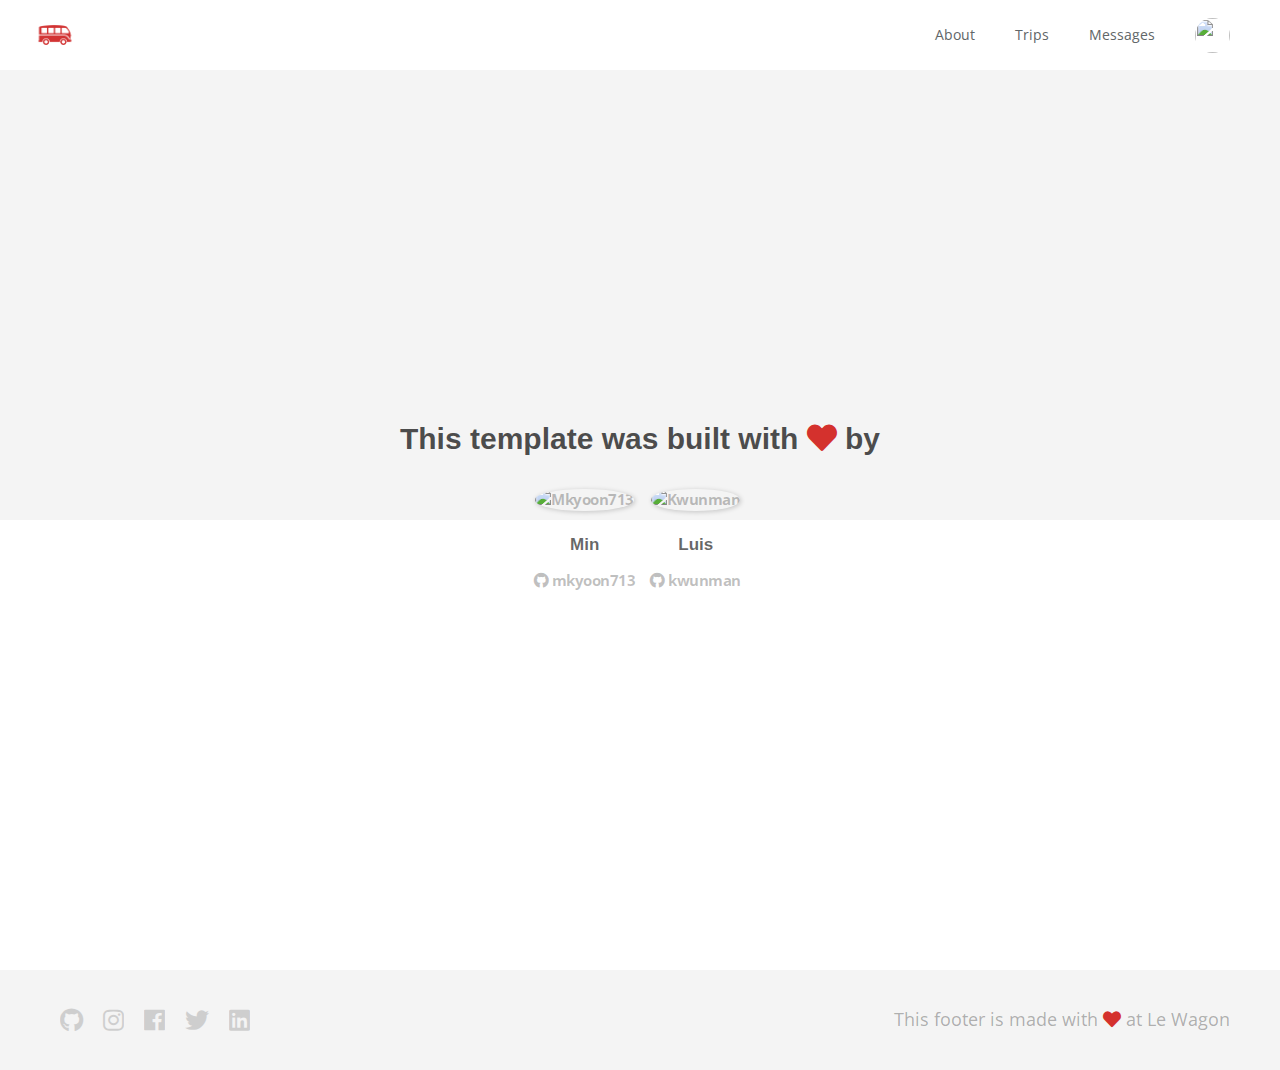
==== commit 0cfffe6f: "Automated commit at 2018-11-12 05:12:51 UTC by middleman-deploy 2.0.0-alpha" ====
--- a/about.html
+++ b/about.html
@@ -9,7 +9,7 @@
   <title>
     Le Wagon - Middleman - About
   </title>
-  <link href="stylesheets/application-1a3c5b08.css" rel="stylesheet" />
+  <link href="stylesheets/application-65402c24.css" rel="stylesheet" />
   <script src="javascripts/application-93de88c9.js"></script>
   <link href="images/favicon-f15af148.png" rel="icon" type="image/png" />
 </head>
@@ -22,13 +22,13 @@
   </a>
   <!-- Right Navigation -->
   <div class="navbar-wagon-right hidden-xs hidden-sm">
-    <a href="" class="navbar-wagon-item navbar-wagon-link">About</a>
+    <a href="team.html" class="navbar-wagon-item navbar-wagon-link">About</a>
     <a href="" class="navbar-wagon-item navbar-wagon-link">Trips</a>
     <a href="" class="navbar-wagon-item navbar-wagon-link">Messages</a>
     <!-- Profile picture with dropdown list -->
     <div class="navbar-wagon-item">
       <div class="dropdown">
-        <img src="https://kitt.lewagon.com/placeholder/users/ssaunier" class="avatar dropdown-toggle" id="navbar-wagon-menu" data-toggle="dropdown">
+        <img src="https://kitt.lewagon.com/placeholder/users/mkyoon713" class="avatar dropdown-toggle" id="navbar-wagon-menu" data-toggle="dropdown">
         <ul class="dropdown-menu dropdown-menu-right navbar-wagon-dropdown-menu">
           <li><a href="#">About</a></li>
           <li><a href="#">Dashboard</a></li>
@@ -53,24 +53,25 @@
   <div class="about-content">
     <h1>This template was built with <i class="fas fa-heart"></i> by</h1>
     <ul class="list-inline">
-        <li>
-<a href="https://kitt.lewagon.com/alumni/ssaunier" target="_blank">            <img src="https://kitt.lewagon.com/placeholder/users/ssaunier" class="img-circle" alt="Ssaunier" />
-</a>          <h2>Sébastien Saunier</h2>
-          <p>
-<a href="https://github.com/ssaunier" target="_blank">              <i class="fab fa-github"></i> ssaunier
-</a>          </p>
-        </li>
-        <li>
-<a href="https://kitt.lewagon.com/alumni/Papillard" target="_blank">            <img src="https://kitt.lewagon.com/placeholder/users/Papillard" class="img-circle" alt="Papillard" />
-</a>          <h2>Boris Paillard</h2>
-          <p>
-<a href="https://github.com/Papillard" target="_blank">              <i class="fab fa-github"></i> Papillard
-</a>          </p>
-        </li>
+      <li>
+<a href="https://kitt.lewagon.com/alumni/mkyoon713" target="_blank">        <img src="https://kitt.lewagon.com/placeholder/users/mkyoon713" class="img-circle" alt="Mkyoon713" />
+</a>        <h2>Min</h2>
+        <p>
+<a href="https://github.com/mkyoon713" target="_blank">          <i class="fab fa-github"></i>
+          mkyoon713
+</a>        </p>
+      </li>
+      <li>
+<a href="https://kitt.lewagon.com/alumni/kwunman" target="_blank">        <img src="https://kitt.lewagon.com/placeholder/users/kwunman" class="img-circle" alt="Kwunman" />
+</a>        <h2>Luis</h2>
+        <p>
+<a href="https://github.com/kwunman" target="_blank">          <i class="fab fa-github"></i>
+          kwunman
+</a>        </p>
+      </li>
     </ul>
   </div>
 </div>
-
   <div class="footer">
   <div class="footer-links">
     <a href="#"><i class="fab fa-github"></i></a>
--- a/stylesheets/application-65402c24.css
+++ b/stylesheets/application-65402c24.css
@@ -0,0 +1,8 @@
+@import url("https://fonts.googleapis.com/css?family=Open+Sans:400,300,700|Raleway:400,100,300,700,500");@font-face{font-family:"Font Name";src:url(/fonts/FontFile.eot);src:url(/fonts/FontFile.eot?#iefix) format("embedded-opentype"),url(/fonts/FontFile.woff) format("woff"),url(/fonts/FontFile.ttf) format("truetype")}/*!
+ * Bootstrap v3.3.7 (http://getbootstrap.com)
+ * Copyright 2011-2016 Twitter, Inc.
+ * Licensed under MIT (https://github.com/twbs/bootstrap/blob/master/LICENSE)
+ *//*! normalize.css v3.0.3 | MIT License | github.com/necolas/normalize.css */html{font-family:sans-serif;-ms-text-size-adjust:100%;-webkit-text-size-adjust:100%}body{margin:0}article,aside,details,figcaption,figure,footer,header,hgroup,main,menu,nav,section,summary{display:block}audio,canvas,progress,video{display:inline-block;vertical-align:baseline}audio:not([controls]){display:none;height:0}[hidden],template{display:none}a{background-color:transparent}a:active,a:hover{outline:0}abbr[title]{border-bottom:1px dotted}b,strong{font-weight:bold}dfn{font-style:italic}h1{font-size:2em;margin:0.67em 0}mark{background:#ff0;color:#000}small{font-size:80%}sub,sup{font-size:75%;line-height:0;position:relative;vertical-align:baseline}sup{top:-0.5em}sub{bottom:-0.25em}img{border:0}svg:not(:root){overflow:hidden}figure{margin:1em 40px}hr{-webkit-box-sizing:content-box;box-sizing:content-box;height:0}pre{overflow:auto}code,kbd,pre,samp{font-family:monospace, monospace;font-size:1em}button,input,optgroup,select,textarea{color:inherit;font:inherit;margin:0}button{overflow:visible}button,select{text-transform:none}button,html input[type="button"],input[type="reset"],input[type="submit"]{-webkit-appearance:button;cursor:pointer}button[disabled],html input[disabled]{cursor:default}button::-moz-focus-inner,input::-moz-focus-inner{border:0;padding:0}input{line-height:normal}input[type="checkbox"],input[type="radio"]{-webkit-box-sizing:border-box;box-sizing:border-box;padding:0}input[type="number"]::-webkit-inner-spin-button,input[type="number"]::-webkit-outer-spin-button{height:auto}input[type="search"]{-webkit-appearance:textfield;-webkit-box-sizing:content-box;box-sizing:content-box}input[type="search"]::-webkit-search-cancel-button,input[type="search"]::-webkit-search-decoration{-webkit-appearance:none}fieldset{border:1px solid #c0c0c0;margin:0 2px;padding:0.35em 0.625em 0.75em}legend{border:0;padding:0}textarea{overflow:auto}optgroup{font-weight:bold}table{border-collapse:collapse;border-spacing:0}td,th{padding:0}/*! Source: https://github.com/h5bp/html5-boilerplate/blob/master/src/css/main.css */@media print{*,*:before,*:after{background:transparent !important;color:#000 !important;-webkit-box-shadow:none !important;box-shadow:none !important;text-shadow:none !important}a,a:visited{text-decoration:underline}a[href]:after{content:" (" attr(href) ")"}abbr[title]:after{content:" (" attr(title) ")"}a[href^="#"]:after,a[href^="javascript:"]:after{content:""}pre,blockquote{border:1px solid #999;page-break-inside:avoid}thead{display:table-header-group}tr,img{page-break-inside:avoid}img{max-width:100% !important}p,h2,h3{orphans:3;widows:3}h2,h3{page-break-after:avoid}.navbar{display:none}.btn>.caret,.dropup>.btn>.caret{border-top-color:#000 !important}.label{border:1px solid #000}.table{border-collapse:collapse !important}.table td,.table th{background-color:#fff !important}.table-bordered th,.table-bordered td{border:1px solid #ddd !important}}@font-face{font-family:'Glyphicons Halflings';src:url("../assets/bootstrap/glyphicons-halflings-regular-86b6f62b.eot");src:url("../assets/bootstrap/glyphicons-halflings-regular-86b6f62b.eot?#iefix") format("embedded-opentype"),url("../assets/bootstrap/glyphicons-halflings-regular-ca35b697.woff2") format("woff2"),url("../assets/bootstrap/glyphicons-halflings-regular-278e49a8.woff") format("woff"),url("../assets/bootstrap/glyphicons-halflings-regular-44bc1850.ttf") format("truetype"),url("../assets/bootstrap/glyphicons-halflings-regular-de51a849.svg#glyphicons_halflingsregular") format("svg")}.glyphicon{position:relative;top:1px;display:inline-block;font-family:'Glyphicons Halflings';font-style:normal;font-weight:normal;line-height:1;-webkit-font-smoothing:antialiased;-moz-osx-font-smoothing:grayscale}.glyphicon-asterisk:before{content:"\002a"}.glyphicon-plus:before{content:"\002b"}.glyphicon-euro:before,.glyphicon-eur:before{content:"\20ac"}.glyphicon-minus:before{content:"\2212"}.glyphicon-cloud:before{content:"\2601"}.glyphicon-envelope:before{content:"\2709"}.glyphicon-pencil:before{content:"\270f"}.glyphicon-glass:before{content:"\e001"}.glyphicon-music:before{content:"\e002"}.glyphicon-search:before{content:"\e003"}.glyphicon-heart:before{content:"\e005"}.glyphicon-star:before{content:"\e006"}.glyphicon-star-empty:before{content:"\e007"}.glyphicon-user:before{content:"\e008"}.glyphicon-film:before{content:"\e009"}.glyphicon-th-large:before{content:"\e010"}.glyphicon-th:before{content:"\e011"}.glyphicon-th-list:before{content:"\e012"}.glyphicon-ok:before{content:"\e013"}.glyphicon-remove:before{content:"\e014"}.glyphicon-zoom-in:before{content:"\e015"}.glyphicon-zoom-out:before{content:"\e016"}.glyphicon-off:before{content:"\e017"}.glyphicon-signal:before{content:"\e018"}.glyphicon-cog:before{content:"\e019"}.glyphicon-trash:before{content:"\e020"}.glyphicon-home:before{content:"\e021"}.glyphicon-file:before{content:"\e022"}.glyphicon-time:before{content:"\e023"}.glyphicon-road:before{content:"\e024"}.glyphicon-download-alt:before{content:"\e025"}.glyphicon-download:before{content:"\e026"}.glyphicon-upload:before{content:"\e027"}.glyphicon-inbox:before{content:"\e028"}.glyphicon-play-circle:before{content:"\e029"}.glyphicon-repeat:before{content:"\e030"}.glyphicon-refresh:before{content:"\e031"}.glyphicon-list-alt:before{content:"\e032"}.glyphicon-lock:before{content:"\e033"}.glyphicon-flag:before{content:"\e034"}.glyphicon-headphones:before{content:"\e035"}.glyphicon-volume-off:before{content:"\e036"}.glyphicon-volume-down:before{content:"\e037"}.glyphicon-volume-up:before{content:"\e038"}.glyphicon-qrcode:before{content:"\e039"}.glyphicon-barcode:before{content:"\e040"}.glyphicon-tag:before{content:"\e041"}.glyphicon-tags:before{content:"\e042"}.glyphicon-book:before{content:"\e043"}.glyphicon-bookmark:before{content:"\e044"}.glyphicon-print:before{content:"\e045"}.glyphicon-camera:before{content:"\e046"}.glyphicon-font:before{content:"\e047"}.glyphicon-bold:before{content:"\e048"}.glyphicon-italic:before{content:"\e049"}.glyphicon-text-height:before{content:"\e050"}.glyphicon-text-width:before{content:"\e051"}.glyphicon-align-left:before{content:"\e052"}.glyphicon-align-center:before{content:"\e053"}.glyphicon-align-right:before{content:"\e054"}.glyphicon-align-justify:before{content:"\e055"}.glyphicon-list:before{content:"\e056"}.glyphicon-indent-left:before{content:"\e057"}.glyphicon-indent-right:before{content:"\e058"}.glyphicon-facetime-video:before{content:"\e059"}.glyphicon-picture:before{content:"\e060"}.glyphicon-map-marker:before{content:"\e062"}.glyphicon-adjust:before{content:"\e063"}.glyphicon-tint:before{content:"\e064"}.glyphicon-edit:before{content:"\e065"}.glyphicon-share:before{content:"\e066"}.glyphicon-check:before{content:"\e067"}.glyphicon-move:before{content:"\e068"}.glyphicon-step-backward:before{content:"\e069"}.glyphicon-fast-backward:before{content:"\e070"}.glyphicon-backward:before{content:"\e071"}.glyphicon-play:before{content:"\e072"}.glyphicon-pause:before{content:"\e073"}.glyphicon-stop:before{content:"\e074"}.glyphicon-forward:before{content:"\e075"}.glyphicon-fast-forward:before{content:"\e076"}.glyphicon-step-forward:before{content:"\e077"}.glyphicon-eject:before{content:"\e078"}.glyphicon-chevron-left:before{content:"\e079"}.glyphicon-chevron-right:before{content:"\e080"}.glyphicon-plus-sign:before{content:"\e081"}.glyphicon-minus-sign:before{content:"\e082"}.glyphicon-remove-sign:before{content:"\e083"}.glyphicon-ok-sign:before{content:"\e084"}.glyphicon-question-sign:before{content:"\e085"}.glyphicon-info-sign:before{content:"\e086"}.glyphicon-screenshot:before{content:"\e087"}.glyphicon-remove-circle:before{content:"\e088"}.glyphicon-ok-circle:before{content:"\e089"}.glyphicon-ban-circle:before{content:"\e090"}.glyphicon-arrow-left:before{content:"\e091"}.glyphicon-arrow-right:before{content:"\e092"}.glyphicon-arrow-up:before{content:"\e093"}.glyphicon-arrow-down:before{content:"\e094"}.glyphicon-share-alt:before{content:"\e095"}.glyphicon-resize-full:before{content:"\e096"}.glyphicon-resize-small:before{content:"\e097"}.glyphicon-exclamation-sign:before{content:"\e101"}.glyphicon-gift:before{content:"\e102"}.glyphicon-leaf:before{content:"\e103"}.glyphicon-fire:before{content:"\e104"}.glyphicon-eye-open:before{content:"\e105"}.glyphicon-eye-close:before{content:"\e106"}.glyphicon-warning-sign:before{content:"\e107"}.glyphicon-plane:before{content:"\e108"}.glyphicon-calendar:before{content:"\e109"}.glyphicon-random:before{content:"\e110"}.glyphicon-comment:before{content:"\e111"}.glyphicon-magnet:before{content:"\e112"}.glyphicon-chevron-up:before{content:"\e113"}.glyphicon-chevron-down:before{content:"\e114"}.glyphicon-retweet:before{content:"\e115"}.glyphicon-shopping-cart:before{content:"\e116"}.glyphicon-folder-close:before{content:"\e117"}.glyphicon-folder-open:before{content:"\e118"}.glyphicon-resize-vertical:before{content:"\e119"}.glyphicon-resize-horizontal:before{content:"\e120"}.glyphicon-hdd:before{content:"\e121"}.glyphicon-bullhorn:before{content:"\e122"}.glyphicon-bell:before{content:"\e123"}.glyphicon-certificate:before{content:"\e124"}.glyphicon-thumbs-up:before{content:"\e125"}.glyphicon-thumbs-down:before{content:"\e126"}.glyphicon-hand-right:before{content:"\e127"}.glyphicon-hand-left:before{content:"\e128"}.glyphicon-hand-up:before{content:"\e129"}.glyphicon-hand-down:before{content:"\e130"}.glyphicon-circle-arrow-right:before{content:"\e131"}.glyphicon-circle-arrow-left:before{content:"\e132"}.glyphicon-circle-arrow-up:before{content:"\e133"}.glyphicon-circle-arrow-down:before{content:"\e134"}.glyphicon-globe:before{content:"\e135"}.glyphicon-wrench:before{content:"\e136"}.glyphicon-tasks:before{content:"\e137"}.glyphicon-filter:before{content:"\e138"}.glyphicon-briefcase:before{content:"\e139"}.glyphicon-fullscreen:before{content:"\e140"}.glyphicon-dashboard:before{content:"\e141"}.glyphicon-paperclip:before{content:"\e142"}.glyphicon-heart-empty:before{content:"\e143"}.glyphicon-link:before{content:"\e144"}.glyphicon-phone:before{content:"\e145"}.glyphicon-pushpin:before{content:"\e146"}.glyphicon-usd:before{content:"\e148"}.glyphicon-gbp:before{content:"\e149"}.glyphicon-sort:before{content:"\e150"}.glyphicon-sort-by-alphabet:before{content:"\e151"}.glyphicon-sort-by-alphabet-alt:before{content:"\e152"}.glyphicon-sort-by-order:before{content:"\e153"}.glyphicon-sort-by-order-alt:before{content:"\e154"}.glyphicon-sort-by-attributes:before{content:"\e155"}.glyphicon-sort-by-attributes-alt:before{content:"\e156"}.glyphicon-unchecked:before{content:"\e157"}.glyphicon-expand:before{content:"\e158"}.glyphicon-collapse-down:before{content:"\e159"}.glyphicon-collapse-up:before{content:"\e160"}.glyphicon-log-in:before{content:"\e161"}.glyphicon-flash:before{content:"\e162"}.glyphicon-log-out:before{content:"\e163"}.glyphicon-new-window:before{content:"\e164"}.glyphicon-record:before{content:"\e165"}.glyphicon-save:before{content:"\e166"}.glyphicon-open:before{content:"\e167"}.glyphicon-saved:before{content:"\e168"}.glyphicon-import:before{content:"\e169"}.glyphicon-export:before{content:"\e170"}.glyphicon-send:before{content:"\e171"}.glyphicon-floppy-disk:before{content:"\e172"}.glyphicon-floppy-saved:before{content:"\e173"}.glyphicon-floppy-remove:before{content:"\e174"}.glyphicon-floppy-save:before{content:"\e175"}.glyphicon-floppy-open:before{content:"\e176"}.glyphicon-credit-card:before{content:"\e177"}.glyphicon-transfer:before{content:"\e178"}.glyphicon-cutlery:before{content:"\e179"}.glyphicon-header:before{content:"\e180"}.glyphicon-compressed:before{content:"\e181"}.glyphicon-earphone:before{content:"\e182"}.glyphicon-phone-alt:before{content:"\e183"}.glyphicon-tower:before{content:"\e184"}.glyphicon-stats:before{content:"\e185"}.glyphicon-sd-video:before{content:"\e186"}.glyphicon-hd-video:before{content:"\e187"}.glyphicon-subtitles:before{content:"\e188"}.glyphicon-sound-stereo:before{content:"\e189"}.glyphicon-sound-dolby:before{content:"\e190"}.glyphicon-sound-5-1:before{content:"\e191"}.glyphicon-sound-6-1:before{content:"\e192"}.glyphicon-sound-7-1:before{content:"\e193"}.glyphicon-copyright-mark:before{content:"\e194"}.glyphicon-registration-mark:before{content:"\e195"}.glyphicon-cloud-download:before{content:"\e197"}.glyphicon-cloud-upload:before{content:"\e198"}.glyphicon-tree-conifer:before{content:"\e199"}.glyphicon-tree-deciduous:before{content:"\e200"}.glyphicon-cd:before{content:"\e201"}.glyphicon-save-file:before{content:"\e202"}.glyphicon-open-file:before{content:"\e203"}.glyphicon-level-up:before{content:"\e204"}.glyphicon-copy:before{content:"\e205"}.glyphicon-paste:before{content:"\e206"}.glyphicon-alert:before{content:"\e209"}.glyphicon-equalizer:before{content:"\e210"}.glyphicon-king:before{content:"\e211"}.glyphicon-queen:before{content:"\e212"}.glyphicon-pawn:before{content:"\e213"}.glyphicon-bishop:before{content:"\e214"}.glyphicon-knight:before{content:"\e215"}.glyphicon-baby-formula:before{content:"\e216"}.glyphicon-tent:before{content:"\26fa"}.glyphicon-blackboard:before{content:"\e218"}.glyphicon-bed:before{content:"\e219"}.glyphicon-apple:before{content:"\f8ff"}.glyphicon-erase:before{content:"\e221"}.glyphicon-hourglass:before{content:"\231b"}.glyphicon-lamp:before{content:"\e223"}.glyphicon-duplicate:before{content:"\e224"}.glyphicon-piggy-bank:before{content:"\e225"}.glyphicon-scissors:before{content:"\e226"}.glyphicon-bitcoin:before{content:"\e227"}.glyphicon-btc:before{content:"\e227"}.glyphicon-xbt:before{content:"\e227"}.glyphicon-yen:before{content:"\00a5"}.glyphicon-jpy:before{content:"\00a5"}.glyphicon-ruble:before{content:"\20bd"}.glyphicon-rub:before{content:"\20bd"}.glyphicon-scale:before{content:"\e230"}.glyphicon-ice-lolly:before{content:"\e231"}.glyphicon-ice-lolly-tasted:before{content:"\e232"}.glyphicon-education:before{content:"\e233"}.glyphicon-option-horizontal:before{content:"\e234"}.glyphicon-option-vertical:before{content:"\e235"}.glyphicon-menu-hamburger:before{content:"\e236"}.glyphicon-modal-window:before{content:"\e237"}.glyphicon-oil:before{content:"\e238"}.glyphicon-grain:before{content:"\e239"}.glyphicon-sunglasses:before{content:"\e240"}.glyphicon-text-size:before{content:"\e241"}.glyphicon-text-color:before{content:"\e242"}.glyphicon-text-background:before{content:"\e243"}.glyphicon-object-align-top:before{content:"\e244"}.glyphicon-object-align-bottom:before{content:"\e245"}.glyphicon-object-align-horizontal:before{content:"\e246"}.glyphicon-object-align-left:before{content:"\e247"}.glyphicon-object-align-vertical:before{content:"\e248"}.glyphicon-object-align-right:before{content:"\e249"}.glyphicon-triangle-right:before{content:"\e250"}.glyphicon-triangle-left:before{content:"\e251"}.glyphicon-triangle-bottom:before{content:"\e252"}.glyphicon-triangle-top:before{content:"\e253"}.glyphicon-console:before{content:"\e254"}.glyphicon-superscript:before{content:"\e255"}.glyphicon-subscript:before{content:"\e256"}.glyphicon-menu-left:before{content:"\e257"}.glyphicon-menu-right:before{content:"\e258"}.glyphicon-menu-down:before{content:"\e259"}.glyphicon-menu-up:before{content:"\e260"}*{-webkit-box-sizing:border-box;box-sizing:border-box}*:before,*:after{-webkit-box-sizing:border-box;box-sizing:border-box}html{font-size:10px;-webkit-tap-highlight-color:transparent}body{font-family:"Open Sans", "Helvetica", "sans-serif";font-size:18px;line-height:1.42857143;color:#333333;background-color:#F4F4F4}input,button,select,textarea{font-family:inherit;font-size:inherit;line-height:inherit}a{color:#469AE0;text-decoration:none}a:hover,a:focus{color:#1f74ba;text-decoration:underline}a:focus{outline:5px auto -webkit-focus-ring-color;outline-offset:-2px}figure{margin:0}img{vertical-align:middle}.img-responsive{display:block;max-width:100%;height:auto}.img-rounded{border-radius:2px}.img-thumbnail{padding:4px;line-height:1.42857143;background-color:#F4F4F4;border:1px solid #ddd;border-radius:2px;-webkit-transition:all 0.2s ease-in-out;transition:all 0.2s ease-in-out;display:inline-block;max-width:100%;height:auto}.img-circle{border-radius:50%}hr{margin-top:25px;margin-bottom:25px;border:0;border-top:1px solid #eeeeee}.sr-only{position:absolute;width:1px;height:1px;margin:-1px;padding:0;overflow:hidden;clip:rect(0, 0, 0, 0);border:0}.sr-only-focusable:active,.sr-only-focusable:focus{position:static;width:auto;height:auto;margin:0;overflow:visible;clip:auto}[role="button"]{cursor:pointer}h1,h2,h3,h4,h5,h6,.h1,.h2,.h3,.h4,.h5,.h6{font-family:"Varela", "Helvetica", "sans-serif";font-weight:500;line-height:1.1;color:inherit}h1 small,h1 .small,h2 small,h2 .small,h3 small,h3 .small,h4 small,h4 .small,h5 small,h5 .small,h6 small,h6 .small,.h1 small,.h1 .small,.h2 small,.h2 .small,.h3 small,.h3 .small,.h4 small,.h4 .small,.h5 small,.h5 .small,.h6 small,.h6 .small{font-weight:normal;line-height:1;color:#777777}h1,.h1,h2,.h2,h3,.h3{margin-top:25px;margin-bottom:12.5px}h1 small,h1 .small,.h1 small,.h1 .small,h2 small,h2 .small,.h2 small,.h2 .small,h3 small,h3 .small,.h3 small,.h3 .small{font-size:65%}h4,.h4,h5,.h5,h6,.h6{margin-top:12.5px;margin-bottom:12.5px}h4 small,h4 .small,.h4 small,.h4 .small,h5 small,h5 .small,.h5 small,.h5 .small,h6 small,h6 .small,.h6 small,.h6 .small{font-size:75%}h1,.h1{font-size:46px}h2,.h2{font-size:38px}h3,.h3{font-size:23px}h4,.h4{font-size:23px}h5,.h5{font-size:18px}h6,.h6{font-size:16px}p{margin:0 0 12.5px}.lead{margin-bottom:25px;font-size:20px;font-weight:300;line-height:1.4}@media (min-width: 768px){.lead{font-size:27px}}small,.small{font-size:88%}mark,.mark{background-color:#fcf8e3;padding:.2em}.text-left{text-align:left}.text-right{text-align:right}.text-center{text-align:center}.text-justify{text-align:justify}.text-nowrap{white-space:nowrap}.text-lowercase{text-transform:lowercase}.text-uppercase,.initialism{text-transform:uppercase}.text-capitalize{text-transform:capitalize}.text-muted{color:#777777}.text-primary{color:#469AE0}a.text-primary:hover,a.text-primary:focus{color:#2381d0}.text-success{color:#3c763d}a.text-success:hover,a.text-success:focus{color:#2b542c}.text-info{color:#31708f}a.text-info:hover,a.text-info:focus{color:#245269}.text-warning{color:#8a6d3b}a.text-warning:hover,a.text-warning:focus{color:#66512c}.text-danger{color:#a94442}a.text-danger:hover,a.text-danger:focus{color:#843534}.bg-primary{color:#fff}.bg-primary{background-color:#469AE0}a.bg-primary:hover,a.bg-primary:focus{background-color:#2381d0}.bg-success{background-color:#dff0d8}a.bg-success:hover,a.bg-success:focus{background-color:#c1e2b3}.bg-info{background-color:#d9edf7}a.bg-info:hover,a.bg-info:focus{background-color:#afd9ee}.bg-warning{background-color:#fcf8e3}a.bg-warning:hover,a.bg-warning:focus{background-color:#f7ecb5}.bg-danger{background-color:#f2dede}a.bg-danger:hover,a.bg-danger:focus{background-color:#e4b9b9}.page-header{padding-bottom:11.5px;margin:50px 0 25px;border-bottom:1px solid #eeeeee}ul,ol{margin-top:0;margin-bottom:12.5px}ul ul,ul ol,ol ul,ol ol{margin-bottom:0}.list-unstyled{padding-left:0;list-style:none}.list-inline{padding-left:0;list-style:none;margin-left:-5px}.list-inline>li{display:inline-block;padding-left:5px;padding-right:5px}dl{margin-top:0;margin-bottom:25px}dt,dd{line-height:1.42857143}dt{font-weight:bold}dd{margin-left:0}.dl-horizontal dd:before,.dl-horizontal dd:after{content:" ";display:table}.dl-horizontal dd:after{clear:both}@media (min-width: 768px){.dl-horizontal dt{float:left;width:160px;clear:left;text-align:right;overflow:hidden;text-overflow:ellipsis;white-space:nowrap}.dl-horizontal dd{margin-left:180px}}abbr[title],abbr[data-original-title]{cursor:help;border-bottom:1px dotted #777777}.initialism{font-size:90%}blockquote{padding:12.5px 25px;margin:0 0 25px;font-size:22.5px;border-left:5px solid #eeeeee}blockquote p:last-child,blockquote ul:last-child,blockquote ol:last-child{margin-bottom:0}blockquote footer,blockquote small,blockquote .small{display:block;font-size:80%;line-height:1.42857143;color:#777777}blockquote footer:before,blockquote small:before,blockquote .small:before{content:'\2014 \00A0'}.blockquote-reverse,blockquote.pull-right{padding-right:15px;padding-left:0;border-right:5px solid #eeeeee;border-left:0;text-align:right}.blockquote-reverse footer:before,.blockquote-reverse small:before,.blockquote-reverse .small:before,blockquote.pull-right footer:before,blockquote.pull-right small:before,blockquote.pull-right .small:before{content:''}.blockquote-reverse footer:after,.blockquote-reverse small:after,.blockquote-reverse .small:after,blockquote.pull-right footer:after,blockquote.pull-right small:after,blockquote.pull-right .small:after{content:'\00A0 \2014'}address{margin-bottom:25px;font-style:normal;line-height:1.42857143}code,kbd,pre,samp{font-family:Menlo, Monaco, Consolas, "Courier New", monospace}code{padding:2px 4px;font-size:90%;color:#c7254e;background-color:#f9f2f4;border-radius:2px}kbd{padding:2px 4px;font-size:90%;color:#fff;background-color:#333;border-radius:2px;-webkit-box-shadow:inset 0 -1px 0 rgba(0,0,0,0.25);box-shadow:inset 0 -1px 0 rgba(0,0,0,0.25)}kbd kbd{padding:0;font-size:100%;font-weight:bold;-webkit-box-shadow:none;box-shadow:none}pre{display:block;padding:12px;margin:0 0 12.5px;font-size:17px;line-height:1.42857143;word-break:break-all;word-wrap:break-word;color:#333333;background-color:#f5f5f5;border:1px solid #ccc;border-radius:2px}pre code{padding:0;font-size:inherit;color:inherit;white-space:pre-wrap;background-color:transparent;border-radius:0}.pre-scrollable{max-height:340px;overflow-y:scroll}.container{margin-right:auto;margin-left:auto;padding-left:15px;padding-right:15px}.container:before,.container:after{content:" ";display:table}.container:after{clear:both}@media (min-width: 768px){.container{width:750px}}@media (min-width: 992px){.container{width:970px}}@media (min-width: 1200px){.container{width:1170px}}.container-fluid{margin-right:auto;margin-left:auto;padding-left:15px;padding-right:15px}.container-fluid:before,.container-fluid:after{content:" ";display:table}.container-fluid:after{clear:both}.row{margin-left:-15px;margin-right:-15px}.row:before,.row:after{content:" ";display:table}.row:after{clear:both}.col-xs-1,.col-sm-1,.col-md-1,.col-lg-1,.col-xs-2,.col-sm-2,.col-md-2,.col-lg-2,.col-xs-3,.col-sm-3,.col-md-3,.col-lg-3,.col-xs-4,.col-sm-4,.col-md-4,.col-lg-4,.col-xs-5,.col-sm-5,.col-md-5,.col-lg-5,.col-xs-6,.col-sm-6,.col-md-6,.col-lg-6,.col-xs-7,.col-sm-7,.col-md-7,.col-lg-7,.col-xs-8,.col-sm-8,.col-md-8,.col-lg-8,.col-xs-9,.col-sm-9,.col-md-9,.col-lg-9,.col-xs-10,.col-sm-10,.col-md-10,.col-lg-10,.col-xs-11,.col-sm-11,.col-md-11,.col-lg-11,.col-xs-12,.col-sm-12,.col-md-12,.col-lg-12{position:relative;min-height:1px;padding-left:15px;padding-right:15px}.col-xs-1,.col-xs-2,.col-xs-3,.col-xs-4,.col-xs-5,.col-xs-6,.col-xs-7,.col-xs-8,.col-xs-9,.col-xs-10,.col-xs-11,.col-xs-12{float:left}.col-xs-1{width:8.33333333%}.col-xs-2{width:16.66666667%}.col-xs-3{width:25%}.col-xs-4{width:33.33333333%}.col-xs-5{width:41.66666667%}.col-xs-6{width:50%}.col-xs-7{width:58.33333333%}.col-xs-8{width:66.66666667%}.col-xs-9{width:75%}.col-xs-10{width:83.33333333%}.col-xs-11{width:91.66666667%}.col-xs-12{width:100%}.col-xs-pull-0{right:auto}.col-xs-pull-1{right:8.33333333%}.col-xs-pull-2{right:16.66666667%}.col-xs-pull-3{right:25%}.col-xs-pull-4{right:33.33333333%}.col-xs-pull-5{right:41.66666667%}.col-xs-pull-6{right:50%}.col-xs-pull-7{right:58.33333333%}.col-xs-pull-8{right:66.66666667%}.col-xs-pull-9{right:75%}.col-xs-pull-10{right:83.33333333%}.col-xs-pull-11{right:91.66666667%}.col-xs-pull-12{right:100%}.col-xs-push-0{left:auto}.col-xs-push-1{left:8.33333333%}.col-xs-push-2{left:16.66666667%}.col-xs-push-3{left:25%}.col-xs-push-4{left:33.33333333%}.col-xs-push-5{left:41.66666667%}.col-xs-push-6{left:50%}.col-xs-push-7{left:58.33333333%}.col-xs-push-8{left:66.66666667%}.col-xs-push-9{left:75%}.col-xs-push-10{left:83.33333333%}.col-xs-push-11{left:91.66666667%}.col-xs-push-12{left:100%}.col-xs-offset-0{margin-left:0%}.col-xs-offset-1{margin-left:8.33333333%}.col-xs-offset-2{margin-left:16.66666667%}.col-xs-offset-3{margin-left:25%}.col-xs-offset-4{margin-left:33.33333333%}.col-xs-offset-5{margin-left:41.66666667%}.col-xs-offset-6{margin-left:50%}.col-xs-offset-7{margin-left:58.33333333%}.col-xs-offset-8{margin-left:66.66666667%}.col-xs-offset-9{margin-left:75%}.col-xs-offset-10{margin-left:83.33333333%}.col-xs-offset-11{margin-left:91.66666667%}.col-xs-offset-12{margin-left:100%}@media (min-width: 768px){.col-sm-1,.col-sm-2,.col-sm-3,.col-sm-4,.col-sm-5,.col-sm-6,.col-sm-7,.col-sm-8,.col-sm-9,.col-sm-10,.col-sm-11,.col-sm-12{float:left}.col-sm-1{width:8.33333333%}.col-sm-2{width:16.66666667%}.col-sm-3{width:25%}.col-sm-4{width:33.33333333%}.col-sm-5{width:41.66666667%}.col-sm-6{width:50%}.col-sm-7{width:58.33333333%}.col-sm-8{width:66.66666667%}.col-sm-9{width:75%}.col-sm-10{width:83.33333333%}.col-sm-11{width:91.66666667%}.col-sm-12{width:100%}.col-sm-pull-0{right:auto}.col-sm-pull-1{right:8.33333333%}.col-sm-pull-2{right:16.66666667%}.col-sm-pull-3{right:25%}.col-sm-pull-4{right:33.33333333%}.col-sm-pull-5{right:41.66666667%}.col-sm-pull-6{right:50%}.col-sm-pull-7{right:58.33333333%}.col-sm-pull-8{right:66.66666667%}.col-sm-pull-9{right:75%}.col-sm-pull-10{right:83.33333333%}.col-sm-pull-11{right:91.66666667%}.col-sm-pull-12{right:100%}.col-sm-push-0{left:auto}.col-sm-push-1{left:8.33333333%}.col-sm-push-2{left:16.66666667%}.col-sm-push-3{left:25%}.col-sm-push-4{left:33.33333333%}.col-sm-push-5{left:41.66666667%}.col-sm-push-6{left:50%}.col-sm-push-7{left:58.33333333%}.col-sm-push-8{left:66.66666667%}.col-sm-push-9{left:75%}.col-sm-push-10{left:83.33333333%}.col-sm-push-11{left:91.66666667%}.col-sm-push-12{left:100%}.col-sm-offset-0{margin-left:0%}.col-sm-offset-1{margin-left:8.33333333%}.col-sm-offset-2{margin-left:16.66666667%}.col-sm-offset-3{margin-left:25%}.col-sm-offset-4{margin-left:33.33333333%}.col-sm-offset-5{margin-left:41.66666667%}.col-sm-offset-6{margin-left:50%}.col-sm-offset-7{margin-left:58.33333333%}.col-sm-offset-8{margin-left:66.66666667%}.col-sm-offset-9{margin-left:75%}.col-sm-offset-10{margin-left:83.33333333%}.col-sm-offset-11{margin-left:91.66666667%}.col-sm-offset-12{margin-left:100%}}@media (min-width: 992px){.col-md-1,.col-md-2,.col-md-3,.col-md-4,.col-md-5,.col-md-6,.col-md-7,.col-md-8,.col-md-9,.col-md-10,.col-md-11,.col-md-12{float:left}.col-md-1{width:8.33333333%}.col-md-2{width:16.66666667%}.col-md-3{width:25%}.col-md-4{width:33.33333333%}.col-md-5{width:41.66666667%}.col-md-6{width:50%}.col-md-7{width:58.33333333%}.col-md-8{width:66.66666667%}.col-md-9{width:75%}.col-md-10{width:83.33333333%}.col-md-11{width:91.66666667%}.col-md-12{width:100%}.col-md-pull-0{right:auto}.col-md-pull-1{right:8.33333333%}.col-md-pull-2{right:16.66666667%}.col-md-pull-3{right:25%}.col-md-pull-4{right:33.33333333%}.col-md-pull-5{right:41.66666667%}.col-md-pull-6{right:50%}.col-md-pull-7{right:58.33333333%}.col-md-pull-8{right:66.66666667%}.col-md-pull-9{right:75%}.col-md-pull-10{right:83.33333333%}.col-md-pull-11{right:91.66666667%}.col-md-pull-12{right:100%}.col-md-push-0{left:auto}.col-md-push-1{left:8.33333333%}.col-md-push-2{left:16.66666667%}.col-md-push-3{left:25%}.col-md-push-4{left:33.33333333%}.col-md-push-5{left:41.66666667%}.col-md-push-6{left:50%}.col-md-push-7{left:58.33333333%}.col-md-push-8{left:66.66666667%}.col-md-push-9{left:75%}.col-md-push-10{left:83.33333333%}.col-md-push-11{left:91.66666667%}.col-md-push-12{left:100%}.col-md-offset-0{margin-left:0%}.col-md-offset-1{margin-left:8.33333333%}.col-md-offset-2{margin-left:16.66666667%}.col-md-offset-3{margin-left:25%}.col-md-offset-4{margin-left:33.33333333%}.col-md-offset-5{margin-left:41.66666667%}.col-md-offset-6{margin-left:50%}.col-md-offset-7{margin-left:58.33333333%}.col-md-offset-8{margin-left:66.66666667%}.col-md-offset-9{margin-left:75%}.col-md-offset-10{margin-left:83.33333333%}.col-md-offset-11{margin-left:91.66666667%}.col-md-offset-12{margin-left:100%}}@media (min-width: 1200px){.col-lg-1,.col-lg-2,.col-lg-3,.col-lg-4,.col-lg-5,.col-lg-6,.col-lg-7,.col-lg-8,.col-lg-9,.col-lg-10,.col-lg-11,.col-lg-12{float:left}.col-lg-1{width:8.33333333%}.col-lg-2{width:16.66666667%}.col-lg-3{width:25%}.col-lg-4{width:33.33333333%}.col-lg-5{width:41.66666667%}.col-lg-6{width:50%}.col-lg-7{width:58.33333333%}.col-lg-8{width:66.66666667%}.col-lg-9{width:75%}.col-lg-10{width:83.33333333%}.col-lg-11{width:91.66666667%}.col-lg-12{width:100%}.col-lg-pull-0{right:auto}.col-lg-pull-1{right:8.33333333%}.col-lg-pull-2{right:16.66666667%}.col-lg-pull-3{right:25%}.col-lg-pull-4{right:33.33333333%}.col-lg-pull-5{right:41.66666667%}.col-lg-pull-6{right:50%}.col-lg-pull-7{right:58.33333333%}.col-lg-pull-8{right:66.66666667%}.col-lg-pull-9{right:75%}.col-lg-pull-10{right:83.33333333%}.col-lg-pull-11{right:91.66666667%}.col-lg-pull-12{right:100%}.col-lg-push-0{left:auto}.col-lg-push-1{left:8.33333333%}.col-lg-push-2{left:16.66666667%}.col-lg-push-3{left:25%}.col-lg-push-4{left:33.33333333%}.col-lg-push-5{left:41.66666667%}.col-lg-push-6{left:50%}.col-lg-push-7{left:58.33333333%}.col-lg-push-8{left:66.66666667%}.col-lg-push-9{left:75%}.col-lg-push-10{left:83.33333333%}.col-lg-push-11{left:91.66666667%}.col-lg-push-12{left:100%}.col-lg-offset-0{margin-left:0%}.col-lg-offset-1{margin-left:8.33333333%}.col-lg-offset-2{margin-left:16.66666667%}.col-lg-offset-3{margin-left:25%}.col-lg-offset-4{margin-left:33.33333333%}.col-lg-offset-5{margin-left:41.66666667%}.col-lg-offset-6{margin-left:50%}.col-lg-offset-7{margin-left:58.33333333%}.col-lg-offset-8{margin-left:66.66666667%}.col-lg-offset-9{margin-left:75%}.col-lg-offset-10{margin-left:83.33333333%}.col-lg-offset-11{margin-left:91.66666667%}.col-lg-offset-12{margin-left:100%}}table{background-color:transparent}caption{padding-top:8px;padding-bottom:8px;color:#777777;text-align:left}th{text-align:left}.table{width:100%;max-width:100%;margin-bottom:25px}.table>thead>tr>th,.table>thead>tr>td,.table>tbody>tr>th,.table>tbody>tr>td,.table>tfoot>tr>th,.table>tfoot>tr>td{padding:8px;line-height:1.42857143;vertical-align:top;border-top:1px solid #ddd}.table>thead>tr>th{vertical-align:bottom;border-bottom:2px solid #ddd}.table>caption+thead>tr:first-child>th,.table>caption+thead>tr:first-child>td,.table>colgroup+thead>tr:first-child>th,.table>colgroup+thead>tr:first-child>td,.table>thead:first-child>tr:first-child>th,.table>thead:first-child>tr:first-child>td{border-top:0}.table>tbody+tbody{border-top:2px solid #ddd}.table .table{background-color:#F4F4F4}.table-condensed>thead>tr>th,.table-condensed>thead>tr>td,.table-condensed>tbody>tr>th,.table-condensed>tbody>tr>td,.table-condensed>tfoot>tr>th,.table-condensed>tfoot>tr>td{padding:5px}.table-bordered{border:1px solid #ddd}.table-bordered>thead>tr>th,.table-bordered>thead>tr>td,.table-bordered>tbody>tr>th,.table-bordered>tbody>tr>td,.table-bordered>tfoot>tr>th,.table-bordered>tfoot>tr>td{border:1px solid #ddd}.table-bordered>thead>tr>th,.table-bordered>thead>tr>td{border-bottom-width:2px}.table-striped>tbody>tr:nth-of-type(odd){background-color:#f9f9f9}.table-hover>tbody>tr:hover{background-color:#f5f5f5}table col[class*="col-"]{position:static;float:none;display:table-column}table td[class*="col-"],table th[class*="col-"]{position:static;float:none;display:table-cell}.table>thead>tr>td.active,.table>thead>tr>th.active,.table>thead>tr.active>td,.table>thead>tr.active>th,.table>tbody>tr>td.active,.table>tbody>tr>th.active,.table>tbody>tr.active>td,.table>tbody>tr.active>th,.table>tfoot>tr>td.active,.table>tfoot>tr>th.active,.table>tfoot>tr.active>td,.table>tfoot>tr.active>th{background-color:#f5f5f5}.table-hover>tbody>tr>td.active:hover,.table-hover>tbody>tr>th.active:hover,.table-hover>tbody>tr.active:hover>td,.table-hover>tbody>tr:hover>.active,.table-hover>tbody>tr.active:hover>th{background-color:#e8e8e8}.table>thead>tr>td.success,.table>thead>tr>th.success,.table>thead>tr.success>td,.table>thead>tr.success>th,.table>tbody>tr>td.success,.table>tbody>tr>th.success,.table>tbody>tr.success>td,.table>tbody>tr.success>th,.table>tfoot>tr>td.success,.table>tfoot>tr>th.success,.table>tfoot>tr.success>td,.table>tfoot>tr.success>th{background-color:#dff0d8}.table-hover>tbody>tr>td.success:hover,.table-hover>tbody>tr>th.success:hover,.table-hover>tbody>tr.success:hover>td,.table-hover>tbody>tr:hover>.success,.table-hover>tbody>tr.success:hover>th{background-color:#d0e9c6}.table>thead>tr>td.info,.table>thead>tr>th.info,.table>thead>tr.info>td,.table>thead>tr.info>th,.table>tbody>tr>td.info,.table>tbody>tr>th.info,.table>tbody>tr.info>td,.table>tbody>tr.info>th,.table>tfoot>tr>td.info,.table>tfoot>tr>th.info,.table>tfoot>tr.info>td,.table>tfoot>tr.info>th{background-color:#d9edf7}.table-hover>tbody>tr>td.info:hover,.table-hover>tbody>tr>th.info:hover,.table-hover>tbody>tr.info:hover>td,.table-hover>tbody>tr:hover>.info,.table-hover>tbody>tr.info:hover>th{background-color:#c4e3f3}.table>thead>tr>td.warning,.table>thead>tr>th.warning,.table>thead>tr.warning>td,.table>thead>tr.warning>th,.table>tbody>tr>td.warning,.table>tbody>tr>th.warning,.table>tbody>tr.warning>td,.table>tbody>tr.warning>th,.table>tfoot>tr>td.warning,.table>tfoot>tr>th.warning,.table>tfoot>tr.warning>td,.table>tfoot>tr.warning>th{background-color:#fcf8e3}.table-hover>tbody>tr>td.warning:hover,.table-hover>tbody>tr>th.warning:hover,.table-hover>tbody>tr.warning:hover>td,.table-hover>tbody>tr:hover>.warning,.table-hover>tbody>tr.warning:hover>th{background-color:#faf2cc}.table>thead>tr>td.danger,.table>thead>tr>th.danger,.table>thead>tr.danger>td,.table>thead>tr.danger>th,.table>tbody>tr>td.danger,.table>tbody>tr>th.danger,.table>tbody>tr.danger>td,.table>tbody>tr.danger>th,.table>tfoot>tr>td.danger,.table>tfoot>tr>th.danger,.table>tfoot>tr.danger>td,.table>tfoot>tr.danger>th{background-color:#f2dede}.table-hover>tbody>tr>td.danger:hover,.table-hover>tbody>tr>th.danger:hover,.table-hover>tbody>tr.danger:hover>td,.table-hover>tbody>tr:hover>.danger,.table-hover>tbody>tr.danger:hover>th{background-color:#ebcccc}.table-responsive{overflow-x:auto;min-height:0.01%}@media screen and (max-width: 767px){.table-responsive{width:100%;margin-bottom:18.75px;overflow-y:hidden;-ms-overflow-style:-ms-autohiding-scrollbar;border:1px solid #ddd}.table-responsive>.table{margin-bottom:0}.table-responsive>.table>thead>tr>th,.table-responsive>.table>thead>tr>td,.table-responsive>.table>tbody>tr>th,.table-responsive>.table>tbody>tr>td,.table-responsive>.table>tfoot>tr>th,.table-responsive>.table>tfoot>tr>td{white-space:nowrap}.table-responsive>.table-bordered{border:0}.table-responsive>.table-bordered>thead>tr>th:first-child,.table-responsive>.table-bordered>thead>tr>td:first-child,.table-responsive>.table-bordered>tbody>tr>th:first-child,.table-responsive>.table-bordered>tbody>tr>td:first-child,.table-responsive>.table-bordered>tfoot>tr>th:first-child,.table-responsive>.table-bordered>tfoot>tr>td:first-child{border-left:0}.table-responsive>.table-bordered>thead>tr>th:last-child,.table-responsive>.table-bordered>thead>tr>td:last-child,.table-responsive>.table-bordered>tbody>tr>th:last-child,.table-responsive>.table-bordered>tbody>tr>td:last-child,.table-responsive>.table-bordered>tfoot>tr>th:last-child,.table-responsive>.table-bordered>tfoot>tr>td:last-child{border-right:0}.table-responsive>.table-bordered>tbody>tr:last-child>th,.table-responsive>.table-bordered>tbody>tr:last-child>td,.table-responsive>.table-bordered>tfoot>tr:last-child>th,.table-responsive>.table-bordered>tfoot>tr:last-child>td{border-bottom:0}}fieldset{padding:0;margin:0;border:0;min-width:0}legend{display:block;width:100%;padding:0;margin-bottom:25px;font-size:27px;line-height:inherit;color:#333333;border:0;border-bottom:1px solid #e5e5e5}label{display:inline-block;max-width:100%;margin-bottom:5px;font-weight:bold}input[type="search"]{-webkit-box-sizing:border-box;box-sizing:border-box}input[type="radio"],input[type="checkbox"]{margin:4px 0 0;margin-top:1px \9;line-height:normal}input[type="file"]{display:block}input[type="range"]{display:block;width:100%}select[multiple],select[size]{height:auto}input[type="file"]:focus,input[type="radio"]:focus,input[type="checkbox"]:focus{outline:5px auto -webkit-focus-ring-color;outline-offset:-2px}output{display:block;padding-top:7px;font-size:18px;line-height:1.42857143;color:#000000}.form-control{display:block;width:100%;height:39px;padding:6px 12px;font-size:18px;line-height:1.42857143;color:#000000;background-color:#fff;background-image:none;border:1px solid #ccc;border-radius:2px;-webkit-box-shadow:inset 0 1px 1px rgba(0,0,0,0.075);box-shadow:inset 0 1px 1px rgba(0,0,0,0.075);-webkit-transition:border-color ease-in-out 0.15s, box-shadow ease-in-out 0.15s;-webkit-transition:border-color ease-in-out 0.15s, -webkit-box-shadow ease-in-out 0.15s;transition:border-color ease-in-out 0.15s, -webkit-box-shadow ease-in-out 0.15s;transition:border-color ease-in-out 0.15s, box-shadow ease-in-out 0.15s;transition:border-color ease-in-out 0.15s, box-shadow ease-in-out 0.15s, -webkit-box-shadow ease-in-out 0.15s}.form-control:focus{border-color:#66afe9;outline:0;-webkit-box-shadow:inset 0 1px 1px rgba(0,0,0,0.075),0 0 8px rgba(102,175,233,0.6);box-shadow:inset 0 1px 1px rgba(0,0,0,0.075),0 0 8px rgba(102,175,233,0.6)}.form-control::-moz-placeholder{color:#999;opacity:1}.form-control:-ms-input-placeholder{color:#999}.form-control::-webkit-input-placeholder{color:#999}.form-control::-ms-expand{border:0;background-color:transparent}.form-control[disabled],.form-control[readonly],fieldset[disabled] .form-control{background-color:#eeeeee;opacity:1}.form-control[disabled],fieldset[disabled] .form-control{cursor:not-allowed}textarea.form-control{height:auto}input[type="search"]{-webkit-appearance:none}@media screen and (-webkit-min-device-pixel-ratio: 0){input[type="date"].form-control,input[type="time"].form-control,input[type="datetime-local"].form-control,input[type="month"].form-control{line-height:39px}input[type="date"].input-sm,.input-group-sm>input[type="date"].form-control,.input-group-sm>input[type="date"].input-group-addon,.input-group-sm>.input-group-btn>input[type="date"].btn,.input-group-sm input[type="date"],input[type="time"].input-sm,.input-group-sm>input[type="time"].form-control,.input-group-sm>input[type="time"].input-group-addon,.input-group-sm>.input-group-btn>input[type="time"].btn,.input-group-sm input[type="time"],input[type="datetime-local"].input-sm,.input-group-sm>input[type="datetime-local"].form-control,.input-group-sm>input[type="datetime-local"].input-group-addon,.input-group-sm>.input-group-btn>input[type="datetime-local"].btn,.input-group-sm input[type="datetime-local"],input[type="month"].input-sm,.input-group-sm>input[type="month"].form-control,.input-group-sm>input[type="month"].input-group-addon,.input-group-sm>.input-group-btn>input[type="month"].btn,.input-group-sm input[type="month"]{line-height:36px}input[type="date"].input-lg,.input-group-lg>input[type="date"].form-control,.input-group-lg>input[type="date"].input-group-addon,.input-group-lg>.input-group-btn>input[type="date"].btn,.input-group-lg input[type="date"],input[type="time"].input-lg,.input-group-lg>input[type="time"].form-control,.input-group-lg>input[type="time"].input-group-addon,.input-group-lg>.input-group-btn>input[type="time"].btn,.input-group-lg input[type="time"],input[type="datetime-local"].input-lg,.input-group-lg>input[type="datetime-local"].form-control,.input-group-lg>input[type="datetime-local"].input-group-addon,.input-group-lg>.input-group-btn>input[type="datetime-local"].btn,.input-group-lg input[type="datetime-local"],input[type="month"].input-lg,.input-group-lg>input[type="month"].form-control,.input-group-lg>input[type="month"].input-group-addon,.input-group-lg>.input-group-btn>input[type="month"].btn,.input-group-lg input[type="month"]{line-height:53px}}.form-group{margin-bottom:15px}.radio,.checkbox{position:relative;display:block;margin-top:10px;margin-bottom:10px}.radio label,.checkbox label{min-height:25px;padding-left:20px;margin-bottom:0;font-weight:normal;cursor:pointer}.radio input[type="radio"],.radio-inline input[type="radio"],.checkbox input[type="checkbox"],.checkbox-inline input[type="checkbox"]{position:absolute;margin-left:-20px;margin-top:4px \9}.radio+.radio,.checkbox+.checkbox{margin-top:-5px}.radio-inline,.checkbox-inline{position:relative;display:inline-block;padding-left:20px;margin-bottom:0;vertical-align:middle;font-weight:normal;cursor:pointer}.radio-inline+.radio-inline,.checkbox-inline+.checkbox-inline{margin-top:0;margin-left:10px}input[type="radio"][disabled],input[type="radio"].disabled,fieldset[disabled] input[type="radio"],input[type="checkbox"][disabled],input[type="checkbox"].disabled,fieldset[disabled] input[type="checkbox"]{cursor:not-allowed}.radio-inline.disabled,fieldset[disabled] .radio-inline,.checkbox-inline.disabled,fieldset[disabled] .checkbox-inline{cursor:not-allowed}.radio.disabled label,fieldset[disabled] .radio label,.checkbox.disabled label,fieldset[disabled] .checkbox label{cursor:not-allowed}.form-control-static{padding-top:7px;padding-bottom:7px;margin-bottom:0;min-height:43px}.form-control-static.input-lg,.input-group-lg>.form-control-static.form-control,.input-group-lg>.form-control-static.input-group-addon,.input-group-lg>.input-group-btn>.form-control-static.btn,.form-control-static.input-sm,.input-group-sm>.form-control-static.form-control,.input-group-sm>.form-control-static.input-group-addon,.input-group-sm>.input-group-btn>.form-control-static.btn{padding-left:0;padding-right:0}.input-sm,.input-group-sm>.form-control,.input-group-sm>.input-group-addon,.input-group-sm>.input-group-btn>.btn{height:36px;padding:5px 10px;font-size:16px;line-height:1.5;border-radius:2px}select.input-sm,.input-group-sm>select.form-control,.input-group-sm>select.input-group-addon,.input-group-sm>.input-group-btn>select.btn{height:36px;line-height:36px}textarea.input-sm,.input-group-sm>textarea.form-control,.input-group-sm>textarea.input-group-addon,.input-group-sm>.input-group-btn>textarea.btn,select[multiple].input-sm,.input-group-sm>select[multiple].form-control,.input-group-sm>select[multiple].input-group-addon,.input-group-sm>.input-group-btn>select[multiple].btn{height:auto}.form-group-sm .form-control{height:36px;padding:5px 10px;font-size:16px;line-height:1.5;border-radius:2px}.form-group-sm select.form-control{height:36px;line-height:36px}.form-group-sm textarea.form-control,.form-group-sm select[multiple].form-control{height:auto}.form-group-sm .form-control-static{height:36px;min-height:41px;padding:6px 10px;font-size:16px;line-height:1.5}.input-lg,.input-group-lg>.form-control,.input-group-lg>.input-group-addon,.input-group-lg>.input-group-btn>.btn{height:53px;padding:10px 16px;font-size:23px;line-height:1.3333333;border-radius:2px}select.input-lg,.input-group-lg>select.form-control,.input-group-lg>select.input-group-addon,.input-group-lg>.input-group-btn>select.btn{height:53px;line-height:53px}textarea.input-lg,.input-group-lg>textarea.form-control,.input-group-lg>textarea.input-group-addon,.input-group-lg>.input-group-btn>textarea.btn,select[multiple].input-lg,.input-group-lg>select[multiple].form-control,.input-group-lg>select[multiple].input-group-addon,.input-group-lg>.input-group-btn>select[multiple].btn{height:auto}.form-group-lg .form-control{height:53px;padding:10px 16px;font-size:23px;line-height:1.3333333;border-radius:2px}.form-group-lg select.form-control{height:53px;line-height:53px}.form-group-lg textarea.form-control,.form-group-lg select[multiple].form-control{height:auto}.form-group-lg .form-control-static{height:53px;min-height:48px;padding:11px 16px;font-size:23px;line-height:1.3333333}.has-feedback{position:relative}.has-feedback .form-control{padding-right:48.75px}.form-control-feedback{position:absolute;top:0;right:0;z-index:2;display:block;width:39px;height:39px;line-height:39px;text-align:center;pointer-events:none}.input-lg+.form-control-feedback,.input-group-lg>.form-control+.form-control-feedback,.input-group-lg>.input-group-addon+.form-control-feedback,.input-group-lg>.input-group-btn>.btn+.form-control-feedback,.input-group-lg+.form-control-feedback,.form-group-lg .form-control+.form-control-feedback{width:53px;height:53px;line-height:53px}.input-sm+.form-control-feedback,.input-group-sm>.form-control+.form-control-feedback,.input-group-sm>.input-group-addon+.form-control-feedback,.input-group-sm>.input-group-btn>.btn+.form-control-feedback,.input-group-sm+.form-control-feedback,.form-group-sm .form-control+.form-control-feedback{width:36px;height:36px;line-height:36px}.has-success .help-block,.has-success .control-label,.has-success .radio,.has-success .checkbox,.has-success .radio-inline,.has-success .checkbox-inline,.has-success.radio label,.has-success.checkbox label,.has-success.radio-inline label,.has-success.checkbox-inline label{color:#3c763d}.has-success .form-control{border-color:#3c763d;-webkit-box-shadow:inset 0 1px 1px rgba(0,0,0,0.075);box-shadow:inset 0 1px 1px rgba(0,0,0,0.075)}.has-success .form-control:focus{border-color:#2b542c;-webkit-box-shadow:inset 0 1px 1px rgba(0,0,0,0.075),0 0 6px #67b168;box-shadow:inset 0 1px 1px rgba(0,0,0,0.075),0 0 6px #67b168}.has-success .input-group-addon{color:#3c763d;border-color:#3c763d;background-color:#dff0d8}.has-success .form-control-feedback{color:#3c763d}.has-warning .help-block,.has-warning .control-label,.has-warning .radio,.has-warning .checkbox,.has-warning .radio-inline,.has-warning .checkbox-inline,.has-warning.radio label,.has-warning.checkbox label,.has-warning.radio-inline label,.has-warning.checkbox-inline label{color:#8a6d3b}.has-warning .form-control{border-color:#8a6d3b;-webkit-box-shadow:inset 0 1px 1px rgba(0,0,0,0.075);box-shadow:inset 0 1px 1px rgba(0,0,0,0.075)}.has-warning .form-control:focus{border-color:#66512c;-webkit-box-shadow:inset 0 1px 1px rgba(0,0,0,0.075),0 0 6px #c0a16b;box-shadow:inset 0 1px 1px rgba(0,0,0,0.075),0 0 6px #c0a16b}.has-warning .input-group-addon{color:#8a6d3b;border-color:#8a6d3b;background-color:#fcf8e3}.has-warning .form-control-feedback{color:#8a6d3b}.has-error .help-block,.has-error .control-label,.has-error .radio,.has-error .checkbox,.has-error .radio-inline,.has-error .checkbox-inline,.has-error.radio label,.has-error.checkbox label,.has-error.radio-inline label,.has-error.checkbox-inline label{color:#a94442}.has-error .form-control{border-color:#a94442;-webkit-box-shadow:inset 0 1px 1px rgba(0,0,0,0.075);box-shadow:inset 0 1px 1px rgba(0,0,0,0.075)}.has-error .form-control:focus{border-color:#843534;-webkit-box-shadow:inset 0 1px 1px rgba(0,0,0,0.075),0 0 6px #ce8483;box-shadow:inset 0 1px 1px rgba(0,0,0,0.075),0 0 6px #ce8483}.has-error .input-group-addon{color:#a94442;border-color:#a94442;background-color:#f2dede}.has-error .form-control-feedback{color:#a94442}.has-feedback label ~ .form-control-feedback{top:30px}.has-feedback label.sr-only ~ .form-control-feedback{top:0}.help-block{display:block;margin-top:5px;margin-bottom:10px;color:#737373}@media (min-width: 768px){.form-inline .form-group{display:inline-block;margin-bottom:0;vertical-align:middle}.form-inline .form-control{display:inline-block;width:auto;vertical-align:middle}.form-inline .form-control-static{display:inline-block}.form-inline .input-group{display:inline-table;vertical-align:middle}.form-inline .input-group .input-group-addon,.form-inline .input-group .input-group-btn,.form-inline .input-group .form-control{width:auto}.form-inline .input-group>.form-control{width:100%}.form-inline .control-label{margin-bottom:0;vertical-align:middle}.form-inline .radio,.form-inline .checkbox{display:inline-block;margin-top:0;margin-bottom:0;vertical-align:middle}.form-inline .radio label,.form-inline .checkbox label{padding-left:0}.form-inline .radio input[type="radio"],.form-inline .checkbox input[type="checkbox"]{position:relative;margin-left:0}.form-inline .has-feedback .form-control-feedback{top:0}}.form-horizontal .radio,.form-horizontal .checkbox,.form-horizontal .radio-inline,.form-horizontal .checkbox-inline{margin-top:0;margin-bottom:0;padding-top:7px}.form-horizontal .radio,.form-horizontal .checkbox{min-height:32px}.form-horizontal .form-group{margin-left:-15px;margin-right:-15px}.form-horizontal .form-group:before,.form-horizontal .form-group:after{content:" ";display:table}.form-horizontal .form-group:after{clear:both}@media (min-width: 768px){.form-horizontal .control-label{text-align:right;margin-bottom:0;padding-top:7px}}.form-horizontal .has-feedback .form-control-feedback{right:15px}@media (min-width: 768px){.form-horizontal .form-group-lg .control-label{padding-top:11px;font-size:23px}}@media (min-width: 768px){.form-horizontal .form-group-sm .control-label{padding-top:6px;font-size:16px}}.btn{display:inline-block;margin-bottom:0;font-weight:normal;text-align:center;vertical-align:middle;-ms-touch-action:manipulation;touch-action:manipulation;cursor:pointer;background-image:none;border:1px solid transparent;white-space:nowrap;padding:6px 12px;font-size:18px;line-height:1.42857143;border-radius:2px;-webkit-user-select:none;-moz-user-select:none;-ms-user-select:none;user-select:none}.btn:focus,.btn.focus,.btn:active:focus,.btn:active.focus,.btn.active:focus,.btn.active.focus{outline:5px auto -webkit-focus-ring-color;outline-offset:-2px}.btn:hover,.btn:focus,.btn.focus{color:#333;text-decoration:none}.btn:active,.btn.active{outline:0;background-image:none;-webkit-box-shadow:inset 0 3px 5px rgba(0,0,0,0.125);box-shadow:inset 0 3px 5px rgba(0,0,0,0.125)}.btn.disabled,.btn[disabled],fieldset[disabled] .btn{cursor:not-allowed;opacity:0.65;filter:alpha(opacity=65);-webkit-box-shadow:none;box-shadow:none}a.btn.disabled,fieldset[disabled] a.btn{pointer-events:none}.btn-default{color:#333;background-color:#fff;border-color:#ccc}.btn-default:focus,.btn-default.focus{color:#333;background-color:#e6e6e6;border-color:#8c8c8c}.btn-default:hover{color:#333;background-color:#e6e6e6;border-color:#adadad}.btn-default:active,.btn-default.active,.open>.btn-default.dropdown-toggle{color:#333;background-color:#e6e6e6;border-color:#adadad}.btn-default:active:hover,.btn-default:active:focus,.btn-default:active.focus,.btn-default.active:hover,.btn-default.active:focus,.btn-default.active.focus,.open>.btn-default.dropdown-toggle:hover,.open>.btn-default.dropdown-toggle:focus,.open>.btn-default.dropdown-toggle.focus{color:#333;background-color:#d4d4d4;border-color:#8c8c8c}.btn-default:active,.btn-default.active,.open>.btn-default.dropdown-toggle{background-image:none}.btn-default.disabled:hover,.btn-default.disabled:focus,.btn-default.disabled.focus,.btn-default[disabled]:hover,.btn-default[disabled]:focus,.btn-default[disabled].focus,fieldset[disabled] .btn-default:hover,fieldset[disabled] .btn-default:focus,fieldset[disabled] .btn-default.focus{background-color:#fff;border-color:#ccc}.btn-default .badge{color:#fff;background-color:#333}.btn-primary{color:#fff;background-color:#469AE0;border-color:#308edc}.btn-primary:focus,.btn-primary.focus{color:#fff;background-color:#2381d0;border-color:#144b79}.btn-primary:hover{color:#fff;background-color:#2381d0;border-color:#1e6eb2}.btn-primary:active,.btn-primary.active,.open>.btn-primary.dropdown-toggle{color:#fff;background-color:#2381d0;border-color:#1e6eb2}.btn-primary:active:hover,.btn-primary:active:focus,.btn-primary:active.focus,.btn-primary.active:hover,.btn-primary.active:focus,.btn-primary.active.focus,.open>.btn-primary.dropdown-toggle:hover,.open>.btn-primary.dropdown-toggle:focus,.open>.btn-primary.dropdown-toggle.focus{color:#fff;background-color:#1e6eb2;border-color:#144b79}.btn-primary:active,.btn-primary.active,.open>.btn-primary.dropdown-toggle{background-image:none}.btn-primary.disabled:hover,.btn-primary.disabled:focus,.btn-primary.disabled.focus,.btn-primary[disabled]:hover,.btn-primary[disabled]:focus,.btn-primary[disabled].focus,fieldset[disabled] .btn-primary:hover,fieldset[disabled] .btn-primary:focus,fieldset[disabled] .btn-primary.focus{background-color:#469AE0;border-color:#308edc}.btn-primary .badge{color:#469AE0;background-color:#fff}.btn-success{color:#fff;background-color:#32B796;border-color:#2da386}.btn-success:focus,.btn-success.focus{color:#fff;background-color:#278f75;border-color:#113f34}.btn-success:hover{color:#fff;background-color:#278f75;border-color:#1f735e}.btn-success:active,.btn-success.active,.open>.btn-success.dropdown-toggle{color:#fff;background-color:#278f75;border-color:#1f735e}.btn-success:active:hover,.btn-success:active:focus,.btn-success:active.focus,.btn-success.active:hover,.btn-success.active:focus,.btn-success.active.focus,.open>.btn-success.dropdown-toggle:hover,.open>.btn-success.dropdown-toggle:focus,.open>.btn-success.dropdown-toggle.focus{color:#fff;background-color:#1f735e;border-color:#113f34}.btn-success:active,.btn-success.active,.open>.btn-success.dropdown-toggle{background-image:none}.btn-success.disabled:hover,.btn-success.disabled:focus,.btn-success.disabled.focus,.btn-success[disabled]:hover,.btn-success[disabled]:focus,.btn-success[disabled].focus,fieldset[disabled] .btn-success:hover,fieldset[disabled] .btn-success:focus,fieldset[disabled] .btn-success.focus{background-color:#32B796;border-color:#2da386}.btn-success .badge{color:#32B796;background-color:#fff}.btn-info{color:#fff;background-color:#FDB631;border-color:#fdad18}.btn-info:focus,.btn-info.focus{color:#fff;background-color:#f9a302;border-color:#946101}.btn-info:hover{color:#fff;background-color:#f9a302;border-color:#d58c02}.btn-info:active,.btn-info.active,.open>.btn-info.dropdown-toggle{color:#fff;background-color:#f9a302;border-color:#d58c02}.btn-info:active:hover,.btn-info:active:focus,.btn-info:active.focus,.btn-info.active:hover,.btn-info.active:focus,.btn-info.active.focus,.open>.btn-info.dropdown-toggle:hover,.open>.btn-info.dropdown-toggle:focus,.open>.btn-info.dropdown-toggle.focus{color:#fff;background-color:#d58c02;border-color:#946101}.btn-info:active,.btn-info.active,.open>.btn-info.dropdown-toggle{background-image:none}.btn-info.disabled:hover,.btn-info.disabled:focus,.btn-info.disabled.focus,.btn-info[disabled]:hover,.btn-info[disabled]:focus,.btn-info[disabled].focus,fieldset[disabled] .btn-info:hover,fieldset[disabled] .btn-info:focus,fieldset[disabled] .btn-info.focus{background-color:#FDB631;border-color:#fdad18}.btn-info .badge{color:#FDB631;background-color:#fff}.btn-warning{color:#fff;background-color:#E67E22;border-color:#d67118}.btn-warning:focus,.btn-warning.focus{color:#fff;background-color:#bf6516;border-color:#64350b}.btn-warning:hover{color:#fff;background-color:#bf6516;border-color:#9f5412}.btn-warning:active,.btn-warning.active,.open>.btn-warning.dropdown-toggle{color:#fff;background-color:#bf6516;border-color:#9f5412}.btn-warning:active:hover,.btn-warning:active:focus,.btn-warning:active.focus,.btn-warning.active:hover,.btn-warning.active:focus,.btn-warning.active.focus,.open>.btn-warning.dropdown-toggle:hover,.open>.btn-warning.dropdown-toggle:focus,.open>.btn-warning.dropdown-toggle.focus{color:#fff;background-color:#9f5412;border-color:#64350b}.btn-warning:active,.btn-warning.active,.open>.btn-warning.dropdown-toggle{background-image:none}.btn-warning.disabled:hover,.btn-warning.disabled:focus,.btn-warning.disabled.focus,.btn-warning[disabled]:hover,.btn-warning[disabled]:focus,.btn-warning[disabled].focus,fieldset[disabled] .btn-warning:hover,fieldset[disabled] .btn-warning:focus,fieldset[disabled] .btn-warning.focus{background-color:#E67E22;border-color:#d67118}.btn-warning .badge{color:#E67E22;background-color:#fff}.btn-danger{color:#fff;background-color:#D4312D;border-color:#c02b27}.btn-danger:focus,.btn-danger.focus{color:#fff;background-color:#ab2623;border-color:#561312}.btn-danger:hover{color:#fff;background-color:#ab2623;border-color:#8d201d}.btn-danger:active,.btn-danger.active,.open>.btn-danger.dropdown-toggle{color:#fff;background-color:#ab2623;border-color:#8d201d}.btn-danger:active:hover,.btn-danger:active:focus,.btn-danger:active.focus,.btn-danger.active:hover,.btn-danger.active:focus,.btn-danger.active.focus,.open>.btn-danger.dropdown-toggle:hover,.open>.btn-danger.dropdown-toggle:focus,.open>.btn-danger.dropdown-toggle.focus{color:#fff;background-color:#8d201d;border-color:#561312}.btn-danger:active,.btn-danger.active,.open>.btn-danger.dropdown-toggle{background-image:none}.btn-danger.disabled:hover,.btn-danger.disabled:focus,.btn-danger.disabled.focus,.btn-danger[disabled]:hover,.btn-danger[disabled]:focus,.btn-danger[disabled].focus,fieldset[disabled] .btn-danger:hover,fieldset[disabled] .btn-danger:focus,fieldset[disabled] .btn-danger.focus{background-color:#D4312D;border-color:#c02b27}.btn-danger .badge{color:#D4312D;background-color:#fff}.btn-link{color:#469AE0;font-weight:normal;border-radius:0}.btn-link,.btn-link:active,.btn-link.active,.btn-link[disabled],fieldset[disabled] .btn-link{background-color:transparent;-webkit-box-shadow:none;box-shadow:none}.btn-link,.btn-link:hover,.btn-link:focus,.btn-link:active{border-color:transparent}.btn-link:hover,.btn-link:focus{color:#1f74ba;text-decoration:underline;background-color:transparent}.btn-link[disabled]:hover,.btn-link[disabled]:focus,fieldset[disabled] .btn-link:hover,fieldset[disabled] .btn-link:focus{color:#777777;text-decoration:none}.btn-lg,.btn-group-lg>.btn{padding:10px 16px;font-size:23px;line-height:1.3333333;border-radius:2px}.btn-sm,.btn-group-sm>.btn{padding:5px 10px;font-size:16px;line-height:1.5;border-radius:2px}.btn-xs,.btn-group-xs>.btn{padding:1px 5px;font-size:16px;line-height:1.5;border-radius:2px}.btn-block{display:block;width:100%}.btn-block+.btn-block{margin-top:5px}input[type="submit"].btn-block,input[type="reset"].btn-block,input[type="button"].btn-block{width:100%}.fade{opacity:0;-webkit-transition:opacity 0.15s linear;transition:opacity 0.15s linear}.fade.in{opacity:1}.collapse{display:none}.collapse.in{display:block}tr.collapse.in{display:table-row}tbody.collapse.in{display:table-row-group}.collapsing{position:relative;height:0;overflow:hidden;-webkit-transition-property:height, visibility;transition-property:height, visibility;-webkit-transition-duration:0.35s;transition-duration:0.35s;-webkit-transition-timing-function:ease;transition-timing-function:ease}.caret{display:inline-block;width:0;height:0;margin-left:2px;vertical-align:middle;border-top:4px dashed;border-top:4px solid \9;border-right:4px solid transparent;border-left:4px solid transparent}.dropup,.dropdown{position:relative}.dropdown-toggle:focus{outline:0}.dropdown-menu{position:absolute;top:100%;left:0;z-index:1000;display:none;float:left;min-width:160px;padding:5px 0;margin:2px 0 0;list-style:none;font-size:18px;text-align:left;background-color:#fff;border:1px solid #ccc;border:1px solid rgba(0,0,0,0.15);border-radius:2px;-webkit-box-shadow:0 6px 12px rgba(0,0,0,0.175);box-shadow:0 6px 12px rgba(0,0,0,0.175);background-clip:padding-box}.dropdown-menu.pull-right{right:0;left:auto}.dropdown-menu .divider{height:1px;margin:11.5px 0;overflow:hidden;background-color:#e5e5e5}.dropdown-menu>li>a{display:block;padding:3px 20px;clear:both;font-weight:normal;line-height:1.42857143;color:#333333;white-space:nowrap}.dropdown-menu>li>a:hover,.dropdown-menu>li>a:focus{text-decoration:none;color:#262626;background-color:#f5f5f5}.dropdown-menu>.active>a,.dropdown-menu>.active>a:hover,.dropdown-menu>.active>a:focus{color:#fff;text-decoration:none;outline:0;background-color:#469AE0}.dropdown-menu>.disabled>a,.dropdown-menu>.disabled>a:hover,.dropdown-menu>.disabled>a:focus{color:#777777}.dropdown-menu>.disabled>a:hover,.dropdown-menu>.disabled>a:focus{text-decoration:none;background-color:transparent;background-image:none;filter:progid:DXImageTransform.Microsoft.gradient(enabled = false);cursor:not-allowed}.open>.dropdown-menu{display:block}.open>a{outline:0}.dropdown-menu-right{left:auto;right:0}.dropdown-menu-left{left:0;right:auto}.dropdown-header{display:block;padding:3px 20px;font-size:16px;line-height:1.42857143;color:#777777;white-space:nowrap}.dropdown-backdrop{position:fixed;left:0;right:0;bottom:0;top:0;z-index:990}.pull-right>.dropdown-menu{right:0;left:auto}.dropup .caret,.navbar-fixed-bottom .dropdown .caret{border-top:0;border-bottom:4px dashed;border-bottom:4px solid \9;content:""}.dropup .dropdown-menu,.navbar-fixed-bottom .dropdown .dropdown-menu{top:auto;bottom:100%;margin-bottom:2px}@media (min-width: 768px){.navbar-right .dropdown-menu{right:0;left:auto}.navbar-right .dropdown-menu-left{left:0;right:auto}}.btn-group,.btn-group-vertical{position:relative;display:inline-block;vertical-align:middle}.btn-group>.btn,.btn-group-vertical>.btn{position:relative;float:left}.btn-group>.btn:hover,.btn-group>.btn:focus,.btn-group>.btn:active,.btn-group>.btn.active,.btn-group-vertical>.btn:hover,.btn-group-vertical>.btn:focus,.btn-group-vertical>.btn:active,.btn-group-vertical>.btn.active{z-index:2}.btn-group .btn+.btn,.btn-group .btn+.btn-group,.btn-group .btn-group+.btn,.btn-group .btn-group+.btn-group{margin-left:-1px}.btn-toolbar{margin-left:-5px}.btn-toolbar:before,.btn-toolbar:after{content:" ";display:table}.btn-toolbar:after{clear:both}.btn-toolbar .btn,.btn-toolbar .btn-group,.btn-toolbar .input-group{float:left}.btn-toolbar>.btn,.btn-toolbar>.btn-group,.btn-toolbar>.input-group{margin-left:5px}.btn-group>.btn:not(:first-child):not(:last-child):not(.dropdown-toggle){border-radius:0}.btn-group>.btn:first-child{margin-left:0}.btn-group>.btn:first-child:not(:last-child):not(.dropdown-toggle){border-bottom-right-radius:0;border-top-right-radius:0}.btn-group>.btn:last-child:not(:first-child),.btn-group>.dropdown-toggle:not(:first-child){border-bottom-left-radius:0;border-top-left-radius:0}.btn-group>.btn-group{float:left}.btn-group>.btn-group:not(:first-child):not(:last-child)>.btn{border-radius:0}.btn-group>.btn-group:first-child:not(:last-child)>.btn:last-child,.btn-group>.btn-group:first-child:not(:last-child)>.dropdown-toggle{border-bottom-right-radius:0;border-top-right-radius:0}.btn-group>.btn-group:last-child:not(:first-child)>.btn:first-child{border-bottom-left-radius:0;border-top-left-radius:0}.btn-group .dropdown-toggle:active,.btn-group.open .dropdown-toggle{outline:0}.btn-group>.btn+.dropdown-toggle{padding-left:8px;padding-right:8px}.btn-group>.btn-lg+.dropdown-toggle,.btn-group-lg.btn-group>.btn+.dropdown-toggle{padding-left:12px;padding-right:12px}.btn-group.open .dropdown-toggle{-webkit-box-shadow:inset 0 3px 5px rgba(0,0,0,0.125);box-shadow:inset 0 3px 5px rgba(0,0,0,0.125)}.btn-group.open .dropdown-toggle.btn-link{-webkit-box-shadow:none;box-shadow:none}.btn .caret{margin-left:0}.btn-lg .caret,.btn-group-lg>.btn .caret{border-width:5px 5px 0;border-bottom-width:0}.dropup .btn-lg .caret,.dropup .btn-group-lg>.btn .caret{border-width:0 5px 5px}.btn-group-vertical>.btn,.btn-group-vertical>.btn-group,.btn-group-vertical>.btn-group>.btn{display:block;float:none;width:100%;max-width:100%}.btn-group-vertical>.btn-group:before,.btn-group-vertical>.btn-group:after{content:" ";display:table}.btn-group-vertical>.btn-group:after{clear:both}.btn-group-vertical>.btn-group>.btn{float:none}.btn-group-vertical>.btn+.btn,.btn-group-vertical>.btn+.btn-group,.btn-group-vertical>.btn-group+.btn,.btn-group-vertical>.btn-group+.btn-group{margin-top:-1px;margin-left:0}.btn-group-vertical>.btn:not(:first-child):not(:last-child){border-radius:0}.btn-group-vertical>.btn:first-child:not(:last-child){border-top-right-radius:2px;border-top-left-radius:2px;border-bottom-right-radius:0;border-bottom-left-radius:0}.btn-group-vertical>.btn:last-child:not(:first-child){border-top-right-radius:0;border-top-left-radius:0;border-bottom-right-radius:2px;border-bottom-left-radius:2px}.btn-group-vertical>.btn-group:not(:first-child):not(:last-child)>.btn{border-radius:0}.btn-group-vertical>.btn-group:first-child:not(:last-child)>.btn:last-child,.btn-group-vertical>.btn-group:first-child:not(:last-child)>.dropdown-toggle{border-bottom-right-radius:0;border-bottom-left-radius:0}.btn-group-vertical>.btn-group:last-child:not(:first-child)>.btn:first-child{border-top-right-radius:0;border-top-left-radius:0}.btn-group-justified{display:table;width:100%;table-layout:fixed;border-collapse:separate}.btn-group-justified>.btn,.btn-group-justified>.btn-group{float:none;display:table-cell;width:1%}.btn-group-justified>.btn-group .btn{width:100%}.btn-group-justified>.btn-group .dropdown-menu{left:auto}[data-toggle="buttons"]>.btn input[type="radio"],[data-toggle="buttons"]>.btn input[type="checkbox"],[data-toggle="buttons"]>.btn-group>.btn input[type="radio"],[data-toggle="buttons"]>.btn-group>.btn input[type="checkbox"]{position:absolute;clip:rect(0, 0, 0, 0);pointer-events:none}.input-group{position:relative;display:table;border-collapse:separate}.input-group[class*="col-"]{float:none;padding-left:0;padding-right:0}.input-group .form-control{position:relative;z-index:2;float:left;width:100%;margin-bottom:0}.input-group .form-control:focus{z-index:3}.input-group-addon,.input-group-btn,.input-group .form-control{display:table-cell}.input-group-addon:not(:first-child):not(:last-child),.input-group-btn:not(:first-child):not(:last-child),.input-group .form-control:not(:first-child):not(:last-child){border-radius:0}.input-group-addon,.input-group-btn{width:1%;white-space:nowrap;vertical-align:middle}.input-group-addon{padding:6px 12px;font-size:18px;font-weight:normal;line-height:1;color:#000000;text-align:center;background-color:#eeeeee;border:1px solid #ccc;border-radius:2px}.input-group-addon.input-sm,.input-group-sm>.input-group-addon,.input-group-sm>.input-group-btn>.input-group-addon.btn{padding:5px 10px;font-size:16px;border-radius:2px}.input-group-addon.input-lg,.input-group-lg>.input-group-addon,.input-group-lg>.input-group-btn>.input-group-addon.btn{padding:10px 16px;font-size:23px;border-radius:2px}.input-group-addon input[type="radio"],.input-group-addon input[type="checkbox"]{margin-top:0}.input-group .form-control:first-child,.input-group-addon:first-child,.input-group-btn:first-child>.btn,.input-group-btn:first-child>.btn-group>.btn,.input-group-btn:first-child>.dropdown-toggle,.input-group-btn:last-child>.btn:not(:last-child):not(.dropdown-toggle),.input-group-btn:last-child>.btn-group:not(:last-child)>.btn{border-bottom-right-radius:0;border-top-right-radius:0}.input-group-addon:first-child{border-right:0}.input-group .form-control:last-child,.input-group-addon:last-child,.input-group-btn:last-child>.btn,.input-group-btn:last-child>.btn-group>.btn,.input-group-btn:last-child>.dropdown-toggle,.input-group-btn:first-child>.btn:not(:first-child),.input-group-btn:first-child>.btn-group:not(:first-child)>.btn{border-bottom-left-radius:0;border-top-left-radius:0}.input-group-addon:last-child{border-left:0}.input-group-btn{position:relative;font-size:0;white-space:nowrap}.input-group-btn>.btn{position:relative}.input-group-btn>.btn+.btn{margin-left:-1px}.input-group-btn>.btn:hover,.input-group-btn>.btn:focus,.input-group-btn>.btn:active{z-index:2}.input-group-btn:first-child>.btn,.input-group-btn:first-child>.btn-group{margin-right:-1px}.input-group-btn:last-child>.btn,.input-group-btn:last-child>.btn-group{z-index:2;margin-left:-1px}.nav{margin-bottom:0;padding-left:0;list-style:none}.nav:before,.nav:after{content:" ";display:table}.nav:after{clear:both}.nav>li{position:relative;display:block}.nav>li>a{position:relative;display:block;padding:10px 15px}.nav>li>a:hover,.nav>li>a:focus{text-decoration:none;background-color:#eeeeee}.nav>li.disabled>a{color:#777777}.nav>li.disabled>a:hover,.nav>li.disabled>a:focus{color:#777777;text-decoration:none;background-color:transparent;cursor:not-allowed}.nav .open>a,.nav .open>a:hover,.nav .open>a:focus{background-color:#eeeeee;border-color:#469AE0}.nav .nav-divider{height:1px;margin:11.5px 0;overflow:hidden;background-color:#e5e5e5}.nav>li>a>img{max-width:none}.nav-tabs{border-bottom:1px solid #ddd}.nav-tabs>li{float:left;margin-bottom:-1px}.nav-tabs>li>a{margin-right:2px;line-height:1.42857143;border:1px solid transparent;border-radius:2px 2px 0 0}.nav-tabs>li>a:hover{border-color:#eeeeee #eeeeee #ddd}.nav-tabs>li.active>a,.nav-tabs>li.active>a:hover,.nav-tabs>li.active>a:focus{color:#000000;background-color:#F4F4F4;border:1px solid #ddd;border-bottom-color:transparent;cursor:default}.nav-pills>li{float:left}.nav-pills>li>a{border-radius:2px}.nav-pills>li+li{margin-left:2px}.nav-pills>li.active>a,.nav-pills>li.active>a:hover,.nav-pills>li.active>a:focus{color:#fff;background-color:#469AE0}.nav-stacked>li{float:none}.nav-stacked>li+li{margin-top:2px;margin-left:0}.nav-justified,.nav-tabs.nav-justified{width:100%}.nav-justified>li,.nav-tabs.nav-justified>li{float:none}.nav-justified>li>a,.nav-tabs.nav-justified>li>a{text-align:center;margin-bottom:5px}.nav-justified>.dropdown .dropdown-menu{top:auto;left:auto}@media (min-width: 768px){.nav-justified>li,.nav-tabs.nav-justified>li{display:table-cell;width:1%}.nav-justified>li>a,.nav-tabs.nav-justified>li>a{margin-bottom:0}}.nav-tabs-justified,.nav-tabs.nav-justified{border-bottom:0}.nav-tabs-justified>li>a,.nav-tabs.nav-justified>li>a{margin-right:0;border-radius:2px}.nav-tabs-justified>.active>a,.nav-tabs.nav-justified>.active>a,.nav-tabs-justified>.active>a:hover,.nav-tabs.nav-justified>.active>a:hover,.nav-tabs-justified>.active>a:focus,.nav-tabs.nav-justified>.active>a:focus{border:1px solid #ddd}@media (min-width: 768px){.nav-tabs-justified>li>a,.nav-tabs.nav-justified>li>a{border-bottom:1px solid #ddd;border-radius:2px 2px 0 0}.nav-tabs-justified>.active>a,.nav-tabs.nav-justified>.active>a,.nav-tabs-justified>.active>a:hover,.nav-tabs.nav-justified>.active>a:hover,.nav-tabs-justified>.active>a:focus,.nav-tabs.nav-justified>.active>a:focus{border-bottom-color:#F4F4F4}}.tab-content>.tab-pane{display:none}.tab-content>.active{display:block}.nav-tabs .dropdown-menu{margin-top:-1px;border-top-right-radius:0;border-top-left-radius:0}.navbar{position:relative;min-height:50px;margin-bottom:25px;border:1px solid transparent}.navbar:before,.navbar:after{content:" ";display:table}.navbar:after{clear:both}@media (min-width: 768px){.navbar{border-radius:2px}}.navbar-header:before,.navbar-header:after{content:" ";display:table}.navbar-header:after{clear:both}@media (min-width: 768px){.navbar-header{float:left}}.navbar-collapse{overflow-x:visible;padding-right:15px;padding-left:15px;border-top:1px solid transparent;-webkit-box-shadow:inset 0 1px 0 rgba(255,255,255,0.1);box-shadow:inset 0 1px 0 rgba(255,255,255,0.1);-webkit-overflow-scrolling:touch}.navbar-collapse:before,.navbar-collapse:after{content:" ";display:table}.navbar-collapse:after{clear:both}.navbar-collapse.in{overflow-y:auto}@media (min-width: 768px){.navbar-collapse{width:auto;border-top:0;-webkit-box-shadow:none;box-shadow:none}.navbar-collapse.collapse{display:block !important;height:auto !important;padding-bottom:0;overflow:visible !important}.navbar-collapse.in{overflow-y:visible}.navbar-fixed-top .navbar-collapse,.navbar-static-top .navbar-collapse,.navbar-fixed-bottom .navbar-collapse{padding-left:0;padding-right:0}}.navbar-fixed-top .navbar-collapse,.navbar-fixed-bottom .navbar-collapse{max-height:340px}@media (max-device-width: 480px) and (orientation: landscape){.navbar-fixed-top .navbar-collapse,.navbar-fixed-bottom .navbar-collapse{max-height:200px}}.container>.navbar-header,.container>.navbar-collapse,.container-fluid>.navbar-header,.container-fluid>.navbar-collapse{margin-right:-15px;margin-left:-15px}@media (min-width: 768px){.container>.navbar-header,.container>.navbar-collapse,.container-fluid>.navbar-header,.container-fluid>.navbar-collapse{margin-right:0;margin-left:0}}.navbar-static-top{z-index:1000;border-width:0 0 1px}@media (min-width: 768px){.navbar-static-top{border-radius:0}}.navbar-fixed-top,.navbar-fixed-bottom{position:fixed;right:0;left:0;z-index:1030}@media (min-width: 768px){.navbar-fixed-top,.navbar-fixed-bottom{border-radius:0}}.navbar-fixed-top{top:0;border-width:0 0 1px}.navbar-fixed-bottom{bottom:0;margin-bottom:0;border-width:1px 0 0}.navbar-brand{float:left;padding:12.5px 15px;font-size:23px;line-height:25px;height:50px}.navbar-brand:hover,.navbar-brand:focus{text-decoration:none}.navbar-brand>img{display:block}@media (min-width: 768px){.navbar>.container .navbar-brand,.navbar>.container-fluid .navbar-brand{margin-left:-15px}}.navbar-toggle{position:relative;float:right;margin-right:15px;padding:9px 10px;margin-top:8px;margin-bottom:8px;background-color:transparent;background-image:none;border:1px solid transparent;border-radius:2px}.navbar-toggle:focus{outline:0}.navbar-toggle .icon-bar{display:block;width:22px;height:2px;border-radius:1px}.navbar-toggle .icon-bar+.icon-bar{margin-top:4px}@media (min-width: 768px){.navbar-toggle{display:none}}.navbar-nav{margin:6.25px -15px}.navbar-nav>li>a{padding-top:10px;padding-bottom:10px;line-height:25px}@media (max-width: 767px){.navbar-nav .open .dropdown-menu{position:static;float:none;width:auto;margin-top:0;background-color:transparent;border:0;-webkit-box-shadow:none;box-shadow:none}.navbar-nav .open .dropdown-menu>li>a,.navbar-nav .open .dropdown-menu .dropdown-header{padding:5px 15px 5px 25px}.navbar-nav .open .dropdown-menu>li>a{line-height:25px}.navbar-nav .open .dropdown-menu>li>a:hover,.navbar-nav .open .dropdown-menu>li>a:focus{background-image:none}}@media (min-width: 768px){.navbar-nav{float:left;margin:0}.navbar-nav>li{float:left}.navbar-nav>li>a{padding-top:12.5px;padding-bottom:12.5px}}.navbar-form{margin-left:-15px;margin-right:-15px;padding:10px 15px;border-top:1px solid transparent;border-bottom:1px solid transparent;-webkit-box-shadow:inset 0 1px 0 rgba(255,255,255,0.1),0 1px 0 rgba(255,255,255,0.1);box-shadow:inset 0 1px 0 rgba(255,255,255,0.1),0 1px 0 rgba(255,255,255,0.1);margin-top:5.5px;margin-bottom:5.5px}@media (min-width: 768px){.navbar-form .form-group{display:inline-block;margin-bottom:0;vertical-align:middle}.navbar-form .form-control{display:inline-block;width:auto;vertical-align:middle}.navbar-form .form-control-static{display:inline-block}.navbar-form .input-group{display:inline-table;vertical-align:middle}.navbar-form .input-group .input-group-addon,.navbar-form .input-group .input-group-btn,.navbar-form .input-group .form-control{width:auto}.navbar-form .input-group>.form-control{width:100%}.navbar-form .control-label{margin-bottom:0;vertical-align:middle}.navbar-form .radio,.navbar-form .checkbox{display:inline-block;margin-top:0;margin-bottom:0;vertical-align:middle}.navbar-form .radio label,.navbar-form .checkbox label{padding-left:0}.navbar-form .radio input[type="radio"],.navbar-form .checkbox input[type="checkbox"]{position:relative;margin-left:0}.navbar-form .has-feedback .form-control-feedback{top:0}}@media (max-width: 767px){.navbar-form .form-group{margin-bottom:5px}.navbar-form .form-group:last-child{margin-bottom:0}}@media (min-width: 768px){.navbar-form{width:auto;border:0;margin-left:0;margin-right:0;padding-top:0;padding-bottom:0;-webkit-box-shadow:none;box-shadow:none}}.navbar-nav>li>.dropdown-menu{margin-top:0;border-top-right-radius:0;border-top-left-radius:0}.navbar-fixed-bottom .navbar-nav>li>.dropdown-menu{margin-bottom:0;border-top-right-radius:2px;border-top-left-radius:2px;border-bottom-right-radius:0;border-bottom-left-radius:0}.navbar-btn{margin-top:5.5px;margin-bottom:5.5px}.navbar-btn.btn-sm,.btn-group-sm>.navbar-btn.btn{margin-top:7px;margin-bottom:7px}.navbar-btn.btn-xs,.btn-group-xs>.navbar-btn.btn{margin-top:14px;margin-bottom:14px}.navbar-text{margin-top:12.5px;margin-bottom:12.5px}@media (min-width: 768px){.navbar-text{float:left;margin-left:15px;margin-right:15px}}@media (min-width: 768px){.navbar-left{float:left !important}.navbar-right{float:right !important;margin-right:-15px}.navbar-right ~ .navbar-right{margin-right:0}}.navbar-default{background-color:#f8f8f8;border-color:#e7e7e7}.navbar-default .navbar-brand{color:#777}.navbar-default .navbar-brand:hover,.navbar-default .navbar-brand:focus{color:#5e5e5e;background-color:transparent}.navbar-default .navbar-text{color:#777}.navbar-default .navbar-nav>li>a{color:#777}.navbar-default .navbar-nav>li>a:hover,.navbar-default .navbar-nav>li>a:focus{color:#333;background-color:transparent}.navbar-default .navbar-nav>.active>a,.navbar-default .navbar-nav>.active>a:hover,.navbar-default .navbar-nav>.active>a:focus{color:#555;background-color:#e7e7e7}.navbar-default .navbar-nav>.disabled>a,.navbar-default .navbar-nav>.disabled>a:hover,.navbar-default .navbar-nav>.disabled>a:focus{color:#ccc;background-color:transparent}.navbar-default .navbar-toggle{border-color:#ddd}.navbar-default .navbar-toggle:hover,.navbar-default .navbar-toggle:focus{background-color:#ddd}.navbar-default .navbar-toggle .icon-bar{background-color:#888}.navbar-default .navbar-collapse,.navbar-default .navbar-form{border-color:#e7e7e7}.navbar-default .navbar-nav>.open>a,.navbar-default .navbar-nav>.open>a:hover,.navbar-default .navbar-nav>.open>a:focus{background-color:#e7e7e7;color:#555}@media (max-width: 767px){.navbar-default .navbar-nav .open .dropdown-menu>li>a{color:#777}.navbar-default .navbar-nav .open .dropdown-menu>li>a:hover,.navbar-default .navbar-nav .open .dropdown-menu>li>a:focus{color:#333;background-color:transparent}.navbar-default .navbar-nav .open .dropdown-menu>.active>a,.navbar-default .navbar-nav .open .dropdown-menu>.active>a:hover,.navbar-default .navbar-nav .open .dropdown-menu>.active>a:focus{color:#555;background-color:#e7e7e7}.navbar-default .navbar-nav .open .dropdown-menu>.disabled>a,.navbar-default .navbar-nav .open .dropdown-menu>.disabled>a:hover,.navbar-default .navbar-nav .open .dropdown-menu>.disabled>a:focus{color:#ccc;background-color:transparent}}.navbar-default .navbar-link{color:#777}.navbar-default .navbar-link:hover{color:#333}.navbar-default .btn-link{color:#777}.navbar-default .btn-link:hover,.navbar-default .btn-link:focus{color:#333}.navbar-default .btn-link[disabled]:hover,.navbar-default .btn-link[disabled]:focus,fieldset[disabled] .navbar-default .btn-link:hover,fieldset[disabled] .navbar-default .btn-link:focus{color:#ccc}.navbar-inverse{background-color:#222;border-color:#090909}.navbar-inverse .navbar-brand{color:#9d9d9d}.navbar-inverse .navbar-brand:hover,.navbar-inverse .navbar-brand:focus{color:#fff;background-color:transparent}.navbar-inverse .navbar-text{color:#9d9d9d}.navbar-inverse .navbar-nav>li>a{color:#9d9d9d}.navbar-inverse .navbar-nav>li>a:hover,.navbar-inverse .navbar-nav>li>a:focus{color:#fff;background-color:transparent}.navbar-inverse .navbar-nav>.active>a,.navbar-inverse .navbar-nav>.active>a:hover,.navbar-inverse .navbar-nav>.active>a:focus{color:#fff;background-color:#090909}.navbar-inverse .navbar-nav>.disabled>a,.navbar-inverse .navbar-nav>.disabled>a:hover,.navbar-inverse .navbar-nav>.disabled>a:focus{color:#444;background-color:transparent}.navbar-inverse .navbar-toggle{border-color:#333}.navbar-inverse .navbar-toggle:hover,.navbar-inverse .navbar-toggle:focus{background-color:#333}.navbar-inverse .navbar-toggle .icon-bar{background-color:#fff}.navbar-inverse .navbar-collapse,.navbar-inverse .navbar-form{border-color:#101010}.navbar-inverse .navbar-nav>.open>a,.navbar-inverse .navbar-nav>.open>a:hover,.navbar-inverse .navbar-nav>.open>a:focus{background-color:#090909;color:#fff}@media (max-width: 767px){.navbar-inverse .navbar-nav .open .dropdown-menu>.dropdown-header{border-color:#090909}.navbar-inverse .navbar-nav .open .dropdown-menu .divider{background-color:#090909}.navbar-inverse .navbar-nav .open .dropdown-menu>li>a{color:#9d9d9d}.navbar-inverse .navbar-nav .open .dropdown-menu>li>a:hover,.navbar-inverse .navbar-nav .open .dropdown-menu>li>a:focus{color:#fff;background-color:transparent}.navbar-inverse .navbar-nav .open .dropdown-menu>.active>a,.navbar-inverse .navbar-nav .open .dropdown-menu>.active>a:hover,.navbar-inverse .navbar-nav .open .dropdown-menu>.active>a:focus{color:#fff;background-color:#090909}.navbar-inverse .navbar-nav .open .dropdown-menu>.disabled>a,.navbar-inverse .navbar-nav .open .dropdown-menu>.disabled>a:hover,.navbar-inverse .navbar-nav .open .dropdown-menu>.disabled>a:focus{color:#444;background-color:transparent}}.navbar-inverse .navbar-link{color:#9d9d9d}.navbar-inverse .navbar-link:hover{color:#fff}.navbar-inverse .btn-link{color:#9d9d9d}.navbar-inverse .btn-link:hover,.navbar-inverse .btn-link:focus{color:#fff}.navbar-inverse .btn-link[disabled]:hover,.navbar-inverse .btn-link[disabled]:focus,fieldset[disabled] .navbar-inverse .btn-link:hover,fieldset[disabled] .navbar-inverse .btn-link:focus{color:#444}.breadcrumb{padding:8px 15px;margin-bottom:25px;list-style:none;background-color:#f5f5f5;border-radius:2px}.breadcrumb>li{display:inline-block}.breadcrumb>li+li:before{content:"/ ";padding:0 5px;color:#ccc}.breadcrumb>.active{color:#777777}.pagination{display:inline-block;padding-left:0;margin:25px 0;border-radius:2px}.pagination>li{display:inline}.pagination>li>a,.pagination>li>span{position:relative;float:left;padding:6px 12px;line-height:1.42857143;text-decoration:none;color:#469AE0;background-color:#fff;border:1px solid #ddd;margin-left:-1px}.pagination>li:first-child>a,.pagination>li:first-child>span{margin-left:0;border-bottom-left-radius:2px;border-top-left-radius:2px}.pagination>li:last-child>a,.pagination>li:last-child>span{border-bottom-right-radius:2px;border-top-right-radius:2px}.pagination>li>a:hover,.pagination>li>a:focus,.pagination>li>span:hover,.pagination>li>span:focus{z-index:2;color:#1f74ba;background-color:#eeeeee;border-color:#ddd}.pagination>.active>a,.pagination>.active>a:hover,.pagination>.active>a:focus,.pagination>.active>span,.pagination>.active>span:hover,.pagination>.active>span:focus{z-index:3;color:#fff;background-color:#469AE0;border-color:#469AE0;cursor:default}.pagination>.disabled>span,.pagination>.disabled>span:hover,.pagination>.disabled>span:focus,.pagination>.disabled>a,.pagination>.disabled>a:hover,.pagination>.disabled>a:focus{color:#777777;background-color:#fff;border-color:#ddd;cursor:not-allowed}.pagination-lg>li>a,.pagination-lg>li>span{padding:10px 16px;font-size:23px;line-height:1.3333333}.pagination-lg>li:first-child>a,.pagination-lg>li:first-child>span{border-bottom-left-radius:2px;border-top-left-radius:2px}.pagination-lg>li:last-child>a,.pagination-lg>li:last-child>span{border-bottom-right-radius:2px;border-top-right-radius:2px}.pagination-sm>li>a,.pagination-sm>li>span{padding:5px 10px;font-size:16px;line-height:1.5}.pagination-sm>li:first-child>a,.pagination-sm>li:first-child>span{border-bottom-left-radius:2px;border-top-left-radius:2px}.pagination-sm>li:last-child>a,.pagination-sm>li:last-child>span{border-bottom-right-radius:2px;border-top-right-radius:2px}.pager{padding-left:0;margin:25px 0;list-style:none;text-align:center}.pager:before,.pager:after{content:" ";display:table}.pager:after{clear:both}.pager li{display:inline}.pager li>a,.pager li>span{display:inline-block;padding:5px 14px;background-color:#fff;border:1px solid #ddd;border-radius:15px}.pager li>a:hover,.pager li>a:focus{text-decoration:none;background-color:#eeeeee}.pager .next>a,.pager .next>span{float:right}.pager .previous>a,.pager .previous>span{float:left}.pager .disabled>a,.pager .disabled>a:hover,.pager .disabled>a:focus,.pager .disabled>span{color:#777777;background-color:#fff;cursor:not-allowed}.label{display:inline;padding:.2em .6em .3em;font-size:75%;font-weight:bold;line-height:1;color:#fff;text-align:center;white-space:nowrap;vertical-align:baseline;border-radius:.25em}.label:empty{display:none}.btn .label{position:relative;top:-1px}a.label:hover,a.label:focus{color:#fff;text-decoration:none;cursor:pointer}.label-default{background-color:#777777}.label-default[href]:hover,.label-default[href]:focus{background-color:#5e5e5e}.label-primary{background-color:#469AE0}.label-primary[href]:hover,.label-primary[href]:focus{background-color:#2381d0}.label-success{background-color:#32B796}.label-success[href]:hover,.label-success[href]:focus{background-color:#278f75}.label-info{background-color:#FDB631}.label-info[href]:hover,.label-info[href]:focus{background-color:#f9a302}.label-warning{background-color:#E67E22}.label-warning[href]:hover,.label-warning[href]:focus{background-color:#bf6516}.label-danger{background-color:#D4312D}.label-danger[href]:hover,.label-danger[href]:focus{background-color:#ab2623}.badge{display:inline-block;min-width:10px;padding:3px 7px;font-size:16px;font-weight:bold;color:#fff;line-height:1;vertical-align:middle;white-space:nowrap;text-align:center;background-color:#777777;border-radius:10px}.badge:empty{display:none}.btn .badge{position:relative;top:-1px}.btn-xs .badge,.btn-group-xs>.btn .badge,.btn-group-xs>.btn .badge{top:0;padding:1px 5px}.list-group-item.active>.badge,.nav-pills>.active>a>.badge{color:#469AE0;background-color:#fff}.list-group-item>.badge{float:right}.list-group-item>.badge+.badge{margin-right:5px}.nav-pills>li>a>.badge{margin-left:3px}a.badge:hover,a.badge:focus{color:#fff;text-decoration:none;cursor:pointer}.jumbotron{padding-top:30px;padding-bottom:30px;margin-bottom:30px;color:inherit;background-color:#eeeeee}.jumbotron h1,.jumbotron .h1{color:inherit}.jumbotron p{margin-bottom:15px;font-size:27px;font-weight:200}.jumbotron>hr{border-top-color:#d5d5d5}.container .jumbotron,.container-fluid .jumbotron{border-radius:2px;padding-left:15px;padding-right:15px}.jumbotron .container{max-width:100%}@media screen and (min-width: 768px){.jumbotron{padding-top:48px;padding-bottom:48px}.container .jumbotron,.container-fluid .jumbotron{padding-left:60px;padding-right:60px}.jumbotron h1,.jumbotron .h1{font-size:81px}}.thumbnail{display:block;padding:4px;margin-bottom:25px;line-height:1.42857143;background-color:#F4F4F4;border:1px solid #ddd;border-radius:2px;-webkit-transition:border 0.2s ease-in-out;transition:border 0.2s ease-in-out}.thumbnail>img,.thumbnail a>img{display:block;max-width:100%;height:auto;margin-left:auto;margin-right:auto}.thumbnail .caption{padding:9px;color:#333333}a.thumbnail:hover,a.thumbnail:focus,a.thumbnail.active{border-color:#469AE0}.alert{padding:15px;margin-bottom:25px;border:1px solid transparent;border-radius:2px}.alert h4{margin-top:0;color:inherit}.alert .alert-link{font-weight:bold}.alert>p,.alert>ul{margin-bottom:0}.alert>p+p{margin-top:5px}.alert-dismissable,.alert-dismissible{padding-right:35px}.alert-dismissable .close,.alert-dismissible .close{position:relative;top:-2px;right:-21px;color:inherit}.alert-success{background-color:#dff0d8;border-color:#d6e9c6;color:#3c763d}.alert-success hr{border-top-color:#c9e2b3}.alert-success .alert-link{color:#2b542c}.alert-info{background-color:#d9edf7;border-color:#bce8f1;color:#31708f}.alert-info hr{border-top-color:#a6e1ec}.alert-info .alert-link{color:#245269}.alert-warning{background-color:#fcf8e3;border-color:#faebcc;color:#8a6d3b}.alert-warning hr{border-top-color:#f7e1b5}.alert-warning .alert-link{color:#66512c}.alert-danger{background-color:#f2dede;border-color:#ebccd1;color:#a94442}.alert-danger hr{border-top-color:#e4b9c0}.alert-danger .alert-link{color:#843534}@-webkit-keyframes progress-bar-stripes{from{background-position:40px 0}to{background-position:0 0}}@keyframes progress-bar-stripes{from{background-position:40px 0}to{background-position:0 0}}.progress{overflow:hidden;height:25px;margin-bottom:25px;background-color:#f5f5f5;border-radius:2px;-webkit-box-shadow:inset 0 1px 2px rgba(0,0,0,0.1);box-shadow:inset 0 1px 2px rgba(0,0,0,0.1)}.progress-bar{float:left;width:0%;height:100%;font-size:16px;line-height:25px;color:#fff;text-align:center;background-color:#469AE0;-webkit-box-shadow:inset 0 -1px 0 rgba(0,0,0,0.15);box-shadow:inset 0 -1px 0 rgba(0,0,0,0.15);-webkit-transition:width 0.6s ease;transition:width 0.6s ease}.progress-striped .progress-bar,.progress-bar-striped{background-image:linear-gradient(45deg, rgba(255,255,255,0.15) 25%, transparent 25%, transparent 50%, rgba(255,255,255,0.15) 50%, rgba(255,255,255,0.15) 75%, transparent 75%, transparent);background-size:40px 40px}.progress.active .progress-bar,.progress-bar.active{-webkit-animation:progress-bar-stripes 2s linear infinite;animation:progress-bar-stripes 2s linear infinite}.progress-bar-success{background-color:#32B796}.progress-striped .progress-bar-success{background-image:linear-gradient(45deg, rgba(255,255,255,0.15) 25%, transparent 25%, transparent 50%, rgba(255,255,255,0.15) 50%, rgba(255,255,255,0.15) 75%, transparent 75%, transparent)}.progress-bar-info{background-color:#FDB631}.progress-striped .progress-bar-info{background-image:linear-gradient(45deg, rgba(255,255,255,0.15) 25%, transparent 25%, transparent 50%, rgba(255,255,255,0.15) 50%, rgba(255,255,255,0.15) 75%, transparent 75%, transparent)}.progress-bar-warning{background-color:#E67E22}.progress-striped .progress-bar-warning{background-image:linear-gradient(45deg, rgba(255,255,255,0.15) 25%, transparent 25%, transparent 50%, rgba(255,255,255,0.15) 50%, rgba(255,255,255,0.15) 75%, transparent 75%, transparent)}.progress-bar-danger{background-color:#D4312D}.progress-striped .progress-bar-danger{background-image:linear-gradient(45deg, rgba(255,255,255,0.15) 25%, transparent 25%, transparent 50%, rgba(255,255,255,0.15) 50%, rgba(255,255,255,0.15) 75%, transparent 75%, transparent)}.media{margin-top:15px}.media:first-child{margin-top:0}.media,.media-body{zoom:1;overflow:hidden}.media-body{width:10000px}.media-object{display:block}.media-object.img-thumbnail{max-width:none}.media-right,.media>.pull-right{padding-left:10px}.media-left,.media>.pull-left{padding-right:10px}.media-left,.media-right,.media-body{display:table-cell;vertical-align:top}.media-middle{vertical-align:middle}.media-bottom{vertical-align:bottom}.media-heading{margin-top:0;margin-bottom:5px}.media-list{padding-left:0;list-style:none}.list-group{margin-bottom:20px;padding-left:0}.list-group-item{position:relative;display:block;padding:10px 15px;margin-bottom:-1px;background-color:#fff;border:1px solid #ddd}.list-group-item:first-child{border-top-right-radius:2px;border-top-left-radius:2px}.list-group-item:last-child{margin-bottom:0;border-bottom-right-radius:2px;border-bottom-left-radius:2px}a.list-group-item,button.list-group-item{color:#555}a.list-group-item .list-group-item-heading,button.list-group-item .list-group-item-heading{color:#333}a.list-group-item:hover,a.list-group-item:focus,button.list-group-item:hover,button.list-group-item:focus{text-decoration:none;color:#555;background-color:#f5f5f5}button.list-group-item{width:100%;text-align:left}.list-group-item.disabled,.list-group-item.disabled:hover,.list-group-item.disabled:focus{background-color:#eeeeee;color:#777777;cursor:not-allowed}.list-group-item.disabled .list-group-item-heading,.list-group-item.disabled:hover .list-group-item-heading,.list-group-item.disabled:focus .list-group-item-heading{color:inherit}.list-group-item.disabled .list-group-item-text,.list-group-item.disabled:hover .list-group-item-text,.list-group-item.disabled:focus .list-group-item-text{color:#777777}.list-group-item.active,.list-group-item.active:hover,.list-group-item.active:focus{z-index:2;color:#fff;background-color:#469AE0;border-color:#469AE0}.list-group-item.active .list-group-item-heading,.list-group-item.active .list-group-item-heading>small,.list-group-item.active .list-group-item-heading>.small,.list-group-item.active:hover .list-group-item-heading,.list-group-item.active:hover .list-group-item-heading>small,.list-group-item.active:hover .list-group-item-heading>.small,.list-group-item.active:focus .list-group-item-heading,.list-group-item.active:focus .list-group-item-heading>small,.list-group-item.active:focus .list-group-item-heading>.small{color:inherit}.list-group-item.active .list-group-item-text,.list-group-item.active:hover .list-group-item-text,.list-group-item.active:focus .list-group-item-text{color:#f5f9fd}.list-group-item-success{color:#3c763d;background-color:#dff0d8}a.list-group-item-success,button.list-group-item-success{color:#3c763d}a.list-group-item-success .list-group-item-heading,button.list-group-item-success .list-group-item-heading{color:inherit}a.list-group-item-success:hover,a.list-group-item-success:focus,button.list-group-item-success:hover,button.list-group-item-success:focus{color:#3c763d;background-color:#d0e9c6}a.list-group-item-success.active,a.list-group-item-success.active:hover,a.list-group-item-success.active:focus,button.list-group-item-success.active,button.list-group-item-success.active:hover,button.list-group-item-success.active:focus{color:#fff;background-color:#3c763d;border-color:#3c763d}.list-group-item-info{color:#31708f;background-color:#d9edf7}a.list-group-item-info,button.list-group-item-info{color:#31708f}a.list-group-item-info .list-group-item-heading,button.list-group-item-info .list-group-item-heading{color:inherit}a.list-group-item-info:hover,a.list-group-item-info:focus,button.list-group-item-info:hover,button.list-group-item-info:focus{color:#31708f;background-color:#c4e3f3}a.list-group-item-info.active,a.list-group-item-info.active:hover,a.list-group-item-info.active:focus,button.list-group-item-info.active,button.list-group-item-info.active:hover,button.list-group-item-info.active:focus{color:#fff;background-color:#31708f;border-color:#31708f}.list-group-item-warning{color:#8a6d3b;background-color:#fcf8e3}a.list-group-item-warning,button.list-group-item-warning{color:#8a6d3b}a.list-group-item-warning .list-group-item-heading,button.list-group-item-warning .list-group-item-heading{color:inherit}a.list-group-item-warning:hover,a.list-group-item-warning:focus,button.list-group-item-warning:hover,button.list-group-item-warning:focus{color:#8a6d3b;background-color:#faf2cc}a.list-group-item-warning.active,a.list-group-item-warning.active:hover,a.list-group-item-warning.active:focus,button.list-group-item-warning.active,button.list-group-item-warning.active:hover,button.list-group-item-warning.active:focus{color:#fff;background-color:#8a6d3b;border-color:#8a6d3b}.list-group-item-danger{color:#a94442;background-color:#f2dede}a.list-group-item-danger,button.list-group-item-danger{color:#a94442}a.list-group-item-danger .list-group-item-heading,button.list-group-item-danger .list-group-item-heading{color:inherit}a.list-group-item-danger:hover,a.list-group-item-danger:focus,button.list-group-item-danger:hover,button.list-group-item-danger:focus{color:#a94442;background-color:#ebcccc}a.list-group-item-danger.active,a.list-group-item-danger.active:hover,a.list-group-item-danger.active:focus,button.list-group-item-danger.active,button.list-group-item-danger.active:hover,button.list-group-item-danger.active:focus{color:#fff;background-color:#a94442;border-color:#a94442}.list-group-item-heading{margin-top:0;margin-bottom:5px}.list-group-item-text{margin-bottom:0;line-height:1.3}.panel{margin-bottom:25px;background-color:#fff;border:1px solid transparent;border-radius:2px;-webkit-box-shadow:0 1px 1px rgba(0,0,0,0.05);box-shadow:0 1px 1px rgba(0,0,0,0.05)}.panel-body{padding:15px}.panel-body:before,.panel-body:after{content:" ";display:table}.panel-body:after{clear:both}.panel-heading{padding:10px 15px;border-bottom:1px solid transparent;border-top-right-radius:1px;border-top-left-radius:1px}.panel-heading>.dropdown .dropdown-toggle{color:inherit}.panel-title{margin-top:0;margin-bottom:0;font-size:21px;color:inherit}.panel-title>a,.panel-title>small,.panel-title>.small,.panel-title>small>a,.panel-title>.small>a{color:inherit}.panel-footer{padding:10px 15px;background-color:#f5f5f5;border-top:1px solid #ddd;border-bottom-right-radius:1px;border-bottom-left-radius:1px}.panel>.list-group,.panel>.panel-collapse>.list-group{margin-bottom:0}.panel>.list-group .list-group-item,.panel>.panel-collapse>.list-group .list-group-item{border-width:1px 0;border-radius:0}.panel>.list-group:first-child .list-group-item:first-child,.panel>.panel-collapse>.list-group:first-child .list-group-item:first-child{border-top:0;border-top-right-radius:1px;border-top-left-radius:1px}.panel>.list-group:last-child .list-group-item:last-child,.panel>.panel-collapse>.list-group:last-child .list-group-item:last-child{border-bottom:0;border-bottom-right-radius:1px;border-bottom-left-radius:1px}.panel>.panel-heading+.panel-collapse>.list-group .list-group-item:first-child{border-top-right-radius:0;border-top-left-radius:0}.panel-heading+.list-group .list-group-item:first-child{border-top-width:0}.list-group+.panel-footer{border-top-width:0}.panel>.table,.panel>.table-responsive>.table,.panel>.panel-collapse>.table{margin-bottom:0}.panel>.table caption,.panel>.table-responsive>.table caption,.panel>.panel-collapse>.table caption{padding-left:15px;padding-right:15px}.panel>.table:first-child,.panel>.table-responsive:first-child>.table:first-child{border-top-right-radius:1px;border-top-left-radius:1px}.panel>.table:first-child>thead:first-child>tr:first-child,.panel>.table:first-child>tbody:first-child>tr:first-child,.panel>.table-responsive:first-child>.table:first-child>thead:first-child>tr:first-child,.panel>.table-responsive:first-child>.table:first-child>tbody:first-child>tr:first-child{border-top-left-radius:1px;border-top-right-radius:1px}.panel>.table:first-child>thead:first-child>tr:first-child td:first-child,.panel>.table:first-child>thead:first-child>tr:first-child th:first-child,.panel>.table:first-child>tbody:first-child>tr:first-child td:first-child,.panel>.table:first-child>tbody:first-child>tr:first-child th:first-child,.panel>.table-responsive:first-child>.table:first-child>thead:first-child>tr:first-child td:first-child,.panel>.table-responsive:first-child>.table:first-child>thead:first-child>tr:first-child th:first-child,.panel>.table-responsive:first-child>.table:first-child>tbody:first-child>tr:first-child td:first-child,.panel>.table-responsive:first-child>.table:first-child>tbody:first-child>tr:first-child th:first-child{border-top-left-radius:1px}.panel>.table:first-child>thead:first-child>tr:first-child td:last-child,.panel>.table:first-child>thead:first-child>tr:first-child th:last-child,.panel>.table:first-child>tbody:first-child>tr:first-child td:last-child,.panel>.table:first-child>tbody:first-child>tr:first-child th:last-child,.panel>.table-responsive:first-child>.table:first-child>thead:first-child>tr:first-child td:last-child,.panel>.table-responsive:first-child>.table:first-child>thead:first-child>tr:first-child th:last-child,.panel>.table-responsive:first-child>.table:first-child>tbody:first-child>tr:first-child td:last-child,.panel>.table-responsive:first-child>.table:first-child>tbody:first-child>tr:first-child th:last-child{border-top-right-radius:1px}.panel>.table:last-child,.panel>.table-responsive:last-child>.table:last-child{border-bottom-right-radius:1px;border-bottom-left-radius:1px}.panel>.table:last-child>tbody:last-child>tr:last-child,.panel>.table:last-child>tfoot:last-child>tr:last-child,.panel>.table-responsive:last-child>.table:last-child>tbody:last-child>tr:last-child,.panel>.table-responsive:last-child>.table:last-child>tfoot:last-child>tr:last-child{border-bottom-left-radius:1px;border-bottom-right-radius:1px}.panel>.table:last-child>tbody:last-child>tr:last-child td:first-child,.panel>.table:last-child>tbody:last-child>tr:last-child th:first-child,.panel>.table:last-child>tfoot:last-child>tr:last-child td:first-child,.panel>.table:last-child>tfoot:last-child>tr:last-child th:first-child,.panel>.table-responsive:last-child>.table:last-child>tbody:last-child>tr:last-child td:first-child,.panel>.table-responsive:last-child>.table:last-child>tbody:last-child>tr:last-child th:first-child,.panel>.table-responsive:last-child>.table:last-child>tfoot:last-child>tr:last-child td:first-child,.panel>.table-responsive:last-child>.table:last-child>tfoot:last-child>tr:last-child th:first-child{border-bottom-left-radius:1px}.panel>.table:last-child>tbody:last-child>tr:last-child td:last-child,.panel>.table:last-child>tbody:last-child>tr:last-child th:last-child,.panel>.table:last-child>tfoot:last-child>tr:last-child td:last-child,.panel>.table:last-child>tfoot:last-child>tr:last-child th:last-child,.panel>.table-responsive:last-child>.table:last-child>tbody:last-child>tr:last-child td:last-child,.panel>.table-responsive:last-child>.table:last-child>tbody:last-child>tr:last-child th:last-child,.panel>.table-responsive:last-child>.table:last-child>tfoot:last-child>tr:last-child td:last-child,.panel>.table-responsive:last-child>.table:last-child>tfoot:last-child>tr:last-child th:last-child{border-bottom-right-radius:1px}.panel>.panel-body+.table,.panel>.panel-body+.table-responsive,.panel>.table+.panel-body,.panel>.table-responsive+.panel-body{border-top:1px solid #ddd}.panel>.table>tbody:first-child>tr:first-child th,.panel>.table>tbody:first-child>tr:first-child td{border-top:0}.panel>.table-bordered,.panel>.table-responsive>.table-bordered{border:0}.panel>.table-bordered>thead>tr>th:first-child,.panel>.table-bordered>thead>tr>td:first-child,.panel>.table-bordered>tbody>tr>th:first-child,.panel>.table-bordered>tbody>tr>td:first-child,.panel>.table-bordered>tfoot>tr>th:first-child,.panel>.table-bordered>tfoot>tr>td:first-child,.panel>.table-responsive>.table-bordered>thead>tr>th:first-child,.panel>.table-responsive>.table-bordered>thead>tr>td:first-child,.panel>.table-responsive>.table-bordered>tbody>tr>th:first-child,.panel>.table-responsive>.table-bordered>tbody>tr>td:first-child,.panel>.table-responsive>.table-bordered>tfoot>tr>th:first-child,.panel>.table-responsive>.table-bordered>tfoot>tr>td:first-child{border-left:0}.panel>.table-bordered>thead>tr>th:last-child,.panel>.table-bordered>thead>tr>td:last-child,.panel>.table-bordered>tbody>tr>th:last-child,.panel>.table-bordered>tbody>tr>td:last-child,.panel>.table-bordered>tfoot>tr>th:last-child,.panel>.table-bordered>tfoot>tr>td:last-child,.panel>.table-responsive>.table-bordered>thead>tr>th:last-child,.panel>.table-responsive>.table-bordered>thead>tr>td:last-child,.panel>.table-responsive>.table-bordered>tbody>tr>th:last-child,.panel>.table-responsive>.table-bordered>tbody>tr>td:last-child,.panel>.table-responsive>.table-bordered>tfoot>tr>th:last-child,.panel>.table-responsive>.table-bordered>tfoot>tr>td:last-child{border-right:0}.panel>.table-bordered>thead>tr:first-child>td,.panel>.table-bordered>thead>tr:first-child>th,.panel>.table-bordered>tbody>tr:first-child>td,.panel>.table-bordered>tbody>tr:first-child>th,.panel>.table-responsive>.table-bordered>thead>tr:first-child>td,.panel>.table-responsive>.table-bordered>thead>tr:first-child>th,.panel>.table-responsive>.table-bordered>tbody>tr:first-child>td,.panel>.table-responsive>.table-bordered>tbody>tr:first-child>th{border-bottom:0}.panel>.table-bordered>tbody>tr:last-child>td,.panel>.table-bordered>tbody>tr:last-child>th,.panel>.table-bordered>tfoot>tr:last-child>td,.panel>.table-bordered>tfoot>tr:last-child>th,.panel>.table-responsive>.table-bordered>tbody>tr:last-child>td,.panel>.table-responsive>.table-bordered>tbody>tr:last-child>th,.panel>.table-responsive>.table-bordered>tfoot>tr:last-child>td,.panel>.table-responsive>.table-bordered>tfoot>tr:last-child>th{border-bottom:0}.panel>.table-responsive{border:0;margin-bottom:0}.panel-group{margin-bottom:25px}.panel-group .panel{margin-bottom:0;border-radius:2px}.panel-group .panel+.panel{margin-top:5px}.panel-group .panel-heading{border-bottom:0}.panel-group .panel-heading+.panel-collapse>.panel-body,.panel-group .panel-heading+.panel-collapse>.list-group{border-top:1px solid #ddd}.panel-group .panel-footer{border-top:0}.panel-group .panel-footer+.panel-collapse .panel-body{border-bottom:1px solid #ddd}.panel-default{border-color:#ddd}.panel-default>.panel-heading{color:#333333;background-color:#f5f5f5;border-color:#ddd}.panel-default>.panel-heading+.panel-collapse>.panel-body{border-top-color:#ddd}.panel-default>.panel-heading .badge{color:#f5f5f5;background-color:#333333}.panel-default>.panel-footer+.panel-collapse>.panel-body{border-bottom-color:#ddd}.panel-primary{border-color:#469AE0}.panel-primary>.panel-heading{color:#fff;background-color:#469AE0;border-color:#469AE0}.panel-primary>.panel-heading+.panel-collapse>.panel-body{border-top-color:#469AE0}.panel-primary>.panel-heading .badge{color:#469AE0;background-color:#fff}.panel-primary>.panel-footer+.panel-collapse>.panel-body{border-bottom-color:#469AE0}.panel-success{border-color:#d6e9c6}.panel-success>.panel-heading{color:#3c763d;background-color:#dff0d8;border-color:#d6e9c6}.panel-success>.panel-heading+.panel-collapse>.panel-body{border-top-color:#d6e9c6}.panel-success>.panel-heading .badge{color:#dff0d8;background-color:#3c763d}.panel-success>.panel-footer+.panel-collapse>.panel-body{border-bottom-color:#d6e9c6}.panel-info{border-color:#bce8f1}.panel-info>.panel-heading{color:#31708f;background-color:#d9edf7;border-color:#bce8f1}.panel-info>.panel-heading+.panel-collapse>.panel-body{border-top-color:#bce8f1}.panel-info>.panel-heading .badge{color:#d9edf7;background-color:#31708f}.panel-info>.panel-footer+.panel-collapse>.panel-body{border-bottom-color:#bce8f1}.panel-warning{border-color:#faebcc}.panel-warning>.panel-heading{color:#8a6d3b;background-color:#fcf8e3;border-color:#faebcc}.panel-warning>.panel-heading+.panel-collapse>.panel-body{border-top-color:#faebcc}.panel-warning>.panel-heading .badge{color:#fcf8e3;background-color:#8a6d3b}.panel-warning>.panel-footer+.panel-collapse>.panel-body{border-bottom-color:#faebcc}.panel-danger{border-color:#ebccd1}.panel-danger>.panel-heading{color:#a94442;background-color:#f2dede;border-color:#ebccd1}.panel-danger>.panel-heading+.panel-collapse>.panel-body{border-top-color:#ebccd1}.panel-danger>.panel-heading .badge{color:#f2dede;background-color:#a94442}.panel-danger>.panel-footer+.panel-collapse>.panel-body{border-bottom-color:#ebccd1}.embed-responsive{position:relative;display:block;height:0;padding:0;overflow:hidden}.embed-responsive .embed-responsive-item,.embed-responsive iframe,.embed-responsive embed,.embed-responsive object,.embed-responsive video{position:absolute;top:0;left:0;bottom:0;height:100%;width:100%;border:0}.embed-responsive-16by9{padding-bottom:56.25%}.embed-responsive-4by3{padding-bottom:75%}.well{min-height:20px;padding:19px;margin-bottom:20px;background-color:#f5f5f5;border:1px solid #e3e3e3;border-radius:2px;-webkit-box-shadow:inset 0 1px 1px rgba(0,0,0,0.05);box-shadow:inset 0 1px 1px rgba(0,0,0,0.05)}.well blockquote{border-color:#ddd;border-color:rgba(0,0,0,0.15)}.well-lg{padding:24px;border-radius:2px}.well-sm{padding:9px;border-radius:2px}.close{float:right;font-size:27px;font-weight:bold;line-height:1;color:#000;text-shadow:0 1px 0 #fff;opacity:0.2;filter:alpha(opacity=20)}.close:hover,.close:focus{color:#000;text-decoration:none;cursor:pointer;opacity:0.5;filter:alpha(opacity=50)}button.close{padding:0;cursor:pointer;background:transparent;border:0;-webkit-appearance:none}.modal-open{overflow:hidden}.modal{display:none;overflow:hidden;position:fixed;top:0;right:0;bottom:0;left:0;z-index:1050;-webkit-overflow-scrolling:touch;outline:0}.modal.fade .modal-dialog{-webkit-transform:translate(0, -25%);transform:translate(0, -25%);-webkit-transition:-webkit-transform 0.3s ease-out;transition:-webkit-transform 0.3s ease-out;transition:transform 0.3s ease-out;transition:transform 0.3s ease-out, -webkit-transform 0.3s ease-out}.modal.in .modal-dialog{-webkit-transform:translate(0, 0);transform:translate(0, 0)}.modal-open .modal{overflow-x:hidden;overflow-y:auto}.modal-dialog{position:relative;width:auto;margin:10px}.modal-content{position:relative;background-color:#fff;border:1px solid #999;border:1px solid rgba(0,0,0,0.2);border-radius:2px;-webkit-box-shadow:0 3px 9px rgba(0,0,0,0.5);box-shadow:0 3px 9px rgba(0,0,0,0.5);background-clip:padding-box;outline:0}.modal-backdrop{position:fixed;top:0;right:0;bottom:0;left:0;z-index:1040;background-color:#000}.modal-backdrop.fade{opacity:0;filter:alpha(opacity=0)}.modal-backdrop.in{opacity:0.5;filter:alpha(opacity=50)}.modal-header{padding:15px;border-bottom:1px solid #e5e5e5}.modal-header:before,.modal-header:after{content:" ";display:table}.modal-header:after{clear:both}.modal-header .close{margin-top:-2px}.modal-title{margin:0;line-height:1.42857143}.modal-body{position:relative;padding:15px}.modal-footer{padding:15px;text-align:right;border-top:1px solid #e5e5e5}.modal-footer:before,.modal-footer:after{content:" ";display:table}.modal-footer:after{clear:both}.modal-footer .btn+.btn{margin-left:5px;margin-bottom:0}.modal-footer .btn-group .btn+.btn{margin-left:-1px}.modal-footer .btn-block+.btn-block{margin-left:0}.modal-scrollbar-measure{position:absolute;top:-9999px;width:50px;height:50px;overflow:scroll}@media (min-width: 768px){.modal-dialog{width:600px;margin:30px auto}.modal-content{-webkit-box-shadow:0 5px 15px rgba(0,0,0,0.5);box-shadow:0 5px 15px rgba(0,0,0,0.5)}.modal-sm{width:300px}}@media (min-width: 992px){.modal-lg{width:900px}}.tooltip{position:absolute;z-index:1070;display:block;font-family:"Open Sans", "Helvetica", "sans-serif";font-style:normal;font-weight:normal;letter-spacing:normal;line-break:auto;line-height:1.42857143;text-align:left;text-align:start;text-decoration:none;text-shadow:none;text-transform:none;white-space:normal;word-break:normal;word-spacing:normal;word-wrap:normal;font-size:16px;opacity:0;filter:alpha(opacity=0)}.tooltip.in{opacity:0.9;filter:alpha(opacity=90)}.tooltip.top{margin-top:-3px;padding:5px 0}.tooltip.right{margin-left:3px;padding:0 5px}.tooltip.bottom{margin-top:3px;padding:5px 0}.tooltip.left{margin-left:-3px;padding:0 5px}.tooltip-inner{max-width:200px;padding:3px 8px;color:#fff;text-align:center;background-color:#000;border-radius:2px}.tooltip-arrow{position:absolute;width:0;height:0;border-color:transparent;border-style:solid}.tooltip.top .tooltip-arrow{bottom:0;left:50%;margin-left:-5px;border-width:5px 5px 0;border-top-color:#000}.tooltip.top-left .tooltip-arrow{bottom:0;right:5px;margin-bottom:-5px;border-width:5px 5px 0;border-top-color:#000}.tooltip.top-right .tooltip-arrow{bottom:0;left:5px;margin-bottom:-5px;border-width:5px 5px 0;border-top-color:#000}.tooltip.right .tooltip-arrow{top:50%;left:0;margin-top:-5px;border-width:5px 5px 5px 0;border-right-color:#000}.tooltip.left .tooltip-arrow{top:50%;right:0;margin-top:-5px;border-width:5px 0 5px 5px;border-left-color:#000}.tooltip.bottom .tooltip-arrow{top:0;left:50%;margin-left:-5px;border-width:0 5px 5px;border-bottom-color:#000}.tooltip.bottom-left .tooltip-arrow{top:0;right:5px;margin-top:-5px;border-width:0 5px 5px;border-bottom-color:#000}.tooltip.bottom-right .tooltip-arrow{top:0;left:5px;margin-top:-5px;border-width:0 5px 5px;border-bottom-color:#000}.popover{position:absolute;top:0;left:0;z-index:1060;display:none;max-width:276px;padding:1px;font-family:"Open Sans", "Helvetica", "sans-serif";font-style:normal;font-weight:normal;letter-spacing:normal;line-break:auto;line-height:1.42857143;text-align:left;text-align:start;text-decoration:none;text-shadow:none;text-transform:none;white-space:normal;word-break:normal;word-spacing:normal;word-wrap:normal;font-size:18px;background-color:#fff;background-clip:padding-box;border:1px solid #ccc;border:1px solid rgba(0,0,0,0.2);border-radius:2px;-webkit-box-shadow:0 5px 10px rgba(0,0,0,0.2);box-shadow:0 5px 10px rgba(0,0,0,0.2)}.popover.top{margin-top:-10px}.popover.right{margin-left:10px}.popover.bottom{margin-top:10px}.popover.left{margin-left:-10px}.popover-title{margin:0;padding:8px 14px;font-size:18px;background-color:#f7f7f7;border-bottom:1px solid #ebebeb;border-radius:1px 1px 0 0}.popover-content{padding:9px 14px}.popover>.arrow,.popover>.arrow:after{position:absolute;display:block;width:0;height:0;border-color:transparent;border-style:solid}.popover>.arrow{border-width:11px}.popover>.arrow:after{border-width:10px;content:""}.popover.top>.arrow{left:50%;margin-left:-11px;border-bottom-width:0;border-top-color:#999999;border-top-color:rgba(0,0,0,0.25);bottom:-11px}.popover.top>.arrow:after{content:" ";bottom:1px;margin-left:-10px;border-bottom-width:0;border-top-color:#fff}.popover.right>.arrow{top:50%;left:-11px;margin-top:-11px;border-left-width:0;border-right-color:#999999;border-right-color:rgba(0,0,0,0.25)}.popover.right>.arrow:after{content:" ";left:1px;bottom:-10px;border-left-width:0;border-right-color:#fff}.popover.bottom>.arrow{left:50%;margin-left:-11px;border-top-width:0;border-bottom-color:#999999;border-bottom-color:rgba(0,0,0,0.25);top:-11px}.popover.bottom>.arrow:after{content:" ";top:1px;margin-left:-10px;border-top-width:0;border-bottom-color:#fff}.popover.left>.arrow{top:50%;right:-11px;margin-top:-11px;border-right-width:0;border-left-color:#999999;border-left-color:rgba(0,0,0,0.25)}.popover.left>.arrow:after{content:" ";right:1px;border-right-width:0;border-left-color:#fff;bottom:-10px}.carousel{position:relative}.carousel-inner{position:relative;overflow:hidden;width:100%}.carousel-inner>.item{display:none;position:relative;-webkit-transition:0.6s ease-in-out left;transition:0.6s ease-in-out left}.carousel-inner>.item>img,.carousel-inner>.item>a>img{display:block;max-width:100%;height:auto;line-height:1}@media all and (transform-3d), (-webkit-transform-3d){.carousel-inner>.item{-webkit-transition:-webkit-transform 0.6s ease-in-out;transition:-webkit-transform 0.6s ease-in-out;transition:transform 0.6s ease-in-out;transition:transform 0.6s ease-in-out, -webkit-transform 0.6s ease-in-out;-webkit-backface-visibility:hidden;backface-visibility:hidden;-webkit-perspective:1000px;perspective:1000px}.carousel-inner>.item.next,.carousel-inner>.item.active.right{-webkit-transform:translate3d(100%, 0, 0);transform:translate3d(100%, 0, 0);left:0}.carousel-inner>.item.prev,.carousel-inner>.item.active.left{-webkit-transform:translate3d(-100%, 0, 0);transform:translate3d(-100%, 0, 0);left:0}.carousel-inner>.item.next.left,.carousel-inner>.item.prev.right,.carousel-inner>.item.active{-webkit-transform:translate3d(0, 0, 0);transform:translate3d(0, 0, 0);left:0}}.carousel-inner>.active,.carousel-inner>.next,.carousel-inner>.prev{display:block}.carousel-inner>.active{left:0}.carousel-inner>.next,.carousel-inner>.prev{position:absolute;top:0;width:100%}.carousel-inner>.next{left:100%}.carousel-inner>.prev{left:-100%}.carousel-inner>.next.left,.carousel-inner>.prev.right{left:0}.carousel-inner>.active.left{left:-100%}.carousel-inner>.active.right{left:100%}.carousel-control{position:absolute;top:0;left:0;bottom:0;width:15%;opacity:0.5;filter:alpha(opacity=50);font-size:20px;color:#fff;text-align:center;text-shadow:0 1px 2px rgba(0,0,0,0.6);background-color:transparent}.carousel-control.left{background-image:-webkit-gradient(linear, left top, right top, from(rgba(0,0,0,0.5)), to(rgba(0,0,0,0.0001)));background-image:linear-gradient(to right, rgba(0,0,0,0.5) 0%, rgba(0,0,0,0.0001) 100%);background-repeat:repeat-x;filter:progid:DXImageTransform.Microsoft.gradient(startColorstr='#80000000', endColorstr='#00000000', GradientType=1)}.carousel-control.right{left:auto;right:0;background-image:-webkit-gradient(linear, left top, right top, from(rgba(0,0,0,0.0001)), to(rgba(0,0,0,0.5)));background-image:linear-gradient(to right, rgba(0,0,0,0.0001) 0%, rgba(0,0,0,0.5) 100%);background-repeat:repeat-x;filter:progid:DXImageTransform.Microsoft.gradient(startColorstr='#00000000', endColorstr='#80000000', GradientType=1)}.carousel-control:hover,.carousel-control:focus{outline:0;color:#fff;text-decoration:none;opacity:0.9;filter:alpha(opacity=90)}.carousel-control .icon-prev,.carousel-control .icon-next,.carousel-control .glyphicon-chevron-left,.carousel-control .glyphicon-chevron-right{position:absolute;top:50%;margin-top:-10px;z-index:5;display:inline-block}.carousel-control .icon-prev,.carousel-control .glyphicon-chevron-left{left:50%;margin-left:-10px}.carousel-control .icon-next,.carousel-control .glyphicon-chevron-right{right:50%;margin-right:-10px}.carousel-control .icon-prev,.carousel-control .icon-next{width:20px;height:20px;line-height:1;font-family:serif}.carousel-control .icon-prev:before{content:'\2039'}.carousel-control .icon-next:before{content:'\203a'}.carousel-indicators{position:absolute;bottom:10px;left:50%;z-index:15;width:60%;margin-left:-30%;padding-left:0;list-style:none;text-align:center}.carousel-indicators li{display:inline-block;width:10px;height:10px;margin:1px;text-indent:-999px;border:1px solid #fff;border-radius:10px;cursor:pointer;background-color:#000 \9;background-color:transparent}.carousel-indicators .active{margin:0;width:12px;height:12px;background-color:#fff}.carousel-caption{position:absolute;left:15%;right:15%;bottom:20px;z-index:10;padding-top:20px;padding-bottom:20px;color:#fff;text-align:center;text-shadow:0 1px 2px rgba(0,0,0,0.6)}.carousel-caption .btn{text-shadow:none}@media screen and (min-width: 768px){.carousel-control .glyphicon-chevron-left,.carousel-control .glyphicon-chevron-right,.carousel-control .icon-prev,.carousel-control .icon-next{width:30px;height:30px;margin-top:-10px;font-size:30px}.carousel-control .glyphicon-chevron-left,.carousel-control .icon-prev{margin-left:-10px}.carousel-control .glyphicon-chevron-right,.carousel-control .icon-next{margin-right:-10px}.carousel-caption{left:20%;right:20%;padding-bottom:30px}.carousel-indicators{bottom:20px}}.clearfix:before,.clearfix:after{content:" ";display:table}.clearfix:after{clear:both}.center-block{display:block;margin-left:auto;margin-right:auto}.pull-right{float:right !important}.pull-left{float:left !important}.hide{display:none !important}.show{display:block !important}.invisible{visibility:hidden}.text-hide{font:0/0 a;color:transparent;text-shadow:none;background-color:transparent;border:0}.hidden{display:none !important}.affix{position:fixed}@-ms-viewport{width:device-width}.visible-xs{display:none !important}.visible-sm{display:none !important}.visible-md{display:none !important}.visible-lg{display:none !important}.visible-xs-block,.visible-xs-inline,.visible-xs-inline-block,.visible-sm-block,.visible-sm-inline,.visible-sm-inline-block,.visible-md-block,.visible-md-inline,.visible-md-inline-block,.visible-lg-block,.visible-lg-inline,.visible-lg-inline-block{display:none !important}@media (max-width: 767px){.visible-xs{display:block !important}table.visible-xs{display:table !important}tr.visible-xs{display:table-row !important}th.visible-xs,td.visible-xs{display:table-cell !important}}@media (max-width: 767px){.visible-xs-block{display:block !important}}@media (max-width: 767px){.visible-xs-inline{display:inline !important}}@media (max-width: 767px){.visible-xs-inline-block{display:inline-block !important}}@media (min-width: 768px) and (max-width: 991px){.visible-sm{display:block !important}table.visible-sm{display:table !important}tr.visible-sm{display:table-row !important}th.visible-sm,td.visible-sm{display:table-cell !important}}@media (min-width: 768px) and (max-width: 991px){.visible-sm-block{display:block !important}}@media (min-width: 768px) and (max-width: 991px){.visible-sm-inline{display:inline !important}}@media (min-width: 768px) and (max-width: 991px){.visible-sm-inline-block{display:inline-block !important}}@media (min-width: 992px) and (max-width: 1199px){.visible-md{display:block !important}table.visible-md{display:table !important}tr.visible-md{display:table-row !important}th.visible-md,td.visible-md{display:table-cell !important}}@media (min-width: 992px) and (max-width: 1199px){.visible-md-block{display:block !important}}@media (min-width: 992px) and (max-width: 1199px){.visible-md-inline{display:inline !important}}@media (min-width: 992px) and (max-width: 1199px){.visible-md-inline-block{display:inline-block !important}}@media (min-width: 1200px){.visible-lg{display:block !important}table.visible-lg{display:table !important}tr.visible-lg{display:table-row !important}th.visible-lg,td.visible-lg{display:table-cell !important}}@media (min-width: 1200px){.visible-lg-block{display:block !important}}@media (min-width: 1200px){.visible-lg-inline{display:inline !important}}@media (min-width: 1200px){.visible-lg-inline-block{display:inline-block !important}}@media (max-width: 767px){.hidden-xs{display:none !important}}@media (min-width: 768px) and (max-width: 991px){.hidden-sm{display:none !important}}@media (min-width: 992px) and (max-width: 1199px){.hidden-md{display:none !important}}@media (min-width: 1200px){.hidden-lg{display:none !important}}.visible-print{display:none !important}@media print{.visible-print{display:block !important}table.visible-print{display:table !important}tr.visible-print{display:table-row !important}th.visible-print,td.visible-print{display:table-cell !important}}.visible-print-block{display:none !important}@media print{.visible-print-block{display:block !important}}.visible-print-inline{display:none !important}@media print{.visible-print-inline{display:inline !important}}.visible-print-inline-block{display:none !important}@media print{.visible-print-inline-block{display:inline-block !important}}@media print{.hidden-print{display:none !important}}/*!
+ * Font Awesome Free 5.5.0 by @fontawesome - https://fontawesome.com
+ * License - https://fontawesome.com/license/free (Icons: CC BY 4.0, Fonts: SIL OFL 1.1, Code: MIT License)
+ */@font-face{font-family:'Font Awesome 5 Free';font-style:normal;font-weight:900;src:url("../assets/font-awesome/fa-solid-900-e2b1d190.eot");src:url("../assets/font-awesome/fa-solid-900-e2b1d190.eot#iefix") format("embedded-opentype"),url("../assets/font-awesome/fa-solid-900-fef2f08d.woff2") format("woff2"),url("../assets/font-awesome/fa-solid-900-b4db0bb6.woff") format("woff"),url("../assets/font-awesome/fa-solid-900-55b60d24.ttf") format("truetype"),url("../assets/font-awesome/fa-solid-900-a82bb2c0.svg#fontawesome") format("svg")}@font-face{font-family:'Font Awesome 5 Free';font-style:normal;font-weight:400;src:url("../assets/font-awesome/fa-regular-400-d4c842f1.eot");src:url("../assets/font-awesome/fa-regular-400-d4c842f1.eot#iefix") format("embedded-opentype"),url("../assets/font-awesome/fa-regular-400-f1e8cb03.woff2") format("woff2"),url("../assets/font-awesome/fa-regular-400-0a34c55a.woff") format("woff"),url("../assets/font-awesome/fa-regular-400-b65c0990.ttf") format("truetype"),url("../assets/font-awesome/fa-regular-400-9ff3cd3f.svg#fontawesome") format("svg")}@font-face{font-family:'Font Awesome 5 Brands';font-style:normal;font-weight:normal;src:url("../assets/font-awesome/fa-brands-400-6be3549d.eot");src:url("../assets/font-awesome/fa-brands-400-6be3549d.eot#iefix") format("embedded-opentype"),url("../assets/font-awesome/fa-brands-400-333b0d6b.woff2") format("woff2"),url("../assets/font-awesome/fa-brands-400-c8269415.woff") format("woff"),url("../assets/font-awesome/fa-brands-400-e6a50c6e.ttf") format("truetype"),url("../assets/font-awesome/fa-brands-400-887d46cc.svg#fontawesome") format("svg")}.fa,.fas{font-family:'Font Awesome 5 Free';font-weight:900}.far{font-family:'Font Awesome 5 Free';font-weight:400}.fab{font-family:'Font Awesome 5 Brands'}.fa,.fas,.far,.fal,.fab{-moz-osx-font-smoothing:grayscale;-webkit-font-smoothing:antialiased;display:inline-block;font-style:normal;font-variant:normal;text-rendering:auto;line-height:1}.fa-lg{font-size:1.33333333em;line-height:0.75em;vertical-align:-.0667em}.fa-xs{font-size:.75em}.fa-sm{font-size:.875em}.fa-1x{font-size:1em}.fa-2x{font-size:2em}.fa-3x{font-size:3em}.fa-4x{font-size:4em}.fa-5x{font-size:5em}.fa-6x{font-size:6em}.fa-7x{font-size:7em}.fa-8x{font-size:8em}.fa-9x{font-size:9em}.fa-10x{font-size:10em}.fa-fw{text-align:center;width:1.25em}.fa-ul{list-style-type:none;margin-left:2.5em;padding-left:0}.fa-ul>li{position:relative}.fa-li{left:-2em;position:absolute;text-align:center;width:2em;line-height:inherit}.fa-border{border:solid 0.08em #eee;border-radius:.1em;padding:.2em .25em .15em}.fa-pull-left{float:left}.fa-pull-right{float:right}.fa.fa-pull-left,.fas.fa-pull-left,.far.fa-pull-left,.fal.fa-pull-left,.fab.fa-pull-left{margin-right:.3em}.fa.fa-pull-right,.fas.fa-pull-right,.far.fa-pull-right,.fal.fa-pull-right,.fab.fa-pull-right{margin-left:.3em}.fa-spin{-webkit-animation:fa-spin 2s infinite linear;animation:fa-spin 2s infinite linear}.fa-pulse{-webkit-animation:fa-spin 1s infinite steps(8);animation:fa-spin 1s infinite steps(8)}@-webkit-keyframes fa-spin{0%{-webkit-transform:rotate(0deg);transform:rotate(0deg)}100%{-webkit-transform:rotate(360deg);transform:rotate(360deg)}}@keyframes fa-spin{0%{-webkit-transform:rotate(0deg);transform:rotate(0deg)}100%{-webkit-transform:rotate(360deg);transform:rotate(360deg)}}.fa-rotate-90{-ms-filter:"progid:DXImageTransform.Microsoft.BasicImage(rotation=1)";-webkit-transform:rotate(90deg);transform:rotate(90deg)}.fa-rotate-180{-ms-filter:"progid:DXImageTransform.Microsoft.BasicImage(rotation=2)";-webkit-transform:rotate(180deg);transform:rotate(180deg)}.fa-rotate-270{-ms-filter:"progid:DXImageTransform.Microsoft.BasicImage(rotation=3)";-webkit-transform:rotate(270deg);transform:rotate(270deg)}.fa-flip-horizontal{-ms-filter:"progid:DXImageTransform.Microsoft.BasicImage(rotation=0, mirror=1)";-webkit-transform:scale(-1, 1);transform:scale(-1, 1)}.fa-flip-vertical{-ms-filter:"progid:DXImageTransform.Microsoft.BasicImage(rotation=2, mirror=1)";-webkit-transform:scale(1, -1);transform:scale(1, -1)}.fa-flip-horizontal.fa-flip-vertical{-ms-filter:"progid:DXImageTransform.Microsoft.BasicImage(rotation=2, mirror=1)";-webkit-transform:scale(-1, -1);transform:scale(-1, -1)}:root .fa-rotate-90,:root .fa-rotate-180,:root .fa-rotate-270,:root .fa-flip-horizontal,:root .fa-flip-vertical{-webkit-filter:none;filter:none}.fa-stack{display:inline-block;height:2em;line-height:2em;position:relative;vertical-align:middle;width:2.5em}.fa-stack-1x,.fa-stack-2x{left:0;position:absolute;text-align:center;width:100%}.fa-stack-1x{line-height:inherit}.fa-stack-2x{font-size:2em}.fa-inverse{color:#fff}.fa-500px:before{content:"\f26e"}.fa-accessible-icon:before{content:"\f368"}.fa-accusoft:before{content:"\f369"}.fa-acquisitions-incorporated:before{content:"\f6af"}.fa-ad:before{content:"\f641"}.fa-address-book:before{content:"\f2b9"}.fa-address-card:before{content:"\f2bb"}.fa-adjust:before{content:"\f042"}.fa-adn:before{content:"\f170"}.fa-adversal:before{content:"\f36a"}.fa-affiliatetheme:before{content:"\f36b"}.fa-air-freshener:before{content:"\f5d0"}.fa-algolia:before{content:"\f36c"}.fa-align-center:before{content:"\f037"}.fa-align-justify:before{content:"\f039"}.fa-align-left:before{content:"\f036"}.fa-align-right:before{content:"\f038"}.fa-alipay:before{content:"\f642"}.fa-allergies:before{content:"\f461"}.fa-amazon:before{content:"\f270"}.fa-amazon-pay:before{content:"\f42c"}.fa-ambulance:before{content:"\f0f9"}.fa-american-sign-language-interpreting:before{content:"\f2a3"}.fa-amilia:before{content:"\f36d"}.fa-anchor:before{content:"\f13d"}.fa-android:before{content:"\f17b"}.fa-angellist:before{content:"\f209"}.fa-angle-double-down:before{content:"\f103"}.fa-angle-double-left:before{content:"\f100"}.fa-angle-double-right:before{content:"\f101"}.fa-angle-double-up:before{content:"\f102"}.fa-angle-down:before{content:"\f107"}.fa-angle-left:before{content:"\f104"}.fa-angle-right:before{content:"\f105"}.fa-angle-up:before{content:"\f106"}.fa-angry:before{content:"\f556"}.fa-angrycreative:before{content:"\f36e"}.fa-angular:before{content:"\f420"}.fa-ankh:before{content:"\f644"}.fa-app-store:before{content:"\f36f"}.fa-app-store-ios:before{content:"\f370"}.fa-apper:before{content:"\f371"}.fa-apple:before{content:"\f179"}.fa-apple-alt:before{content:"\f5d1"}.fa-apple-pay:before{content:"\f415"}.fa-archive:before{content:"\f187"}.fa-archway:before{content:"\f557"}.fa-arrow-alt-circle-down:before{content:"\f358"}.fa-arrow-alt-circle-left:before{content:"\f359"}.fa-arrow-alt-circle-right:before{content:"\f35a"}.fa-arrow-alt-circle-up:before{content:"\f35b"}.fa-arrow-circle-down:before{content:"\f0ab"}.fa-arrow-circle-left:before{content:"\f0a8"}.fa-arrow-circle-right:before{content:"\f0a9"}.fa-arrow-circle-up:before{content:"\f0aa"}.fa-arrow-down:before{content:"\f063"}.fa-arrow-left:before{content:"\f060"}.fa-arrow-right:before{content:"\f061"}.fa-arrow-up:before{content:"\f062"}.fa-arrows-alt:before{content:"\f0b2"}.fa-arrows-alt-h:before{content:"\f337"}.fa-arrows-alt-v:before{content:"\f338"}.fa-assistive-listening-systems:before{content:"\f2a2"}.fa-asterisk:before{content:"\f069"}.fa-asymmetrik:before{content:"\f372"}.fa-at:before{content:"\f1fa"}.fa-atlas:before{content:"\f558"}.fa-atom:before{content:"\f5d2"}.fa-audible:before{content:"\f373"}.fa-audio-description:before{content:"\f29e"}.fa-autoprefixer:before{content:"\f41c"}.fa-avianex:before{content:"\f374"}.fa-aviato:before{content:"\f421"}.fa-award:before{content:"\f559"}.fa-aws:before{content:"\f375"}.fa-backspace:before{content:"\f55a"}.fa-backward:before{content:"\f04a"}.fa-balance-scale:before{content:"\f24e"}.fa-ban:before{content:"\f05e"}.fa-band-aid:before{content:"\f462"}.fa-bandcamp:before{content:"\f2d5"}.fa-barcode:before{content:"\f02a"}.fa-bars:before{content:"\f0c9"}.fa-baseball-ball:before{content:"\f433"}.fa-basketball-ball:before{content:"\f434"}.fa-bath:before{content:"\f2cd"}.fa-battery-empty:before{content:"\f244"}.fa-battery-full:before{content:"\f240"}.fa-battery-half:before{content:"\f242"}.fa-battery-quarter:before{content:"\f243"}.fa-battery-three-quarters:before{content:"\f241"}.fa-bed:before{content:"\f236"}.fa-beer:before{content:"\f0fc"}.fa-behance:before{content:"\f1b4"}.fa-behance-square:before{content:"\f1b5"}.fa-bell:before{content:"\f0f3"}.fa-bell-slash:before{content:"\f1f6"}.fa-bezier-curve:before{content:"\f55b"}.fa-bible:before{content:"\f647"}.fa-bicycle:before{content:"\f206"}.fa-bimobject:before{content:"\f378"}.fa-binoculars:before{content:"\f1e5"}.fa-birthday-cake:before{content:"\f1fd"}.fa-bitbucket:before{content:"\f171"}.fa-bitcoin:before{content:"\f379"}.fa-bity:before{content:"\f37a"}.fa-black-tie:before{content:"\f27e"}.fa-blackberry:before{content:"\f37b"}.fa-blender:before{content:"\f517"}.fa-blender-phone:before{content:"\f6b6"}.fa-blind:before{content:"\f29d"}.fa-blogger:before{content:"\f37c"}.fa-blogger-b:before{content:"\f37d"}.fa-bluetooth:before{content:"\f293"}.fa-bluetooth-b:before{content:"\f294"}.fa-bold:before{content:"\f032"}.fa-bolt:before{content:"\f0e7"}.fa-bomb:before{content:"\f1e2"}.fa-bone:before{content:"\f5d7"}.fa-bong:before{content:"\f55c"}.fa-book:before{content:"\f02d"}.fa-book-dead:before{content:"\f6b7"}.fa-book-open:before{content:"\f518"}.fa-book-reader:before{content:"\f5da"}.fa-bookmark:before{content:"\f02e"}.fa-bowling-ball:before{content:"\f436"}.fa-box:before{content:"\f466"}.fa-box-open:before{content:"\f49e"}.fa-boxes:before{content:"\f468"}.fa-braille:before{content:"\f2a1"}.fa-brain:before{content:"\f5dc"}.fa-briefcase:before{content:"\f0b1"}.fa-briefcase-medical:before{content:"\f469"}.fa-broadcast-tower:before{content:"\f519"}.fa-broom:before{content:"\f51a"}.fa-brush:before{content:"\f55d"}.fa-btc:before{content:"\f15a"}.fa-bug:before{content:"\f188"}.fa-building:before{content:"\f1ad"}.fa-bullhorn:before{content:"\f0a1"}.fa-bullseye:before{content:"\f140"}.fa-burn:before{content:"\f46a"}.fa-buromobelexperte:before{content:"\f37f"}.fa-bus:before{content:"\f207"}.fa-bus-alt:before{content:"\f55e"}.fa-business-time:before{content:"\f64a"}.fa-buysellads:before{content:"\f20d"}.fa-calculator:before{content:"\f1ec"}.fa-calendar:before{content:"\f133"}.fa-calendar-alt:before{content:"\f073"}.fa-calendar-check:before{content:"\f274"}.fa-calendar-minus:before{content:"\f272"}.fa-calendar-plus:before{content:"\f271"}.fa-calendar-times:before{content:"\f273"}.fa-camera:before{content:"\f030"}.fa-camera-retro:before{content:"\f083"}.fa-campground:before{content:"\f6bb"}.fa-cannabis:before{content:"\f55f"}.fa-capsules:before{content:"\f46b"}.fa-car:before{content:"\f1b9"}.fa-car-alt:before{content:"\f5de"}.fa-car-battery:before{content:"\f5df"}.fa-car-crash:before{content:"\f5e1"}.fa-car-side:before{content:"\f5e4"}.fa-caret-down:before{content:"\f0d7"}.fa-caret-left:before{content:"\f0d9"}.fa-caret-right:before{content:"\f0da"}.fa-caret-square-down:before{content:"\f150"}.fa-caret-square-left:before{content:"\f191"}.fa-caret-square-right:before{content:"\f152"}.fa-caret-square-up:before{content:"\f151"}.fa-caret-up:before{content:"\f0d8"}.fa-cart-arrow-down:before{content:"\f218"}.fa-cart-plus:before{content:"\f217"}.fa-cat:before{content:"\f6be"}.fa-cc-amazon-pay:before{content:"\f42d"}.fa-cc-amex:before{content:"\f1f3"}.fa-cc-apple-pay:before{content:"\f416"}.fa-cc-diners-club:before{content:"\f24c"}.fa-cc-discover:before{content:"\f1f2"}.fa-cc-jcb:before{content:"\f24b"}.fa-cc-mastercard:before{content:"\f1f1"}.fa-cc-paypal:before{content:"\f1f4"}.fa-cc-stripe:before{content:"\f1f5"}.fa-cc-visa:before{content:"\f1f0"}.fa-centercode:before{content:"\f380"}.fa-certificate:before{content:"\f0a3"}.fa-chair:before{content:"\f6c0"}.fa-chalkboard:before{content:"\f51b"}.fa-chalkboard-teacher:before{content:"\f51c"}.fa-charging-station:before{content:"\f5e7"}.fa-chart-area:before{content:"\f1fe"}.fa-chart-bar:before{content:"\f080"}.fa-chart-line:before{content:"\f201"}.fa-chart-pie:before{content:"\f200"}.fa-check:before{content:"\f00c"}.fa-check-circle:before{content:"\f058"}.fa-check-double:before{content:"\f560"}.fa-check-square:before{content:"\f14a"}.fa-chess:before{content:"\f439"}.fa-chess-bishop:before{content:"\f43a"}.fa-chess-board:before{content:"\f43c"}.fa-chess-king:before{content:"\f43f"}.fa-chess-knight:before{content:"\f441"}.fa-chess-pawn:before{content:"\f443"}.fa-chess-queen:before{content:"\f445"}.fa-chess-rook:before{content:"\f447"}.fa-chevron-circle-down:before{content:"\f13a"}.fa-chevron-circle-left:before{content:"\f137"}.fa-chevron-circle-right:before{content:"\f138"}.fa-chevron-circle-up:before{content:"\f139"}.fa-chevron-down:before{content:"\f078"}.fa-chevron-left:before{content:"\f053"}.fa-chevron-right:before{content:"\f054"}.fa-chevron-up:before{content:"\f077"}.fa-child:before{content:"\f1ae"}.fa-chrome:before{content:"\f268"}.fa-church:before{content:"\f51d"}.fa-circle:before{content:"\f111"}.fa-circle-notch:before{content:"\f1ce"}.fa-city:before{content:"\f64f"}.fa-clipboard:before{content:"\f328"}.fa-clipboard-check:before{content:"\f46c"}.fa-clipboard-list:before{content:"\f46d"}.fa-clock:before{content:"\f017"}.fa-clone:before{content:"\f24d"}.fa-closed-captioning:before{content:"\f20a"}.fa-cloud:before{content:"\f0c2"}.fa-cloud-download-alt:before{content:"\f381"}.fa-cloud-meatball:before{content:"\f73b"}.fa-cloud-moon:before{content:"\f6c3"}.fa-cloud-moon-rain:before{content:"\f73c"}.fa-cloud-rain:before{content:"\f73d"}.fa-cloud-showers-heavy:before{content:"\f740"}.fa-cloud-sun:before{content:"\f6c4"}.fa-cloud-sun-rain:before{content:"\f743"}.fa-cloud-upload-alt:before{content:"\f382"}.fa-cloudscale:before{content:"\f383"}.fa-cloudsmith:before{content:"\f384"}.fa-cloudversify:before{content:"\f385"}.fa-cocktail:before{content:"\f561"}.fa-code:before{content:"\f121"}.fa-code-branch:before{content:"\f126"}.fa-codepen:before{content:"\f1cb"}.fa-codiepie:before{content:"\f284"}.fa-coffee:before{content:"\f0f4"}.fa-cog:before{content:"\f013"}.fa-cogs:before{content:"\f085"}.fa-coins:before{content:"\f51e"}.fa-columns:before{content:"\f0db"}.fa-comment:before{content:"\f075"}.fa-comment-alt:before{content:"\f27a"}.fa-comment-dollar:before{content:"\f651"}.fa-comment-dots:before{content:"\f4ad"}.fa-comment-slash:before{content:"\f4b3"}.fa-comments:before{content:"\f086"}.fa-comments-dollar:before{content:"\f653"}.fa-compact-disc:before{content:"\f51f"}.fa-compass:before{content:"\f14e"}.fa-compress:before{content:"\f066"}.fa-concierge-bell:before{content:"\f562"}.fa-connectdevelop:before{content:"\f20e"}.fa-contao:before{content:"\f26d"}.fa-cookie:before{content:"\f563"}.fa-cookie-bite:before{content:"\f564"}.fa-copy:before{content:"\f0c5"}.fa-copyright:before{content:"\f1f9"}.fa-couch:before{content:"\f4b8"}.fa-cpanel:before{content:"\f388"}.fa-creative-commons:before{content:"\f25e"}.fa-creative-commons-by:before{content:"\f4e7"}.fa-creative-commons-nc:before{content:"\f4e8"}.fa-creative-commons-nc-eu:before{content:"\f4e9"}.fa-creative-commons-nc-jp:before{content:"\f4ea"}.fa-creative-commons-nd:before{content:"\f4eb"}.fa-creative-commons-pd:before{content:"\f4ec"}.fa-creative-commons-pd-alt:before{content:"\f4ed"}.fa-creative-commons-remix:before{content:"\f4ee"}.fa-creative-commons-sa:before{content:"\f4ef"}.fa-creative-commons-sampling:before{content:"\f4f0"}.fa-creative-commons-sampling-plus:before{content:"\f4f1"}.fa-creative-commons-share:before{content:"\f4f2"}.fa-creative-commons-zero:before{content:"\f4f3"}.fa-credit-card:before{content:"\f09d"}.fa-critical-role:before{content:"\f6c9"}.fa-crop:before{content:"\f125"}.fa-crop-alt:before{content:"\f565"}.fa-cross:before{content:"\f654"}.fa-crosshairs:before{content:"\f05b"}.fa-crow:before{content:"\f520"}.fa-crown:before{content:"\f521"}.fa-css3:before{content:"\f13c"}.fa-css3-alt:before{content:"\f38b"}.fa-cube:before{content:"\f1b2"}.fa-cubes:before{content:"\f1b3"}.fa-cut:before{content:"\f0c4"}.fa-cuttlefish:before{content:"\f38c"}.fa-d-and-d:before{content:"\f38d"}.fa-d-and-d-beyond:before{content:"\f6ca"}.fa-dashcube:before{content:"\f210"}.fa-database:before{content:"\f1c0"}.fa-deaf:before{content:"\f2a4"}.fa-delicious:before{content:"\f1a5"}.fa-democrat:before{content:"\f747"}.fa-deploydog:before{content:"\f38e"}.fa-deskpro:before{content:"\f38f"}.fa-desktop:before{content:"\f108"}.fa-dev:before{content:"\f6cc"}.fa-deviantart:before{content:"\f1bd"}.fa-dharmachakra:before{content:"\f655"}.fa-diagnoses:before{content:"\f470"}.fa-dice:before{content:"\f522"}.fa-dice-d20:before{content:"\f6cf"}.fa-dice-d6:before{content:"\f6d1"}.fa-dice-five:before{content:"\f523"}.fa-dice-four:before{content:"\f524"}.fa-dice-one:before{content:"\f525"}.fa-dice-six:before{content:"\f526"}.fa-dice-three:before{content:"\f527"}.fa-dice-two:before{content:"\f528"}.fa-digg:before{content:"\f1a6"}.fa-digital-ocean:before{content:"\f391"}.fa-digital-tachograph:before{content:"\f566"}.fa-directions:before{content:"\f5eb"}.fa-discord:before{content:"\f392"}.fa-discourse:before{content:"\f393"}.fa-divide:before{content:"\f529"}.fa-dizzy:before{content:"\f567"}.fa-dna:before{content:"\f471"}.fa-dochub:before{content:"\f394"}.fa-docker:before{content:"\f395"}.fa-dog:before{content:"\f6d3"}.fa-dollar-sign:before{content:"\f155"}.fa-dolly:before{content:"\f472"}.fa-dolly-flatbed:before{content:"\f474"}.fa-donate:before{content:"\f4b9"}.fa-door-closed:before{content:"\f52a"}.fa-door-open:before{content:"\f52b"}.fa-dot-circle:before{content:"\f192"}.fa-dove:before{content:"\f4ba"}.fa-download:before{content:"\f019"}.fa-draft2digital:before{content:"\f396"}.fa-drafting-compass:before{content:"\f568"}.fa-dragon:before{content:"\f6d5"}.fa-draw-polygon:before{content:"\f5ee"}.fa-dribbble:before{content:"\f17d"}.fa-dribbble-square:before{content:"\f397"}.fa-dropbox:before{content:"\f16b"}.fa-drum:before{content:"\f569"}.fa-drum-steelpan:before{content:"\f56a"}.fa-drumstick-bite:before{content:"\f6d7"}.fa-drupal:before{content:"\f1a9"}.fa-dumbbell:before{content:"\f44b"}.fa-dungeon:before{content:"\f6d9"}.fa-dyalog:before{content:"\f399"}.fa-earlybirds:before{content:"\f39a"}.fa-ebay:before{content:"\f4f4"}.fa-edge:before{content:"\f282"}.fa-edit:before{content:"\f044"}.fa-eject:before{content:"\f052"}.fa-elementor:before{content:"\f430"}.fa-ellipsis-h:before{content:"\f141"}.fa-ellipsis-v:before{content:"\f142"}.fa-ello:before{content:"\f5f1"}.fa-ember:before{content:"\f423"}.fa-empire:before{content:"\f1d1"}.fa-envelope:before{content:"\f0e0"}.fa-envelope-open:before{content:"\f2b6"}.fa-envelope-open-text:before{content:"\f658"}.fa-envelope-square:before{content:"\f199"}.fa-envira:before{content:"\f299"}.fa-equals:before{content:"\f52c"}.fa-eraser:before{content:"\f12d"}.fa-erlang:before{content:"\f39d"}.fa-ethereum:before{content:"\f42e"}.fa-etsy:before{content:"\f2d7"}.fa-euro-sign:before{content:"\f153"}.fa-exchange-alt:before{content:"\f362"}.fa-exclamation:before{content:"\f12a"}.fa-exclamation-circle:before{content:"\f06a"}.fa-exclamation-triangle:before{content:"\f071"}.fa-expand:before{content:"\f065"}.fa-expand-arrows-alt:before{content:"\f31e"}.fa-expeditedssl:before{content:"\f23e"}.fa-external-link-alt:before{content:"\f35d"}.fa-external-link-square-alt:before{content:"\f360"}.fa-eye:before{content:"\f06e"}.fa-eye-dropper:before{content:"\f1fb"}.fa-eye-slash:before{content:"\f070"}.fa-facebook:before{content:"\f09a"}.fa-facebook-f:before{content:"\f39e"}.fa-facebook-messenger:before{content:"\f39f"}.fa-facebook-square:before{content:"\f082"}.fa-fantasy-flight-games:before{content:"\f6dc"}.fa-fast-backward:before{content:"\f049"}.fa-fast-forward:before{content:"\f050"}.fa-fax:before{content:"\f1ac"}.fa-feather:before{content:"\f52d"}.fa-feather-alt:before{content:"\f56b"}.fa-female:before{content:"\f182"}.fa-fighter-jet:before{content:"\f0fb"}.fa-file:before{content:"\f15b"}.fa-file-alt:before{content:"\f15c"}.fa-file-archive:before{content:"\f1c6"}.fa-file-audio:before{content:"\f1c7"}.fa-file-code:before{content:"\f1c9"}.fa-file-contract:before{content:"\f56c"}.fa-file-csv:before{content:"\f6dd"}.fa-file-download:before{content:"\f56d"}.fa-file-excel:before{content:"\f1c3"}.fa-file-export:before{content:"\f56e"}.fa-file-image:before{content:"\f1c5"}.fa-file-import:before{content:"\f56f"}.fa-file-invoice:before{content:"\f570"}.fa-file-invoice-dollar:before{content:"\f571"}.fa-file-medical:before{content:"\f477"}.fa-file-medical-alt:before{content:"\f478"}.fa-file-pdf:before{content:"\f1c1"}.fa-file-powerpoint:before{content:"\f1c4"}.fa-file-prescription:before{content:"\f572"}.fa-file-signature:before{content:"\f573"}.fa-file-upload:before{content:"\f574"}.fa-file-video:before{content:"\f1c8"}.fa-file-word:before{content:"\f1c2"}.fa-fill:before{content:"\f575"}.fa-fill-drip:before{content:"\f576"}.fa-film:before{content:"\f008"}.fa-filter:before{content:"\f0b0"}.fa-fingerprint:before{content:"\f577"}.fa-fire:before{content:"\f06d"}.fa-fire-extinguisher:before{content:"\f134"}.fa-firefox:before{content:"\f269"}.fa-first-aid:before{content:"\f479"}.fa-first-order:before{content:"\f2b0"}.fa-first-order-alt:before{content:"\f50a"}.fa-firstdraft:before{content:"\f3a1"}.fa-fish:before{content:"\f578"}.fa-fist-raised:before{content:"\f6de"}.fa-flag:before{content:"\f024"}.fa-flag-checkered:before{content:"\f11e"}.fa-flag-usa:before{content:"\f74d"}.fa-flask:before{content:"\f0c3"}.fa-flickr:before{content:"\f16e"}.fa-flipboard:before{content:"\f44d"}.fa-flushed:before{content:"\f579"}.fa-fly:before{content:"\f417"}.fa-folder:before{content:"\f07b"}.fa-folder-minus:before{content:"\f65d"}.fa-folder-open:before{content:"\f07c"}.fa-folder-plus:before{content:"\f65e"}.fa-font:before{content:"\f031"}.fa-font-awesome:before{content:"\f2b4"}.fa-font-awesome-alt:before{content:"\f35c"}.fa-font-awesome-flag:before{content:"\f425"}.fa-font-awesome-logo-full:before{content:"\f4e6"}.fa-fonticons:before{content:"\f280"}.fa-fonticons-fi:before{content:"\f3a2"}.fa-football-ball:before{content:"\f44e"}.fa-fort-awesome:before{content:"\f286"}.fa-fort-awesome-alt:before{content:"\f3a3"}.fa-forumbee:before{content:"\f211"}.fa-forward:before{content:"\f04e"}.fa-foursquare:before{content:"\f180"}.fa-free-code-camp:before{content:"\f2c5"}.fa-freebsd:before{content:"\f3a4"}.fa-frog:before{content:"\f52e"}.fa-frown:before{content:"\f119"}.fa-frown-open:before{content:"\f57a"}.fa-fulcrum:before{content:"\f50b"}.fa-funnel-dollar:before{content:"\f662"}.fa-futbol:before{content:"\f1e3"}.fa-galactic-republic:before{content:"\f50c"}.fa-galactic-senate:before{content:"\f50d"}.fa-gamepad:before{content:"\f11b"}.fa-gas-pump:before{content:"\f52f"}.fa-gavel:before{content:"\f0e3"}.fa-gem:before{content:"\f3a5"}.fa-genderless:before{content:"\f22d"}.fa-get-pocket:before{content:"\f265"}.fa-gg:before{content:"\f260"}.fa-gg-circle:before{content:"\f261"}.fa-ghost:before{content:"\f6e2"}.fa-gift:before{content:"\f06b"}.fa-git:before{content:"\f1d3"}.fa-git-square:before{content:"\f1d2"}.fa-github:before{content:"\f09b"}.fa-github-alt:before{content:"\f113"}.fa-github-square:before{content:"\f092"}.fa-gitkraken:before{content:"\f3a6"}.fa-gitlab:before{content:"\f296"}.fa-gitter:before{content:"\f426"}.fa-glass-martini:before{content:"\f000"}.fa-glass-martini-alt:before{content:"\f57b"}.fa-glasses:before{content:"\f530"}.fa-glide:before{content:"\f2a5"}.fa-glide-g:before{content:"\f2a6"}.fa-globe:before{content:"\f0ac"}.fa-globe-africa:before{content:"\f57c"}.fa-globe-americas:before{content:"\f57d"}.fa-globe-asia:before{content:"\f57e"}.fa-gofore:before{content:"\f3a7"}.fa-golf-ball:before{content:"\f450"}.fa-goodreads:before{content:"\f3a8"}.fa-goodreads-g:before{content:"\f3a9"}.fa-google:before{content:"\f1a0"}.fa-google-drive:before{content:"\f3aa"}.fa-google-play:before{content:"\f3ab"}.fa-google-plus:before{content:"\f2b3"}.fa-google-plus-g:before{content:"\f0d5"}.fa-google-plus-square:before{content:"\f0d4"}.fa-google-wallet:before{content:"\f1ee"}.fa-gopuram:before{content:"\f664"}.fa-graduation-cap:before{content:"\f19d"}.fa-gratipay:before{content:"\f184"}.fa-grav:before{content:"\f2d6"}.fa-greater-than:before{content:"\f531"}.fa-greater-than-equal:before{content:"\f532"}.fa-grimace:before{content:"\f57f"}.fa-grin:before{content:"\f580"}.fa-grin-alt:before{content:"\f581"}.fa-grin-beam:before{content:"\f582"}.fa-grin-beam-sweat:before{content:"\f583"}.fa-grin-hearts:before{content:"\f584"}.fa-grin-squint:before{content:"\f585"}.fa-grin-squint-tears:before{content:"\f586"}.fa-grin-stars:before{content:"\f587"}.fa-grin-tears:before{content:"\f588"}.fa-grin-tongue:before{content:"\f589"}.fa-grin-tongue-squint:before{content:"\f58a"}.fa-grin-tongue-wink:before{content:"\f58b"}.fa-grin-wink:before{content:"\f58c"}.fa-grip-horizontal:before{content:"\f58d"}.fa-grip-vertical:before{content:"\f58e"}.fa-gripfire:before{content:"\f3ac"}.fa-grunt:before{content:"\f3ad"}.fa-gulp:before{content:"\f3ae"}.fa-h-square:before{content:"\f0fd"}.fa-hacker-news:before{content:"\f1d4"}.fa-hacker-news-square:before{content:"\f3af"}.fa-hackerrank:before{content:"\f5f7"}.fa-hammer:before{content:"\f6e3"}.fa-hamsa:before{content:"\f665"}.fa-hand-holding:before{content:"\f4bd"}.fa-hand-holding-heart:before{content:"\f4be"}.fa-hand-holding-usd:before{content:"\f4c0"}.fa-hand-lizard:before{content:"\f258"}.fa-hand-paper:before{content:"\f256"}.fa-hand-peace:before{content:"\f25b"}.fa-hand-point-down:before{content:"\f0a7"}.fa-hand-point-left:before{content:"\f0a5"}.fa-hand-point-right:before{content:"\f0a4"}.fa-hand-point-up:before{content:"\f0a6"}.fa-hand-pointer:before{content:"\f25a"}.fa-hand-rock:before{content:"\f255"}.fa-hand-scissors:before{content:"\f257"}.fa-hand-spock:before{content:"\f259"}.fa-hands:before{content:"\f4c2"}.fa-hands-helping:before{content:"\f4c4"}.fa-handshake:before{content:"\f2b5"}.fa-hanukiah:before{content:"\f6e6"}.fa-hashtag:before{content:"\f292"}.fa-hat-wizard:before{content:"\f6e8"}.fa-haykal:before{content:"\f666"}.fa-hdd:before{content:"\f0a0"}.fa-heading:before{content:"\f1dc"}.fa-headphones:before{content:"\f025"}.fa-headphones-alt:before{content:"\f58f"}.fa-headset:before{content:"\f590"}.fa-heart:before{content:"\f004"}.fa-heartbeat:before{content:"\f21e"}.fa-helicopter:before{content:"\f533"}.fa-highlighter:before{content:"\f591"}.fa-hiking:before{content:"\f6ec"}.fa-hippo:before{content:"\f6ed"}.fa-hips:before{content:"\f452"}.fa-hire-a-helper:before{content:"\f3b0"}.fa-history:before{content:"\f1da"}.fa-hockey-puck:before{content:"\f453"}.fa-home:before{content:"\f015"}.fa-hooli:before{content:"\f427"}.fa-hornbill:before{content:"\f592"}.fa-horse:before{content:"\f6f0"}.fa-hospital:before{content:"\f0f8"}.fa-hospital-alt:before{content:"\f47d"}.fa-hospital-symbol:before{content:"\f47e"}.fa-hot-tub:before{content:"\f593"}.fa-hotel:before{content:"\f594"}.fa-hotjar:before{content:"\f3b1"}.fa-hourglass:before{content:"\f254"}.fa-hourglass-end:before{content:"\f253"}.fa-hourglass-half:before{content:"\f252"}.fa-hourglass-start:before{content:"\f251"}.fa-house-damage:before{content:"\f6f1"}.fa-houzz:before{content:"\f27c"}.fa-hryvnia:before{content:"\f6f2"}.fa-html5:before{content:"\f13b"}.fa-hubspot:before{content:"\f3b2"}.fa-i-cursor:before{content:"\f246"}.fa-id-badge:before{content:"\f2c1"}.fa-id-card:before{content:"\f2c2"}.fa-id-card-alt:before{content:"\f47f"}.fa-image:before{content:"\f03e"}.fa-images:before{content:"\f302"}.fa-imdb:before{content:"\f2d8"}.fa-inbox:before{content:"\f01c"}.fa-indent:before{content:"\f03c"}.fa-industry:before{content:"\f275"}.fa-infinity:before{content:"\f534"}.fa-info:before{content:"\f129"}.fa-info-circle:before{content:"\f05a"}.fa-instagram:before{content:"\f16d"}.fa-internet-explorer:before{content:"\f26b"}.fa-ioxhost:before{content:"\f208"}.fa-italic:before{content:"\f033"}.fa-itunes:before{content:"\f3b4"}.fa-itunes-note:before{content:"\f3b5"}.fa-java:before{content:"\f4e4"}.fa-jedi:before{content:"\f669"}.fa-jedi-order:before{content:"\f50e"}.fa-jenkins:before{content:"\f3b6"}.fa-joget:before{content:"\f3b7"}.fa-joint:before{content:"\f595"}.fa-joomla:before{content:"\f1aa"}.fa-journal-whills:before{content:"\f66a"}.fa-js:before{content:"\f3b8"}.fa-js-square:before{content:"\f3b9"}.fa-jsfiddle:before{content:"\f1cc"}.fa-kaaba:before{content:"\f66b"}.fa-kaggle:before{content:"\f5fa"}.fa-key:before{content:"\f084"}.fa-keybase:before{content:"\f4f5"}.fa-keyboard:before{content:"\f11c"}.fa-keycdn:before{content:"\f3ba"}.fa-khanda:before{content:"\f66d"}.fa-kickstarter:before{content:"\f3bb"}.fa-kickstarter-k:before{content:"\f3bc"}.fa-kiss:before{content:"\f596"}.fa-kiss-beam:before{content:"\f597"}.fa-kiss-wink-heart:before{content:"\f598"}.fa-kiwi-bird:before{content:"\f535"}.fa-korvue:before{content:"\f42f"}.fa-landmark:before{content:"\f66f"}.fa-language:before{content:"\f1ab"}.fa-laptop:before{content:"\f109"}.fa-laptop-code:before{content:"\f5fc"}.fa-laravel:before{content:"\f3bd"}.fa-lastfm:before{content:"\f202"}.fa-lastfm-square:before{content:"\f203"}.fa-laugh:before{content:"\f599"}.fa-laugh-beam:before{content:"\f59a"}.fa-laugh-squint:before{content:"\f59b"}.fa-laugh-wink:before{content:"\f59c"}.fa-layer-group:before{content:"\f5fd"}.fa-leaf:before{content:"\f06c"}.fa-leanpub:before{content:"\f212"}.fa-lemon:before{content:"\f094"}.fa-less:before{content:"\f41d"}.fa-less-than:before{content:"\f536"}.fa-less-than-equal:before{content:"\f537"}.fa-level-down-alt:before{content:"\f3be"}.fa-level-up-alt:before{content:"\f3bf"}.fa-life-ring:before{content:"\f1cd"}.fa-lightbulb:before{content:"\f0eb"}.fa-line:before{content:"\f3c0"}.fa-link:before{content:"\f0c1"}.fa-linkedin:before{content:"\f08c"}.fa-linkedin-in:before{content:"\f0e1"}.fa-linode:before{content:"\f2b8"}.fa-linux:before{content:"\f17c"}.fa-lira-sign:before{content:"\f195"}.fa-list:before{content:"\f03a"}.fa-list-alt:before{content:"\f022"}.fa-list-ol:before{content:"\f0cb"}.fa-list-ul:before{content:"\f0ca"}.fa-location-arrow:before{content:"\f124"}.fa-lock:before{content:"\f023"}.fa-lock-open:before{content:"\f3c1"}.fa-long-arrow-alt-down:before{content:"\f309"}.fa-long-arrow-alt-left:before{content:"\f30a"}.fa-long-arrow-alt-right:before{content:"\f30b"}.fa-long-arrow-alt-up:before{content:"\f30c"}.fa-low-vision:before{content:"\f2a8"}.fa-luggage-cart:before{content:"\f59d"}.fa-lyft:before{content:"\f3c3"}.fa-magento:before{content:"\f3c4"}.fa-magic:before{content:"\f0d0"}.fa-magnet:before{content:"\f076"}.fa-mail-bulk:before{content:"\f674"}.fa-mailchimp:before{content:"\f59e"}.fa-male:before{content:"\f183"}.fa-mandalorian:before{content:"\f50f"}.fa-map:before{content:"\f279"}.fa-map-marked:before{content:"\f59f"}.fa-map-marked-alt:before{content:"\f5a0"}.fa-map-marker:before{content:"\f041"}.fa-map-marker-alt:before{content:"\f3c5"}.fa-map-pin:before{content:"\f276"}.fa-map-signs:before{content:"\f277"}.fa-markdown:before{content:"\f60f"}.fa-marker:before{content:"\f5a1"}.fa-mars:before{content:"\f222"}.fa-mars-double:before{content:"\f227"}.fa-mars-stroke:before{content:"\f229"}.fa-mars-stroke-h:before{content:"\f22b"}.fa-mars-stroke-v:before{content:"\f22a"}.fa-mask:before{content:"\f6fa"}.fa-mastodon:before{content:"\f4f6"}.fa-maxcdn:before{content:"\f136"}.fa-medal:before{content:"\f5a2"}.fa-medapps:before{content:"\f3c6"}.fa-medium:before{content:"\f23a"}.fa-medium-m:before{content:"\f3c7"}.fa-medkit:before{content:"\f0fa"}.fa-medrt:before{content:"\f3c8"}.fa-meetup:before{content:"\f2e0"}.fa-megaport:before{content:"\f5a3"}.fa-meh:before{content:"\f11a"}.fa-meh-blank:before{content:"\f5a4"}.fa-meh-rolling-eyes:before{content:"\f5a5"}.fa-memory:before{content:"\f538"}.fa-menorah:before{content:"\f676"}.fa-mercury:before{content:"\f223"}.fa-meteor:before{content:"\f753"}.fa-microchip:before{content:"\f2db"}.fa-microphone:before{content:"\f130"}.fa-microphone-alt:before{content:"\f3c9"}.fa-microphone-alt-slash:before{content:"\f539"}.fa-microphone-slash:before{content:"\f131"}.fa-microscope:before{content:"\f610"}.fa-microsoft:before{content:"\f3ca"}.fa-minus:before{content:"\f068"}.fa-minus-circle:before{content:"\f056"}.fa-minus-square:before{content:"\f146"}.fa-mix:before{content:"\f3cb"}.fa-mixcloud:before{content:"\f289"}.fa-mizuni:before{content:"\f3cc"}.fa-mobile:before{content:"\f10b"}.fa-mobile-alt:before{content:"\f3cd"}.fa-modx:before{content:"\f285"}.fa-monero:before{content:"\f3d0"}.fa-money-bill:before{content:"\f0d6"}.fa-money-bill-alt:before{content:"\f3d1"}.fa-money-bill-wave:before{content:"\f53a"}.fa-money-bill-wave-alt:before{content:"\f53b"}.fa-money-check:before{content:"\f53c"}.fa-money-check-alt:before{content:"\f53d"}.fa-monument:before{content:"\f5a6"}.fa-moon:before{content:"\f186"}.fa-mortar-pestle:before{content:"\f5a7"}.fa-mosque:before{content:"\f678"}.fa-motorcycle:before{content:"\f21c"}.fa-mountain:before{content:"\f6fc"}.fa-mouse-pointer:before{content:"\f245"}.fa-music:before{content:"\f001"}.fa-napster:before{content:"\f3d2"}.fa-neos:before{content:"\f612"}.fa-network-wired:before{content:"\f6ff"}.fa-neuter:before{content:"\f22c"}.fa-newspaper:before{content:"\f1ea"}.fa-nimblr:before{content:"\f5a8"}.fa-nintendo-switch:before{content:"\f418"}.fa-node:before{content:"\f419"}.fa-node-js:before{content:"\f3d3"}.fa-not-equal:before{content:"\f53e"}.fa-notes-medical:before{content:"\f481"}.fa-npm:before{content:"\f3d4"}.fa-ns8:before{content:"\f3d5"}.fa-nutritionix:before{content:"\f3d6"}.fa-object-group:before{content:"\f247"}.fa-object-ungroup:before{content:"\f248"}.fa-odnoklassniki:before{content:"\f263"}.fa-odnoklassniki-square:before{content:"\f264"}.fa-oil-can:before{content:"\f613"}.fa-old-republic:before{content:"\f510"}.fa-om:before{content:"\f679"}.fa-opencart:before{content:"\f23d"}.fa-openid:before{content:"\f19b"}.fa-opera:before{content:"\f26a"}.fa-optin-monster:before{content:"\f23c"}.fa-osi:before{content:"\f41a"}.fa-otter:before{content:"\f700"}.fa-outdent:before{content:"\f03b"}.fa-page4:before{content:"\f3d7"}.fa-pagelines:before{content:"\f18c"}.fa-paint-brush:before{content:"\f1fc"}.fa-paint-roller:before{content:"\f5aa"}.fa-palette:before{content:"\f53f"}.fa-palfed:before{content:"\f3d8"}.fa-pallet:before{content:"\f482"}.fa-paper-plane:before{content:"\f1d8"}.fa-paperclip:before{content:"\f0c6"}.fa-parachute-box:before{content:"\f4cd"}.fa-paragraph:before{content:"\f1dd"}.fa-parking:before{content:"\f540"}.fa-passport:before{content:"\f5ab"}.fa-pastafarianism:before{content:"\f67b"}.fa-paste:before{content:"\f0ea"}.fa-patreon:before{content:"\f3d9"}.fa-pause:before{content:"\f04c"}.fa-pause-circle:before{content:"\f28b"}.fa-paw:before{content:"\f1b0"}.fa-paypal:before{content:"\f1ed"}.fa-peace:before{content:"\f67c"}.fa-pen:before{content:"\f304"}.fa-pen-alt:before{content:"\f305"}.fa-pen-fancy:before{content:"\f5ac"}.fa-pen-nib:before{content:"\f5ad"}.fa-pen-square:before{content:"\f14b"}.fa-pencil-alt:before{content:"\f303"}.fa-pencil-ruler:before{content:"\f5ae"}.fa-penny-arcade:before{content:"\f704"}.fa-people-carry:before{content:"\f4ce"}.fa-percent:before{content:"\f295"}.fa-percentage:before{content:"\f541"}.fa-periscope:before{content:"\f3da"}.fa-person-booth:before{content:"\f756"}.fa-phabricator:before{content:"\f3db"}.fa-phoenix-framework:before{content:"\f3dc"}.fa-phoenix-squadron:before{content:"\f511"}.fa-phone:before{content:"\f095"}.fa-phone-slash:before{content:"\f3dd"}.fa-phone-square:before{content:"\f098"}.fa-phone-volume:before{content:"\f2a0"}.fa-php:before{content:"\f457"}.fa-pied-piper:before{content:"\f2ae"}.fa-pied-piper-alt:before{content:"\f1a8"}.fa-pied-piper-hat:before{content:"\f4e5"}.fa-pied-piper-pp:before{content:"\f1a7"}.fa-piggy-bank:before{content:"\f4d3"}.fa-pills:before{content:"\f484"}.fa-pinterest:before{content:"\f0d2"}.fa-pinterest-p:before{content:"\f231"}.fa-pinterest-square:before{content:"\f0d3"}.fa-place-of-worship:before{content:"\f67f"}.fa-plane:before{content:"\f072"}.fa-plane-arrival:before{content:"\f5af"}.fa-plane-departure:before{content:"\f5b0"}.fa-play:before{content:"\f04b"}.fa-play-circle:before{content:"\f144"}.fa-playstation:before{content:"\f3df"}.fa-plug:before{content:"\f1e6"}.fa-plus:before{content:"\f067"}.fa-plus-circle:before{content:"\f055"}.fa-plus-square:before{content:"\f0fe"}.fa-podcast:before{content:"\f2ce"}.fa-poll:before{content:"\f681"}.fa-poll-h:before{content:"\f682"}.fa-poo:before{content:"\f2fe"}.fa-poo-storm:before{content:"\f75a"}.fa-poop:before{content:"\f619"}.fa-portrait:before{content:"\f3e0"}.fa-pound-sign:before{content:"\f154"}.fa-power-off:before{content:"\f011"}.fa-pray:before{content:"\f683"}.fa-praying-hands:before{content:"\f684"}.fa-prescription:before{content:"\f5b1"}.fa-prescription-bottle:before{content:"\f485"}.fa-prescription-bottle-alt:before{content:"\f486"}.fa-print:before{content:"\f02f"}.fa-procedures:before{content:"\f487"}.fa-product-hunt:before{content:"\f288"}.fa-project-diagram:before{content:"\f542"}.fa-pushed:before{content:"\f3e1"}.fa-puzzle-piece:before{content:"\f12e"}.fa-python:before{content:"\f3e2"}.fa-qq:before{content:"\f1d6"}.fa-qrcode:before{content:"\f029"}.fa-question:before{content:"\f128"}.fa-question-circle:before{content:"\f059"}.fa-quidditch:before{content:"\f458"}.fa-quinscape:before{content:"\f459"}.fa-quora:before{content:"\f2c4"}.fa-quote-left:before{content:"\f10d"}.fa-quote-right:before{content:"\f10e"}.fa-quran:before{content:"\f687"}.fa-r-project:before{content:"\f4f7"}.fa-rainbow:before{content:"\f75b"}.fa-random:before{content:"\f074"}.fa-ravelry:before{content:"\f2d9"}.fa-react:before{content:"\f41b"}.fa-reacteurope:before{content:"\f75d"}.fa-readme:before{content:"\f4d5"}.fa-rebel:before{content:"\f1d0"}.fa-receipt:before{content:"\f543"}.fa-recycle:before{content:"\f1b8"}.fa-red-river:before{content:"\f3e3"}.fa-reddit:before{content:"\f1a1"}.fa-reddit-alien:before{content:"\f281"}.fa-reddit-square:before{content:"\f1a2"}.fa-redo:before{content:"\f01e"}.fa-redo-alt:before{content:"\f2f9"}.fa-registered:before{content:"\f25d"}.fa-renren:before{content:"\f18b"}.fa-reply:before{content:"\f3e5"}.fa-reply-all:before{content:"\f122"}.fa-replyd:before{content:"\f3e6"}.fa-republican:before{content:"\f75e"}.fa-researchgate:before{content:"\f4f8"}.fa-resolving:before{content:"\f3e7"}.fa-retweet:before{content:"\f079"}.fa-rev:before{content:"\f5b2"}.fa-ribbon:before{content:"\f4d6"}.fa-ring:before{content:"\f70b"}.fa-road:before{content:"\f018"}.fa-robot:before{content:"\f544"}.fa-rocket:before{content:"\f135"}.fa-rocketchat:before{content:"\f3e8"}.fa-rockrms:before{content:"\f3e9"}.fa-route:before{content:"\f4d7"}.fa-rss:before{content:"\f09e"}.fa-rss-square:before{content:"\f143"}.fa-ruble-sign:before{content:"\f158"}.fa-ruler:before{content:"\f545"}.fa-ruler-combined:before{content:"\f546"}.fa-ruler-horizontal:before{content:"\f547"}.fa-ruler-vertical:before{content:"\f548"}.fa-running:before{content:"\f70c"}.fa-rupee-sign:before{content:"\f156"}.fa-sad-cry:before{content:"\f5b3"}.fa-sad-tear:before{content:"\f5b4"}.fa-safari:before{content:"\f267"}.fa-sass:before{content:"\f41e"}.fa-save:before{content:"\f0c7"}.fa-schlix:before{content:"\f3ea"}.fa-school:before{content:"\f549"}.fa-screwdriver:before{content:"\f54a"}.fa-scribd:before{content:"\f28a"}.fa-scroll:before{content:"\f70e"}.fa-search:before{content:"\f002"}.fa-search-dollar:before{content:"\f688"}.fa-search-location:before{content:"\f689"}.fa-search-minus:before{content:"\f010"}.fa-search-plus:before{content:"\f00e"}.fa-searchengin:before{content:"\f3eb"}.fa-seedling:before{content:"\f4d8"}.fa-sellcast:before{content:"\f2da"}.fa-sellsy:before{content:"\f213"}.fa-server:before{content:"\f233"}.fa-servicestack:before{content:"\f3ec"}.fa-shapes:before{content:"\f61f"}.fa-share:before{content:"\f064"}.fa-share-alt:before{content:"\f1e0"}.fa-share-alt-square:before{content:"\f1e1"}.fa-share-square:before{content:"\f14d"}.fa-shekel-sign:before{content:"\f20b"}.fa-shield-alt:before{content:"\f3ed"}.fa-ship:before{content:"\f21a"}.fa-shipping-fast:before{content:"\f48b"}.fa-shirtsinbulk:before{content:"\f214"}.fa-shoe-prints:before{content:"\f54b"}.fa-shopping-bag:before{content:"\f290"}.fa-shopping-basket:before{content:"\f291"}.fa-shopping-cart:before{content:"\f07a"}.fa-shopware:before{content:"\f5b5"}.fa-shower:before{content:"\f2cc"}.fa-shuttle-van:before{content:"\f5b6"}.fa-sign:before{content:"\f4d9"}.fa-sign-in-alt:before{content:"\f2f6"}.fa-sign-language:before{content:"\f2a7"}.fa-sign-out-alt:before{content:"\f2f5"}.fa-signal:before{content:"\f012"}.fa-signature:before{content:"\f5b7"}.fa-simplybuilt:before{content:"\f215"}.fa-sistrix:before{content:"\f3ee"}.fa-sitemap:before{content:"\f0e8"}.fa-sith:before{content:"\f512"}.fa-skull:before{content:"\f54c"}.fa-skull-crossbones:before{content:"\f714"}.fa-skyatlas:before{content:"\f216"}.fa-skype:before{content:"\f17e"}.fa-slack:before{content:"\f198"}.fa-slack-hash:before{content:"\f3ef"}.fa-slash:before{content:"\f715"}.fa-sliders-h:before{content:"\f1de"}.fa-slideshare:before{content:"\f1e7"}.fa-smile:before{content:"\f118"}.fa-smile-beam:before{content:"\f5b8"}.fa-smile-wink:before{content:"\f4da"}.fa-smog:before{content:"\f75f"}.fa-smoking:before{content:"\f48d"}.fa-smoking-ban:before{content:"\f54d"}.fa-snapchat:before{content:"\f2ab"}.fa-snapchat-ghost:before{content:"\f2ac"}.fa-snapchat-square:before{content:"\f2ad"}.fa-snowflake:before{content:"\f2dc"}.fa-socks:before{content:"\f696"}.fa-solar-panel:before{content:"\f5ba"}.fa-sort:before{content:"\f0dc"}.fa-sort-alpha-down:before{content:"\f15d"}.fa-sort-alpha-up:before{content:"\f15e"}.fa-sort-amount-down:before{content:"\f160"}.fa-sort-amount-up:before{content:"\f161"}.fa-sort-down:before{content:"\f0dd"}.fa-sort-numeric-down:before{content:"\f162"}.fa-sort-numeric-up:before{content:"\f163"}.fa-sort-up:before{content:"\f0de"}.fa-soundcloud:before{content:"\f1be"}.fa-spa:before{content:"\f5bb"}.fa-space-shuttle:before{content:"\f197"}.fa-speakap:before{content:"\f3f3"}.fa-spider:before{content:"\f717"}.fa-spinner:before{content:"\f110"}.fa-splotch:before{content:"\f5bc"}.fa-spotify:before{content:"\f1bc"}.fa-spray-can:before{content:"\f5bd"}.fa-square:before{content:"\f0c8"}.fa-square-full:before{content:"\f45c"}.fa-square-root-alt:before{content:"\f698"}.fa-squarespace:before{content:"\f5be"}.fa-stack-exchange:before{content:"\f18d"}.fa-stack-overflow:before{content:"\f16c"}.fa-stamp:before{content:"\f5bf"}.fa-star:before{content:"\f005"}.fa-star-and-crescent:before{content:"\f699"}.fa-star-half:before{content:"\f089"}.fa-star-half-alt:before{content:"\f5c0"}.fa-star-of-david:before{content:"\f69a"}.fa-star-of-life:before{content:"\f621"}.fa-staylinked:before{content:"\f3f5"}.fa-steam:before{content:"\f1b6"}.fa-steam-square:before{content:"\f1b7"}.fa-steam-symbol:before{content:"\f3f6"}.fa-step-backward:before{content:"\f048"}.fa-step-forward:before{content:"\f051"}.fa-stethoscope:before{content:"\f0f1"}.fa-sticker-mule:before{content:"\f3f7"}.fa-sticky-note:before{content:"\f249"}.fa-stop:before{content:"\f04d"}.fa-stop-circle:before{content:"\f28d"}.fa-stopwatch:before{content:"\f2f2"}.fa-store:before{content:"\f54e"}.fa-store-alt:before{content:"\f54f"}.fa-strava:before{content:"\f428"}.fa-stream:before{content:"\f550"}.fa-street-view:before{content:"\f21d"}.fa-strikethrough:before{content:"\f0cc"}.fa-stripe:before{content:"\f429"}.fa-stripe-s:before{content:"\f42a"}.fa-stroopwafel:before{content:"\f551"}.fa-studiovinari:before{content:"\f3f8"}.fa-stumbleupon:before{content:"\f1a4"}.fa-stumbleupon-circle:before{content:"\f1a3"}.fa-subscript:before{content:"\f12c"}.fa-subway:before{content:"\f239"}.fa-suitcase:before{content:"\f0f2"}.fa-suitcase-rolling:before{content:"\f5c1"}.fa-sun:before{content:"\f185"}.fa-superpowers:before{content:"\f2dd"}.fa-superscript:before{content:"\f12b"}.fa-supple:before{content:"\f3f9"}.fa-surprise:before{content:"\f5c2"}.fa-swatchbook:before{content:"\f5c3"}.fa-swimmer:before{content:"\f5c4"}.fa-swimming-pool:before{content:"\f5c5"}.fa-synagogue:before{content:"\f69b"}.fa-sync:before{content:"\f021"}.fa-sync-alt:before{content:"\f2f1"}.fa-syringe:before{content:"\f48e"}.fa-table:before{content:"\f0ce"}.fa-table-tennis:before{content:"\f45d"}.fa-tablet:before{content:"\f10a"}.fa-tablet-alt:before{content:"\f3fa"}.fa-tablets:before{content:"\f490"}.fa-tachometer-alt:before{content:"\f3fd"}.fa-tag:before{content:"\f02b"}.fa-tags:before{content:"\f02c"}.fa-tape:before{content:"\f4db"}.fa-tasks:before{content:"\f0ae"}.fa-taxi:before{content:"\f1ba"}.fa-teamspeak:before{content:"\f4f9"}.fa-teeth:before{content:"\f62e"}.fa-teeth-open:before{content:"\f62f"}.fa-telegram:before{content:"\f2c6"}.fa-telegram-plane:before{content:"\f3fe"}.fa-temperature-high:before{content:"\f769"}.fa-temperature-low:before{content:"\f76b"}.fa-tencent-weibo:before{content:"\f1d5"}.fa-terminal:before{content:"\f120"}.fa-text-height:before{content:"\f034"}.fa-text-width:before{content:"\f035"}.fa-th:before{content:"\f00a"}.fa-th-large:before{content:"\f009"}.fa-th-list:before{content:"\f00b"}.fa-the-red-yeti:before{content:"\f69d"}.fa-theater-masks:before{content:"\f630"}.fa-themeco:before{content:"\f5c6"}.fa-themeisle:before{content:"\f2b2"}.fa-thermometer:before{content:"\f491"}.fa-thermometer-empty:before{content:"\f2cb"}.fa-thermometer-full:before{content:"\f2c7"}.fa-thermometer-half:before{content:"\f2c9"}.fa-thermometer-quarter:before{content:"\f2ca"}.fa-thermometer-three-quarters:before{content:"\f2c8"}.fa-think-peaks:before{content:"\f731"}.fa-thumbs-down:before{content:"\f165"}.fa-thumbs-up:before{content:"\f164"}.fa-thumbtack:before{content:"\f08d"}.fa-ticket-alt:before{content:"\f3ff"}.fa-times:before{content:"\f00d"}.fa-times-circle:before{content:"\f057"}.fa-tint:before{content:"\f043"}.fa-tint-slash:before{content:"\f5c7"}.fa-tired:before{content:"\f5c8"}.fa-toggle-off:before{content:"\f204"}.fa-toggle-on:before{content:"\f205"}.fa-toilet-paper:before{content:"\f71e"}.fa-toolbox:before{content:"\f552"}.fa-tooth:before{content:"\f5c9"}.fa-torah:before{content:"\f6a0"}.fa-torii-gate:before{content:"\f6a1"}.fa-tractor:before{content:"\f722"}.fa-trade-federation:before{content:"\f513"}.fa-trademark:before{content:"\f25c"}.fa-traffic-light:before{content:"\f637"}.fa-train:before{content:"\f238"}.fa-transgender:before{content:"\f224"}.fa-transgender-alt:before{content:"\f225"}.fa-trash:before{content:"\f1f8"}.fa-trash-alt:before{content:"\f2ed"}.fa-tree:before{content:"\f1bb"}.fa-trello:before{content:"\f181"}.fa-tripadvisor:before{content:"\f262"}.fa-trophy:before{content:"\f091"}.fa-truck:before{content:"\f0d1"}.fa-truck-loading:before{content:"\f4de"}.fa-truck-monster:before{content:"\f63b"}.fa-truck-moving:before{content:"\f4df"}.fa-truck-pickup:before{content:"\f63c"}.fa-tshirt:before{content:"\f553"}.fa-tty:before{content:"\f1e4"}.fa-tumblr:before{content:"\f173"}.fa-tumblr-square:before{content:"\f174"}.fa-tv:before{content:"\f26c"}.fa-twitch:before{content:"\f1e8"}.fa-twitter:before{content:"\f099"}.fa-twitter-square:before{content:"\f081"}.fa-typo3:before{content:"\f42b"}.fa-uber:before{content:"\f402"}.fa-uikit:before{content:"\f403"}.fa-umbrella:before{content:"\f0e9"}.fa-umbrella-beach:before{content:"\f5ca"}.fa-underline:before{content:"\f0cd"}.fa-undo:before{content:"\f0e2"}.fa-undo-alt:before{content:"\f2ea"}.fa-uniregistry:before{content:"\f404"}.fa-universal-access:before{content:"\f29a"}.fa-university:before{content:"\f19c"}.fa-unlink:before{content:"\f127"}.fa-unlock:before{content:"\f09c"}.fa-unlock-alt:before{content:"\f13e"}.fa-untappd:before{content:"\f405"}.fa-upload:before{content:"\f093"}.fa-usb:before{content:"\f287"}.fa-user:before{content:"\f007"}.fa-user-alt:before{content:"\f406"}.fa-user-alt-slash:before{content:"\f4fa"}.fa-user-astronaut:before{content:"\f4fb"}.fa-user-check:before{content:"\f4fc"}.fa-user-circle:before{content:"\f2bd"}.fa-user-clock:before{content:"\f4fd"}.fa-user-cog:before{content:"\f4fe"}.fa-user-edit:before{content:"\f4ff"}.fa-user-friends:before{content:"\f500"}.fa-user-graduate:before{content:"\f501"}.fa-user-injured:before{content:"\f728"}.fa-user-lock:before{content:"\f502"}.fa-user-md:before{content:"\f0f0"}.fa-user-minus:before{content:"\f503"}.fa-user-ninja:before{content:"\f504"}.fa-user-plus:before{content:"\f234"}.fa-user-secret:before{content:"\f21b"}.fa-user-shield:before{content:"\f505"}.fa-user-slash:before{content:"\f506"}.fa-user-tag:before{content:"\f507"}.fa-user-tie:before{content:"\f508"}.fa-user-times:before{content:"\f235"}.fa-users:before{content:"\f0c0"}.fa-users-cog:before{content:"\f509"}.fa-ussunnah:before{content:"\f407"}.fa-utensil-spoon:before{content:"\f2e5"}.fa-utensils:before{content:"\f2e7"}.fa-vaadin:before{content:"\f408"}.fa-vector-square:before{content:"\f5cb"}.fa-venus:before{content:"\f221"}.fa-venus-double:before{content:"\f226"}.fa-venus-mars:before{content:"\f228"}.fa-viacoin:before{content:"\f237"}.fa-viadeo:before{content:"\f2a9"}.fa-viadeo-square:before{content:"\f2aa"}.fa-vial:before{content:"\f492"}.fa-vials:before{content:"\f493"}.fa-viber:before{content:"\f409"}.fa-video:before{content:"\f03d"}.fa-video-slash:before{content:"\f4e2"}.fa-vihara:before{content:"\f6a7"}.fa-vimeo:before{content:"\f40a"}.fa-vimeo-square:before{content:"\f194"}.fa-vimeo-v:before{content:"\f27d"}.fa-vine:before{content:"\f1ca"}.fa-vk:before{content:"\f189"}.fa-vnv:before{content:"\f40b"}.fa-volleyball-ball:before{content:"\f45f"}.fa-volume-down:before{content:"\f027"}.fa-volume-mute:before{content:"\f6a9"}.fa-volume-off:before{content:"\f026"}.fa-volume-up:before{content:"\f028"}.fa-vote-yea:before{content:"\f772"}.fa-vr-cardboard:before{content:"\f729"}.fa-vuejs:before{content:"\f41f"}.fa-walking:before{content:"\f554"}.fa-wallet:before{content:"\f555"}.fa-warehouse:before{content:"\f494"}.fa-water:before{content:"\f773"}.fa-weebly:before{content:"\f5cc"}.fa-weibo:before{content:"\f18a"}.fa-weight:before{content:"\f496"}.fa-weight-hanging:before{content:"\f5cd"}.fa-weixin:before{content:"\f1d7"}.fa-whatsapp:before{content:"\f232"}.fa-whatsapp-square:before{content:"\f40c"}.fa-wheelchair:before{content:"\f193"}.fa-whmcs:before{content:"\f40d"}.fa-wifi:before{content:"\f1eb"}.fa-wikipedia-w:before{content:"\f266"}.fa-wind:before{content:"\f72e"}.fa-window-close:before{content:"\f410"}.fa-window-maximize:before{content:"\f2d0"}.fa-window-minimize:before{content:"\f2d1"}.fa-window-restore:before{content:"\f2d2"}.fa-windows:before{content:"\f17a"}.fa-wine-bottle:before{content:"\f72f"}.fa-wine-glass:before{content:"\f4e3"}.fa-wine-glass-alt:before{content:"\f5ce"}.fa-wix:before{content:"\f5cf"}.fa-wizards-of-the-coast:before{content:"\f730"}.fa-wolf-pack-battalion:before{content:"\f514"}.fa-won-sign:before{content:"\f159"}.fa-wordpress:before{content:"\f19a"}.fa-wordpress-simple:before{content:"\f411"}.fa-wpbeginner:before{content:"\f297"}.fa-wpexplorer:before{content:"\f2de"}.fa-wpforms:before{content:"\f298"}.fa-wpressr:before{content:"\f3e4"}.fa-wrench:before{content:"\f0ad"}.fa-x-ray:before{content:"\f497"}.fa-xbox:before{content:"\f412"}.fa-xing:before{content:"\f168"}.fa-xing-square:before{content:"\f169"}.fa-y-combinator:before{content:"\f23b"}.fa-yahoo:before{content:"\f19e"}.fa-yandex:before{content:"\f413"}.fa-yandex-international:before{content:"\f414"}.fa-yelp:before{content:"\f1e9"}.fa-yen-sign:before{content:"\f157"}.fa-yin-yang:before{content:"\f6ad"}.fa-yoast:before{content:"\f2b1"}.fa-youtube:before{content:"\f167"}.fa-youtube-square:before{content:"\f431"}.fa-zhihu:before{content:"\f63f"}.sr-only{border:0;clip:rect(0, 0, 0, 0);height:1px;margin:-1px;overflow:hidden;padding:0;position:absolute;width:1px}.sr-only-focusable:active,.sr-only-focusable:focus{clip:auto;height:auto;margin:0;overflow:visible;position:static;width:auto}.alert{margin:0;text-align:center;color:white}.alert-info{background:#32B796}.alert-warning{background:#D4312D}.navbar-wagon{-webkit-box-shadow:0 1px 5px 0 rgba(0,0,0,0.07),0 1px 0 0 rgba(0,0,0,0.03);box-shadow:0 1px 5px 0 rgba(0,0,0,0.07),0 1px 0 0 rgba(0,0,0,0.03);background:white;-webkit-transition:all 0.3s ease;transition:all 0.3s ease;height:70px;padding:0px 30px;display:-webkit-box;display:-ms-flexbox;display:flex;-webkit-box-align:center;-ms-flex-align:center;align-items:center;-webkit-box-pack:justify;-ms-flex-pack:justify;justify-content:space-between}.navbar-wagon-brand img{height:50px}.navbar-wagon .avatar{height:35px;width:35px;border-radius:50%}.navbar-wagon-right{display:-webkit-box;display:-ms-flexbox;display:flex;-webkit-box-align:center;-ms-flex-align:center;align-items:center;-webkit-box-pack:justify;-ms-flex-pack:justify;justify-content:space-between}.navbar-wagon-item{cursor:pointer;padding:0 20px}.navbar-wagon-link{color:#616668;font-size:14px}.navbar-wagon-link:hover{color:#da552f;text-decoration:none}.navbar-wagon-dropdown-menu{margin-top:15px;-webkit-box-shadow:1px 1px 4px #E6E6E6;box-shadow:1px 1px 4px #E6E6E6;border-color:#E6E6E6}.navbar-wagon-dropdown-menu li>a{-webkit-transition:color 0.3s ease;transition:color 0.3s ease;font-weight:lighter !important;color:#999999 !important;font-size:15px !important;line-height:22px !important;padding:10px 20px}.navbar-wagon-dropdown-menu li>a:hover{background:transparent !important;color:black !important}.navbar-wagon-dropdown-menu:before{content:' ';height:10px;width:10px;position:absolute;right:10px;top:-6px;background-color:white;-webkit-transform:rotate(45deg);transform:rotate(45deg);border-left:1px solid #E6E6E6;border-top:1px solid #E6E6E6}.footer{background:#F4F4F4;display:-webkit-box;display:-ms-flexbox;display:flex;-webkit-box-align:center;-ms-flex-align:center;align-items:center;-webkit-box-pack:justify;-ms-flex-pack:justify;justify-content:space-between;height:100px;padding:0px 50px;color:rgba(0,0,0,0.3)}.footer-links{display:-webkit-box;display:-ms-flexbox;display:flex;-webkit-box-align:center;-ms-flex-align:center;align-items:center}.footer-links a{color:black;opacity:0.15;text-decoration:none;font-size:24px;padding:0px 10px}.footer-links a:hover{opacity:1}.footer .fa-heart{color:#D4312D}.banner{color:white;text-align:center;height:90vh;background-size:cover !important;display:-webkit-box;display:-ms-flexbox;display:flex;-webkit-box-align:center;-ms-flex-align:center;align-items:center;-webkit-box-pack:center;-ms-flex-pack:center;justify-content:center;width:100%}.banner h1{font-size:50px;font-weight:bold;text-shadow:0px 1px rgba(0,0,0,0.2)}.banner p{font-size:25px;font-weight:lighter;color:white;opacity:0.6;margin-bottom:30px}.card{height:200px;text-shadow:0 1px 3px rgba(0,0,0,0.6);background-size:cover !important;background-position:center;color:white;position:relative}.card-user{position:absolute;right:10px;top:10px;width:40px;border-radius:50%}.card-category{position:absolute;top:10px;left:10px;font-size:15px;text-transform:uppercase}.card-description{position:absolute;bottom:10px;left:10px}.card-description .card-description h2{font-size:24px}.card-description .card-description p{font-size:14px;opacity:0.7;font-weight:lighter}.card-link{position:absolute;top:0;bottom:0;right:0;width:100%;z-index:2;background:black;opacity:0}.card-link:hover{opacity:0.1}#home{background-color:#D4312D;color:white;height:100vh;display:-webkit-box;display:-ms-flexbox;display:flex;-webkit-box-align:center;-ms-flex-align:center;align-items:center;-ms-flex-pack:distribute;justify-content:space-around;text-align:center}#home p{margin-top:1.5em}#home a{color:rgba(0,0,0,0.4);font-weight:bold;font-size:16px}#home-flats{padding:100px 0}#home-flats h2{font-size:30px;font-weight:bold;margin-bottom:20px;margin-top:0px}#about{height:100vh;display:-webkit-box;display:-ms-flexbox;display:flex;-webkit-box-align:center;-ms-flex-align:center;align-items:center;-ms-flex-pack:distribute;justify-content:space-around;text-align:center;background-image:-webkit-gradient(linear, left bottom, left top, color-stop(50%, #fff), color-stop(50%, #F4F4F4));background-image:linear-gradient(0deg, #fff 50%, #F4F4F4 50%)}#about img{width:150px;-webkit-box-shadow:1px 1px 5px rgba(0,0,0,0.2);box-shadow:1px 1px 5px rgba(0,0,0,0.2)}#about h1{font-size:30px;font-weight:bolder;margin-bottom:30px;margin-top:0px;color:rgba(0,0,0,0.7)}#about h2{font-size:17px;font-weight:bold;color:rgba(0,0,0,0.6)}#about a{color:rgba(0,0,0,0.25);font-weight:bold;letter-spacing:-0.5px;font-size:15px}#about .fa-heart{color:#D4312D}